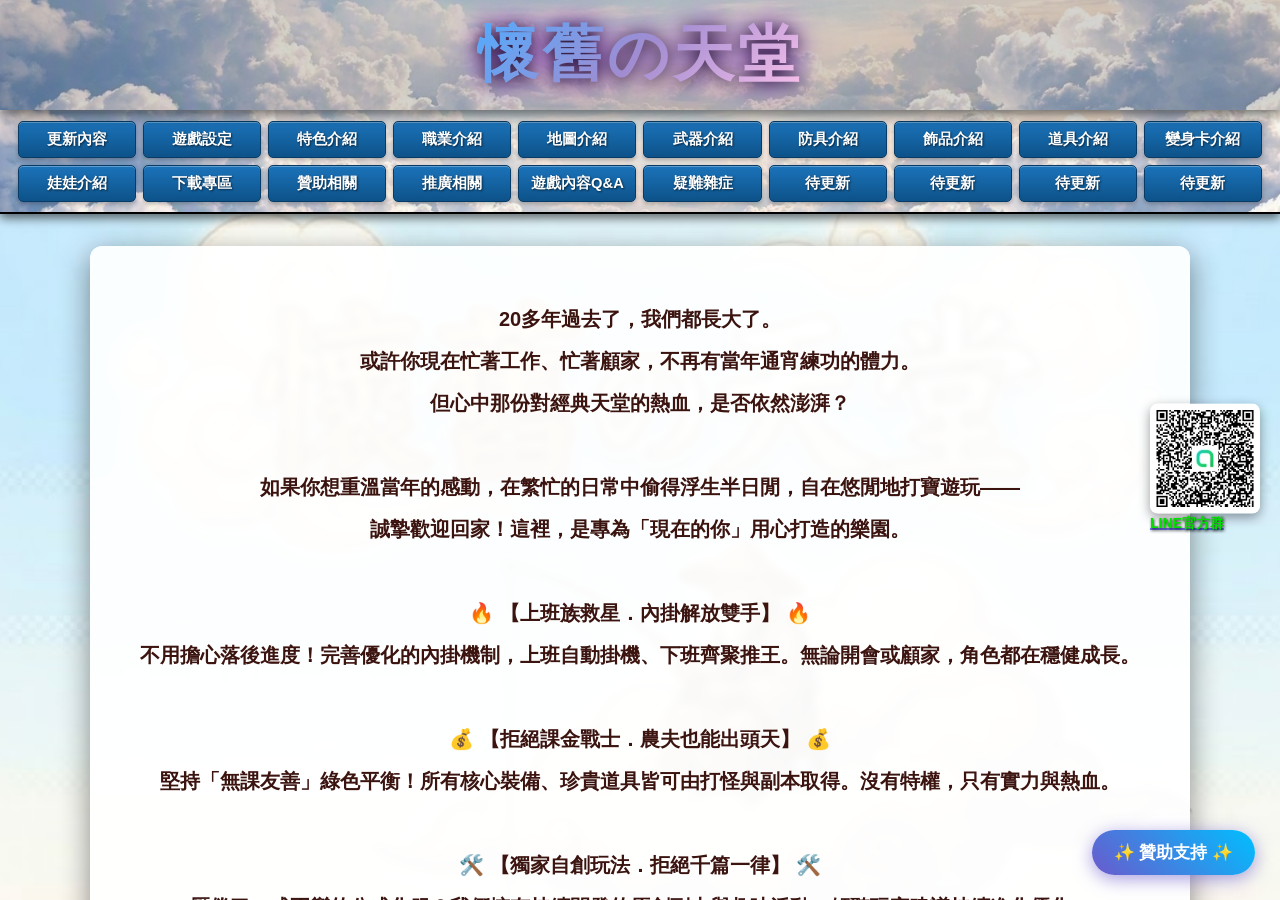
==== index.html @ 58642cce "UPDATE" ====
<!DOCTYPE html>
<html lang="zh-Hant">
<head>
  <meta charset="UTF-8">
  <meta name="viewport" content="width=device-width, initial-scale=1.0">
  <meta property="og:title" content="懷舊の天堂｜資料查詢專區" />
  <meta property="og:description" content="重溫天堂經典感動！探索最新設定、職業數值、特色副本與完整活動指南。" />
  <meta property="og:image" content="https://nicetw3951.github.io/MemoriesLineage-site/Image/Title.jpg" />
  <meta property="og:url" content="https://nicetw3951.github.io/MemoriesLineage-site/" />
  <meta property="og:type" content="website" />
  <title>懷舊の天堂｜官方資料查詢專區</title>
  
  <style>
    /* ==================== 全域基礎重置 ==================== */
    *, *::before, *::after {
      box-sizing: border-box;
      margin: 0;
      padding: 0;
    }

    :root {
      --primary-blue: #1b73ba;
      --primary-blue-dark: #0d5289;
      --accent-purple: #6f42c1;
      --accent-gold: #ffcc00;
      --accent-red: #d90429;
      --bg-dark: #121316;
      --card-bg: rgba(255, 255, 255, 0.92);
      --font-main: -apple-system, BlinkMacSystemFont, "Microsoft JhengHei", "Segoe UI", Roboto, sans-serif;
    }

    body, html {
      height: 100%;
      font-family: var(--font-main);
      background-color: var(--bg-dark);
      display: flex;
      flex-direction: column;
      overflow: hidden; /* 防止整頁出現雙重滾動條 */
      color: #2b2b2b;
    }

    /* ==================== 頂部品牌橫幅 (Brand Banner) ==================== */
    .brand-bar {
      position: relative;
      width: 100%;
      min-height: 110px;
      padding: 10px 0;
      display: flex;
      justify-content: center;
      align-items: center;
      background-color: #000;
      box-shadow: 0 3px 15px rgba(0, 0, 0, 0.7);
      flex-shrink: 0;
      z-index: 1000;
      overflow: hidden;
    }

    .brand-bar::before {
      content: '';
      position: absolute;
      top: 0;
      left: 0;
      width: 100%;
      height: 100%;
      background-image: url('Image/banner.jpg');
      background-repeat: no-repeat;
      background-size: cover;
      background-position: center;
      z-index: -1;
      opacity: 0.85;
    }

    .company-name {
      font-family: "Georgia", "Times New Roman", serif;
      font-size: clamp(2.2rem, 5vw, 3.8rem);
      font-weight: 800;
      letter-spacing: 4px;
      text-transform: uppercase;
      background: linear-gradient(135deg, #4facfe 0%, #a18cd1 50%, #fbc2eb 100%);
      -webkit-background-clip: text;
      -webkit-text-fill-color: transparent;
      filter: drop-shadow(0 2px 8px rgba(0, 0, 0, 0.8)) drop-shadow(0 0 15px rgba(138, 43, 226, 0.8));
      text-align: center;
      margin: 0 10px;
    }

    /* ==================== 頂部導航按鈕列 (Header Nav) ==================== */
    .header-nav {
      display: grid;
      grid-template-columns: repeat(10, 1fr);
      gap: 7px;
      padding: 10px 18px;
      background-color: #000;
      background-image: url('Image/banner.jpg');
      background-repeat: repeat-x;
      background-position: center;
      background-size: cover;
      border-top: 1px solid rgba(255, 255, 255, 0.15);
      border-bottom: 2px solid #000;
      box-shadow: inset 0 1px 0 rgba(255, 255, 255, 0.1), 0 4px 10px rgba(0, 0, 0, 0.6);
      z-index: 90;
      flex-shrink: 0;
    }

    .header-nav button {
      width: 100%;
      padding: 8px 4px;
      font-size: 0.92rem;
      font-weight: 700;
      cursor: pointer;
      white-space: nowrap;
      background: linear-gradient(180deg, #1b73ba 0%, #0d5289 100%);
      color: #ffffff;
      border: 1px solid #083c66;
      border-radius: 5px;
      box-shadow: 0 2px 4px rgba(0, 0, 0, 0.25), inset 0 1px 0 rgba(255, 255, 255, 0.3);
      text-shadow: 1px 1px 2px rgba(0, 0, 0, 0.6);
      transition: all 0.2s ease;
      outline: none;
    }

    .header-nav button:hover {
      background: linear-gradient(180deg, #258cdb 0%, #1063a5 100%);
      border-color: #1a78c2;
      box-shadow: 0 0 8px rgba(37, 140, 219, 0.7), inset 0 1px 0 rgba(255, 255, 255, 0.5);
      transform: translateY(-1px);
    }

    .header-nav button.active {
      background: linear-gradient(180deg, #2e9bf5 0%, #1063a5 100%);
      border-color: #ffd700;
      box-shadow: 0 0 10px rgba(255, 215, 0, 0.75), inset 0 1px 0 rgba(255, 255, 255, 0.6);
      color: #fffffa;
      transform: translateY(-1px);
    }

    /* ==================== 主要內容展示區 (Content Area) ==================== */
    .content {
      flex: 1;
      overflow-y: auto;
      padding: 2rem 1.5rem 6rem 1.5rem;
      background-color: #16171b;
      background-image: url('Image/background.jpg');
      background-size: cover;
      background-attachment: fixed;
      background-position: center 100px;
      background-repeat: no-repeat;
      -webkit-overflow-scrolling: touch;
    }

    .content-box {
      max-width: 1100px;
      margin: 0 auto;
      background-color: var(--card-bg);
      backdrop-filter: blur(4px);
      border-radius: 12px;
      padding: 28px 32px;
      box-shadow: 0 8px 30px rgba(0, 0, 0, 0.45);
      line-height: 1.85;
      animation: contentFadeIn 0.3s ease;
    }

    @keyframes contentFadeIn {
      from { opacity: 0; transform: translateY(8px); }
      to { opacity: 1; transform: translateY(0); }
    }

    /* 各種文字層級與醒目標記 */
    .title-main {
      font-size: 1.25rem;
      font-weight: 700;
      color: #3b1410;
      text-align: center;
      margin: 1.5rem 0;
      line-height: 2.1;
    }

    .h2-purple {
      font-size: 1.6rem;
      color: var(--accent-purple);
      font-weight: bold;
      text-align: center;
      padding: 0.5rem 0;
    }

    .h2-red {
      font-size: 1.4rem;
      color: var(--accent-red);
      font-weight: bold;
      text-align: left;
      padding: 0.8rem 0 0.3rem 0;
    }

    .h2-blue {
      font-size: 1.25rem;
      color: #0056b3;
      font-weight: bold;
      text-align: left;
      padding: 0.6rem 0 0.2rem 0;
    }

    .h2-green {
      font-size: 1.2rem;
      color: #198754;
      font-weight: bold;
      text-align: left;
      padding: 0.5rem 0;
    }

    .h2-block {
      font-size: 1.2rem;
      color: #d9534f;
      font-weight: bold;
      text-align: left;
      padding: 0.5rem 0;
    }

    .data-block {
      font-size: 1.15rem;
      color: #333;
      text-align: left;
      padding: 0.5rem 0;
      line-height: 1.75;
    }

    .text-gold {
      font-size: 2rem;
      font-weight: bold;
      color: #ffcc00;
      text-align: center;
      padding: 1rem 0;
      text-shadow: 2px 2px 0 #000;
    }

    .subtitle-red {
      font-size: 1.8rem;
      font-weight: bold;
      color: #cc0000;
      text-align: center;
      margin-bottom: 1.5rem;
      text-shadow: -2px -2px 0 #fff, 2px -2px 0 #fff, -2px 2px 0 #fff, 2px 2px 0 #fff;
    }

    .alert {
      color: #28a745;
      font-size: 28px;
      font-weight: bold;
      animation: blink 1.2s infinite;
      text-align: center;
    }

    @keyframes blink {
      0%, 100% { opacity: 1; }
      50% { opacity: 0.25; }
    }

    .rune-table-container {
      width: 100%;
      overflow-x: auto;
      margin: 12px 0;
    }

    /* 各類動作按鈕 */
    .download-btn {
      background-color: #28a745;
      color: #ffffff;
      border: none;
      padding: 9px 18px;
      margin: 6px 6px 6px 0;
      font-size: 0.95rem;
      font-weight: 600;
      border-radius: 6px;
      cursor: pointer;
      display: inline-block;
      text-decoration: none;
      box-shadow: 0 2px 6px rgba(40, 167, 69, 0.35);
      transition: all 0.2s ease;
    }
    .download-btn:hover {
      background-color: #218838;
      box-shadow: 0 4px 10px rgba(40, 167, 69, 0.5);
      transform: translateY(-2px);
    }

    .download-btn-red {
      background-color: #dc3545;
      color: #ffffff;
      border: none;
      padding: 9px 18px;
      margin: 6px 6px 6px 0;
      font-size: 0.95rem;
      font-weight: 600;
      border-radius: 6px;
      cursor: pointer;
      transition: all 0.2s ease;
    }
    .download-btn-red:hover {
      background-color: #c82333;
      transform: translateY(-2px);
    }

    .download-btn-orange {
      background-color: #fd7e14;
      color: #ffffff;
      border: none;
      padding: 9px 18px;
      margin: 6px 6px 6px 0;
      font-size: 0.95rem;
      font-weight: 600;
      border-radius: 6px;
      cursor: pointer;
      transition: all 0.2s ease;
    }
    .download-btn-orange:hover {
      background-color: #e96b00;
      transform: translateY(-2px);
    }

    .download-btn-purple {
      background-color: #6f42c1;
      color: #ffffff;
      border: none;
      padding: 9px 18px;
      margin: 6px 6px 6px 0;
      font-size: 0.95rem;
      font-weight: 600;
      border-radius: 6px;
      cursor: pointer;
      transition: all 0.2s ease;
    }
    .download-btn-purple:hover {
      background-color: #5a32a3;
      transform: translateY(-2px);
    }

    /* ==================== 浮動入口 (LINE社群與贊助) ==================== */
    .Show-Site {
      position: fixed;
      top: 52%;
      right: 20px;
      transform: translateY(-50%);
      z-index: 990;
      display: flex;
      flex-direction: column;
      align-items: center;
      cursor: pointer;
      transition: transform 0.2s ease;
    }
    .Show-Site:hover {
      transform: translateY(-50%) scale(1.05);
    }
    .Show-Site img {
      width: 110px;
      height: auto;
      display: block;
      border-radius: 8px;
      box-shadow: 0 4px 12px rgba(0, 0, 0, 0.4);
    }
    .site-text {
      margin-top: 6px;
      color: #00e000;
      font-size: 14px;
      font-weight: 800;
      text-shadow: 1px 1px 3px rgba(0, 0, 0, 0.9);
      white-space: nowrap;
    }

    .donate-box {
      position: fixed;
      bottom: 25px;
      right: 25px;
      z-index: 990;
    }
    .donate-btn {
      background: linear-gradient(45deg, #6a5acd, #00bfff);
      color: white;
      font-size: 17px;
      font-weight: bold;
      padding: 11px 22px;
      border: none;
      border-radius: 30px;
      cursor: pointer;
      box-shadow: 0 4px 18px rgba(106, 90, 205, 0.6);
      transition: all 0.3s ease;
    }
    .donate-btn:hover {
      box-shadow: 0 6px 25px rgba(0, 191, 255, 0.9);
      transform: scale(1.06);
    }

    /* ==================== 彈窗樣式 (優化防阻擋) ==================== */
    .modal, .info-modal {
      display: none;
      position: fixed;
      z-index: 2500;
      left: 0;
      top: 0;
      width: 100%;
      height: 100%;
      background-color: rgba(0, 0, 0, 0.75);
      backdrop-filter: blur(3px);
    }
    .modal-content {
      background: #ffffff;
      margin: 12vh auto;
      padding: 28px;
      border-radius: 12px;
      width: 330px;
      text-align: center;
      position: relative;
      box-shadow: 0 10px 30px rgba(0, 0, 0, 0.5);
      animation: modalFadeIn 0.25s ease;
    }
    .info-modal-wrapper {
      position: relative;
      background: #ffffff;
      margin: 4vh auto;
      width: 90%;
      max-width: 920px;
      max-height: 90vh;
      border-radius: 12px;
      overflow: hidden;
      display: flex;
      flex-direction: column;
      box-shadow: 0 10px 35px rgba(0, 0, 0, 0.6);
      animation: modalFadeIn 0.25s ease;
    }
    .close, .info-modal-close-btn {
      position: absolute;
      top: 10px;
      right: 15px;
      font-size: 28px;
      font-weight: bold;
      color: #666;
      cursor: pointer;
      border-radius: 50%;
      width: 36px;
      height: 36px;
      line-height: 32px;
      text-align: center;
      z-index: 10;
      transition: all 0.2s ease;
    }
    .info-modal-close-btn {
      background: rgba(255, 255, 255, 0.85);
    }
    .close:hover, .info-modal-close-btn:hover {
      color: #000;
      background: #e5e5e5;
    }
    .info-modal-body {
      padding: 24px;
      overflow-y: auto;
      max-height: calc(90vh - 40px);
      -webkit-overflow-scrolling: touch;
      color: #333;
    }
    .faq-modal-iframe {
      width: 100%;
      height: calc(88vh - 40px);
      border: none;
      display: block;
    }
    .qrcode {
      width: 200px;
      margin-top: 15px;
      border-radius: 6px;
    }

    @keyframes modalFadeIn {
      from { opacity: 0; transform: translateY(-15px); }
      to { opacity: 1; transform: translateY(0); }
    }

    /* 活動彈窗專用模組化樣式 (完全隔離，防止污染全域) */
    .modal-article {
      line-height: 1.7;
      font-size: 14.5px;
      color: #2b2b2b;
    }
    .modal-article h2 {
      text-align: center;
      color: #c92a2a;
      font-size: 22px;
      margin-bottom: 18px;
      border-bottom: 2px solid #ff6b6b;
      padding-bottom: 10px;
      letter-spacing: 1px;
    }
    .modal-article h3 {
      color: #0b4f8a;
      margin-top: 20px;
      margin-bottom: 10px;
      border-left: 5px solid #0b4f8a;
      padding-left: 10px;
      font-size: 16px;
    }
    .modal-section {
      background: #f8f9fa;
      border: 1px solid #e9ecef;
      border-radius: 8px;
      padding: 14px 16px;
      margin-bottom: 14px;
      border-left: 5px solid #1971c2;
    }
    .modal-section.pvp { border-left-color: #e03131; }
    .modal-section.boss { border-left-color: #f08c00; }
    .modal-section.notice { border-left-color: #0ca678; }
    .modal-sec-title {
      font-size: 15px;
      font-weight: bold;
      color: #212529;
      margin-bottom: 8px;
      display: flex;
      align-items: center;
      gap: 8px;
    }
    .modal-tag {
      font-size: 12px;
      padding: 2px 8px;
      border-radius: 4px;
      font-weight: 500;
    }
    .modal-tag-blue { background: #e7f5ff; color: #1971c2; border: 1px solid #a5d8ff; }
    .modal-tag-red { background: #fff5f5; color: #e03131; border: 1px solid #ffc9c9; }
    .modal-tag-gold { background: #fff9db; color: #e67700; border: 1px solid #ffec99; }
    .modal-warn-box {
      background: #fff5f5;
      border: 1px dashed #ffa8a8;
      border-radius: 6px;
      padding: 10px 14px;
      margin-top: 10px;
      font-size: 13.5px;
      color: #c92a2a;
      line-height: 1.6;
    }
    .modal-obj-box {
      background-color: #f7f9fa;
      border: 1px solid #dbe2e8;
      border-radius: 6px;
      padding: 14px 16px;
      margin: 12px 0;
    }
    .modal-tag-grid {
      display: grid;
      grid-template-columns: repeat(auto-fill, minmax(130px, 1fr));
      gap: 6px;
      margin-top: 8px;
    }
    .modal-tag-badge {
      display: inline-flex;
      align-items: center;
      justify-content: center;
      background: #eef4fa;
      border: 1px solid #b8d4ee;
      color: #0b4f8a;
      border-radius: 4px;
      padding: 4px 8px;
      font-size: 13px;
      font-weight: bold;
    }

    /* 手機與平板專用響應式 (<= 768px) */
    @media (max-width: 768px) {
      .brand-bar {
        min-height: 70px;
        height: 9vh;
      }
      .company-name {
        font-size: 1.75rem;
        padding: 0.2rem 1rem;
      }
      .header-nav {
        grid-template-columns: repeat(4, 1fr);
        gap: 6px;
        padding: 8px 10px;
      }
      .header-nav button {
        padding: 6px 2px;
        font-size: 0.78rem;
        letter-spacing: -0.5px;
      }
      .content {
        padding: 1rem 0.8rem 5rem 0.8rem;
      }
      .content-box {
        padding: 18px 16px;
      }
      .Show-Site {
        top: auto;
        bottom: 75px;
        right: 15px;
        transform: none;
      }
      .Show-Site:hover {
        transform: none;
      }
      .Show-Site img {
        width: 52px;
      }
      .site-text {
        font-size: 12px;
      }
      .donate-box {
        bottom: 18px;
        right: 15px;
      }
      .donate-btn {
        font-size: 14px;
        padding: 8px 16px;
      }
      .info-modal-wrapper {
        width: 95%;
        margin: 3vh auto;
        max-height: 94vh;
      }
      .info-modal-body {
        padding: 16px;
      }
      .modal-tag-grid {
        grid-template-columns: repeat(2, 1fr);
      }
    }
  </style>

  <script>
    const List = [
      "更新內容", "遊戲設定", "特色介紹", "職業介紹", "地圖介紹",
      "武器介紹", "防具介紹", "飾品介紹", "道具介紹", "變身卡介紹",
      "娃娃介紹", "下載專區", "贊助相關", "推廣相關", "遊戲內容Q&A",
	  "疑難雜症", "待更新", "待更新", "待更新", "待更新"
    ];
    const API_URL = "https://script.google.com/macros/s/AKfycbw9mAM_Br8ZlFn5CWL0E9Q3JSkHilINtl0R9-B-G_ipeGrUuoxVP0JWSwJ6X1b6oiXT/exec";
    
    let commentInterval = null;
    let currentQuestionId = null;

    // 防 XSS 跳脫函式
    function escapeHtml(str) {
      if (!str) return "";
      return String(str)
        .replace(/&/g, "&amp;")
        .replace(/</g, "&lt;")
        .replace(/>/g, "&gt;")
        .replace(/"/g, "&quot;")
        .replace(/'/g, "&#039;");
    }

    const DATA = [
      // 0: 更新內容
      `
      <span class="h2-green"></span>
      <span class="h2-red">《 公告 》點擊查看</span><br>
      <button class="download-btn" onclick="openBountySheriffDesc()">※江湖懸賞活動※</button>
      <button class="download-btn" onclick="openBossSkillDesc()">※BOSS多重施法說明※</button>
      <button class="download-btn" onclick="openCastleWar()">※周六八點奇岩攻城戰※</button>
      <button class="download-btn" onclick="openSurvivalEvent()">※每日九點大逃殺※</button>
      <button class="download-btn" onclick="openAcademyBattle()">※每日九點二十分學院戰場※</button>
      <button class="download-btn" onclick="open9clock40event()">※每日九點四十分寶藏地宮※</button>
      <button class="download-btn" onclick="open10clockevent()">※每日十點無限大賽※</button>
      <button class="download-btn" onclick="openTimeClockevent()">※每日定時獎勵怪出沒※</button>
      <button class="download-btn" onclick="openClanComeIn()">※AT團申請※</button><BR><BR>
      
	  
	  <span class="h2-blue">★★ 2026/11/15 更新內容 ★★</span><br>
      <span class="data-block">新增單人挑戰Boss，並設有排行榜，每周日結算，各職業前三名領取獎勵<BR>
	  每日只能進場一次，並且需要支付報名費，Boss與野王相同<BR>
      </span><BR>
	  <span class="h2-blue">★★ 2026/11/12 更新內容 ★★</span><br>
      <span class="data-block">學院戰場修正計分板，貢獻分進度顯示錯誤問題，追加顯示弱勢與敵方學院分<BR>
	  學院弱勢改為只看學院總積分，落後分達標即啟動，雙方平手改為不懲罰扣分<BR>
	  擊殺小怪獲取的貢獻分，最多獲取到貢獻分達標，新增弱勢狀態額外+1貢獻分<BR>
      克隆實驗室鑰匙延長有效時間 6H -> 8H<BR>
      </span><BR>
      <span class="h2-blue">★★ 2026/11/10 更新內容 ★★</span><br>
      <span class="data-block">學院戰場新增記分板顯示，並減少對話窗的戰場廣播<BR>
      修正幻術師技能幻覺：化身重登後會遺忘的問題<BR>
      修正死亡復活後，偶發會有看不見的問題<BR>
      </span><BR>
      <span class="h2-blue">★★ 2026/11/08 更新內容 ★★</span><br>
      <span class="data-block">學院戰場修正，有神聖Buff狀態，攻擊守護塔與據點首領，不會附加血量百分比<BR>
      學院戰場新舊版本重點提醒：活耀度達標評定改為貢獻分達標，對話窗會顯示進度百分比<BR>
      三大爭奪點、擊殺玩家、怪物，皆可獲取貢獻分<BR>
      玩家死亡不再被奪取積分，獲取九大評比項目第一(每人限制一項)，可獲取學院幣<BR>
      戰場內一般頻道只有隊友可看見，隊友不在畫面中仍會顯示在對話窗<BR>
      結算時學院總積分較低為輸方，勝方將奪取輸方20%總積分來分配<BR>
      修正傳送容易判定失敗問題<BR>
      </span><BR>
      <span class="h2-blue">★★ 2026/11/06 更新內容 ★★</span><br>
      <span class="data-block">學院戰場2.0全新改版上線，詳細資訊可至上方查看，以下簡單介紹<BR>
      個人積分與學院硬幣獲取方式調整，活耀判定改為貢獻分決定，小怪調整主動攻擊<BR>
      新增【奪劍護送】、【守塔爭奪】、【據點爭奪】等搶分機制，結算獲勝學院將奪取對方學院20%積分<BR>
      學院硬幣改為九大項目排名第一的玩家可獲取。<BR>
      修復隱身角色無法正常看到其他角色移動問題<BR>
      屍魂塔副本新增計時器於左上方<BR>
      強化城堡守護者之塔強度<BR>
      </span><BR>
      <span class="h2-blue">★★ 2026/11/03 更新內容 ★★</span><br>
      <span class="data-block">穿雲箭調整畫面裡有其他血盟玩家也可使用<BR>
      </span><BR>
      <span class="h2-blue">★★ 2026/10/23 更新內容 ★★</span><br>
      <span class="data-block">殺人搶錢正式更名江湖懸賞活動，並新增掛機死亡可設定自動復活，詳情可至上方公告查看<BR>
      殺人不會下地獄，掛機死亡仍有死亡懲罰，謹慎選擇是否設定自動復活<BR>
      主城等級排行榜更換為江湖公佈欄，可查詢江湖相關資訊<BR>
      修復部分技能卡機率不符預期問題<BR>
      調整變形魔杖隨機變身的造型，不再有會脫掉裝備<BR>
      </span><BR>
      <span class="h2-blue">★★ 2026/10/19 更新內容 ★★</span><br>
      <span class="data-block">調整偵測網路延遲與防外掛機制<BR>
      修復祝福武防卷點+0~+2裝備，會機率跳+1~+3，點+3~+4裝備，會機率跳+1~+2<BR>
      </span><BR>
      <span class="h2-blue">★★ 2026/10/18 更新內容 ★★</span><br>
      <span class="data-block">修正學院戰場問題，並恢復被攻擊會有受傷動作<BR>
      </span><BR>
      <span class="h2-blue">★★ 2026/10/15 更新內容 ★★</span><br>
      <span class="data-block">修復三段加速器偶爾無法正常加速問題，並且可正常解除緩速狀態<BR>
      </span><BR>
      <span class="h2-blue">★★ 2026/10/13 更新內容 ★★</span><br>
      <span class="data-block">調整隊伍穿雲箭，原設定範圍內有其他血盟成員，一律禁止使用->新增排除隊友是其他血盟成員則不影響<BR>
      </span><BR>
      <span class="h2-blue">★★ 2026/10/11 更新內容 ★★</span><br>
      <span class="data-block">修正學院戰場死亡會出現玩家真實ID問題<BR>
      學院戰場地圖調整嚴格偵測外掛，包含施法無動作、打完收刀等影響平衡的功能<BR>
      學院管理員新增可查看活動戰績表功能<BR>
      </span><BR>
      <span class="h2-blue">★★ 2026/10/10 更新內容 ★★</span><br>
      <span class="data-block">無限大戰的最終BOSS部分過強調降，降低攻擊與施法頻率，調整多重施法模式並於公告新增多重施法說明，方便玩家討伐<BR>
      </span><BR>
      <span class="h2-blue">★★ 2026/10/08 更新內容 ★★</span><br>
      <span class="data-block">學院戰場新增偵測防洗分機制，嚴重情況會有懲罰，勿取巧謀取自身利益<BR>
      學院戰場調整擊殺積分小於50分玩家，不給予學院硬幣獎勵<BR>
      學院戰場調整擊殺積分大於100分玩家，隨機一位助攻者給予1枚硬幣(若無助攻則給予擊殺者)，所有助攻者額外給予1積分，以及學院積分2積分<BR>
      學院警衛調整為2位，並增強傷害，強化重生區的保護<BR>
      學院召喚的BOSS-暗黑刀神Jr，限制不能離開出生點太遠<BR>
      </span><BR>
      <span class="h2-blue">★★ 2026/10/07 更新內容 ★★</span><br>
      <span class="data-block">中秋節活動道具回收，感謝各位參與<BR>
      學院戰場測試調整，戰場玩家受到傷害不會有受傷動作，減少假性加速問題<BR>
      學院戰場死亡被搶積分調整最多被搶20分，降低戰死的代價<BR>
      消耗品商人新增背包整理道具<BR>
      修正屍魂塔四王容易斷線問題、修正怪物會定格不能攻擊問題<BR>
      調整網路防護機制減少斷線問題<BR>
      </span><BR>
      <span class="h2-blue">★★ 2026/10/06 更新內容 ★★</span><br>
      <span class="data-block">修正穿雲箭玩家無法重疊問題<BR>
      學院管理員商店新增屬性點與天賦點<BR>
      </span><BR>
      <span class="h2-blue">★★ 2026/10/05 更新內容 ★★</span><br>
      <span class="data-block">BOSS追蹤術調整為可與BOSS重疊<BR>
      修復BOSS偶發無掉落物問題<BR>
      若有怪物在定格狀態無法攻擊，可在WHO頁面或對話欄輸入解錯位，可刷新怪物與角色的錯位現象<BR>
      </span><BR>
      <span class="h2-blue">★★ 2026/10/04 更新內容 ★★</span><br>
      <span class="data-block">學院戰場新增禁止使用復活<BR>
      技能卡功能調整，玩家攻擊玩家的情況(PVP)，裝備遠距武器的玩家，所有技能卡觸發機率減半，對怪物則不影響<BR>
      </span><BR>
      <span class="h2-blue">★★ 2026/09/27 更新內容 ★★</span><br>
      <span class="data-block">屍魂塔第四關BOSS調整不會二段變身，避免閃退斷線問題<BR>
      修正裝備插卡的減傷效果，使用戰鬥力探測器查詢會正確顯示<BR>
      </span><BR>
      <span class="h2-blue">★★ 2026/09/25 更新內容 ★★</span><br>
      <span class="data-block">修復高寵運作問題，高寵傷害調高50%->60%<BR>
      高寵新增幫自身與主人自動解除木乃伊的詛咒，未學習聖潔之光會改用聖潔之光卷軸<BR>
      調整BOSS道館進場前，會先自動解除高寵狀態，入場後可再度設定高寵狀態<BR>
      修復夢幻之島內掛會穿牆亂走問題<br>
      </span><BR>
      <span class="h2-blue">★★ 2026/09/24 更新內容 ★★</span><br>
      <span class="data-block">無限大戰最終BOSS新增掉落物，☆☆☆爆氣祕法材料<BR>
      新增☆☆☆爆氣祕法製作於多功能製作NPC，幸運草可提高機率，並於展示區展示功能<BR>
      新增高寵系統(測試版)，9/28重啟後消失，可於元寶一般商人購買<BR>
      可設定一位高寵玩家跟隨，協助補血、放狀態與普攻打怪，高寵傷害會下降<BR>
      啟用高寵會消耗掛機時數，詳細說明於啟動視窗內顯示<BR>
      </span><BR>
      <span class="h2-blue">★★ 2026/09/22 更新內容 ★★</span><br>
      <span class="data-block">無限大戰月中樵夫．吳剛調高魔消命中率<BR>
      減少掉寶、強化、合成、開箱的廣播數量，避免廣播過於雜亂<BR>
      </span><BR>
      <span class="h2-blue">★★ 2026/09/20 更新內容 ★★</span><br>
      <span class="data-block">調整學院戰場販賣的魔力藥水恢復量提升150->200<BR>
      學院戰場玩家的助攻學院積分額外+1<BR>
      新增可查詢額外天賦點數的NPC，位於成就NPC旁<BR>
      無限大戰更換最終BOSS-月中樵夫．吳剛<BR>
      </span><BR>
      <span class="h2-blue">★★ 2026/09/16 更新內容 ★★</span><br>
      <span class="data-block">修復妖精傷害穿透天賦與娃娃穿透效果不會並存問題<BR>
      </span><BR>
      <span class="h2-blue">★★ 2026/09/13 更新內容 ★★</span><br>
      <span class="data-block">屍魂塔關閉內掛，避免玩家使用內掛穿牆影響公平性<BR>
      新增遊戲內技能卡名稱，顯示插入洞後出現的[單字]<BR>
      </span><BR>
      <span class="h2-blue">★★ 2026/09/12 更新內容 ★★</span><br>
      <span class="data-block">騎士天賦：神聖壁壘-改為必定觸發，正面3方向傷害每點降低3%<BR>
      騎士天賦：聖法之盾-改為滿級後，即使魔力為0仍可降低25%傷害，開啟時會有特效顯示<BR>
      衝擊之暈秒數下修3~6秒->3~5秒<BR>
      王族天賦：榮耀治癒-下修每點8%->4%，暴君血脈-開啟時會有特效顯示<BR>
      妖精天賦：精通能量-鋼鐵防護調整為觸發絕對防護傷害降為零，傷害穿透-近戰機率上調每點+2.5%<BR>
      黑妖天賦：背刺襲擊-傷害上調每點傷害10%->15%，劇毒強化-中毒傷害額外附加自身力量<BR>
      龍騎士天賦：強之護鎧-減傷上調每點降低1.5%->2%<BR>
      幻術天賦：痛苦化身-機率上調每點3%->5%，衝擊封印-機率上調每點1%->1.5%<BR>
      </span><BR>
      <span class="h2-blue">★★ 2026/09/08 更新內容 ★★</span><br>
      <span class="data-block">WHO頁面-個人選項，新增學院戰場特效開關<BR>
      優化畫面資訊過多時，會造成延遲的影響<BR>
      </span><BR>
      <span class="h2-blue">★★ 2026/08/28 更新內容 ★★</span><br>
      <span class="data-block">新增登入遊戲時，身上金幣大於10億，會自動轉換成金條，避免金幣數量超過上限消失<BR></span><BR>
      <span class="h2-blue">★★ 2026/08/24 更新內容 ★★</span><br>
      <span class="data-block">惡棍地痞調整為只能對他使用普攻才能造成傷害<BR>
      修正中元節成就提升內容，文字敘述錯誤問題<BR></span><BR>
      <span class="h2-blue">★★ 2026/08/22 更新內容 ★★</span><br>
      <span class="data-block">元寶商人新增深淵通行證【七天】<BR>
      </span><BR>
      <span class="h2-blue">★★ 2026/08/19 更新內容 ★★</span><br>
      <span class="data-block">調整小瑪莉下注大於等於30，即可加速開獎<BR>
      修復部分技能自身施放與技能卡有共用CD的狀況<BR>
      防具介紹頁面新增附魔光圈新圖案<BR>
      </span><BR>
      <span class="h2-blue">★★ 2026/08/17 更新內容 ★★</span><br>
      <span class="data-block">修正製作與重置附魔光圈寶盒的錯誤問題<BR>
      </span><BR>
      <span class="h2-blue">★★ 2026/08/16 更新內容 ★★</span><br>
      <span class="data-block">小瑪莉新增下注大於等於50注，則加快開獎速度<BR>
      </span><BR>
      <span class="h2-blue">★★ 2026/08/15 更新內容 ★★</span><br>
      <span class="data-block">調整部分技能CD過低的問題<BR>
      調整對話窗不再顯示穿透訊息，改為雷擊特效詮釋<BR>
      修正幻術師穿透雷擊特效顯示的問題<BR>
      </span><BR>
      <span class="h2-blue">★★ 2026/08/14 更新內容 ★★</span><br>
      <span class="data-block">陰曹地府怪物復活時間縮短25%，普通地圖怪物增加50%<BR>
      商店魔法結晶體調整為販賣一組15個，方便大量購買的玩家<BR>
      學院管理員販賣新增個人BUFF勳章，功能與WHO頁面相同，僅方便快捷鍵使用<BR>
      調整穿透效果，改為雷擊特效<BR>
      </span><BR>
      <details><summary><span class="h2-blue">以前更新內容-點擊展開</span></summary><br>
      <span class="h2-blue">★★ 2026/08/13 更新內容 ★★</span><br>
      <span class="data-block">中元節活動鬼門開8/13至9/10鬼門關，NPC、集字幣、陰間銀幣將於9/14重啟後回收<BR>
      每天可至副本區-陰曹地府傳送口，限量擊殺500隻怪物，每擊殺數量怪物會召喚BOSS，地圖只會有一隻BOSS<BR>
      分普通與深淵難度，普通怪物不主動，深淵怪物主動且強度高，掉落率則提高兩倍<BR>
      進入深淵需購買元寶商人的深淵通行證才可進入，重啟後會消失，普通區可使用隊伍穿雲箭，深淵區則禁止使用穿雲箭<BR>
      主城廣場新增中元節活動NPC，可購買活動道具與製作道具。<BR>
      王族天賦調整-暴君血脈滿級傷害下降80%->70%，幻術觸發魔法穿透(職業+娃娃)也可穿透聖結界<BR>
      法師攜帶娃娃觸發魔法穿透可穿透聖結界，天賦致命一擊僅對玩家可穿透聖結界<BR>
      奪命之雷命中率調整等級(大於70%/等於60%/小於40%)，破壞盔甲命中率調整等級(大於70%/等於60%/小於40%)<BR>
      學院戰場普攻限制單下最大傷害5000，破軍Buff真傷仍可額外疊加<BR>
      </span><BR>
      <span class="h2-blue">★★ 2026/08/11 更新內容 ★★</span><br>
      <span class="data-block">神廟雙蛇新增掉落道具，八大長老令牌，以及爆氣秘法殘頁上、下<BR>
      </span><BR>
      <span class="h2-blue">★★ 2026/08/08 更新內容 ★★</span><br>
      <span class="data-block">修正妖精三重矢的延遲錯誤，原設定0.1秒實際仍為1秒延遲，調整為0.5秒延遲<BR>
      修正光環會有殘留問題<BR>
      小瑪莉重新調整機率，並公開各水果機率，所有小水果與續轉10.1%，蘋果5.4%，橘子4.7%，檸檬3.3%，香蕉2.5%，半瓜1.4%，西瓜1%，小BAR0.8%，大BAR0.4%<BR>
      </span><BR>
      <span class="h2-blue">★★ 2026/08/07 更新內容 ★★</span><br>
      <span class="data-block">感謝各位對伺服器的支持，臨時加辦父親節活動8/7-8/9維修後結束，【全地圖】怪物4%機率掉落父親的錢袋<BR>
      加速偵測機制調整，當異常次數達標的玩家，將會被系統自動鎖帳號30天，若有被誤鎖的可來客服處理<BR>
      新增戰鬥力偵測器可以查看木頭人的屬性面板，若有需要增加不同能力的木頭人，可在LINE群提出<BR>
      </span><BR>
      <span class="h2-blue">★★ 2026/08/05 更新內容 ★★</span><br>
      <span class="data-block">木頭人調整顯示傷害相關資料，更換一個不同的木頭人，高防禦高血量提供測試<BR>
      部分玩家反應有人開加速的狀況，調整偵測機制若抓到異常數據，將會限制登入，勿以身試法<BR>
      </span><BR>
      <span class="h2-blue">★★ 2026/08/03 更新內容 ★★</span><br>
      <span class="data-block">無限大戰每波間隔統一調整為2分鐘，活動至十點三十分，怪物仍未擊殺則自動回收<BR>
      學院戰場主要為活人參與的活動，將修正為無活躍判定，則無法獲取任何積分，減少因掛機造成雙方戰力的影響<BR>
      大逃殺活動傳送調整為兩個地圖位置，傳送師與活動NPC為兩個不同的入口點，減少無法走出人群問題<BR>
      </span><BR>
      <span class="h2-blue">★★ 2026/08/02 更新內容 ★★</span><br>
      <span class="data-block">學院戰場教官修正死亡問題<BR>
      大逃殺活動結束後，調整離開傳送點，避免在主城卡位<BR>
      調整掛機時無法使用爆氣<BR>
      </span><BR>
      <span class="h2-blue">★★ 2026/07/31 更新內容 ★★</span><br>
      <span class="data-block">王族天賦-暴君血脈，使用遠距武器傷害降3成(80%->56%)<BR>
      噬靈附魔石調整，機率上升15%->(15+Lv)%、吸魔量上升Lv*2->Lv*4<BR>
      水屬性卷軸調整觸發機率與回魔量上升，請至道具介紹查看<BR>
      修復錯誤：王族暴君血脈滿級打人傷害未修正80%，學院戰場純BUFF未新增25%補正命中率<BR>
      </span><BR>
      <span class="h2-blue">★★ 2026/07/30 更新內容 ★★</span><br>
      <span class="data-block">反擊屏障機率下降60%->35% 武器傷害下降15倍->6倍，三重矢傷害+10%<BR>
      王族天賦-暴君血脈滿級受到傷害下降40%->35%<BR>
      屠宰者附加力量值*弱點[1.5倍，2倍，3倍]的隨機傷害(三刀都附加)<BR>
      白金娃娃觸發穿透會顯示特效與穿透訊息<BR>
      </span><BR>
      <span class="h2-blue">★★ 2026/07/29 更新內容 ★★</span><br>
      <span class="data-block">反擊屏障機率上升30%->60% 武器傷害上升4倍->15倍，三重矢技能CD下降0.2->0.1<BR>
      學院戰場調整小怪戰利品直接給玩家，小BOSS與大BOSS仍掉落在地上<BR>
      </span><BR>
      <span class="h2-blue">★★ 2026/07/28 更新內容 ★★</span><br>
      <span class="data-block">學院戰場新增投票機制，廣播開始前5分鐘，於學院管理員開放投票，點選模式投入票箱，1.原學院入場 2.隨機分學院(個人) 3.隨機分學院(組隊)<BR>
      每人只有一票，可重新投票以最後一次為準，活動開始從票箱挑出最高1、2名，再從中抽出模式，無人投票則隨機三選一<BR>
      學院戰場調整更容易觸發弱勢判定，新增結算時即使無活耀也可獲取個人積分<BR>
      長時間無參與戰鬥，活耀判定會自動取消，需要重新觸發活耀判定，擊殺1200召喚的暗黑刀神Jr，改在中央廣場周邊(避免出在雙方區域)<BR>
      職業調整妖精三重矢新增0.2秒CD時間(技能卡無CD)，妖精天賦精通能量滿級機率上修10%->15%<BR>
      王族天賦-暴君血脈滿級傷害下降100%->80%，受到傷害上升30%->40%<BR>
      調整白金變身卡：赫發斯特斯、格拉狄翁穿脫不中斷攻擊<BR>
      調整無限大戰最終BOSS新行為模式同時降低攻擊頻率，新增被打無動作、多重施法、距離增傷等機制<BR>
      </span><BR>
      <span class="h2-blue">★★ 2026/07/26 更新內容 ★★</span><br>
      <span class="data-block">調整無限大戰最終BOSS攻擊模式<BR>
      </span><BR>
      <span class="h2-blue">★★ 2026/07/24 更新內容 ★★</span><br>
      <span class="data-block">新增4種白金娃娃，於娃娃卡合成商人製作/重置，可至展示區查看娃娃能力<BR>
      元寶強化商人新增雙屬性裝備分解槌、BOSS附魔徽章分解槌<BR>
      修正WHO頁面裡，傳送/穿雲箭開關訊息顯示錯誤問題<BR>
      新增並更換無限大戰最終BOSS<BR>
      </span><BR>
      <span class="h2-blue">★★ 2026/07/22 更新內容 ★★</span><br>
      <span class="data-block">學院戰場調整弱勢啟動會維持1分鐘，新增弱勢第2階段，學院積分與殺人數落差太大時啟動，擊殺怪物獲取積分再提高<BR>
      弱勢第2階段，破軍學院：賦予高增傷、高機率無視禦守BUFF打出原始傷害，禦守學院：高機率絕對防禦與反彈傷害<BR>
      雙方學院BUFF狀態皆會提升命中率，提升方式重新調整->無弱勢：+25%，弱勢Lv1：+50%，弱勢Lv2：+75%<BR>
      </span><BR>
      <span class="h2-blue">★★ 2026/07/21 更新內容 ★★</span><br>
      <span class="data-block">學院戰場新增組隊入場機制，組隊會一起入場，並分配到相同學院<BR>
      修復活動地圖內傳送造成的卡點問題<BR>
      </span><BR>
      <span class="h2-blue">★★ 2026/07/20 更新內容 ★★</span><br>
      <span class="data-block">學院戰場新增助攻機制：目標陣亡前15秒內，曾對其造成傷害者，助攻數+1(擊殺者不計算)，4助攻=1擊殺。<BR>
      學院戰場結算時擊殺獎勵積分，調整為總積分30%->40%，全學員均分調整為總獎勵70%->60%。<BR>
      黑妖職業強化，新增每一轉生，雙刀爆擊率額外+1%<BR>
      </span><BR>
      <span class="h2-blue">★★ 2026/07/19 更新內容 ★★</span><br>
      <span class="data-block">學院戰場新增掉落物擁有者，有10秒的優先時間，時間過後則所有人都可撿取<BR>
      學院戰場小弟金幣數量略為調降，擊殺玩家搶奪積分調整為20%，弱勢學院打小弟額外提高1點個人積分。<BR>
      學院戰場調整每擊殺30->50個小弟，會召喚一個大大<BR>
      </span><BR>
      <span class="h2-blue">★★ 2026/07/18 更新內容 ★★</span><br>
      <span class="data-block">學院戰場調整，進場時改為隨機均分學院人數，戰場BUFF以分配的學院賦予能力，禦守弱勢新增50%未命中修正<BR>
      學院戰場調整戰利品掉落於地面，需要手動撿取，沒有優先權任何人都可以撿取，小弟金幣數量調升。<BR>
      學院戰場新增每擊殺30個小弟，會召喚一個大大，擊殺1200個，在戰場某處會召喚暗黑刀神Jr<BR>
      學院戰場新增掉落道家九秘典籍、道家九秘法寶，可製作九字真言技能卡，除小弟以外皆會掉落，學院硬幣也可購買<BR>
      製作區-技能卡製作，新增九字真言製作盒，可至展示區看卡片能力<BR>
      </span><BR>
      <span class="h2-blue">★★ 2026/07/17 更新內容 ★★</span><br>
      <span class="data-block">學院戰場新增在場內時，會隨機更換光圈與爆氣顏色，僅更改外觀不影響能力<BR>
      調整玩家死亡時倒地仍維持變身外觀<BR>
      </span><BR>
      <span class="h2-blue">★★ 2026/07/14 更新內容 ★★</span><br>
      <span class="data-block">修復爆氣系統造成的異常問題<BR>
      學院戰場警衛新增商店，販賣魔力藥水與戰場玉米<BR>
      新增元寶變卷商人，販賣白金變卷<BR>
      </span><BR>
      <span class="h2-blue">★★ 2026/07/12 更新內容 ★★</span><br>
      <span class="data-block">新增Boss挑戰2館(元寶)，請詳細閱讀入場收費及說明，1館無任何變更，僅提供入場說明<BR>
      新增金幣-變卷商人販賣白金變卷，變卷擁有跑速與攻速，沒有變身卡的裝備能力<BR>
      下載專區提供LinhelperZ的設定檔，可在沒有變身時，自動使用白金變卷<BR>
      </span><BR>
      <span class="h2-blue">★★ 2026/07/10 更新內容 ★★</span><br>
      <span class="data-block">修正學院戰場上方BOSS平台安全區改為戰鬥區域<BR>
      學院戰場大BOSS新增魔法消除負面技能，另出現大BOSS時，多一個明顯廣播訊息<BR>
      /WHO頁面個人設定，新增強化廣播選項，所有廣播改分對話框與橫幅兩種<BR>
      傳送師新增召喚塔2區<BR>
      </span><BR>
      <span class="h2-blue">★★ 2026/07/08 更新內容 ★★</span><br>
      <span class="data-block">學院戰場上方BOSS平台安全區改為戰鬥區域(仍顯示安全區後續修正)<BR>
      修復玩家傷害會異常提升的問題<BR>
      </span><BR>
      <span class="h2-blue">★★ 2026/07/07 更新內容 ★★</span><br>
      <span class="data-block">端午活動已落幕，全數回收祭品：銀粽子，感謝各位玩家參與<BR>
      小瑪莉NPC回歸到商店區，移除端午限定商人<BR>
      小瑪莉商店新增金粽子LV1與粽子強化卷軸<BR>
      </span><BR>
      <span class="h2-blue">★★ 2026/07/05 更新內容 ★★</span><br>
      <span class="data-block">學院戰場的教官活動範圍小幅增加<BR>
      墓穴墳場怪物量增加30%，怪物復活時間縮短20%<BR>
      克隆實驗室開放技能卡4區與3區環境相同<BR>
      </span><BR>
      <span class="h2-blue">★★ 2026/07/04 更新內容 ★★</span><br>
      <span class="data-block">修復學院戰場教官攻擊特效導致斷線問題<BR>
      學院戰場小怪不主動，但同伴被打會反擊，大小BOOS為主動<BR>
      拍賣場調整脛甲改為防具分類<BR>
      修復禦守學院部分能力未提升問題<BR>
      元寶一般商品新增販賣轉學證書<BR>
      </span><BR>
      <span class="h2-blue">★★ 2026/07/03 更新內容 ★★</span><br>
      <span class="data-block">學院戰場復活點附近，新增各學院守護NPC，且無法離開重生點太遠<BR>
      學院戰場暗黑刀神JR調整，不會離開上方出生點太遠<BR>
      修復學院商店無法購買問題，修復戰場10元寶個人狀態遺漏問題<BR>
      優化玩家動作與怪物動作延遲、怪物AI邏輯，以及角色BUFF狀態時序同步調整<BR>
      </span><BR>
      <span class="h2-blue">★★ 2026/07/02 更新內容 ★★</span><br>
      <span class="data-block">學院戰場正式上線，新增全新裝備脛甲，在戰場內打怪獲取，學院管理員新增學院商店<BR>
      脛甲屬於一般裝備類，安定值0，可使用防卷強化+12，可上祝福、品階，不可擴孔<BR>
      脛甲獲取時附有獵紋α、β、γ屬性，屬性詳細請查看防具介紹，消耗品商店販賣獵紋分解錘，可將無用的脛甲分解<BR>
      學院戰場怪物調整金幣掉落量，小怪低機率掉落β且不會掉落γ、小BOSS中機率掉落β，極低機率掉落γ，大BOSS不會掉落α，50%機率β、γ<BR>
      擊殺玩家且有掠奪到積分，額外給予學院硬幣，可用於購買學院商店物品<BR>
      大BOSS調整為積分制，積分達5000可獲取學院硬幣<BR>
      製作區-功能性道具，新增獵魂數值隨機卷軸<BR>
      </span><BR>
      <span class="data-block">修正學院戰場不能入場問題，修正學院不在活動期間，不能更換學院的問題<BR>
      修正召喚怪會攻擊主人的問題<BR>
      </span><BR>
      <span class="h2-blue">★★ 2026/06/30 更新內容 ★★</span><br>
      <span class="data-block">活動時間調整，學院戰場調整為每日21:20-21:40，寶藏地宮調整為21:40-22:00<BR>
      學院戰場內容調整，當我方學院積分落後或與敵方平手時，滿足以下任一條件即會「啟動弱勢判定」<BR>
      1.人數弱勢：敵方人數達3人(含)以上，且我方人數低於敵方的60%(例：我方1人/敵方3人)<BR>
      2.戰況弱勢：雙方總擊殺數達10人以上，且我方擊殺數低於敵方的70%(例：我方4殺/敵方6殺)<BR>
      獲得弱勢判定後，會將學院BUFF強化(無須3人團隊也可獲得)，並且擊殺怪物額外獲取學院積分+1，「解除弱勢判定」當戰況發生以下任一改變，將立刻取消弱勢BUFF<BR>
      1.絕對反超：我方積分超越對方，或是擊殺數超越對方<BR>
      2.戰況回穩：我方場內人數追近至敵方的75%以上(60%->75%)，且擊殺數追近至敵方的85%以上(70%->85%)<BR>
      3.人數過少：敵方場內人數流失至不足3人<BR>
      弱勢學院BUFF說明，破軍：附加真實傷害加倍(150->300、三重矢50->100)，並且未命中變更為命中機率加倍(25%->50%)，禦守：觸發絕對防禦機率加倍(15%->30%)<BR>
      場內野怪調整，小怪出生點50%在中央廣場出沒，50%在地圖各處(含中央廣場)，小BOSS廣播通知出沒點，50%在中央廣場，50%在地圖各處(含中央廣場)<BR>
      新增學院戰場活動期間，禁止退出學院，新增玩家積分低於30不會被搶奪<BR>
      學院戰場封測版，積分仍會保留，※請注意※轉換陣營積分會歸零<BR>
      </span><BR>
      <span class="h2-blue">★★ 2026/06/29 更新內容 ★★</span><br>
      <span class="data-block">新增學院戰場地圖內無法使用戰鬥力探測器<BR>
      大逃殺活動地圖，娃娃將暫時變更為經驗公主(能力不變)，避免卡位<BR>
      </span><BR>
      <span class="h2-blue">★★ 2026/06/28 更新內容 ★★</span><br>
      <span class="data-block">今日發放小瑪莉回溯補償包，重啟前申請恢復的物品，若為全新物品於線上NPC領取，原有裝備則直接恢復屬性<BR>
      今日2359前還可申請恢復物品(回溯期間正常獲取的物品)，若已領取補償包並且打開者，則視同放棄恢復物品資格，恢復若有問題的通知客服處理<BR>
      學院戰場修復負面BUFF無法命中問題，神聖BUFF範圍人數判定改為10格(接近整個畫面)，城主王冠進場後會隱藏不再顯示<BR>
      學院戰場進場後娃娃外觀更換為經驗公主(能力不變)，用於隱藏娃娃並且不會擋路。<BR>
      </span><BR>
      <span class="h2-blue">★★ 2026/06/27 更新內容 ★★</span><br>
      <span class="data-block">學院戰場活動調整，活動時間調整為20分鐘，活躍時間調整為10分鐘。<BR>
      破軍學院傳入點與復活點改為地圖左側，禦守學院傳入點與復活點改為地圖右側<BR>
      禦守學院神聖BUFF效果，觸發絕對防禦的反擊傷害調整，從原承受傷害50%傷害->100%傷害<BR>
      剛復活的玩家不會馬上被列入可主動攻擊的劍圖示<BR>
      小BOSS強度微幅調降，新增神聖BUFF狀態對小BOSS有效果，效果為普攻附加小BOSS最大生命值的5%固定傷害<BR>
      </span><BR>
      <span class="h2-blue">★★ 2026/06/26 更新內容 ★★</span><br>
      <span class="data-block">學院戰場封測今日開始，活動時間每天22:30-23:00廣播進場，由傳送師傳送，請先點選學院管理員加入學院。<BR>
      封測階段學院戰場的怪物僅掉落金幣，內容依照數據做調整，調整內容會公布於活動內頁，正式版上線後將會掉落全新裝備<BR>
      調整明顯化物品欄已裝備的圖示外框<BR>
      </span><BR>
      <span class="h2-blue">★★ 2026/06/25 更新內容 ★★</span><br>
      <span class="data-block">消耗品商店販賣的肉更換為烤薄餅，吃一個就滿飽食度<BR>
      大逃殺秘境怪物數量提升<BR>
      優化內掛尋怪模式並修復禮貌模式功能<BR>
      </span><BR>
      <span class="h2-blue">★★ 2026/06/24 更新內容 ★★</span><br>
      <span class="data-block">大逃殺-分隊廝殺，敵對互看對方為紫名，可直接攻擊不須按CTRL或開啟PK按鈕<BR>
      聖結界調整可幫同隊友施放，同血盟不同隊不可施放<BR>
      已修復更名卡道具，元寶一般商店開始販售<BR>
      </span><BR>
      <span class="h2-blue">★★ 2026/06/22 更新內容 ★★</span><br>
      <span class="data-block">調整傷害顯示可顯示MISS以及顯示到萬位數字，取消超過萬位數字會造成的特效圖<BR>
      修正掉寶/開箱廣播設定值無法儲存問題<BR>
      BOSS火焰之影第二階段、墮落移除會將玩家變身的魔法<BR>
      修正部分怪物未設定擊殺增加血盟能量<BR>
      </span><BR>
      <span class="h2-blue">★★ 2026/06/20 更新內容 ★★</span><br>
      <span class="data-block">大逃殺活動-分隊廝殺模式規則調整，僅調整當平手的情況<BR>
      兩隊總人數剛好或大於100人，當活動時間到仍未分出勝負，則計算雙方存活人數，存活較多的為勝方<BR>
      並且敗方存活數低於敗方總人數15%，改為有分出勝負(原為不分勝負)<BR>
      端午節限定商人新增販賣物品-金粽子Lv1<BR>
      WHO頁面開關選單，新增廣播分類-掉寶/開箱廣播可獨立開關<BR>
      </span><BR>
      <span class="h2-blue">★★ 2026/06/18 更新內容 ★★</span><br>
      <span class="data-block">調整瞬間移動卷軸的延遲，導致容易卡點問題<BR>
      </span><BR>
      <span class="h2-blue">★★ 2026/06/14 更新內容 ★★</span><br>
      <span class="data-block">調整白金變身卡，赫發斯特斯、格拉狄翁可穿脫中斷三重矢延遲，其餘改為不中斷攻擊<BR>
      調整汨羅江·屈原呼喚出來3小時後消失<BR>
      </span><BR>
      <span class="h2-blue">★★ 2026/06/13 更新內容 ★★</span><br>
      <span class="data-block">端午地圖BOSS汨羅江·屈原強度調降並更換圖檔，呼喚出來30分鐘後消失<BR>
      汨羅江·屈原新增掉落金粽子Lv.1<BR>
      端午地圖調整可使用穿雲箭<BR>
      金粽子等級調整，最後一階為Lv.Max<BR>
      </span><BR>
      <span class="h2-blue">★★ 2026/06/12 更新內容 ★★</span><br>
      <span class="data-block">端午節活動上線，活動至7/5重啟後關閉<BR>
      開放克隆實驗室-耳環2區，怪物數量與1區相同<BR>
      職業調整-幻術師奇古獸普攻穿透機率上調至30%<BR>
      修復80級死亡騎士內掛速度異常問題<BR>
      修正已開啟離線商店的角色，再次登入同帳號的其他角色，會先將離線商店登出，不會被系統鎖定登入<BR>
      </span><BR>
      <span class="h2-blue">★★ 2026/06/10 更新內容 ★★</span><br>
      <span class="data-block">修復/WHO 玩家名稱 查詢功能<BR>
      更名卡會造成倉庫問題，暫時關閉販售，後續修復後重新開賣<BR>
      </span><BR>
      <span class="h2-blue">★★ 2026/06/09 更新內容 ★★</span><br>
      <span class="data-block">調整擊殺小怪不會造成BOSS累積傷害重置問題<BR>
      戰鬥力探測器新增顯示對方職業與血盟<BR>
      新增/WHO 玩家名稱，等同使用戰鬥力探測器查詢玩家<BR>
      </span><BR>
      <span class="h2-blue">★★ 2026/06/08 更新內容 ★★</span><br>
      <span class="data-block">拍賣場修正會顯示祝福物品<BR>
      拍賣場調整整組販賣顯示名稱，再次強調上架與購買的道具如有多個均為一整組<BR>
      調整裝備附魔顯示LV等級<BR>
      修復四龍器官箱異常問題<BR>
      修正成就系統紫色娃娃：惡魔提升素質的文字錯誤<BR>
      </span><BR>
      <span class="h2-blue">★★ 2026/06/06 更新內容 ★★</span><br>
      <span class="data-block">內掛功能追加禮貌模式<BR>
      無限大戰更換最終BOSS<BR>
      調整城堡將於攻城日當天重啟後回收，攻城獎勵調整為每人500懷舊幣與3百萬天幣，線上血盟成員自動發放<BR>
      煉金術士兌換魔法材料改為批量兌換並收取手續費<BR>
      新增裝備點爆贖回NPC，在元寶商人附近<BR>
      調整線上血盟人數達6人以上並且上傳盟徽，經驗加成+20%、金幣+10%<BR>
      </span><BR>
      <span class="h2-blue">★★ 2026/06/03 更新內容 ★★</span><br>
      <span class="data-block">掛機與怪物行為模式優化<BR>
      掛機裝備若被脫下，會先自動裝備上次的武器，成功會繼續運行，失敗則停止掛機<BR>
      </span><BR>
      <span class="h2-blue">★★ 2026/06/02 更新內容 ★★</span><br>
      <span class="data-block">九點大逃殺活動，新增左右木頭人旁，出現大逃殺報名NPC，分散人員壅擠狀況<BR>
      進入大逃殺活動後，寵物與召喚物會回收，避免造成主城壅擠<BR>
      開放AT團申請物資<BR>
      </span><BR>
      <span class="h2-blue">★★ 2026/05/31 更新內容 ★★</span><br>
      <span class="data-block">新增WHO頁面的個人開關設定、自動練功設定會自動儲存<BR>
      </span><BR>
      <span class="h2-blue">★★ 2026/05/29 更新內容 ★★</span><br>
      <span class="data-block">更換新主城，寵物與召喚怪可進入新主城，傳送師新增主城路標傳送點<BR>
      大逃殺報名改為傳送師進入，九點半活動傳送陣改在左右傳送師附近出現<BR>
      弱勢職業天賦調強，包含騎士、黑妖、龍騎士、幻術師，可至職業介紹查看<BR>
      惡棍地痞強度調整為新手也能擊殺，並改在說話之島或海賊島出現，掛機中與冰雪暴無法攻擊惡棍地痞<BR>
      職業天賦NPC對話窗，新增職業天賦說明<BR>
      修正自動掛機開始/關閉按鈕經常失靈問題<BR>
      優化光圈與爆氣特效<BR>
      </span><BR>
      <span class="h2-blue">★★ 2026/05/24 更新內容 ★★</span><br>
      <span class="data-block">屍魂塔開放使用掛機方便清怪，請勿放置掛機過久導致卡點順移，造成關卡無法正常請自行承擔<BR>
      屍魂塔BOSS傷害調降，掛機遇到屍魂塔BOSS不會順移<BR>
      火焰之影變身後怨念石，已自動更換為高階怨念袋<BR>
      </span><BR>
      <span class="h2-blue">★★ 2026/05/21 更新內容 ★★</span><br>
      <span class="data-block">調整測試玩家物理與魔法減免計算方式，將玩家整體防禦提升<BR>
      高階怨念袋含兩隻火焰之影(變身前與變身後)，修正只會抽到變身前，已有的變身後的怨念石，之後會自動更換為高階怨念袋<BR>
      修正拍賣場裝備可以看到插卡的卡片資訊<BR>
      </span><BR>
      <span class="h2-blue">★★ 2026/05/18 更新內容 ★★</span><br>
      <span class="data-block">修復血盟旗子招募異常問題<BR>
      </span><BR>
      <span class="h2-blue">★★ 2026/05/17 更新內容 ★★</span><br>
      <span class="data-block">小瑪莉商人販賣商品新增龍的血液<BR>
      </span><BR>
      <span class="h2-blue">★★ 2026/05/16 更新內容 ★★</span><br>
      <span class="data-block">懷舊幣商人販賣商品新增中階怨念袋<BR>
      移除NPC火焰之影的軍師，獲取的效果目前無用且會導致誤選<BR>
      </span><BR>
      <span class="h2-blue">★★ 2026/05/14 更新內容 ★★</span><br>
      <span class="data-block">修正插入防具的debuff技能卡，攻擊者是玩家時，未正確觸發debuff的問題<BR>
      </span><BR>
      <span class="h2-blue">★★ 2026/05/07 更新內容 ★★</span><br>
      <span class="data-block">生存商店的轉生屬性點調整為可以交易<BR>
      重新調整大逃殺活動傳送位置會產生偏移，避免擋路<BR>
      弱化墓穴墳場的墓穴魔蛛，並移除魔封、補血反向與召喚軍師等技能，降低狩獵難度<BR>
      </span><BR>
      <span class="h2-blue">★★ 2026/04/30 更新內容 ★★</span><br>
      <span class="data-block">修正生存活動-分隊廝殺未正確發放積分問題，另補償今日的生存活動積分額外增加30分，不正當手段離開活動地圖無法獲取<BR>
      調整大逃殺活動魔法屏障沒有任何效果(無法減傷與抵擋負面魔法)、分隊廝殺模式，負面魔法可對敵人施放<BR>
      賽狗場相關NPC修正文字錯誤，調整大戶廣播改為同一隻下注50張以上<BR>
      賽狗場縮短每場準備時間<BR>
      </span><BR>
      <span class="h2-blue">★★ 2026/04/29 更新內容 ★★</span><br>
      <span class="data-block">賽狗場為提高下注金額改用賽狗場代幣下注，透過NPC天幣與代幣兌換，無手續費<BR>
      賽狗場單次下注每10張賽狗票，可額外獲得1點賽狗場紅利(可交易)，用於購買紅利商店<BR>
      傳送師新增奇岩賽狗場傳送點<BR>
      </span><BR>
      <span class="h2-blue">★★ 2026/04/28 更新內容 ★★</span><br>
      <span class="data-block">完善賽狗場博弈機制，可查看預估勝率，賠率會隨下注額變動，下注超過100萬會廣播有大戶下注<BR>
      </span><BR>
      <span class="h2-blue">★★ 2026/04/27 更新內容 ★★</span><br>
      <span class="data-block">大逃殺活動，不是因為死亡而提前離場，僅能獲取參賽積分<BR>
      墓穴墳場開放隊伍穿雲箭，每日擊殺達標也可被穿雲進場，再次擊殺怪物後，仍會被傳送出場<BR>
      克隆實驗室開放技能卡3區，與1區、2區相比，怪物數量為2倍，購買費用較高<BR>
      武防擴孔區，怪物數量增加30%、復活時間縮短30%<BR>
      調整騎士與龍騎士對怪物造成的物理傷害提升10%<BR>
      </span><BR>
      <span class="h2-blue">★★ 2026/04/25 更新內容 ★★</span><br>
      <span class="data-block">調整BOSS挑戰館的廣播、倒數，挑戰開始後場內無存活的玩家，將無法再次進場<BR>
      </span><BR>
      <span class="h2-blue">★★ 2026/04/24 更新內容 ★★</span><br>
      <span class="data-block">推廣獎勵暫時關閉，新增惡棍地痞固定時間隨機地圖出沒，未擊殺會存在到重啟才會消失<BR>
      每日早晚 3、6、9、12點，【公告】海賊島或說話之島隨機出沒惡棍地痞100隻<BR>
      晚上7、8、10、11點，【公告】隨機地圖出沒惡棍地痞100隻<BR>
      會掉落遺留的袋子，可獲取懷舊幣、元寶與裝備強化類卷軸，在出沒地圖內還有惡棍地痞則會有廣播<BR>
      元寶商店販賣變更ID道具，一天限購一次，不可交易。<BR>
      </span><BR>
      <span class="h2-blue">★★ 2026/04/23 更新內容 ★★</span><br>
      <span class="data-block">大逃殺BOSS生存模式調整，BOSS冰雪暴傷害微降，其餘魔法傷害微升，新增BOSS會施放聖結界<BR>
      討伐獎勵傷害達1萬獲得歷練寶冊(綁)，擊殺獲得高階怨念袋，當第一隻BOSS死亡，觸發進階模式會出現兩隻BOSS<BR>
      倖存者與戰神雙手劍，提高昏迷命中<BR>
      消耗品商店新增返生藥水，發生背包已滿未領取到可以補買<BR>
      新增BOSS挑戰館開場廣播<BR>
      墓穴魔蛛的獠牙提高掉落率<BR>
      修正戰神武器吸血問題<BR>
      </span><BR>
      <span class="h2-blue">★★ 2026/04/20 更新內容 ★★</span><br>
      <span class="data-block">功能性製作新增-職業天賦書(挑戰)<BR>
      提升奇古獸傷害，目標魔抗越高，提升幅度越多<BR>
      </span><BR>
      <span class="h2-blue">★★ 2026/04/18 更新內容 ★★</span><br>
      <span class="data-block">新增寶藏地宮每擊殺10隻好棒棒，與最後10隻好棒棒時，會顯示剩餘數量訊息<BR>
      修正職業天賦書的正確圖案<BR>
      </span><BR>
      <span class="h2-blue">★★ 2026/04/17 更新內容 ★★</span><br>
      <span class="data-block">爆氣秘法新增能力：機率抵擋BOSS的範圍負面魔法，數值可至展示區查看<BR>
      生存商店、小瑪莉商店、製作區-功能性道具，新增職業天賦書，每個編號一個角色只能使用一次，道具可以交易<BR>
      修正幻術師天賦-痛苦化身，血量50%以上也會觸發減傷。<BR>
      </span><BR>
      <span class="h2-blue">★★ 2026/04/14 更新內容 ★★</span><br>
      <span class="data-block">屍魂塔副本新增時間提醒，每過1分鐘顯示訊息，通關與失敗會顯示花費的時間。<BR>
      增加地底湖伊萊克頓數量。<BR>
      </span><BR>
      <span class="h2-blue">★★ 2026/04/12 更新內容 ★★</span><br>
      <span class="data-block">清明節活動魂珠商人、道具魂珠、冤魂煉化甕進行回收。<BR>
      清明節活動結束墓穴墳場將恢復原始狀態。<BR>
      優化BOSS雷達功能，可提供BOSS的方向與距離<BR>
      小瑪莉商人新增販賣BOSS怨念<BR>
      </span><BR>
      <span class="h2-blue">★★ 2026/04/11 更新內容 ★★</span><br>
      <span class="data-block">修正BOSS挑戰館，死亡或離開挑戰房後，不再會被傳到主城<BR>
      血盟成員登出後，會記錄時間於血盟備註<BR>
      </span><BR>
      <span class="h2-blue">★★ 2026/04/10 更新內容 ★★</span><br>
      <span class="data-block">無限大戰BOSS調整，一至十波皆有低中高階BOSS，各分布於邊角<BR>
      調整大逃殺活動傳送位置會有小偏移，以避免擋路<BR>
      修正怪物搜尋目標會卡住問題<BR>
      調整爆氣補充水製作材料與效果<BR>
      調整台灣啤酒的製作材料<BR>
      調整道祖稱號的顏色<BR>
      修正修仙系統少顯示魔攻數據<BR>
      </span><BR>
      <span class="h2-blue">★★ 2026/04/08 更新內容 ★★</span><br>
      <span class="data-block">修正龍皇-安塔瑞斯魔防設置錯誤( 9->20 )<BR>
      減少墓穴地圖累積冤魂數的廣播<BR>
      修正屍魂塔通關後的傳送，最後倒數10秒未顯示問題<BR>
      </span><BR>
      <span class="h2-blue">★★ 2026/04/05 更新內容 ★★</span><br>
      <span class="data-block">官網特色介紹，新增修仙系統能力表<BR>
      遊戲內展示區，新增紋樣道具於功能性NPC展示<BR>
      魂珠商人更改至主城內<BR>
      </span><BR>
      <span class="h2-blue">★★ 2026/04/03 更新內容 ★★</span><br>
      <span class="data-block">新地圖墓穴墳場登場，可獲取紋樣技能相關道具，可至展示區功能性npc查看<BR>
      紋樣相關製作放置於功能性製作NPC。紋樣各技能強化上限為20次<BR>
      到達上限需透過降魂丹清除次數，才可再次強化，紋樣技能開啟於消耗品商人購買。<BR>
      墓穴墳場每日限制擊殺1000隻怪物，到達後會被傳送出去且不可再進入，每日重啟後重置。<BR>
      墓穴擊殺怪物會產生冤魂，到達數量會出現BOSS墓穴魔蛛(比無線大戰墓穴魔蛛弱且掉落物不同)<BR>
      當地圖上有一隻墓穴魔蛛存活，將不累積冤魂數(冤魂煉化甕仍可轉化為魂珠)。<BR>
      無線大戰BOSS墓穴魔蛛降低強度。<BR>
      </span><BR>
      <span class="h2-blue">★★ 2026/04/02 更新內容 ★★</span><br>
      <span class="data-block">無限大戰BOSS墓穴魔蛛重新定位傷害模式。<BR>
      戰神武器調整安定值為0。<BR>
      </span><BR>
      <span class="h2-blue">★★ 2026/03/30 更新內容 ★★</span><br>
      <span class="data-block">無限大戰BOSS墓穴魔蛛強度調降。<BR>
      屍魂塔上周排名獎勵，在屍魂塔排行榜對話窗上方可點選領取。<BR>
      庫庫爾坎寶箱修正為可堆疊<BR>
      </span><BR>
      <span class="h2-blue">★★ 2026/03/29 更新內容 ★★</span><br>
      <span class="data-block">無限大戰最後一波更換為新BOSS墓穴魔蛛且獎勵豐富。<BR>
      元寶-一般商店，新增單屬性裝備傳送門的傳送卷軸(限時)。<BR>
      兌換底比斯的龜裂之核NPC，改為可批量製作<BR>
      </span><BR>
      <span class="h2-blue">★★ 2026/03/28 更新內容 ★★</span><br>
      <span class="data-block">傳送師移除大逃殺傳送功能，改由專屬報名NPC於活動時間前5分鐘，出現在主城稻草人下方。<BR>
      修正怪物的範圍魔法也會傷害到自己的錯誤。<BR>
      </span><BR>
      <span class="h2-blue">★★ 2026/03/26 更新內容 ★★</span><br>
      <span class="data-block">屍魂塔排名獎勵開放，每周日維修後結算，各職業完成通關且排名前三名者，皆可領取獎勵<BR>
      第一名:金幣2億、第二名:金幣1億、第三名:金幣5千萬，領取期限為下次結算日前，每周結算後會清除紀錄。<BR>
      新增大逃殺活動專屬NPC，活動進入時間NPC會出現在主城木頭人下方，原傳送師仍可傳送，視情況決定未來是否關閉傳送。<BR>
      新增克隆實驗所-技能卡2區。<BR>
      修正who頁面關閉特效無作用問題。<BR>
      修正噬血附魔無作用問題。<BR>
      修正部分金色娃娃觸發魔法會造成當機，重新調整技能配置。<BR>
      </span><BR>
      <span class="h2-blue">★★ 2026/03/25 更新內容 ★★</span><br>
      <span class="data-block">新增十字軍與德古拉密道怪物擊殺獲得威望值。<BR>
      </span><BR>
      <span class="h2-blue">★★ 2026/03/19 更新內容 ★★</span><br>
      <span class="data-block">修正屍魂塔個人最佳成績記錄錯誤問題。<BR>
      暗影神殿3F與武防擴孔區的怪物數量提高30%。<BR>
      克隆實驗所的怪物數量提高50%、復活時間縮短30%。<BR>
      </span><BR>
      <span class="h2-blue">★★ 2026/03/17 更新內容 ★★</span><br>
      <span class="data-block">元寶商人新增屍魂塔起點卷軸，可以瞬間回到入口，只能在屍魂塔內使用。<BR>
      修正大逃生BOSS生存模式，第二支BOSS未觸發問題，當觸發第二支BOSS出現，額外生存人數積分上限提高至30分，未觸發則無額外積分。<BR>
      </span><BR>
      <span class="h2-blue">★★ 2026/03/15 更新內容 ★★</span><br>
      <span class="data-block">封印屍魂水晶調整消失時間為20H。<BR>
      </span><BR>
      <span class="h2-blue">★★ 2026/03/14 更新內容 ★★</span><br>
      <span class="data-block">每日任務怪物狩獵數量整體減少30%。<BR>
      魔法防禦上限為500，超過不會降低魔法傷害。<BR>
      修正封印的屍魂水晶消失時間為24H。<BR>
      </span><BR>
      <span class="h2-blue">★★ 2026/03/13 更新內容 ★★</span><br>
      <span class="data-block">屍魂塔開放，於主城右方可進入屍魂塔空間，NPC對話獲取屍魂藍色水晶，支付金額後可進入挑戰，挑戰時間30分鐘<BR>
      怪物會掉落屍魂幣，只能在副本內購物，離開屍魂副本屍魂幣會回收，購買的商品不會回收屍魂灰色水晶24H會自動消失，消失後才可以再次領取藍色水晶進入挑戰<BR>
      屍魂塔有排行榜，未來新增排名結算領取獎勵，副本房間只有10間，若都有人在挑戰需等候。<BR>
      調整大逃殺活動內容，分隊廝殺模式，可協助隊友施放BUFF，範圍魔法不會傷害到對友，但可傷害到敵對<BR>
      BOSS生存模式調整結算獎勵，有一人存活到最後，參與的倖存者皆獲取大獎+30分，且每存活一人額外+1分，額外上限+20分<BR>
      吉爾塔斯調整強度，並新增爆氣祕法殘頁(上)、(下)，可升級爆氣密法。<BR>
      新增武器防具附魔石，詳細介紹可至道具介紹頁面查看。<BR>
      </span><BR>
      <span class="h2-blue">★★ 2026/03/11 更新內容 ★★</span><br>
      <span class="data-block">修正克隆實驗所-項鍊與耳環地圖互換問題。<BR>
      克隆實驗所地圖若不離開，可在裡面待到重啟才會傳回主城<BR>
      修正WHO頁面-個人控制開關裡，出現特效開關的切換選項。<BR>
      </span><BR>
      <span class="h2-blue">★★ 2026/03/10 更新內容 ★★</span><br>
      <span class="data-block">新增主城禁止施放冰雪暴，以免造成LAG。<BR>
      小瑪莉新增商品：天賦屬性點D、E、F，克隆實驗所鑰匙：底比斯、項鍊、耳環、技能卡地圖怪物，鑰匙6小時後消失，期間可自由進出，每日限購一個-貪婪的神符(1H)。<BR>
      新增WHO頁面-個人控制開關裡，特效開關、廣播開關。<BR>
      單屬性裝備製作材料取消發光的晶塵，降低製作單屬性裝備的成本。<BR>
      官網新增遊戲內容Q&A，不定期整理玩家的問答，也可在這詢問及回覆。<BR>
      </span><BR>
      <span class="h2-blue">★★ 2026/03/09 更新內容 ★★</span><br>
      <span class="data-block">更換無限大戰最後一波為高階BOSS。<BR>
      部分地圖已人滿為患，近期將加開地圖分散人群。<BR>
      預告更新，屍魂塔副本即將推出。<BR>
      </span><BR>
      <span class="h2-blue">★★ 2026/03/08 更新內容 ★★</span><br>
      <span class="data-block">新年活動地圖已結束，未來仍會持續舉辦活動，感謝玩家支持。<BR>
      無限大戰的獎勵蛋糕怪，因獵取方式容易偏向某些職業，故在這部分將移除，改為好棒棒加開一圖。<BR>
      無限大戰為吸引新手也前來參與活動，調整掉落物品分配為平均分配，戰利品數量足夠會以平分方式，其餘戰利品數量不足則以順序分配，仇恨大者優先獲取。<BR>
      鑒於新手BOSS資源短缺，難以與老手搶王，懷舊幣新增初階怨念袋，可前往怨念場召換BOSS。<BR>
      地圖名稱因更新疏漏變為亂碼，於重啟後修正。<BR>
      </span><BR>
      <span class="h2-blue">★★ 2026/03/05 更新內容 ★★</span><br>
      <span class="data-block">調整大逃殺-BOSS生存模式，第六分鐘起若生存人數在參加人數一半以上，會追加第二隻BOSS，同時生存積分加倍累積。<BR>
      因永久藥水與普通藥水名稱相似，導致輔助喝水讀取錯誤問題，故修改永久藥水名稱，請玩家記得更換輔助名稱的設定。<BR>
      再次修正BOSS空身問題。<BR>
      </span><BR>
      <span class="h2-blue">★★ 2026/03/03 更新內容 ★★</span><br>
      <span class="data-block">因玩家人數上升，已召喚寵物暫時限制進入主城，在主城內召喚則不限制<BR>
      金色娃娃:龍皇賦予的靈魂昇華，改為狀態消失後會再次施放<BR>
      </span><BR>
      <span class="h2-blue">★★ 2026/03/02 更新內容 ★★</span><br>
      <span class="data-block">調整掉落物設計，不再有空身王，寵物與召喚物會影響分寶，導致道具被刪除，改為發生此狀況會掉落在地上<BR>
      怪物衝暈機制修正，怪物被衝暈結束後，會有3秒抗性，期間無法再次被衝暈<BR>
      </span><BR>
      <span class="h2-blue">★★ 2026/02/28 更新內容 ★★</span><br>
      <span class="data-block">修正每日任務異常的問題<BR>
      WHO頁面新增介面重設<BR>
      </span><BR>
      <span class="h2-blue">★★ 2026/02/27 更新內容 ★★</span><br>
      <span class="data-block">大逃殺改為隨機模式，(一)分隊廝殺、(二)終極BOSS生存<BR>
      召喚場新增白騎士、德古拉，高階隨機袋抽取為殘魂，指定購買為本體，強度不同掉寶也不同<BR>
      目前每日任務放棄非當前任務有機率遇到打怪問題，重登後對話窗會顯示當前任務，此問題近期會修正<BR>
      攻城盤踞BOSS調整為本體的白騎士、德古拉各一隻<BR>
      新年活動進入最後一周，屆時將會做調整與更新，感謝玩家支持。<BR>
      </span><BR>
      <span class="h2-blue">★★ 2026/02/23 更新內容 ★★</span><br>
      <span class="data-block">修正低階技能卡箱未放置屬性防禦問題<BR>
      </span><BR>
      <span class="h2-blue">★★ 2026/02/22 更新內容 ★★</span><br>
      <span class="data-block">修正技能卡(木乃伊的詛咒)對boss不再有效<BR>
      每日任務若放棄不是當前的任務,有機率出現異常,若要查看當前任務,可以重登後對話窗會顯示<BR>
      </span><BR>
      <span class="h2-blue">★★ 2026/02/21 更新內容 ★★</span><br>
      <span class="data-block">修正紅包袋無法放入快捷欄位<BR>
      調整攻城期間入侵的BOSS群<BR>
      </span><BR>
      <span class="h2-blue">★★ 2026/02/20 更新內容 ★★</span><br>
      <span class="data-block">大逃殺分隊廝殺模式，看得到隊友血條，可以直覺區分隊友，若有組隊會受到影響，也可由ID後方判斷隊伍<BR>
      大逃殺每分鐘會隨機傳送，當下人數多的隊伍會降下隨機詛咒<BR>
      修正妖森、木頭人等NPC消失問題<BR>
      修正寵物項圈已召喚中不可再次召喚，避免寵物裝備消失問題<BR>
      在主城會延遲的，可進入系統設定，關閉NPC名稱顯示可改善<BR>
      </span><BR>
      <span class="h2-blue">★★ 2026/02/19 更新內容 ★★</span><br>
      <span class="data-block">大逃殺模式更換，調整為分隊廝殺模式<BR>
      準備期仍可在生存秘境狩獵打寶，將於開始前一分鐘廣播準備進入戰鬥會場<BR>
      進場後隨機分隊，10分鐘內廝殺至敵對全滅才算獲勝，進場分隊後可看見隊友血量，玩家ID後方會顯示隊伍<BR>
      積分計算為獲勝方全體積分+30，戰敗方參與積分+3<BR>
      獲勝方敵對每擊殺1人，全體積分+1，戰敗方每擊殺1人，全體積分+2<BR>
      擊殺積分上限+30，同IP擊殺不列入計算，擊殺隊友不列入計算。<BR>
      若無獲勝方，所有人發參與積分+5<BR>
      </span><BR>
      <span class="h2-blue">★★ 2026/02/17 更新內容 ★★</span><br>
      <span class="data-block">重新調整內掛召喚方式，每分鐘偵測當沒有召喚物時執行召喚<BR>
      新增元寶販賣復活卷軸(內掛用)，當內掛設定寵物治療開啟，則可自動復活寵物<br>
      WHO頁面新增領回寵物盔甲功能，當玩家滿背包寵物裝備無法回歸時，會儲存在這。<BR>
      </span><BR>
      <span class="h2-blue">★★ 2026/02/15 更新內容 ★★</span><br>
      <span class="data-block">修正傷害型技能卡插在防具不會觸發問題<BR>
      修正大逃殺生存BOSS異常問題<br>
      </span><BR>
      <span class="h2-blue">★★ 2026/02/14 更新內容 ★★</span><br>
      <span class="data-block">新春福袋內容物：紅包、洗煉卷、低中高階卡箱、5%武防捲、6階飾品盒、7階飾品盒、光圈符文礦石<BR>
      新增光圈符文圖案於防具介紹內展示<br>
      修正紅包1萬元無法開啟問題。<BR>
      無限大戰地圖開放使用掛機，方便玩家爭搶獎勵蛋糕怪。<BR>
      </span><BR>
      <span class="h2-blue">★★ 2026/02/12 更新內容 ★★</span><br>
      <span class="data-block">大逃殺活動-BOSS追擊生存戰，調整秘境寶藏王每擊殺100隻守護者後出現<BR>
      展示區新增倖存者徽章與賭神的榮耀<BR>
      </span><BR>
      <span class="h2-blue">★★ 2026/02/08 更新內容 ★★</span><br>
      <span class="data-block">大逃殺活動更換模式：BOSS追擊生存戰，<br>
      第一關仍是生存秘境，新增生存秘境擊殺150隻守護者後，會隨機地點召喚秘境屠夫(寶藏王)<BR>
      第二關BOSS生存，召喚強力BOSS追擊玩家，入場即得3積分，每存活1分鐘獲得2積分<BR>
      當出現唯一倖存者並持續存活1分鐘，可獲得額外大獎30積分。<BR>
      </span><BR>
      <span class="h2-blue">★★ 2026/02/02 更新內容 ★★</span><br>
      <span class="data-block">大逃殺活動的生存秘境怪物數量增加，撕殺時間調整為10分鐘，陷阱數量微幅增加<BR>
      屠宰者天賦附加傷害調整為怪物當前血量隨機1%~3%<BR>
      修正三重矢天賦純普攻也會觸發問題，附加傷害調整為怪物當前血量隨機1%~3%<BR>
      </span><BR>
      <span class="h2-blue">★★ 2026/01/30 更新內容 ★★</span><br>
      <span class="data-block">今日大逃殺活動試辦，會參考活動情況做修正與調整<BR>
      暗影神殿3F怪物數量小幅提升<BR>
      </span><BR>
      <span class="h2-blue">★★ 2026/01/29 更新內容 ★★</span><br>
      <span class="data-block">即將推出大逃殺活動，體驗天堂打架的樂趣，並且獲取積分<BR>
      大逃殺獲取的積分，可用來購買物品。<BR>
      血盟升級需求調整，狩獵怪物將獲取血盟能量，用以提升血盟等級<BR>
      </span><BR>
      <span class="h2-blue">★★ 2026/01/26 更新內容 ★★</span><br>
      <span class="data-block">在限時的單屬性裝備材料區，新增對應的BOSS，殘魂白騎士、殘魂德古拉<BR>
      移除八大長老族群特性，小怪遭受攻擊八大長老不再幫忙<BR>
      </span><BR>
      <span class="h2-blue">★★ 2026/01/25 更新內容 ★★</span><br>
      <span class="data-block">每日無限大賽最終BOSS調整，單數日弗拉德．德古拉，雙數日白騎士．匈雅提<BR>
      由於高階BOSS傷害增強，調整飾品區BOSS不再主動，讓玩家可以輕鬆內掛<BR>
      新增BOSS徽章附魔、中階徽章合成，可至BOSS徽章展示區、中階徽章展示區查看<BR>
      功能性展示區新增爆氣祕法資料可查看<BR>
      </span><BR>
      <span class="h2-blue">★★ 2026/01/24 更新內容 ★★</span><br>
      <span class="data-block">新增爆氣祕法、爆氣補充水，可至製作區功能性道具查看<BR>
      修正拍賣場顯示錯位問題<BR>
      修正寵物召喚笛無數量限制問題<BR>
      </span><BR>
      <span class="h2-blue">★★ 2026/01/22 更新內容 ★★</span><br>
      <span class="data-block">促進玩家間交易，元寶拍賣場將不收手續費，請大家多多利用<BR>
      修正寵物貓與高等貓的寒冷戰慄不會吸血的問題<BR>
      修正藍變斗篷男騎拿弓無法移動問題<BR>
      修正BOSS辛克萊會導致閃退問題<BR>
      </span><BR>
      <span class="h2-blue">★★ 2026/01/21 更新內容 ★★</span><br>
      <span class="data-block">新增另一項推廣獎勵FB社團分享，詳細請至推廣相關查看<BR>
      新增飾品加工NPC，可將最低階5個相同屬性的飾品，製作該類型的冰晶保護石<BR>
      再由NPC升階飾品，強化失敗飾品不會消失，但會退回到最低階<BR>
      修正妖精魅力61->60即可以召喚特殊強力精靈<BR>
      </span><BR>
      <span class="h2-blue">★★ 2026/01/19 更新內容 ★★</span><br>
      <span class="data-block">掛機新增寵物補血量設定<BR>
      掛機新增妖精也可自動召喚強力精靈(召喚開啟即可)<BR>
      掛機召喚說明-會有30分鐘CD時間才會再次召喚(登出後重計)，時間內召喚物死亡不會自動召喚<BR>
      掛機前請解除召喚，讓掛機自動召喚才不會有時序對不上的問題。<BR>
      </span><BR>
      <span class="h2-blue">★★ 2026/01/17 更新內容 ★★</span><br>
      <span class="h2-block">新增贊助方案 1.新手基礎禮包100元 2.新手高階禮包1000元</span><BR>
      <span class="h2-green">新手基礎禮包：</span><BR>
      <span class="data-block">+7新手商店武器製作圖紙(自選)、經驗娃娃LV4、VIP4、海音戰場徽章(第四階段)、傲慢的祝福水晶LV4、<BR>
      白娃娃30箱、白變身卡30箱、300%經驗藥水10瓶、天幣500萬、1000元寶</span><BR>
      <span class="h2-green">新手高階禮包：</span><BR>
      <span class="data-block">+8新手商店武器製作圖紙(自選)、經驗娃娃LV10、VIP9、精墓戰場徽章(滿階)、傲慢的祝福水晶LV9、名譽貨幣(永久)<BR>
      巧克力蛋糕(永久)、白娃娃300箱、白變身卡300箱、300%經驗藥水100瓶、天幣1億、1萬元寶<BR>
      <BR>飾品套裝效果補上說明，請至飾品介紹查看<BR>
      無限大戰增加每關BOSS數量，最後一關更換新BOSS白騎士·匈雅提<br>
      </span><BR>
      <span class="h2-blue">★★ 2026/01/14 更新內容 ★★</span><br>
      <span class="data-block">啟用伺服器分流2，解決因異常連線造成短時間無法登入的問題，兩個入口都是相同的伺服器<BR>
      修正寵物或召喚獸擊殺低階BOSS無法出現傳送陣問題<BR>
      降低軍隊徽章的重量<BR>
      </span><BR>
      <span class="h2-blue">★★ 2026/01/13 更新內容 ★★</span><br>
      <span class="data-block">新增低階BOSS擊殺後，出現四種傳送陣維持2分鐘，可前往新地圖蒐集屬性裝備材料<BR>
      新增屬性裝備製作，可至展示區觀看素質<BR>
      新增完美拆卡魔法石，100%取回技能卡<BR>
      修正玩家衝暈狀態無法造成物理傷害<BR>
      </span><BR>
      <span class="h2-blue">★★ 2026/01/11 更新內容 ★★</span><br>
      <span class="data-block">調高寵物裝備的能力<br>
      無限大戰最後一波BOSS更換為中階BOSS:賽尼斯</span><BR>
      <span class="h2-blue">★★ 2026/01/09 更新內容 ★★</span><br>
      <span class="data-block">調高賞金地宮金幣數量，新增元寶販售與代幣相同的地宮鑰匙<br>
      開放寵物裝備製作，可至展示區觀看數據<br>
      新增紫娃娃與紫變身卡重抽機制，請至各NPC處查看
      </span><BR>
      <span class="h2-blue">★★ 2026/01/06 更新內容 ★★</span><br>
      <span class="data-block">修正騎士衝暈錯誤的問題。<BR>
      火窟與黃昏山脈開放記憶座標<br>
      修正武器傷害過低會有不揮刀的問題</span><BR>
      <span class="h2-blue">★★ 2026/01/05 更新內容 ★★</span><br>
      <span class="data-block">修正騎士衝暈機率未套用計算問題。<BR>
      騎士神聖壁壘天賦微調，每提升一點+3%機率格檔50%所有傷害。<br>
      修正瑪依奴BOSS無法使用穿雲箭問題。<BR>
      新增展示NPC功能性道具，若玩家有想放入展示區的物品，可告知管理者新增。</span><BR>
      <span class="h2-blue">★★ 2026/01/04 更新內容 ★★</span><br>
      <span class="data-block">聖誕活動已結束，聖誕老人將於三天後消失。<BR>
      修正BOSS重生表未顯示所有BOSS問題。<br>
      微調毀滅巨劍吸血機制，100%吸血，吸血量為50%的武器傷害值，同時扣除對方血量<BR>
      微調武器-奇古獸，普攻有5%機率無視對方魔防。</span><BR>
      <span class="h2-blue">★★ 2026/01/01 更新內容 ★★</span><br>
      <span class="data-block">今日更新，中階BOSS變動，調整攻擊模式與掉落率提高<BR>
      新增中階勳章道具，可至展示區觀看<BR>
      傳送師卷軸新增龍之谷5F、象牙塔6F，方便解任務傳送</span><BR>
      <span class="h2-blue">★★ 2025/12/31 更新內容 ★★</span><br>
      <span class="data-block">新增賞金地宮，純金幣地圖，由代幣商人購買鑰匙進入</span><BR>
      <span class="h2-blue">★★ 2025/12/29 更新內容 ★★</span><br>
      <span class="data-block">贊助方案新增&lt;50元&gt;每周寶箱、&lt;100元&gt;每月寶箱<BR>
      詳細資訊請至贊助相關查看</span><BR>
      <span class="h2-blue">★★ 2025/12/28 更新內容 ★★</span><br>
      <span class="data-block">為凸顯本服技能卡特色，重新調整技能卡掉落率與升階需求。<BR>
      因玩家強度提升，調整無限大戰每波改為BOSS<BR>
      修正白色變身卡女妖無法裝備弓箭問題</span><BR>
      <span class="h2-blue">★★ 2025/12/26 更新內容 ★★</span><br>
      <span class="data-block">煉金術士增加製作魔法卷軸中級治癒術。<BR>
      聖誕活動地圖更改為可以內掛<BR>
      新增巨大聖誕麋鹿出現在說話之島<BR>
      新增經驗區(0轉)，限制0轉才能進入，後進玩家可加速升級至1轉。
      </span><BR>
      <span class="h2-blue">★★ 2025/12/25 更新內容 ★★</span><br>
      <span class="data-block">煉金術士增加製作魔法卷軸聖潔之光與高級治癒術。<BR>
      </span><BR>
      <span class="h2-blue">★★ 2025/12/24 更新內容 ★★</span><br>
      <span class="data-block">修正幻術師變身卡異常問題。
      </span><BR>
      <span class="h2-blue">★★ 2025/12/15 更新內容 ★★</span><br>
      <span class="h2-red">開放推廣獎勵<br>
      <span class="data-block">於推廣相關頁面查看推廣獎勵與方式。</span><BR>
      <span class="h2-blue">★★ 2025/12/13 更新內容 ★★</span><br>
      <span class="h2-red">寵物強化<br>
      <span class="data-block">寵物攜帶數量為(角色魅力+隱藏魅力)/6，攜帶寵物數量最多5隻<BR>寵物等級上限70等且能力提升，進化後寵物強度翻倍。</span><BR>
      <span class="h2-blue">★★ 2025/12/12 更新內容 ★★</span><br>
      <span class="h2-red">開服衝等活動<br>
      <span class="data-block">系統自動發放，各職業前5名首次到達90等獎勵500元寶，全職業前10名首次到達99等獎勵1000元寶(已額滿)</span><BR>
      <span class="h2-green">部分錯誤修正<br>
      <span class="data-block">古老皮盔甲修正為仿正服使用職業，部分古老裝備開放其他職業使用，可於展示區查看。<BR>
      魔法娃娃強化藥水，公主機率誤植，強化機率為50%<BR>
      傲慢強化水晶卷軸，補上文字說明<BR>
      </span></details><BR>
      `,
    
      // 1: 遊戲設定
      `<span class="h2-red">伺服器有內掛系統可24H掛機，打寶練功不落後<BR>輸入帳號密碼首次登入會自動建立帳號<br>每日17:00重啟伺服器<br>所有道具皆可從遊戲中獲得<BR>
      50等開始會有能力點，到99等共計49點<BR>
      升級配點單屬性上限至25，萬能藥單屬性可提升上限至35點(萬能藥使用無上限)，回憶蠟燭可配置上限至35點<BR>
      首次99等系統贈送回憶蠟燭(使用回憶蠟燭後會自動完美洗血洗魔，轉生後不可使用)，可在轉生前配置自己的喜好，體質、精神越高，升級給予的生命、魔力越高</span><BR>
      <br><span class="h2-blue">轉生:十轉<br>轉生後保留當前15%生命與魔力<BR>經驗:2000倍<br>金幣:5倍<br>道具2倍<br>負重5倍<br>衝裝機率提高10%<br>IP上限3開<BR>每週五重啟後經驗提升100%，持續到週日17:00重啟後結束</span><BR>`,

      // 2: 特色介紹
      `<details style="cursor: pointer;">
        <summary style="list-style: none; text-align: left; outline: none;"><span class="h2-red">
          ▼ 修仙系統-點擊收合/展開</span>
        </summary>
        <span class="data-block">
          <div style="overflow-x: auto; margin-top: 15px; border: 2px solid #666; max-height: 600px;">
            <table style="width: 100%; border-collapse: collapse; color: #fff; background: rgba(0,0,0,0.85); font-size: 16px; text-align: left; white-space: nowrap;">
              <thead style="position: sticky; top: 0; background: #222; z-index: 1;">
                <tr style="background: #222; color: #ffffff;">
                  <th style="padding: 10px 15px; border: 1px solid #555;">階級</th>
                  <th style="padding: 10px 15px; border: 1px solid #555;">歷練範圍</th>
                  <th style="padding: 10px 15px; border: 1px solid #555;">HP / MP</th>
                  <th style="padding: 10px 15px; border: 1px solid #555;">近、遠傷害、魔攻/近、遠命中</th>
                  <th style="padding: 10px 15px; border: 1px solid #555;">全能力</th>
                  <th style="padding: 10px 15px; border: 1px solid #555;">魔防</th>
                  <th style="padding: 10px 15px; border: 1px solid #555;">減傷(物/魔)</th>
                </tr>
              </thead>
              <tbody>
                <tr><td style="padding:8px 15px; border:1px solid #444;">[凡人]</td><td style="padding:8px 15px; border:1px solid #444;">0 - 8千</td><td style="padding:8px 15px; border:1px solid #444;">50 / 50</td><td style="padding:8px 15px; border:1px solid #444;">1 / 0</td><td style="padding:8px 15px; border:1px solid #444;">1</td><td style="padding:8px 15px; border:1px solid #444;">1</td><td style="padding:8px 15px; border:1px solid #444;">1 / 1</td></tr>
                <tr><td style="padding:8px 15px; border:1px solid #444;">[武者]</td><td style="padding:8px 15px; border:1px solid #444;">8千 - 1.6萬</td><td style="padding:8px 15px; border:1px solid #444;">70 / 70</td><td style="padding:8px 15px; border:1px solid #444;">1 / 1</td><td style="padding:8px 15px; border:1px solid #444;">1</td><td style="padding:8px 15px; border:1px solid #444;">2</td><td style="padding:8px 15px; border:1px solid #444;">2 / 2</td></tr>
                <tr><td style="padding:8px 15px; border:1px solid #444;">[武師]</td><td style="padding:8px 15px; border:1px solid #444;">1.6萬 - 3.2萬</td><td style="padding:8px 15px; border:1px solid #444;">80 / 80</td><td style="padding:8px 15px; border:1px solid #444;">2 / 1</td><td style="padding:8px 15px; border:1px solid #444;">1</td><td style="padding:8px 15px; border:1px solid #444;">3</td><td style="padding:8px 15px; border:1px solid #444;">2 / 3</td></tr>
                <tr><td style="padding:8px 15px; border:1px solid #444;">[宗師]</td><td style="padding:8px 15px; border:1px solid #444;">3.2萬 - 6.4萬</td><td style="padding:8px 15px; border:1px solid #444;">100 / 100</td><td style="padding:8px 15px; border:1px solid #444;">2 / 2</td><td style="padding:8px 15px; border:1px solid #444;">2</td><td style="padding:8px 15px; border:1px solid #444;">4</td><td style="padding:8px 15px; border:1px solid #444;">3 / 4</td></tr>
                <tr><td style="padding:8px 15px; border:1px solid #444;">[煉氣]</td><td style="padding:8px 15px; border:1px solid #444;">6.4萬 - 12.8萬</td><td style="padding:8px 15px; border:1px solid #444;">150 / 125</td><td style="padding:8px 15px; border:1px solid #444;">3 / 2</td><td style="padding:8px 15px; border:1px solid #444;">2</td><td style="padding:8px 15px; border:1px solid #444;">5</td><td style="padding:8px 15px; border:1px solid #444;">3 / 5</td></tr>
                <tr><td style="padding:8px 15px; border:1px solid #444;">[築基]</td><td style="padding:8px 15px; border:1px solid #444;">12.8萬 - 25.6萬</td><td style="padding:8px 15px; border:1px solid #444;">180 / 150</td><td style="padding:8px 15px; border:1px solid #444;">3 / 3</td><td style="padding:8px 15px; border:1px solid #444;">2</td><td style="padding:8px 15px; border:1px solid #444;">6</td><td style="padding:8px 15px; border:1px solid #444;">4 / 6</td></tr>
                <tr><td style="padding:8px 15px; border:1px solid #444;">[結丹]</td><td style="padding:8px 15px; border:1px solid #444;">25.6萬 - 51.2萬</td><td style="padding:8px 15px; border:1px solid #444;">250 / 175</td><td style="padding:8px 15px; border:1px solid #444;">4 / 3</td><td style="padding:8px 15px; border:1px solid #444;">3</td><td style="padding:8px 15px; border:1px solid #444;">7</td><td style="padding:8px 15px; border:1px solid #444;">5 / 7</td></tr>
                <tr><td style="padding:8px 15px; border:1px solid #444;">[元嬰]</td><td style="padding:8px 15px; border:1px solid #444;">51.2萬 - 100萬</td><td style="padding:8px 15px; border:1px solid #444;">300 / 200</td><td style="padding:8px 15px; border:1px solid #444;">5 / 4</td><td style="padding:8px 15px; border:1px solid #444;">3</td><td style="padding:8px 15px; border:1px solid #444;">8</td><td style="padding:8px 15px; border:1px solid #444;">6 / 8</td></tr>
                <tr><td style="padding:8px 15px; border:1px solid #444;">[化神]</td><td style="padding:8px 15px; border:1px solid #444;">100萬 - 150萬</td><td style="padding:8px 15px; border:1px solid #444;">400 / 250</td><td style="padding:8px 15px; border:1px solid #444;">6 / 4</td><td style="padding:8px 15px; border:1px solid #444;">3</td><td style="padding:8px 15px; border:1px solid #444;">9</td><td style="padding:8px 15px; border:1px solid #444;">7 / 9</td></tr>
                <tr><td style="padding:8px 15px; border:1px solid #444;">[煉虛]</td><td style="padding:8px 15px; border:1px solid #444;">150萬 - 200萬</td><td style="padding:8px 15px; border:1px solid #444;">500 / 300</td><td style="padding:8px 15px; border:1px solid #444;">7 / 5</td><td style="padding:8px 15px; border:1px solid #444;">4</td><td style="padding:8px 15px; border:1px solid #444;">10</td><td style="padding:8px 15px; border:1px solid #444;">8 / 10</td></tr>
                <tr><td style="padding:8px 15px; border:1px solid #444;">[合體]</td><td style="padding:8px 15px; border:1px solid #444;">200萬 - 250萬</td><td style="padding:8px 15px; border:1px solid #444;">600 / 350</td><td style="padding:8px 15px; border:1px solid #444;">8 / 5</td><td style="padding:8px 15px; border:1px solid #444;">4</td><td style="padding:8px 15px; border:1px solid #444;">11</td><td style="padding:8px 15px; border:1px solid #444;">9 / 12</td></tr>
                <tr><td style="padding:8px 15px; border:1px solid #444;">[大乘]</td><td style="padding:8px 15px; border:1px solid #444;">250萬 - 300萬</td><td style="padding:8px 15px; border:1px solid #444;">700 / 400</td><td style="padding:8px 15px; border:1px solid #444;">9 / 6</td><td style="padding:8px 15px; border:1px solid #444;">5</td><td style="padding:8px 15px; border:1px solid #444;">12</td><td style="padding:8px 15px; border:1px solid #444;">10 / 14</td></tr>
                <tr><td style="padding:8px 15px; border:1px solid #444;">[渡劫]</td><td style="padding:8px 15px; border:1px solid #444;">300萬 - 400萬</td><td style="padding:8px 15px; border:1px solid #444;">800 / 450</td><td style="padding:8px 15px; border:1px solid #444;">10 / 6</td><td style="padding:8px 15px; border:1px solid #444;">5</td><td style="padding:8px 15px; border:1px solid #444;">13</td><td style="padding:8px 15px; border:1px solid #444;">11 / 16</td></tr>
                <tr><td style="padding:8px 15px; border:1px solid #444;">[真仙]</td><td style="padding:8px 15px; border:1px solid #444;">400萬 - 600萬</td><td style="padding:8px 15px; border:1px solid #444;">1000 / 550</td><td style="padding:8px 15px; border:1px solid #444;">11 / 7</td><td style="padding:8px 15px; border:1px solid #444;">6</td><td style="padding:8px 15px; border:1px solid #444;">14</td><td style="padding:8px 15px; border:1px solid #444;">12 / 18</td></tr>
                <tr><td style="padding:8px 15px; border:1px solid #444;">[金仙]</td><td style="padding:8px 15px; border:1px solid #444;">600萬 - 800萬</td><td style="padding:8px 15px; border:1px solid #444;">1200 / 650</td><td style="padding:8px 15px; border:1px solid #444;">12 / 7</td><td style="padding:8px 15px; border:1px solid #444;">7</td><td style="padding:8px 15px; border:1px solid #444;">15</td><td style="padding:8px 15px; border:1px solid #444;">14 / 20</td></tr>
                <tr><td style="padding:8px 15px; border:1px solid #444;">[太乙真仙]</td><td style="padding:8px 15px; border:1px solid #444;">800萬 - 1000萬</td><td style="padding:8px 15px; border:1px solid #444;">1400 / 750</td><td style="padding:8px 15px; border:1px solid #444;">13 / 8</td><td style="padding:8px 15px; border:1px solid #444;">8</td><td style="padding:8px 15px; border:1px solid #444;">16</td><td style="padding:8px 15px; border:1px solid #444;">16 / 22</td></tr>
                <tr><td style="padding:8px 15px; border:1px solid #444;">[太乙金仙]</td><td style="padding:8px 15px; border:1px solid #444;">1000萬 - 1200萬</td><td style="padding:8px 15px; border:1px solid #444;">1600 / 850</td><td style="padding:8px 15px; border:1px solid #444;">15 / 10</td><td style="padding:8px 15px; border:1px solid #444;">9</td><td style="padding:8px 15px; border:1px solid #444;">18</td><td style="padding:8px 15px; border:1px solid #444;">18 / 25</td></tr>
                <tr><td style="padding:8px 15px; border:1px solid #444;">[大羅真仙]</td><td style="padding:8px 15px; border:1px solid #444;">1200萬 - 1500萬</td><td style="padding:8px 15px; border:1px solid #444;">1800 / 950</td><td style="padding:8px 15px; border:1px solid #444;">17 / 12</td><td style="padding:8px 15px; border:1px solid #444;">10</td><td style="padding:8px 15px; border:1px solid #444;">20</td><td style="padding:8px 15px; border:1px solid #444;">20 / 28</td></tr>
                <tr><td style="padding:8px 15px; border:1px solid #444;">[大羅金仙]</td><td style="padding:8px 15px; border:1px solid #444;">1500萬 - 2000萬</td><td style="padding:8px 15px; border:1px solid #444;">2100 / 1100</td><td style="padding:8px 15px; border:1px solid #444;">19 / 14</td><td style="padding:8px 15px; border:1px solid #444;">11</td><td style="padding:8px 15px; border:1px solid #444;">22</td><td style="padding:8px 15px; border:1px solid #444;">22 / 31</td></tr>
                <tr style="background: rgba(255,215,0,0.15);">
                  <td style="padding:8px 15px; border:1px solid #444;">[道祖]</td><td style="padding:8px 15px; border:1px solid #444;">2000萬以上</td><td style="padding:8px 15px; border:1px solid #444;">2500 / 1300</td><td style="padding:8px 15px; border:1px solid #444;">21 / 16</td><td style="padding:8px 15px; border:1px solid #444;">12</td><td style="padding:8px 15px; border:1px solid #444;">24</td><td style="padding:8px 15px; border:1px solid #444;">24 / 35</td>
                </tr>
              </tbody>
            </table>
          </div>
        </span>
      </details>
      <span class="data-block">擊殺怪物獲取歷練值，提升自身修仙階級，獲取額外能力提升<BR>
      每次死亡減少1000點歷練值，達金仙階段後，每次死亡額外減少0.1%歷練值</span><BR>
      <span class="h2-red">強化寵物<br>
      <span class="data-block">提升血量與傷害，寵物等級最高70等，開放食用進化果實，進化後機體大提升</span><BR>
      <span class="h2-red">物品查詢系統<br>
      <span class="data-block">在/who頁面裡，可以查詢物品掉落資料</span><BR>
      <span class="h2-red">戰鬥力探測器<br>
      <span class="data-block">可使用戰鬥力探測器，看到玩家的數值與裝備，公開透明一覽無遺</span><BR>
      <span class="h2-red">裝備品階</span><br>
      <span class="data-block">獲取洗煉武防品階卷軸，可變更武防品階</span><BR>
      <span class="h2-red">成就系統</span><br>
      <span class="data-block">解鎖成就取得能力提升</span><BR>
      <span class="h2-red">裝備插卡系統</span><br>
      <span class="data-block">獲取能力卡或技能卡，插入裝備後賦予卡片效果</span><BR>
      <span class="h2-red">轉生能力點</span><br>
      <span class="data-block">轉生後可獲得3點，選擇提升能力值</span><BR>
      <span class="h2-red">休息系統<br>
      <span class="data-block">角色待在安全區域，可累積經驗祝福</span><BR>
      <span class="h2-red">狩獵任務</span><br>
      <span class="data-block">每日重置，完成任務獎勵：元寶*50、懷舊代幣*50、金幣15萬</span><BR>
      <span class="h2-red">無限大戰</span><br>
      <span class="data-block">每日晚間10點，從傳送師進入，參與打怪搶寶活動</span><BR>
      <span class="h2-red">攻城活動</span><br>
      <span class="data-block">開放奇岩城攻城戰，每週六20:00-21:00，攻城開始會有BOSS入侵，攻城結束城堡所屬血盟的在線人員，系統會自動發放獎勵</span><BR>
      <span class="h2-red">小瑪莉機台</span><br>
      <span class="data-block">兌換代幣遊玩，獲勝可得彩票兌換商品。</span><BR>
      <span class="h2-red">拍賣場系統</span><br>
      <span class="data-block">可將物品上架拍賣場，交易貨幣為元寶</span><BR>
      <span class="h2-red">藏寶地宮</span><br>
      <span class="data-block">每日21:40-22:00主城會出現空間法陣，可前往藏寶地宮殺怪奪寶。</span><BR>
      <span class="h2-red">展示區</span><br>
      <span class="data-block">新增的物品皆會有展示商人可查看素質。</span><BR>
      <span class="h2-red">離線商店</span><br>
      <span class="data-block">開立商店後離線，依然會持續掛賣，且不會占用IP上限數量。</span><BR>
      <span class="h2-red">過安定武防加成</span><br>
      <span class="data-block">每過1安定值，額外提升數值。</span><BR>
      <span class="h2-red">道具技能卡</span><br>
      <span class="data-block">多種技能，提高遊戲樂趣</span><BR>
      <span class="h2-red">道館挑戰(天幣館/元寶館)</span><br>
      <span class="data-block">可多人挑戰，每場10位BOSS，天幣館開場後需等三十分鐘才能下一場，元寶館無等待時間</span><BR>
      <span class="h2-red">裝備祝福系統</span><br>
      <span class="data-block">可將裝備祝福，額外提升能力。</span><BR>
      <span class="h2-red">符石系統</span><br>
      <span class="data-block">符石以龍之血液補充能量，裝備即可提升能力。</span><BR>`,

      // 3: 職業介紹
      `<span style="color:red; font-size:1.3rem; font-weight:bold;">◎王族簡介◎</span><br>
      <span class="data-block">基礎生命上限：3500<BR>
      <span style="color:#CC0088">※可創立血盟攻城宣戰，升級血盟可強化盟友能力</span><br>
      <span style="color:#CC0088">※王族傷害提升30%</span><BR>
      <BR><span style="color:red; font-size:1.2rem; font-weight:bold;">◎王族天賦◎</span><br>
      <span style="color:#28a745; font-weight:bold;">【金剛護體】</span><br>
      被攻擊時有機率[無敵]1秒，每加1點發動率增加1%。<br>
      <span style="color:#28a745; font-weight:bold;">【暴君血脈】</span><br>
      日光術作為(啟動/關閉)，開啟時有特效顯示。<br>
      開啟後增加傷害，同時增加受到的傷害<br>
      每加1點傷害附加7%，受到的傷害提高3.5%。<br>
      持遠距武器附加傷害降低30%<BR>
      <span style="color:#28a745; font-weight:bold;">【屬性專精】</span><br>
      增加武器屬性卷軸發動率，每加1點發動率增加2%<br>
      <span style="color:#28a745; font-weight:bold;">【榮耀治癒】</span><br>
      每加1點道具與技能的補血量提高+4%,<br></span>
      ------------------------------------------<BR>
      <BR><span style="color:red; font-size:1.3rem; font-weight:bold;">◎騎士簡介◎</span><br>
      <span class="data-block">基礎生命上限：3800<BR>
      <span style="color:#CC0088">※反擊屏障機率35%、傷害武器值*6，遠攻也能觸發</span><br>
      <span style="color:#CC0088">※騎士傷害提升10%</span><BR>
      <br><span style="color:red; font-size:1.2rem; font-weight:bold;">◎騎士天賦◎</span><br>
      <span style="color:#28a745; font-weight:bold;">【魔武專精】</span><br>
      增加武器的魔法傷害，每加1點魔法武器傷害增加8%。<br>
      <span style="color:#28a745; font-weight:bold;">【聖法之盾】</span><br>
      日光束作為(啟動/關閉)<br>
      以魔力吸收25%傷害，每1級魔力吸收0.2點傷害，滿級時魔力即使為0，仍可減免25%傷害，開啟時有特效顯示。<br>
      <span style="color:#28a745; font-weight:bold;">【狂暴致命】</span><br>
      普攻機率造成1.5倍傷害，自身血量越低倍率越高，50%血量達上限3倍，每加1點發動率+2%。<br>
      計算公式=最大血量/當前血量×1.5倍<br>
      <span style="color:#28a745; font-weight:bold;">【神聖壁壘】</span><br>
      面對正前方三個面向的攻擊，每加1點所有傷害降低3%。<br></span>
      ------------------------------------------<BR>
      <BR><span style="color:red; font-size:1.3rem; font-weight:bold;">◎妖精簡介◎</span><br>
      <span class="data-block">基礎生命上限：3000<BR>
      <span style="color:#CC0088">※強化強力屬性精靈</span><br>
      <br><span style="color:red; font-size:1.2rem; font-weight:bold;">◎妖精天賦◎</span><br>
      <span style="color:#28a745; font-weight:bold;">【射擊之箭】</span><br>
      三重矢機率附加目標當前生命3%的隨機傷害(上限3千)，最少造成技能點*10傷害，每加1點發動率增加1%。<br>
      <span style="color:#28a745; font-weight:bold;">【神聖祝福】</span><br>
      恢復類法術效果增加、魂體回魔增加，每加1點補血效果增加5%、回魔量+3滴。<br>
      <span style="color:#28a745; font-weight:bold;">【精通能量】</span><br>
      鋼鐵防護狀態下機率觸發絕對防護傷害降為0。<br>
      烈焰之魂狀態下機率爆擊近戰普攻3倍傷害。<br>
      生命的祝福施放機率給予3倍治癒量。<br>
      暴風神射狀態下機率爆擊遠距普攻1.5倍傷害。<br>
      每加1點發動率+1.5%。<br>
      <span style="color:#28a745; font-weight:bold;">【傷害穿透】</span><br>
      機率造成無視物理防禦(穿透聖界)，近戰每加1點發動率加2.5%，遠距每加1點發動率加2%。<br></span>
      ------------------------------------------<BR>
      <BR><span style="color:red; font-size:1.3rem; font-weight:bold;">◎法師簡介◎</span><br>
      <span class="data-block">基礎生命上限：2900<BR>
      <span style="color:#CC0088">※究光機率紫爆傷害加倍</span><br>
      <br><span style="color:red; font-size:1.2rem; font-weight:bold;">◎法師天賦◎</span><br>
      <span style="color:#28a745; font-weight:bold;">【致命一擊】</span><br>
      施放傷害魔法有機率無視對方抗魔(對玩家穿透聖界)，每加1點發動率+2%。<br>
      <span style="color:#28a745; font-weight:bold;">【意志集中】</span><br>
      法術命中率提升，每加1點命中率+1%。<br>
      <span style="color:#28a745; font-weight:bold;">【力量爆發】</span><br>
      日光術作為(啟動/關閉)<br>
      開啟後每秒增加耗魔與物理傷害，<br>
      每加1點每秒扣魔10滴、傷害增加15%。<br>
      <span style="color:#28a745; font-weight:bold;">【魔擊累積】</span><br>
      兩秒內持續施放相同魔法增加傷害(最高疊加至4層)，每加1點每層傷害*1%。<br>
      <span style="color:#28a745; font-weight:bold;">【召喚強化】</span><br>
      黑豹平均強度每加1點整體提升約8%，10級進化武裝黑豹最多可召喚兩隻，同時解鎖終極召喚<br></span>
      ------------------------------------------<BR>
      <BR><span style="color:red; font-size:1.3rem; font-weight:bold;">◎黑妖簡介◎</span><br>
      <span class="data-block">基礎生命上限：3200<BR>
      <span style="color:#CC0088">※每轉生一次，雙刀爆擊率額外+1%</span><br>
      <br><span style="color:red; font-size:1.2rem; font-weight:bold;">◎黑妖天賦◎</span><br>
      <span style="color:#28a745; font-weight:bold;">【背刺襲擊】</span><br>
      在目標敵人後三個面向攻擊，會造成加成傷害，每加1點增加15%傷害。<br>
      <span style="color:#28a745; font-weight:bold;">【劇毒強化】</span><br>
      強化附加劇毒，每加1點每秒中毒傷害增加25滴+自身力量。<br>
      <span style="color:#28a745; font-weight:bold;">【神之跳躍】</span><br>
      有機率閃避所有物理傷害，每加1點閃避機率增加1.5%。<br>
      <span style="color:#28a745; font-weight:bold;">【刀劍之影】</span><br>
      日光術作為(啟動/關閉)<br>
      每下攻擊扣技能點魔力，並造成無視防禦(技能點*15%力量)傷害(穿透聖界)。<br></span>
      ------------------------------------------<BR>
      <BR><span style="color:red; font-size:1.3rem; font-weight:bold;">◎龍騎士簡介◎</span><br>
      <span class="data-block">基礎生命上限：3500<BR>
      <span style="color:#CC0088">※弱點曝光同時提高普攻傷害</span><br>
      <span style="color:#CC0088">※屠宰者附加力量值*弱點[1.5倍、2倍、3倍]的隨機傷害(三刀都附加)</span><br>
      <span style="color:#CC0088">※龍騎士傷害提升10%</span><BR>
      <br><span style="color:red; font-size:1.2rem; font-weight:bold;">◎龍騎士天賦◎</span><br>
      <span style="color:#28a745; font-weight:bold;">【屠宰擊殺】</span><br>
      屠宰者附加目標當前生命3%的隨機傷害(上限4千)，最少造成技能點*10傷害，每加1點發動機率增加2%。<br>
      <span style="color:#28a745; font-weight:bold;">【乾坤挪移】</span><br>
      將目前傷害100%轉為自身吸血，每加1點發動機率增加2%。<br>
      <span style="color:#28a745; font-weight:bold;">【強之護鎧】</span><br>
      強化自身減傷，每加1點受到的所有傷害減免2%。<br>
      <span style="color:#28a745; font-weight:bold;">【嗜殺血脈】</span><br>
      每加1點普攻提高2%傷害，目標血量越低傷害越高，50%血量達上限技能點x4%傷害<br>
      計算公式=最大血量/當前血量×技能點x2%<BR></span>
      ------------------------------------------<BR>
      <BR><span style="color:red; font-size:1.3rem; font-weight:bold;">◎幻術師簡介◎</span><br>
      <span class="data-block">基礎生命上限：3100<BR>
      <span style="color:#CC0088">※奇古獸普攻30%機率無視魔防(穿透聖界)</span><br>
      <br><span style="color:red; font-size:1.2rem; font-weight:bold;">◎幻術師天賦◎</span><br>
      <span style="color:#28a745; font-weight:bold;">【心靈爆破】</span><br>
      增加心靈破壞的傷害，每加1點傷害與耗魔附加20%智力。<br>
      <span style="color:#28a745; font-weight:bold;">【毀壞之身】</span><br>
      增加骷髏毀壞命中率，每加1點機率增加2%。<br>
      <span style="color:#28a745; font-weight:bold;">【痛苦化身】</span><br>
      自身血量越少減免傷害越高，每加1點機率+5%。<br>
      (減免算法:最大血量/目前血量*100，最多減免1000)<br>
      <span style="color:#28a745; font-weight:bold;">【衝擊封印】</span><br>
      攻擊有機率讓對方無法攻擊2秒，每加1點機率增加1.5%。</span>`,

      // 4: 地圖介紹
      `<br><span class="h2-red">BOSS召喚塔</span><br>
      <span class="data-block">獲取BOSS怨念，可前往召喚BOSS，召喚的BOSS掉寶率提升50%</span><br>
      <br><span class="h2-red">武防擴孔區</span><br>
      <span class="data-block">獲取擴孔道具，可插入BOSS卡或技能卡</span><br>
      <br><span class="h2-red">德古拉/十字軍密道(單屬性材料區)</span><br>
      <span class="data-block">擊殺低階BOSS機率打開傳送門</span><br>
      <br><span class="h2-red">寶藏地宮</span><br>
      <span class="data-block">每日21:40-22:00主城出現傳送陣，限量一百隻藏寶怪前往獵殺</span><br>
      <br><span class="h2-red">賞金地宮</span><br>
      <span class="data-block">懷舊幣或元寶購買鑰匙，輕鬆殺怪獲取金幣，可隨時進出地圖，限時1小時</span><br>
      <br><span class="h2-red">墓穴墳場</span><br>
      <span class="data-block">由傳送師進入，限定擊殺1000隻後將會傳出無法再進入，可蒐集紋樣相關材料</span><br>
      <br><span class="h2-red">屍魂塔單人副本(10間副本房，超過人數需等待)</span><br>
      <span class="data-block">每周結算排名可領取獎賞，可賺取屍魂幣與地圖內商人購買物品</span><br>
      <br><span class="h2-red">學院戰場</span><br>
      <span class="data-block">每日21:15投票決定活動模式，21:20-21:40由傳送師進入，賺取學院積分</span><br>
      <br><span class="h2-red">大逃殺活動地圖</span><br>
      <span class="data-block">每日21:00於傳送師或大逃殺報名NPC進場，賺取生存活動券，區分兩種模式：<BR>
      1.分組廝殺模式：玩家隨機分隊廝殺<br>
      2.BOSS生存模式：躲過BOSS的追殺，存活到最後</span><br>`,

      // 5: 武器介紹
      `<span class="h2-red">遺忘之島-古代的武器</span><br>
      <span class="data-block">兌換NPC主城可見。</span><BR>
      <br><span class="h2-red">暗黑武器</span><br>
      <span class="data-block">兌換NPC主城可見。</span><BR>
      <BR><span class="h2-red">底比斯武器</span><br>
      <span class="data-block">兌換NPC主城可見。</span><BR>
      <br><span class="h2-red">特殊武器</span><br>
      <span class="data-block">攻擊附帶魔法的武器，兌換NPC主城可見。</span><BR>
      <br><span class="h2-red">倖存者武器</span><br>
      <span class="data-block">攻擊附帶強力魔法，於大逃殺活動獲取積分後與商人購買。</span><BR>
      <br><span class="h2-red">戰神武器</span><br>
      <span class="data-block">武器傷害大幅提升，攻擊附帶強力魔法，傷害來源主屬性，兌換NPC主城可見。</span><BR>`,

      // 6: 防具介紹
      `<span class="h2-red">遺忘之島-古代的防具</span><br>
      <span class="data-block">兌換NPC主城可見。</span><BR>
      <BR><span class="h2-red">各類王裝</span><br>
      <span class="data-block">仿正服素質與掉落。</span><BR>
      <br><span class="h2-red">龍麟盔甲</span><br>
      <span class="data-block">兌換NPC主城可見。</span><BR>
      <br><span class="h2-red">屬性內衣</span><br>
      <span class="data-block">元寶或代幣可購買。</span><BR>
      <br><span class="h2-red">臂甲</span><br>
      <span class="data-block">元寶或代幣可購買。</span><BR>
      <br><span class="h2-red">單屬性頭、手、鞋、斗</span><br>
      <span class="data-block">狩獵低階BOSS可開啟傳送門，或透過元寶購買傳送捲，蒐集材料製作。</span><BR>
      <br><span class="h2-red">雙屬性頭、手、鞋、斗</span><br>
      <span class="data-block">+8單屬性裝備，並狩獵BOSS德古拉、白騎士獲取雙屬性製作秘笈即可製作。</span><BR>
      <br><span class="h2-red">脛甲</span><br>
      <span class="data-block">破軍脛甲：防禦-3，魔法命中+5，PVP傷害+5，每強化+1，PVP傷害+1<BR>
      禦守脛甲：防禦-3，魔法命中+5，PVP物理減免+5，每強化+1，PVP物理減免+1<BR>
      獵紋α、β、γ屬性，對應單、雙、三屬性附加，屬性分類如下<BR>
      數值+60~300：血量、魔量。數值+2~10：魔法減免。數值+1~5：物理減免、藥水回復量、回血量、回魔量。<BR>
      數值+1~+3：傷害(近、遠都有效)、命中(近、遠都有效)、力、敏、智、魔攻、防禦、抗魔。</span><BR>
      
      <br><span class="h2-red">光圈符文圖案介紹</span><br>
      <span class="data-block">基礎光圈符文-透過小瑪莉NPC使用彩票兌換。</span><BR>
      <div class="rune-table-container">
        <table>
          <tr>
            <td><img src="Image/C1.jpg" alt="光圈符文(輪)" width="110"><br><span class="data-block">光圈符文(輪)</span></td>
            <td><img src="Image/C2.jpg" alt="光圈符文(焰)" width="110"><br><span class="data-block">光圈符文(焰)</span></td>
            <td><img src="Image/C3.jpg" alt="光圈符文(霜)" width="110"><br><span class="data-block">光圈符文(霜)</span></td>
            <td><img src="Image/C4.jpg" alt="光圈符文(曜)" width="110"><br><span class="data-block">光圈符文(曜)</span></td>
            <td><img src="Image/C5.jpg" alt="光圈符文(幻)" width="110"><br><span class="data-block">光圈符文(幻)</span></td>
          </tr>
        </table>
      </div>
      <BR>
      <span class="data-block">附魔光圈符文</span><BR>
      <div class="rune-table-container">
        <table>
          <tr>
            <td><img src="Image/C6.jpg" alt="光圈符文(惡)" width="110"><br><span class="data-block">光圈符文(惡)</span></td>
            <td><img src="Image/C7.jpg" alt="光圈符文(雨)" width="110"><br><span class="data-block">光圈符文(雨)</span></td>
          </tr>
        </table>
      </div>`,

      // 7: 飾品介紹
      `<span class="h2-red">耳環+項鍊+戒指可組套裝效果<BR>耳環+腰帶+戒指可組套裝效果<BR>
      需八階以上才可啟動套裝效果(三樣需同階)</span><br>
      <details><summary><span class="h2-green">▼ 八階攻擊套裝效果-點擊展開</span></summary>
        <span class="h2-blue">八階攻擊套裝(力量)</span><br>
        <span class="data-block">力量+1、近傷+3、近命+3、防禦-1、減傷+1、魔法傷害+3、魔法減傷+6、血量+100、魔量+50、回血+2、回魔+5、抗魔+5、四屬防禦+5</span><BR>
        <span class="h2-blue">八階攻擊套裝(敏捷)</span><br>
        <span class="data-block">敏捷+1、遠傷+3、遠命+3、防禦-1、減傷+1、魔法傷害+3、魔法減傷+6、血量+75、魔量+75、回血+3、回魔+3、抗魔+5、四屬防禦+5</span><BR>
        <span class="h2-blue">八階魔法套裝(魔法)</span><br>
        <span class="data-block">智力+1、魔攻+5，近傷+1、近命+1、防禦-1、減傷+1、魔法傷害+3、魔法減傷+6、血量+50、魔量+100、回血+2、回魔+5、抗魔+5、四屬防禦+5</span><BR>
      </details><BR>
      <details><summary><span class="h2-green">▼ 八階防禦套裝效果-點擊展開</span></summary>
        <span class="h2-blue">八階防禦套裝(力量)</span><br>
        <span class="data-block">力量+1、防禦-1、減傷+5、魔法傷害+2、魔法減傷+20、血量+150、魔量+50、回血+5、回魔+2、抗魔+5、四屬防禦+5</span><BR>
        <span class="h2-blue">八階防禦套裝(敏捷)</span><br>
        <span class="data-block">敏捷+1、防禦-1、減傷+5、魔法傷害+2、魔法減傷+20、血量+100、魔量+100、回血+3、回魔+3、抗魔+5、四屬防禦+5</span><BR>
        <span class="h2-blue">八階防禦套裝(智力)</span><br>
        <span class="data-block">智力+1、防禦-1、減傷+5、魔法傷害+2、魔法減傷+20、血量+50、魔量+150、回血+2、回魔+5、抗魔+5、四屬防禦+5</span><BR>
        <span class="h2-blue">八階防禦套裝(魅力)</span><br>
        <span class="data-block">魅力+1、防禦-1、減傷+5、魔法傷害+2、魔法減傷+20、血量+100、魔量+100、回血+3、回魔+3、抗魔+5、四屬防禦+5</span><BR>
      </details><BR>
      <details><summary><span class="h2-green">▼ 九階攻擊套裝效果-點擊展開</span></summary>
        <span class="h2-blue">九階攻擊套裝(力量)</span><br>
        <span class="data-block">力量+3、近傷+5、近命+5、防禦-2、減傷+3、魔法傷害+6、魔法減傷+12、血量+200、魔量+100、回血+8、回魔+4、抗魔+10、四屬防禦+10</span><BR>
        <span class="h2-blue">九階攻擊套裝(敏捷)</span><br>
        <span class="data-block">敏捷+3、遠傷+5、遠命+5、防禦-2、減傷+3、魔法傷害+6、魔法減傷+12、血量+150、魔量+150、回血+6、回魔+6、抗魔+10、四屬防禦+10</span><BR>
        <span class="h2-blue">九階魔法套裝(魔法)</span><br>
        <span class="data-block">智力+3、魔攻+5，近傷+2、近命+2、防禦-2、減傷+3、魔法傷害+6、魔法減傷+12、血量+100、魔量+200、回血+4、回魔+8、抗魔+10、四屬防禦+10</span><BR>
      </details><BR>
      <details><summary><span class="h2-green">▼ 九階防禦套裝效果-點擊展開</span></summary>
        <span class="h2-blue">九階防禦套裝(力量)</span><br>
        <span class="data-block">力量+3、防禦-3、減傷+10、魔法傷害+4、魔法減傷+50、血量+300、魔量+100、回血+10、回魔+5、抗魔+10、四屬防禦+10</span><BR>
        <span class="h2-blue">九階防禦套裝(敏捷)</span><br>
        <span class="data-block">敏捷+3、防禦-3、減傷+10、魔法傷害+4、魔法減傷+50、血量+200、魔量+200、回血+7、回魔+7、抗魔+10、四屬防禦+10</span><BR>
        <span class="h2-blue">九階防禦套裝(智力)</span><br>
        <span class="data-block">智力+3、防禦-3、減傷+10、魔法傷害+4、魔法減傷+50、血量+100、魔量+300、回血+5、回魔+10、抗魔+10、四屬防禦+10</span><BR>
        <span class="h2-blue">九階防禦套裝(魅力)</span><br>
        <span class="data-block">魅力+3、防禦-3、減傷+10、魔法傷害+4、魔法減傷+50、血量+200、魔量+200、回血+7、回魔+7、抗魔+10、四屬防禦+10</span><BR>
      </details><BR>
      <br><span class="h2-red">永恆耳環</span><span class="h2-green">(掉落地點：暗影神殿3F)</span><br>
      <span class="data-block">黑光永恆耳環(攻擊)<BR>紫光永恆耳環(魔法)<BR>藍光永恆耳環(防禦)<BR>紅光永恆耳環(防禦)</span><BR>
      <BR><span class="h2-red">永恆項鍊</span><span class="h2-green">(掉落地點：魔族神殿)</span><br>
      <span class="data-block">力量永恆項鍊(攻擊)<BR>敏捷永恆項鍊(攻擊)<BR>智力永恆項鍊(魔法)</span><BR>
      <BR><span class="h2-red">永恆戒指</span><span class="h2-green">(掉落地點：八大長老室)</span><br>
      <span class="data-block">攻擊永恆戒指(攻擊)<BR>魔法永恆戒指(魔法)<BR>防禦永恆戒指(防禦)</span><BR>
      <BR><span class="h2-red">光之殷海薩腰帶</span><span class="h2-green">(掉落地點：古代巨人之墓)</span><br>
      <span class="data-block">光之殷海薩力量腰帶(防禦)<BR>光之殷海薩敏捷腰帶(防禦)<BR>光之殷海薩智力腰帶(防禦)<BR>光之殷海薩魅力腰帶(防禦)</span><BR>`,

      // 8: 道具介紹
      `<span class="h2-red">永久藥水</span><br>
      <span class="data-block">可狩獵獲取藥水提煉劑紅->橙->白->啤酒，提高喝水恢復量，升級消耗金幣量會增加，商店有永久紅水可購買</span><br>
      <br><span class="h2-red">永久加速類道具</span><br>
      <span class="data-block">名譽貨幣、巧克力蛋糕狩獵購買皆可獲得，可製作三段加速藥水，</span><br>
      <br><span class="h2-red">地區徽章</span><br>
      <span class="data-block">在各區域狩獵可獲取證明，可與NPC製作或升級</span><br>
      <br><span class="h2-red">BOSS徽章</span><br>
      <span class="data-block">狩獵BOSS取得BOSS證明，可與NPC製作與升級，與高階BOSS材料可再升級</span><br>
      <br><span class="h2-red">傲慢的祝福水晶</span><br>
      <span class="data-block">前往傲慢之塔狩獵怪物，獲取水晶與強化卷軸</span><br>
      <br><span class="h2-red">聖誕鈴鐺</span><br>
      <span class="data-block">聖誕節活動裝備道具，現於元寶商人處可購買</span><br>
      <br><span class="h2-red">中階BOSS證明</span><br>
      <span class="data-block">中階BOSS狩獵獲取製作，可再與高階BOSS材料升級</span><br>
      <br><span class="h2-red">倖存者徽章</span><br>
      <span class="data-block">大逃殺活動獲取積分，用積分與商人購買</span><br>
      <br><span class="h2-red">萬能藥製作</span><br>
      <span class="data-block">夢幻之島蒐集純白萬能藥可以製作</span><br>
      <br><span class="h2-red">紋樣系統</span><br>
      <span class="data-block">紋樣系統道具可在消耗品商人處購買，可於功能性製作NPC製作相關丹藥</span><br>
      <br><span class="h2-red">商店交易貨幣</span><br>
      <span class="data-block">開設商店專用交易貨幣1:1000金幣，可以更好的交易高單價商品</span><br>
      <br><span class="h2-red">武器附魔石(LV1-LV10)</span><br>
      <span class="h2-blue">※噬血※(近戰武器恢復生命為2倍，法杖除外，遠距武器機率減半)</span><br>
      <span class="data-block">(50+Lv*5)%機率攻擊隨機恢復1~(20+Lv*3)點生命值，附魔成功率為10%，失敗保持原樣<br></span>
      <span class="h2-blue">※噬靈※</span><br>
      <span class="data-block">(15+Lv)%機率攻擊奪取(LV*3)點魔力值，附魔成功率為10%，失敗保持原樣<br>
      <br><span class="h2-red">裝備附魔石(LV1-LV5)</span><br>
      <span class="h2-blue">※盔甲減傷附魔卷軸※</span><br>
      <span class="data-block">受到物理傷害(Lv*5)%機率降低(LV*5)%物理傷害，附魔成功率為10%，失敗保持原樣<br></span>
      <span class="h2-blue">※靴子閃避附魔卷軸※</span><br>
      <span class="data-block">受到物理傷害(Lv*2)%機率迴避傷害，附魔成功率為10%，失敗保持原樣<br></span>
      <span class="h2-blue">※斗篷魔減附魔卷軸※</span><br>
      <span class="data-block">受到魔法傷害(Lv*5)%機率降低(LV*5)%魔法傷害，附魔成功率為10%，失敗保持原樣<br></span>

      <br><span class="h2-red">四屬性武器卷軸</span><br>
      <span class="h2-blue">※火屬性※</span><br>
      <span class="data-block">
        Lv1.火之：攻擊6%機率造成1.2倍傷害<br>
        Lv2.烈焰：攻擊7%機率造成1.4倍傷害<br>
        Lv3.火靈：攻擊8%機率造成1.6倍傷害<br>
        Lv4.赤炎：攻擊9%機率造成1.8倍傷害<br>
        Lv5.火魂：攻擊10%機率造成2.0倍傷害</span><br>
      <span class="h2-blue">※地屬性※</span><br>
      <span class="data-block">Lv1.地之：攻擊5%機率造成定身效果0.3秒<br>
        Lv2.崩裂：攻擊5%機率造成定身效果0.6秒<br>
        Lv3.地靈：攻擊5%機率造成定身效果0.9秒<br>
        Lv4.地裂：攻擊5%機率造成定身效果1.2秒<br>
        Lv5.地魂：攻擊5%機率造成定身效果1.5秒</span><br>
      <span class="h2-blue">※風屬性※</span><br>
      <span class="data-block">Lv1.風之：攻擊30%機率造成2x2範圍的40點傷害<br>
        Lv2.暴風：攻擊35%機率造成2x2範圍的60點傷害<br>
        Lv3.風靈：攻擊40%機率造成3x3範圍的80點傷害<br>
        Lv4.蒼嵐：攻擊45%機率造成3x3範圍的100點傷害<br>
        Lv5.風魂：攻擊50%機率造成4x4範圍的120點傷害</span><br>
      <span class="h2-blue">※水屬性※</span><br>
      <span class="data-block">Lv1.水之：攻擊12%機率回復12點魔力<br>
        Lv2.海嘯：攻擊14%機率回復14點魔力<br>
        Lv3.水靈：攻擊16%機率回復16點魔力<br>
        Lv4.霜凍：攻擊18%機率回復18點魔力<br>
        Lv5.水魂：攻擊20%機率回復20點魔力</span><br>
      <br><span class="h2-red">洗鍊武防品階卷軸</span><br>
      <span class="h2-blue">※廢品※</span><br>
      <span class="data-block">武器:傷害-2、命中-2、魔攻-2、力敏智-2、生命魔力-50<br>
      防具:力敏智-1、抗魔-2、減免-2、生命魔力-40、回血魔-2、藥水量-1%</span><br>
      <span class="h2-blue">※下品※</span><br>
      <span class="data-block">武器:生命魔力+20<br>防具:生命魔力+10</span><br>
      <span class="h2-blue">※上品※</span><br>
      <span class="data-block">武器:傷害+1、命中+1、生命魔力+50<br>防具:減免+1、生命魔力+30</span><br>
      <span class="h2-blue">※黃階※</span><br>
      <span class="data-block">武器:傷害+2、命中+2、魔攻+1、力敏智+1、生命魔力+80<br>防具:抗魔+1、減免+2、生命魔力+50、回血魔+1</span><br>
      <span class="h2-blue">※玄階※</span><br>
      <span class="data-block">武器:傷害+3、命中+3、魔攻+2、力敏智+2、魅力+1、生命魔力+120<br>防具:力敏智+1、抗魔+1、減免+3、生命魔力+75、回血魔+2、藥水量+1%</span><br>
      <span class="h2-blue">※地階※</span><br>
      <span class="data-block">武器:傷害+4、命中+4、魔攻+3、力敏智+3、魅力+2、生命魔力+180<br>防具:力敏智+1、魅力+1、抗魔+2、減免+4、生命魔力+100、回血魔+3、藥水量+2%</span><br>
      <span class="h2-blue">※天階※</span><br>
      <span class="data-block">武器:傷害+5、命中+5、魔攻+4、力敏智+4、魅力+3、生命魔力+250<br>防具:力敏智+2、魅力+1、抗魔+3、減免+5、生命魔力+125、回血魔+4、藥水量+3%</span><br>
      <br><span class="h2-red">技能卡介紹(裝備遠距武器觸發機率減半)</span><br>
      <span class="data-block">獲取低階技能卡箱(技能卡無CD):無限大戰、藏寶地宮、武防擴孔區<br>
      狩獵獲取技能卡箱，主城NPC可升階與重製技能卡箱<BR>武器插孔攻擊+1%觸發技能(相同卡片僅能插一張)<br>
      防具插孔被攻擊+1%觸發技能(相同部位相同卡片僅能插一張)</span><br>
      <span class="h2-blue">※低階技能卡※</span><br>
      <span class="data-block">[光]箭、[初]級治癒術、[寒]冷戰慄、[專]注、[尖]刺盔甲、屬性防[禦]、幻覺：[歐]吉、[弱]化術<BR>
      [淨]化精神、[疾]病術、覺醒：[安]塔瑞斯、[附]加劇毒、魔法[防]禦</span><br>
      <span class="h2-blue">※中階技能卡※</span><br>
      <span class="data-block">[壞]物術、吸血鬼之[吻]、[堅]固防護、[增]幅防禦、[大]地防護、幻覺：巫[妖]、[暗]影閃避<BR>
      水之[元]氣、水之防[護]、[洞]察、[中]級治癒術、[火]焰武器、燃燒的火[球]、[毒]性抵抗、[狂]暴術<BR>
      生命之[泉]、[緩]速術、[耐]力、致命身[軀]、[魔]力奪取、幻覺：[鑽]石高崙、冰[錐]、龍之護[鎧]</span><br>
      <span class="h2-blue">※高階技能卡※</span><br>
      <span class="data-block">冰[雪]暴、[屬]性之火、[燃]燒鬥志、暴風神[射]、木乃伊的詛[咒]、[污]濁之水、風之[枷]鎖<BR>
      火風[暴]、烈炎[武]器、[烈]炎術、魔法消[除]、藥水[霜]化術、衝擊之[暈]、[鋼]鐵防護、[鏡]像<BR>
      [閃]避提升、[高]級治癒術、[雙]重破壞、雷[霆]風暴、骷[髏]毀壞、[奪]命之雷、魔法[相]消術</span><br>
      <span class="h2-blue">※頂階技能卡※</span><br>
      <span class="data-block">[三]重矢、[反]擊屏障、[屠]宰者、[流]星雨、烈焰之[魂]、生命的[祝]福、[破]壞盔甲<BR>
      [究]極光裂術、[精]準射擊、[聖]結界、[全]部治癒術</span><br>
      <span class="h2-blue">※九字真言技能卡(2%機率)※</span><br>
      <span class="data-block">[臨]屠宰者、[兵]三重矢、[鬥]烈焰之魂、[者]究極光裂術、[皆]流星雨、[陣]聖結界、[列]破壞盔甲、[前]精準射擊、[行]反擊屏障</span><br>
      `,

      // 9: 變身卡介紹
      `<span style="color:#28a745; font-size:1.2rem; font-weight:bold;">┌由抽獎盒抽取變身卡，於變身卡NPC合成升階┐</span><BR>
      <br><span style="color:gray; font-weight:bold;">白色變身卡：</span><br>
      <span class="data-block">公主、女騎士、女妖精、男法師、男黑妖、龍騎士、女幻術</span><br>
      <br><span style="color:green; font-weight:bold;">綠色變身卡：</span><br>
      <span class="data-block">特羅斯、佐佐木小次郎、宮本武藏、屠龍者、趙雲、葉小釵、黑炎死騎</span><br>
      <br><span style="color:blue; font-weight:bold;">藍色變身卡：</span><br>
      <span class="data-block">女槍手、男槍手、斗篷女騎、斗篷男騎、白金死騎、呂布</span><br>
      <br><span style="color:red; font-weight:bold;">紅色變身卡：</span><br>
      <span class="data-block">公主、女騎士、女妖精、男法師、男黑妖、龍騎士、女幻術</span><br>
      <br><span style="color:purple; font-weight:bold;">紫色變身卡：</span><br>
      <span class="data-block">特羅斯、佐佐木小次郎、宮本武藏、屠龍者、趙雲、葉小釵、黑炎死騎</span><br>
      <br><span style="color:#d4af37; font-weight:bold;">金色變身卡：</span><br>
      <span class="data-block">女槍手、男槍手、斗篷女騎、斗篷男騎、白金死騎、呂布</span><br>
      <br><span style="color:#008b8b; font-weight:bold;">白金變身卡：(跑速、攻速、施法小幅提升)</span><br>
      <span class="data-block">吉爾塔斯、白金巴風特、赫發斯特斯、炙焰死騎、鋼鐵阿頓、神聖劍士、齊天大聖、格拉狄翁</span><br>`,

      // 10: 娃娃介紹
      `<span style="color:#28a745; font-size:1.2rem; font-weight:bold;">┌購買取得經驗娃娃，升級使用娃娃升級藥水┐</span><br>
      <BR><span style="color:gray; font-weight:bold;">經驗娃娃：</span><br>
      <span class="data-block">經驗公主LV1-LV10</span><br>
      <BR><BR>
      <span style="color:#28a745; font-size:1.2rem; font-weight:bold;">┌由抽獎盒抽取娃娃，於娃娃NPC合成升階┐</span><br>
      <br><span style="color:gray; font-weight:bold;">白色娃娃：</span><br>
      <span class="data-block">奎斯坦修、希爾黛斯、木偶、肥肥、蛇女、野狼寶寶、雪怪、高侖</span><br>
      <br><span style="color:green; font-weight:bold;">綠色娃娃：</span><br>
      <span class="data-block">小思克巴、長老、亞力安、聖誕雪人、美人魚、熔岩高崙</span><br>
      <br><span style="color:blue; font-weight:bold;">藍色娃娃：</span><br>
      <span class="data-block">巨人、黑長者、思克巴女皇、飛龍、食人妖精王、鑽石高崙</span><br>
      <br><span style="color:red; font-weight:bold;">紅色娃娃：</span><br>
      <span class="data-block">巫妖、獨眼巨人、騎士范德、幻象眼魔</span><br>
      <br><span style="color:purple; font-weight:bold;">紫色娃娃：</span><br>
      <span class="data-block">惡魔、死亡騎士、木乃伊王、艾莉絲</span><br>
      <br><span style="color:#d4af37; font-weight:bold;">金色娃娃：</span><br>
      <span class="data-block">寶寶-林德拜爾、寶寶-巴拉卡斯、寶寶-安塔瑞斯、寶寶-法利昂<BR>
      金色娃娃可使用娃娃升級藥水，升級至幼年、成年、龍王、龍皇共五個等級</span><br>
      <br><span style="color:#008b8b; font-weight:bold;">白金娃娃：</span><br>
      <span class="data-block">三藏法師、齊天大聖、天蓬元帥、金身羅漢</span><BR>`,

      // 11: 下載專區
      `<span class="h2-red">遊戲主程式</span><BR>
      <button class="download-btn" onclick="window.open('https://drive.google.com/file/d/1uzeRXypn8RQYPO_itLMyHx8eopogIZQj/view?usp=sharing','_blank')">載點1 (Google Drive)</button>
      <button class="download-btn" onclick="window.open('https://u.pcloud.link/publink/show?code=XZ3qQC5Z0YPW83X9lRpUhepP4lpM45TYbVN7','_blank')">載點2 (pCloud)</button>
      <button class="download-btn" onclick="window.open('https://u.pcloud.link/publink/show?code=XZx68A5ZTc40Yjqxb3zy200U98myh7tRV0eX','_blank')">載點3 (備用)</button>
      <br><br>
      <span class="data-block">
        下載後解壓縮，解壓縮密碼：<strong style="color:red;">12345</strong>，執行 Login.exe 更新完成即可登入<br>
        如有問題可先至疑難雜症查看常見問題解決方式，仍無法解決可聯繫客服協助處理。
      </span>
      <br><br>
      <span class="h2-red">LinhelperZ (輔助程式設定檔)</span><BR>
      <a href="Share/LinHelperZ.txt" download="LinHelperZ.txt" class="download-btn">載點下載</a>
      <BR><br>
      <span class="data-block">
        下載後放入天堂主程式覆蓋舊檔，角色離開遊戲再次登入，輔助頁面會出現變卷選項。<br>
      </span>`,

      // 12: 贊助相關
      `<button class="download-btn" onclick="openDisclaimer()">※※免責聲明※※</button><BR><BR>
      <span class="h2-red">開服需要成本，小小贊助即可，用以維護伺服器<BR>
      請聯繫LINE客服提供贊助方式<BR>
      只接受小額贊助，感謝大家支持。​​<BR>
      請玩家確認是出自於個人意願贊助伺服器，贊助後無法退費。</span><BR><br>
      <span class="h2-blue">LINE管理員：@774twnfm<BR>
      或按右下 Donate 按鈕掃描 QR 碼</span><BR><BR>
      <span class="h2-purple">贊助方案選擇如下：<BR>
      1.元寶比值1:50。 2.每周寶箱50元。 3.每月寶箱100元。 4.新手基礎禮包100元。 5.新手高階禮包1000元。 6.萬能藥販售</span><BR>
      <BR><span class="h2-green">新手基礎禮包100元 (內容物皆可轉移)：</span><BR>
      <span class="data-block">+7新手商店武器製作圖紙(自選)、經驗娃娃LV4、VIP4、海音戰場徽章(第四階段)、傲慢的祝福水晶LV4、<BR>
      白娃娃30箱、白變身卡30箱、天幣500萬、1000元寶</span><BR>
      <BR><span class="h2-green">新手高階禮包1000元 (內容物皆可轉移)：</span><BR>
      <span class="data-block">+8新手商店武器製作圖紙(自選)、經驗娃娃LV10、VIP9、精墓戰場徽章(滿階)、傲慢的祝福水晶LV9、<BR>
      名譽貨幣(永久)、巧克力蛋糕(永久)、白娃娃300箱、白變身卡300箱、天幣1億、1萬元寶</span><BR>
      <BR><span class="h2-green">50元贊助方案-每周寶箱 (每個角色身上只能有一個，無法領取第二個，不可轉移)：</span><BR>
      <span class="data-block">寶箱可以開啟7次，每次開啟需等待20小時，才可再次開啟<BR>
      單次開啟獲得500元寶、100萬天幣，總共3500元寶、700萬天幣</span><BR>
      <BR><span class="h2-green">100元贊助方案-每月寶箱 (每個角色身上只能有一個，無法領取第二個，不可轉移)：</span><BR>
      <span class="data-block">寶箱可以開啟30次，每次開啟需等待20小時，才可再次開啟<BR>
      單次開啟獲得400元寶、100萬天幣，總共12000元寶、3000萬天幣</span><BR>
      <BR><span class="h2-green">萬能藥販售 (能力最高35點，不限制使用瓶數，可轉移)：</span><BR>
      <span class="data-block">單筆購買一瓶每瓶5元，十瓶以上每瓶4元，體質、精神隨時可使用，其餘能力須1轉後使用</span><BR>`,
	  // 13: 推廣相關
	  `<span class="h2-red">籌備中<BR>`
	  ,
      // 14: 留言板
      "__ONLINE_COMMENT__",

      // 15: 疑難雜症
      "疑難雜症",
      "待更新","待更新","待更新","待更新"
    ];

    // ================= 頁面初始化與導航互動 =================
    window.addEventListener("DOMContentLoaded", () => {
      const headerNav = document.getElementById("headerNav");
      List.forEach((name, i) => {
        const btn = document.createElement("button");
        btn.innerText = name;
        btn.onclick = () => showData(i, btn);
        headerNav.appendChild(btn);
      });
    });

    function showData(index, btnElem) {
      const title = List[index];
      const text = DATA[index];
      const content = document.getElementById('content');

      document.querySelectorAll(".header-nav button").forEach(b => b.classList.remove("active"));
      if (btnElem) btnElem.classList.add("active");

      if (commentInterval) {
        clearInterval(commentInterval);
        commentInterval = null;
      }

      if (title === "疑難雜症") {
        openFaqModal();
        return;
      }

      if (title === "待更新") {
        alert(text);
        return;
      }

      if (text === "__ONLINE_COMMENT__") {
        content.innerHTML = `
          <div class="content-box">
            <h2 class="h2-purple">遊戲內容Q&A 問答板 (提問 / 回覆)</h2>
            <div style="margin-top:15px;">
              <input id="visitorName" placeholder="暱稱 (玩家)" style="width:250px; max-width:100%; padding:8px; margin-bottom:8px; border:1px solid #ccc; border-radius:4px;"><br>
              <textarea id="questionInput" style="width:100%; max-width:550px; height:60px; padding:8px; border:1px solid #ccc; border-radius:4px; resize:none;" placeholder="請輸入你的問題"></textarea><br>
              <button class="download-btn" onclick="sendQuestion()">發佈問題</button>
            </div>
            
            <div style="margin-top:20px; border-top:1px dashed #ccc; padding-top:15px;">
              <input id="answerName" placeholder="暱稱 (玩家)" style="width:250px; max-width:100%; padding:8px; margin-bottom:8px; border:1px solid #ccc; border-radius:4px;"><br>
              <textarea id="answerInput" style="width:100%; max-width:550px; height:60px; padding:8px; border:1px solid #ccc; border-radius:4px; resize:none;" placeholder="請輸入你的回答"></textarea><br>
              <button class="download-btn" onclick="sendAnswer()">發佈回答</button>
            </div>

            <div id="qaList" style="margin-top:25px;">載入問答紀錄中...</div>
          </div>
        `;
        loadQA();
        commentInterval = setInterval(loadQA, 10000);
        return;
      }

      content.innerHTML = `
        <div class="content-box">
          <div class="h2-purple" style="border-bottom:2px solid #ddd; padding-bottom:8px; margin-bottom:15px;">${title}</div>
          <div style="margin-top: 1rem;">${text}</div>
        </div>
      `;
    }

    function getVisitorID() {
      let id = localStorage.getItem("visitor_id");
      if (!id || !id.includes("訪客")) {
        id = "訪客" + Math.random().toString(36).substring(2, 7);
        localStorage.setItem("visitor_id", id);
      }
      return id;
    }

    async function sendQuestion() {
      const visitor = document.getElementById("visitorName").value.trim() || getVisitorID();
      const question = document.getElementById("questionInput").value.trim();
      if (!question) return alert("請輸入問題");

      await fetch(API_URL, {
        method: "POST",
        body: JSON.stringify({ visitor, question })
      });
      document.getElementById("questionInput").value = "";
      loadQA();
    }

    function prepareAnswer(qid) {
      currentQuestionId = qid;
      alert("你正在回答問題 ID: " + qid);
    }

    async function sendAnswer() {
      if (!currentQuestionId) return alert("請先點選下方【回答這個問題】按鈕選擇問題");
      const answerer = document.getElementById("answerName").value.trim() || "玩家";
      const answer = document.getElementById("answerInput").value.trim();
      if (!answer) return alert("請輸入回答");

      await fetch(API_URL, {
        method: "POST",
        body: JSON.stringify({ answerer, answer, questionId: currentQuestionId })
      });
      document.getElementById("answerInput").value = "";
      loadQA();
    }

    async function loadQA() {
      try {
        const res = await fetch(API_URL);
        const data = await res.json();
        const qaList = document.getElementById("qaList");
        if (!qaList) return;

        data.sort((a, b) => new Date(b.time) - new Date(a.time));

        qaList.innerHTML = data.map(item => {
          const answersHtml = (item.answers && item.answers.length > 0)
            ? item.answers.map(a => {
                let displayName = escapeHtml(a.answerer);
                let displayColor = "#333";
                if (a.answerer === "<懷舊GM>") {
                  displayName = "GM";
                  displayColor = "red";
                } else if (a.answerer === "GM") {
                  displayName = "玩家";
                }

                return `
                  <div style="margin-left:20px; margin-top:6px; padding:6px; background:#f5f5f5; border-radius:4px;">
                    <b>${displayName} 回覆：</b>
                    <span style="color:${displayColor};">${escapeHtml(a.answer)}</span>
                    <small style="margin-left:10px; color:#888;">${new Date(a.time).toLocaleString()}</small>
                  </div>
                `;
              }).join("")
            : `<div style="margin-left:20px; margin-top:5px; color:#999;"><i>尚未有人回覆</i></div>`;

          return `
            <div style="padding:12px; border-bottom:1px solid #eee; margin-bottom:8px;">
              <small style="color:#888;">${new Date(item.time).toLocaleString()}</small>
              <b style="color:#0056b3;"> ${escapeHtml(item.visitor)}</b> 問：<br>
              <div style="margin: 6px 0 6px 15px; color:#222; font-weight:500;">${escapeHtml(item.question)}</div>
              ${answersHtml}
              <div style="margin-top:8px;">
                <button class="download-btn" style="padding:4px 10px; font-size:0.85rem;" onclick="prepareAnswer('${escapeHtml(item.id)}')">回答這個問題</button>
              </div>
            </div>
          `;
        }).join("");
      } catch(err) {
        console.log("讀取Q&A失敗:", err);
      }
    }

    // ================= 彈窗與遮罩控制函式 (防阻擋) =================
    function openCustomModal(html) {
      const modal = document.getElementById("infoModal");
      const body = document.getElementById("infoModalBody");
      if (!modal || !body) return;
      body.innerHTML = html;
      modal.style.display = "block";
    }

    function closeCustomModal() {
      const modal = document.getElementById("infoModal");
      if (modal) modal.style.display = "none";
    }

    function openFaqModal() {
      const modal = document.getElementById("faqModal");
      if (modal) modal.style.display = "block";
    }

    function closeFaqModal() {
      const modal = document.getElementById("faqModal");
      if (modal) modal.style.display = "none";
    }

    function handleModalClick(e, modalId) {
      if (e.target.id === modalId) {
        document.getElementById(modalId).style.display = "none";
      }
    }

    // 各活動彈跳視窗呼叫
    function openClanComeIn() {
      openCustomModal(`
        <div class="modal-article">
          <h2 style="color:red; text-align:center;">※※ AT團申請 ※※</h2>
          <p>1. 人數至少5人加入LINE群組，並創立好血盟，AT成員需加入血盟。</p>
          <p>2. 留言血盟名稱與標註GM、AT成員在社群的名子，查核血盟與LINE群組後，依照人數發放禮包。</p>
          <p>3. 一個LINE帳號只可領取一份AT團禮包，一個角色只能開啟一個AT禮包，角色超過七轉無法開啟禮包。</p>
          <p>4. 人數若有增加，可再次申請，核對人數後會補發差額的禮包。EX 上次申請10人、這次申請12人，補發2包禮包</p>
          <p>5. 禮包內容物: +8新手武器製作圖紙、AT新手護身符(3日綁)、金幣*5百萬、懷舊代幣(綁)*250、巧克力蛋糕(綁定)*100、名譽貨幣(綁定)*100、經驗藥水200%(綁)*100</p>
          <p>AT新手護身符(3日)效果: 血量+300、魔量+200、經驗+20%、回血+10、回魔、魔防、物減、魔減都+5、力、敏、智、近傷、近命、遠傷、遠命、魔攻都+2、防禦-2</p>
          <div style="text-align:center; margin-top:20px;">
            <button class="download-btn" onclick="closeCustomModal()">關閉視窗</button>
          </div>
        </div>
      `);
    }

    function openCastleWar() {
      openCustomModal(`
        <div class="modal-article">
          <h2 style="color:red; text-align:center;">※※ 奇岩攻城戰(每週六重啟收回城堡) ※※</h2>
          <p>1. 每周六晚間8點-9點為攻城戰時間，需擁有盟徽的血盟盟主，在無變身狀態，才可以對城堡宣戰。</p>
          <p>2. 破壞守護者之塔，塔底會有王冠(按右鍵挑選重疊物件)，盟主無變身且空手狀態攻擊王冠即可佔領城堡。</p>
          <p>3. 攻城期間可互相不斷佔領城堡，直至攻城時間結束，由最後佔領城堡的血盟攻下城堡。</p>
          <p>4. 攻下城堡的血盟線上成員，自動發放攻城獎勵(懷舊幣500、天幣300萬)，並獲得城堡附加能力。</p>
          <p>5. 攻城剛開始會有大量BOSS駐守城堡內，若未擊殺攻城結束後會自行離去。</p>
          <div style="text-align:center; margin-top:20px;">
            <button class="download-btn" onclick="closeCustomModal()">關閉視窗</button>
          </div>
        </div>
      `);
    }

    function openBossSkillDesc() {
      openCustomModal(`
        <div class="modal-article">
          <h2 style="color: #d9534f; text-align: center; margin-bottom: 20px;">※※ 【BOSS多重施法說明】 ※※</h2>
          
          <p><b>1. 【蓄力與引爆特性】</b><br>
          首領施法時會進入蓄力無敵狀態，同時出現特效與文字，蓄力完成後鎖定範圍內所有目標腳下引爆。每個目標皆會向外擴散 <b>5×5 格（半徑 2 格）</b> 範圍魔法傷害，站位相近時會互相波及。</p>
          
          <p><b>2. 【團隊抱團保護（上限約 3 倍）】</b><br>
          身旁 2 格內有隊友且<span style="color: #0275d8; font-weight: bold;">保持正常站位（未與首領重疊）</span>時，視為抱團分攤狀態。不論被身旁隊友波及多少次，每人自身承受的<b>總傷害上限強制封頂約 3 倍左右</b>，可大幅降低減員風險。</p>
          
          <p><b>3. 【孤身風箏懲罰（最高約 5 倍）】</b><br>
          若身旁沒有任何隊友，視為孤軍作戰。離首領越遠傷害倍增越嚴重，最高可承受高達 <span style="color: #d9534f; font-weight: bold;">5 倍左右</span> 的毀滅性重擊，切勿嘗試單人遠程拉打！</p>
          
          <p><b>4. 【重疊BOSS連帶懲罰（謹慎評估）】</b><br>
          若有玩家<span style="color: #c9302c; font-weight: bold;">與首領座標完全重疊（0 格）</span>，將<b>解除保護上限(每一位傷害上升10~20%)</b>！<br>
          ⚠️ <b>連帶危害</b>：重疊者腳下的爆炸<b>不會被限制</b>，同時波及身旁所有隊友！重疊踩點的人數越多，加總傷害會越高，請斟酌是否重疊BOSS！</p>
          
          <p><b>5. 【戰術結論】</b><br>
          蓄力時自身防禦手段上好上滿，全體近戰應於首領身旁1~2格，越近越好<b>集中抱團</b>輸出；遠程可進圈抱團或遠離傷害範圍</p>
          
          <div style="text-align: center; margin-top: 25px;">
            <button class="download-btn" onclick="closeCustomModal()">關閉視窗</button>
          </div>
        </div>
      `);
    }

    function openBountySheriffDesc() {
      openCustomModal(`
        <div class="modal-article">
          <h2 style="color: #c9302c; text-align: center; margin-bottom: 20px; letter-spacing: 1px;">⚔️【江湖通緝令】懸賞捕快與殺人奪寶活動說明 ⚔️</h2>
          <p><span style="color: #c9302c; font-weight: bold;"><b>※在戰鬥區域擊殺不會觸發江湖規則※</b></span><br>
			<br>
          <p><b>1. 【擊殺奪寶與惡名通緝】</b><br>
          凡達到指定等級以上之戰鬥，擊殺對手時將發動<b>奪寶機制</b>掠奪對方身上200萬~10%的<span style="color: #c9302c; font-weight: bold;">金幣</span>。<br>
          掠奪之金幣採取分流機制：<span style="color: #0275d8; font-weight: bold;">50% 直接納入殺手背包</span>，其餘 <span style="color: #c9302c; font-weight: bold;">50% 自動存入自身懸賞池</span>，同時進行全服江湖公告！</p>

          <p><b>2. 【正義捕快・緝凶賞金規則】</b><br>
          任何人只要討伐帶有懸賞金的通緝犯，即可化身捕快領取賞金<br>
		  一樣會觸發擊殺奪寶，掠奪他身上的金幣，但同時也會變為紅人與通緝犯<br>
          - <b>懸賞金 ≤ 500 萬</b>：擊殺後<b>全額領走</b>！<br>
          - <b>懸賞金 &gt; 500 萬</b>：每次擊殺領取其<b>總懸賞金之 50%</b>（保底最少領取 500 萬）！<br>
          💰 <b>貼心防溢位機制</b>：扣除衙門5%稅金後發放。實領金額達 <b>1 億以上自動兌換為【金條(一億)】</b>。</p>

          <p><b>3. 【每週三結算・躲過一週領取賞金】</b><br>
          每逢<b>週三例行維護</b>進行全服懸賞大結算。<br>
          通緝犯若憑藉過人實力生存、未被捕快領走身上賞金，剩餘懸賞金，將全額轉入待領取池！<BR>
		  可至村莊【江湖公佈欄】點選「<b>【懸賞結算】領取剩餘懸賞金</b>」將所有未被領走之賣命錢領回背包！<br>
		  各項生涯擊殺與死亡戰績永久保存。</p>

          <p><span style="color: #c9302c; font-weight: bold;"><b>4. 【掛機受害保障】</b></span><br>
          為保障安心掛機環境，掛機選項裡新增自動復活，保障玩家的掛機可以掛好掛滿<BR>
		  並且玩家於內掛狀態遭其他玩家或其寵物/召喚物擊殺，復活後會獲取以下保護：<br>
          - <b>基礎保護</b>：自動獲得 <span style="color: #2e6da4; font-weight: bold;">2 小時掛機防護罩</span>。<br>
          - <b>雙倍延長</b>：若背包攜帶<b>專用保護延長道具</b>，將自動消耗 1 個並<b>延長為 4 小時</b>雙倍保護！<br>
          ⚠️ <b>保護效果</b>：處於保護狀態且開啟內掛時，<b>完全免疫所有玩家之普通物理攻擊與魔法技能傷害</b>離線後失效。</p>

          <p><b>5. 【懸賞公佈欄・三大風雲榜】</b><br>
          各大村莊公佈欄提供即時戰況查閱：<br>
          - <span style="color: #c9302c; font-weight: bold;">【通緝榜】</span>：展示全服殺人數最多、懸賞金最高之十大通緝惡徒。<br>
          - <span style="color: #0275d8; font-weight: bold;">【捕快榜】</span>：展示擊殺通緝犯次數最多、領取總賞金最高之十大神捕。<br>
          - <span style="color: #8a6d3b; font-weight: bold;">【受害榜】</span>：記錄受搶奪次數與被奪金幣最多之名冊，知恥而後勇！</p>
          <br>
          <div style="text-align: center; margin-top: 30px;">
            <button class="download-btn" onclick="closeCustomModal()">關閉視窗</button>
          </div>
        </div>
      `);
    }

    function openSurvivalEvent() {
      openCustomModal(`
        <div class="modal-article">
          <h2>※※ 九點大逃殺活動指南 ※※</h2>

          <!-- 階段一 -->
          <div class="modal-section">
            <div class="modal-sec-title">
              <span>【第一階段】秘境狩獵與打寶區</span>
              <span class="modal-tag modal-tag-blue">開戰前 5 分鐘準備</span>
            </div>
            <ul style="padding-left: 20px;">
              <li>每晚活動開啟時，全服廣播後可透過<strong>傳送師</strong>或<strong>活動 NPC</strong> 傳送進場。</li>
              <li><strong>隱藏寶藏 BOSS</strong>：打寶區內全體擊殺<strong>每滿 100 隻怪物</strong>，立即召喚隱藏寶藏王降臨，擊倒可掉落豐富稀有道具！</li>
              <li>準備時間倒數結束後，全員將自動傳送至第二階段大逃殺戰場。</li>
            </ul>
          </div>

          <!-- 階段二：分隊廝殺 -->
          <div class="modal-section pvp">
            <div class="modal-sec-title">
              <span>【第二階段模式 A】紅藍分隊廝殺戰</span>
              <span class="modal-tag modal-tag-red">陣營血戰</span>
            </div>
            <ul style="padding-left: 20px;">
              <li><strong>隨機陣營</strong>：全員隨機分配為【紅隊】與【藍隊】，敵對顯示紫名，同隊可見血條。</li>
              <li><strong>神之詛咒（天罰平衡）</strong>：每分鐘統計雙方人數，<strong>人數較多佔優勢的一方</strong>全員將受到神之詛咒（隨機賦予負面狀態並強制隨機瞬移）！</li>
              <li><strong>連殺與榮譽</strong>：戰場即時公告擊殺王頭銜與擊殺人數（同隊及同 IP 互刷不計分）。</li>
              <li><strong>勝負結算機制</strong>：
                <ul style="padding-left: 18px; list-style-type: circle; margin-top: 4px;">
                  <li><strong>勝方</strong>：獲得勝場大獎 + 團隊擊殺積分（最高上限 30 分）。</li>
                  <li><strong>敗方</strong>：獲得保底 3 分 + <strong>團隊擊殺分 2 倍加碼</strong>（最高上限 30 分）。</li>
                  <li><strong>激烈平局</strong>：雙方同歸於盡或戰況激烈平手，全員發放「英勇奮戰大獎（大獎之一半）」。</li>
                </ul>
              </li>
            </ul>
          </div>

          <!-- 階段二：BOSS 生存 -->
          <div class="modal-section boss">
            <div class="modal-sec-title">
              <span>【第二階段模式 B】終極 BOSS 生存戰</span>
              <span class="modal-tag modal-tag-gold">極限生存</span>
            </div>
            <ul style="padding-left: 20px;">
              <li><strong>終極王者降臨</strong>：戰場內刷新滅世生存 BOSS，傷害極高，考驗全員走位與生存能力！</li>
              <li><strong>仇恨疲乏</strong>：BOSS 追擊同一名目標<strong>超過 10 秒</strong>會失去耐心，強制重置仇恨尋找新獵物。</li>
              <li><strong>空間扭曲突襲（每30秒）</strong>：每半分鐘 BOSS 怒吼扭曲空間，全員隨機施加負面詛咒並強制瞬移。</li>
              <li><strong>絕望增援挑戰</strong>：開戰 5 分鐘後，若存活人數 ≥ 30 人且存活率高於 50%，將額外召喚第二隻甚至第三隻復仇 BOSS 增援！</li>
              <li><strong>生存結算</strong>：時間結束時<strong>只要有人存活全體即獲勝</strong>，全員發放大獎；若撐過增援 BOSS 考驗，每存活 1 人全體額外多得 +1 積分（最高加碼 30 分）。全滅則發放 10 積分安慰獎。</li>
            </ul>
          </div>

          <!-- 注意事項 -->
          <div class="modal-section notice">
            <div class="modal-sec-title">
              <span>【重要規則】生存積分與防逃機制</span>
            </div>
            <ul style="padding-left: 20px;">
              <li>活動獲取之<strong>生存積分券</strong>可至村莊「生存積分商店」購買專屬商品。</li>
            </ul>
            <div class="modal-warn-box">
              ⚠️ <strong>防逃跑懲處</strong>：必須<strong>戰鬥至最後結算</strong>或<strong>在場內合法戰死</strong>方可領取正常獎勵。<br>
              若非戰死狀態提前回村、離場或順移脫離，視為逃兵，<strong>取消大獎與擊殺加乘，僅能獲得 3 點保底積分！</strong>
            </div>
          </div>

          <div style="text-align: center; margin-top: 20px;">
            <button class="download-btn" onclick="closeCustomModal()">關閉視窗</button>
          </div>
        </div>
      `);
    }

    function open9clock40event() {
      openCustomModal(`
        <div class="modal-article">
          <h2 style="color:red; text-align:center;">※※ 九點半寶藏地宮 ※※</h2>
          <p>1. 每晚九點四十分，主城廣播某處出現兩個傳送陣(不同區域)，繳納100萬進場奪寶。</p>
          <p>2. 地圖內有寶藏怪物擊殺後獲取稀有道具，地圖內不可使用內掛。</p>
          <p>3. 剩餘怪物數量會在地圖內廣播通知，總數一百隻怪物，死亡後不再復活。</p>
          <div style="text-align:center; margin-top:20px;">
            <button class="download-btn" onclick="closeCustomModal()">關閉視窗</button>
          </div>
        </div>
      `);
    }

    function open10clockevent() {
      openCustomModal(`
        <div class="modal-article">
          <h2 style="color:red; text-align:center;">※※ 十點無限大戰 ※※</h2>
          <p>1. 每晚10點-10點半可由傳送師進場，前十波會召喚低中高階BOSS，最後一波為最終BOSS。</p>
          <p>2. 初中高階BOSS分布在上右下方，最後一波則在中間，可依據自身能力討伐。</p>
          <p>3. 場內戰利品採平均分配制，造成傷害即可分配，餘數則依傷害排名順序分配。</p>
          <p>4. 場內可自由進出並且死亡無任何懲罰。</p>
          <div style="text-align:center; margin-top:20px;">
            <button class="download-btn" onclick="closeCustomModal()">關閉視窗</button>
          </div>
        </div>
      `);
    }

    function openTimeClockevent() {
      openCustomModal(`
        <div class="modal-article">
          <h2 style="color:red; text-align:center;">※※ 定時獎勵怪出沒 ※※</h2>
          <p>1. 每日早晚3、6、9、12點，會廣播50隻惡棍地痞在說話之島或海賊島出沒。</p>
          <p>2. 擊殺可獲取懷舊幣、元寶、與稀有道具，此為獎勵新手可輕易擊殺，未擊殺的惡棍地痞不會消失。</p>
          <p>3. 特別注意：內掛不會攻擊他、冰雪暴也無法傷害他。</p>
          <div style="text-align:center; margin-top:20px;">
            <button class="download-btn" onclick="closeCustomModal()">關閉視窗</button>
          </div>
        </div>
      `);
    }

    function openAcademyBattle() {
      openCustomModal(`
        <div class="modal-article">
          <h2 style="color: #b30000; text-align: center; border-bottom: 2px solid #b30000; padding-bottom: 12px; margin: 0 0 20px 0;">⚔️『學院戰場 2.0』活動完整指南 ⚔️</h2>

          <h3>【一、 學院陣營與模式投票】</h3>
          <ul style="padding-left: 20px;">
            <li><b>學院選擇</b>：請至主城尋找「學院管理員」選擇加入 <span style="color:#b30000; font-weight:bold;">破軍學院</span> 或 <span style="color:#0b4f8a; font-weight:bold;">禦守學院</span>。可免費退學（學院積分歸零），亦可透過元寶商人購買「轉學證明」保留積分轉學。</li>
            <li><b>活動進程</b>：每日活動開放前 5 分鐘進行全服廣播並開啟「戰場模式投票」，活動正式開啟後戰鬥時間為 20 分鐘，時間截止時地圖內所有玩家將自動傳送回主城並進行最終結算。</li>
            <li><b>分隊模式投票</b>：玩家可於管理員處投下期望的模式（1: 原學院分隊、2: 個人全隨機分隊、3: 組隊隨機分隊）。開門時系統將由<b>前兩高票依比例抽籤決定</b>，避免單一陣營惡意灌票（抽中個人隨機模式時，進場將自動退出隊伍各自為戰）。</li>
          </ul>

          <h3>【二、 進場規則、身分匿名與貢獻度達標】</h3>
          <ul style="padding-left: 20px;">
            <li><b>入場與陣營基地</b>：活動開始後由傳送師進場，地圖左側為破軍傳入與復活點，右側為禦守傳入與復活點。雙方陣營基地配置守護教官，將主動擊退入侵的敵方玩家；剛復活之玩家享有保護機制，不會立即顯示主動攻擊劍圖示。</li>
            <li><b>外觀匿名與戰術溝通</b>：進場後所有玩家角色名稱將強制匿名，魔法娃娃統一變更為經驗公主外觀（能力完全保留），並隱藏城主王冠。戰場內全面禁止順移、召喚寵物，且<b>戰場內禁止使用大喊頻道</b>，請直接使用一般頻道與同陣營戰友溝通。</li>
            <li><span style="color:#b30000; font-weight:bold;">【學院貢獻度達標與在線資格】（核心重點）</span>：
              <ul style="padding-left: 18px;">
                <li>學員在戰場中的各項行動（擊殺/助攻玩家、擊殺怪物、爭奪據點、奪劍護送、摧毀/佔領守護塔）皆會持續累積<b>「學院貢獻分」</b>。戰場內有個人記分板，可隨時查看獲取分數。</li>
                <li>活動結束結算時，<b>個人學院貢獻分達標且「保持在線」</b>的活躍學員，方享有學院總積分分紅資格並可參與「榮譽稱號王」評選（<span style="color:#b30000; font-weight:bold;">貢獻度未達標或結算時處於離線狀態者，皆無法獲得任何結算獎勵、分紅與稱號</span>）。</li>
              </ul>
            </li>
          </ul>

          <h3>【三、 戰場三大核心戰略爭奪】</h3>
          <div class="modal-obj-box">
            <p><b>🏰【中央守護者之塔】（戰略防守與積分泉源）</b></p>
            <ul style="padding-left: 20px;">
              <li>守護塔坐落於戰場中央廣場，初始為中立狀態，可由任一陣營攻打摧毀以奪取佔領權。</li>
              <li><b>防護機制</b>：守護之塔受到遠距傷害<b>減半</b>，並享有單次傷害上限防護；佔領方同陣營成員無法攻擊己方守護塔，對己方守護塔可施放治癒術，單次補血量有上限僅微量補血。</li>
              <li><b>佔領與防禦收益</b>：佔領陣營每 5 秒自動獲得 <span style="color:#b30000; font-weight:bold;">學院總積分 +7 分</span>；在守護塔周圍 8 格範圍內的玩家每 5 秒獲得 <span style="color:#b30000; font-weight:bold;">學院貢獻分 +2 分</span>（設有個人動態累積上限，積極參與擊殺與助攻可持續擴充上限）。</li>
              <li><b>摧毀與重生</b>：推倒守護塔將進行全場廣播並計入最後一擊者個人「推塔數」，守護塔於 5 秒後將重生成為擊破陣營的所屬塔！</li>
            </ul>
          </div>

          <div class="modal-obj-box">
            <p><b>⚔️【賢者之劍奪劍護送】（兵家必爭積分神器）</b></p>
            <ul style="padding-left: 20px;">
              <li>戰場<b>上方平台</b>將降臨神聖神器「賢者之劍」，全場勇士皆可拾取。拾取後持劍者將散發沉重枷鎖。</li>
              <li><b>持劍負面挑戰</b>：持劍者身負巨力，每 5 秒將承受藥水霜化術、魔法封印（並有 60% 機率觸發骷髏破壞造成暈眩）效果，極度考驗走位與團隊護駕！</li>
              <li><b>持劍與護送收益</b>：持劍者每 5 秒獲得 <span style="color:#b30000; font-weight:bold;">貢獻分 +5、學院總積分 +5</span>；在持劍者畫面範圍內的同陣營護送戰友，每 5 秒亦可獲得 <span style="color:#b30000; font-weight:bold;">貢獻分 +3</span>（護送貢獻同樣設有個人動態累積上限，參與擊殺與助攻可持續擴充上限）！</li>
              <li><b>成功護送基地</b>：將賢者之劍一路護送回己方陣營基地（復活點周邊 4 格內），賢者之劍將化為強大能量回收，所屬學院立即獲得 <span style="color:#b30000; font-weight:bold;">學院總積分 +250 分</span>，持劍者獲得 <span style="color:#b30000; font-weight:bold;">貢獻分 +50 與奪劍次數 +1</span>！賢者之劍將於 1 分鐘後再次於上方平台重現。</li>
              <li><b>斬殺與重置</b>：持劍者陣亡或離線時劍會掉落於地面，斬殺持劍者可獲得 <span style="color:#b30000; font-weight:bold;">貢獻分 +20 與學院總積分 +20</span>；掉落於地面超過 30 秒未被拾取，將自動回歸上方平台。</li>
            </ul>
          </div>

          <div class="modal-obj-box">
            <p><b>🚩【據點首領突襲】（強效Buff逆轉戰局）</b></p>
            <ul style="padding-left: 20px;">
              <li>位於戰場下方據點，由據點首領與其隨從部隊駐守，首領死亡後每隔 2 分鐘重新降臨。</li>
              <li>最後一擊擊殺首領者獲得 <span style="color:#b30000; font-weight:bold;">貢獻分 +30、據點首領擊殺數 +1</span>，參與攻擊之同陣營助攻隊友獲得 <span style="color:#b30000; font-weight:bold;">貢獻分 +10</span>；所屬學院獲得 <span style="color:#b30000; font-weight:bold;">學院總積分 +150（若最後一擊者處於神聖光環下高達 +300 分）</span>！</li>
              <li>成功擊殺據點首領之陣營全體成員，立即享有<b>【全體弱勢 BUFF 提升一階（持續 2 分鐘）】</b>的強大戰力加成！</li>
            </ul>
          </div>

          <h3>【四、 學院神聖 BUFF、弱勢逆轉與傷害上限】</h3>
          <ul style="padding-left: 20px;">
            <li><b>戰場傷害保護</b>：戰場全圖受神聖結界保護，單次攻擊傷害設有上限防護。</li>
            <li><b>神聖 BUFF 啟動</b>：戰場內 10 格範圍內集結 3 名同陣營戰友（或持有專屬學院道具增益），每 5 秒自動觸發 10 秒神聖光環（同陣營可互相施放聖結界、生命的祝福、體力回復術）：
              <ul style="padding-left: 18px;">
                <li><span style="color:#0b4f8a; font-weight:bold;">禦守學院神聖 BUFF</span>：承受普攻單次傷害上限不超過自身最大 HP 10%（最低不低於 1,000）；受到普攻時有 15% 機率完全免傷並 100% 反彈該傷害；普攻命中失敗時有 25% 強制修正為命中。</li>
                <li><span style="color:#b30000; font-weight:bold;">破軍學院神聖 BUFF</span>：普攻每下附加 150 點真實傷害（三重矢每箭附加 50 點真實傷害）；命中失敗有 25% 強制修正為命中；攻擊帶有禦守 BUFF 之目標時，有 15% 機率無視其防護打出原始傷害。</li>
                <li><b>怪物增傷效果</b>：兩種神聖 BUFF 攻擊小怪皆附加其最大 HP 10% 固定傷害，攻擊小 BOSS 附加最大 HP 5% 固定傷害。</li>
              </ul>
            </li>
            <li><b>逆轉弱勢增益（無需集結自動常駐）</b>：
              <ul style="padding-left: 18px;">
                <li>當戰局開打後，學院積分落後達 300 分時啟動「<b>弱勢一階</b>」（神聖效果翻倍為 2 倍，神聖光環下擊殺小怪學院積分額外 +1）。</li>
                <li>當積分落後達 500 分，或「弱勢一階」持續達 7 分鐘時，升級為「<b>弱勢二階</b>」（神聖效果翻倍為 3 倍，神聖光環下擊殺小怪學院積分額外 +2，且 <b>PVP 擊殺敵方玩家個人積分額外 +2</b>）。啟動後至少鎖定維持 1 分鐘以上。</li>
              </ul>
            </li>
          </ul>

          <h3>【五、 首領召喚與怪物獵殺積分】</h3>
          <ul style="padding-left: 20px;">
            <li><b>戰場小怪</b>：擊殺獲得個人貢獻分 +1（處於神聖 BUFF 時學院總積分額外 +2，若享有弱勢一/二階再額外 +1/+2，個人貢獻分額外+1）。全場累計擊殺小怪每達 50 隻將召喚小 BOSS「大大」前來復仇；累計達 1200 隻將於【中央廣場】召喚戰場霸主「暗黑刀神Jr」。</li>
            <li><b>戰場首領</b>：
              <ul style="padding-left: 18px;">
                <li>小 BOSS（大大）：每次發生 PVP 擊殺或累計殺怪時現身。擊殺個人積分 +1、貢獻分 +5、學院總積分 +5（神聖 BUFF 下為 +10）。</li>
                <li>大 BOSS（暗黑刀神Jr）：全場玩家死亡累計達 50 人（現身於上方平台）或殺怪達 1200 隻（現身於中央廣場）時降臨。擊殺個人積分 +50、貢獻分 +100、學院總積分 +150（神聖 BUFF 下高達 +300），參與攻擊之同陣營助攻隊友貢獻分 +30！</li>
                <li>怪物會掉落破軍/禦守脛甲(α、β、γ)，小怪不會掉落γ，數據可於防具介紹查看，另除小怪外皆有機率掉落道教九秘典籍與法寶，物品掉落享有 10 秒拾取優先權。</li>
              </ul>
            </li>
          </ul>

          <h3>【六、 PVP 對決、勝負掠奪分紅與九大榮譽稱號王】</h3>
          <ul style="padding-left: 20px;">
            <li><b>PVP 擊殺與助攻</b>：
              <ul style="padding-left: 18px;">
                <li>擊殺敵對玩家：個人積分 +3（若己方處於<b>弱勢二階</b>則為 <span style="color:#b30000; font-weight:bold;">+5</span>）、貢獻分 +20、學院總積分 +10（弱勢二階為 +15），並立刻召喚一隻小 BOSS「大大」加入戰局！</li>
                <li>助攻獎勵（目標陣亡前 15 秒內造成傷害）：個人積分 +1、貢獻分 +10、學院總積分 +2。</li>
              </ul>
            </li>
            <li><b>陣營勝負掠奪與結算分配機制</b>：
              <ul style="padding-left: 18px;">
                <li><span style="color:#b30000; font-weight:bold;">【勝方掠奪 20% 分紅池】</span>：結算時學院總積分較高之獲勝陣營，將直接<b>掠奪敗方陣營 20% 的總積分分紅池</b>納為己有（敗方僅剩 80% 分紅池)！</li>
                <li><b>60% 基礎分紅池</b>：由所屬學院所有在線達標學員，依個人<b>「貢獻分比例」</b>公平瓜分。</li>
                <li><b>40% 擊殺分紅池</b>：由所屬學院在線達標學員，依個人<b>「有效擊殺貢獻比（擊殺數 + 0.25 × 助攻數）」</b>進行額外戰鬥分紅。</li>
                <li>結算所得之總積分（個人戰鬥積分 + 學院基礎分紅 + 擊殺助攻分紅）將直接轉入角色之學院位階總分。</li>
              </ul>
            </li>
            <li><b>👑【各陣營九大榮譽稱號王評選】</b>：
              <p>活動結算時，雙方陣營將依下列優先順序各自獨立評選在線達標學員（每人限得一項稱號，數值需大於 0；同分時依序比較貢獻分與個人積分），榮獲稱號者將額外獲得<b>【學院硬幣 x 5】</b>，並於戰績榜顯示專屬代表符號：</p>
              <div class="modal-tag-grid">
                <span class="modal-tag-badge">★ 擊殺王</span>
                <span class="modal-tag-badge">▲ 助攻王</span>
                <span class="modal-tag-badge">※ 積分王</span>
                <span class="modal-tag-badge">☆ 貢獻王</span>
                <span class="modal-tag-badge">● 打野王</span>
                <span class="modal-tag-badge">■ 據點王</span>
                <span class="modal-tag-badge">◆ 奪劍王</span>
                <span class="modal-tag-badge">◎ 推塔王</span>
                <span class="modal-tag-badge">▼ 奉獻王(死亡數)</span>
              </div>
            </li>
          </ul>

          <div class="modal-warn-box" style="margin-top:20px; border-style:solid; border-width:1.5px;">
            <h3 style="color:#b30000; margin-top:0; border-left:none; padding-left:0;">🛡️【重要規章：戰場風紀與防弊監控機制】</h3>
            <p>戰場全面啟用<b>多維度動態行為監控系統</b>（針對同 IP 異常互殺、短時間連續餵分、多次死亡卻毫無實質作戰與貢獻等破壞競技平衡之行為進行全時段自動分析）：</p>
            <ul style="padding-left: 20px;">
              <li>系統以玩家<b>全方位戰場實質貢獻度</b>為評估依據，若判定對抗行為異常、短時間重複擊殺同一目標或缺乏實質作戰貢獻，將<b>即時自動攔截並中斷計分</b>，該次擊殺不予發放任何積分、貢獻分與戰績。</li>
              <li>系統配備<b>階梯式警示與嚴懲機制</b>：初期異常（第 1~2 次）將予以系統警報提示；若經警告仍持續違規（第 3~4 次），系統將<b>每次直接扣除個人戰場積分 30 點上繳學院，並通報全場</b>。</li>
              <li><b>嚴重累犯者（累計達 5 次警告）</b>：系統將<b>強制驅逐出場、列入當場次黑名單禁止再次進場（含組隊跟隨）、沒收全額戰場積分平分給雙方學院、全伺服器公告懲戒，並直接重罰扣除角色本體學院總積分 100 點</b>！請各位勇士遵守公平競技原則，切勿投機取巧。</li>
            </ul>
          </div>

          <div style="text-align: center; margin-top: 25px;">
            <button class="download-btn" onclick="closeCustomModal()">關閉視窗</button>
          </div>
        </div>
      `);
    }

    function openDisclaimer() {
      openCustomModal(`
        <div class="modal-article">
          <h2 style="color:red; text-align:center;">※※ 免責聲明 ※※</h2>
          <h3 style="color:#b8860b; text-align:center; border:none; padding:0;">【私下交易免責與電磁紀錄聲明】</h3>
          <p>本伺服器絕對不干涉、不鼓勵且不保障玩家間的任何私下交易行為（包含但不限於帳號買賣、虛寶與現實金錢之交易）。</p>
          <p>玩家進行私下交易需自行承擔受騙、詐欺等一切衍生風險。若因私下交易產生任何糾紛，一概不介入處理，並且有權拒絕提供伺服器電磁紀錄、資料庫日誌或連線IP供玩家查詢或比對。請玩家務必提高警覺，謹慎交易。</p>
          <div style="text-align:center; margin-top:20px;">
            <button class="download-btn" onclick="closeCustomModal()">關閉視窗</button>
          </div>
        </div>
      `);
    }
  </script>
</head>
<body>

  <!-- 最上方：品牌標題橫幅 -->
  <header class="brand-bar">
    <div class="company-name">懷舊の天堂</div>
  </header>

  <!-- 中間：分類導航按鈕列 -->
  <nav class="header-nav" id="headerNav"></nav>

  <!-- 下方：主內容展示區 -->
  <main class="content" id="content">
    <div class="content-box">
      <div class="title-main">
        20多年過去了，我們都長大了。<br>
        或許你現在忙著工作、忙著顧家，不再有當年通宵練功的體力。<br>
        但心中那份對經典天堂的熱血，是否依然澎湃？<br><br>
        如果你想重溫當年的感動，在繁忙的日常中偷得浮生半日閒，自在悠閒地打寶遊玩——<br>
        誠摯歡迎回家！這裡，是專為「現在的你」用心打造的樂園。<br><br>
        🔥 【上班族救星．內掛解放雙手】 🔥<br>
        不用擔心落後進度！完善優化的內掛機制，上班自動掛機、下班齊聚推王。無論開會或顧家，角色都在穩健成長。<br><br>
        💰 【拒絕課金戰士．農夫也能出頭天】 💰<br>
        堅持「無課友善」綠色平衡！所有核心裝備、珍貴道具皆可由打怪與副本取得。沒有特權，只有實力與熱血。<br><br>
        🛠️ 【獨家自創玩法．拒絕千篇一律】 🛠️<br>
        厭倦了一成不變的公式化服？我們擁有持續開發的原創副本與趣味活動，傾聽玩家建議持續進化優化。<br><br>
        🤝 【細水長流．承諾長久穩定營運】 🤝<br>
        不求炒短線牟利，只願凝聚一群志同道合的老朋友。GM 隨時陪伴在側，傾聽建言、持續維護，打造長久陪伴的家。
      </div>
    </div>
  </main>

  <!-- LINE 群浮動入口 -->
  <aside class="Show-Site">
    <a href="https://line.me/ti/g2/QD5OdsA9fhKU8b_jSm0zY1Q8vqQow2ViCS16kQ?utm_source=invitation&utm_medium=link_copy&utm_campaign=default" target="_blank" rel="noopener">
      <img src="Image/LineGroup.jpg" alt="LINE 群 QR Code" class="promo-btn" title="加入官方LINE群">
      <span class="site-text">LINE官方群</span>
    </a>
  </aside>

  <!-- 右下角贊助入口 -->
  <aside class="donate-box">
    <button class="donate-btn" onclick="document.getElementById('donateModal').style.display='block'">
      ✨ 贊助支持 ✨
    </button>
  </aside>

  <!-- 通用內容 Modal 彈跳視窗 -->
  <div id="infoModal" class="info-modal" onclick="handleModalClick(event, 'infoModal')">
    <div class="info-modal-wrapper">
      <span class="info-modal-close-btn" onclick="closeCustomModal()">&times;</span>
      <div id="infoModalBody" class="info-modal-body"></div>
    </div>
  </div>

  <!-- 疑難雜症 F&Q Modal 彈跳視窗 -->
  <div id="faqModal" class="info-modal" onclick="handleModalClick(event, 'faqModal')">
    <div class="info-modal-wrapper" style="max-width: 960px; height: 88vh;">
      <span class="info-modal-close-btn" onclick="closeFaqModal()">&times;</span>
      <iframe src="F&Q.html" class="faq-modal-iframe"></iframe>
    </div>
  </div>

  <!-- 贊助 Modal 彈跳視窗 -->
  <div id="donateModal" class="modal" onclick="handleModalClick(event, 'donateModal')">
    <div class="modal-content">
      <span class="close" onclick="document.getElementById('donateModal').style.display='none'">&times;</span>
      <h3 style="color:#333; margin-bottom:10px;">贊助開發與營運</h3>
      <p style="color:#666; font-size:14px; line-height:1.5;">掃描下方 QR Code 加入官方客服帳號<br><b style="color:#0078D4;">@774twnfm</b></p>
      <img src="Image/LineDonate.jpg" alt="LINE Pay QR Code" class="qrcode">
    </div>
  </div>

</body>
</html>
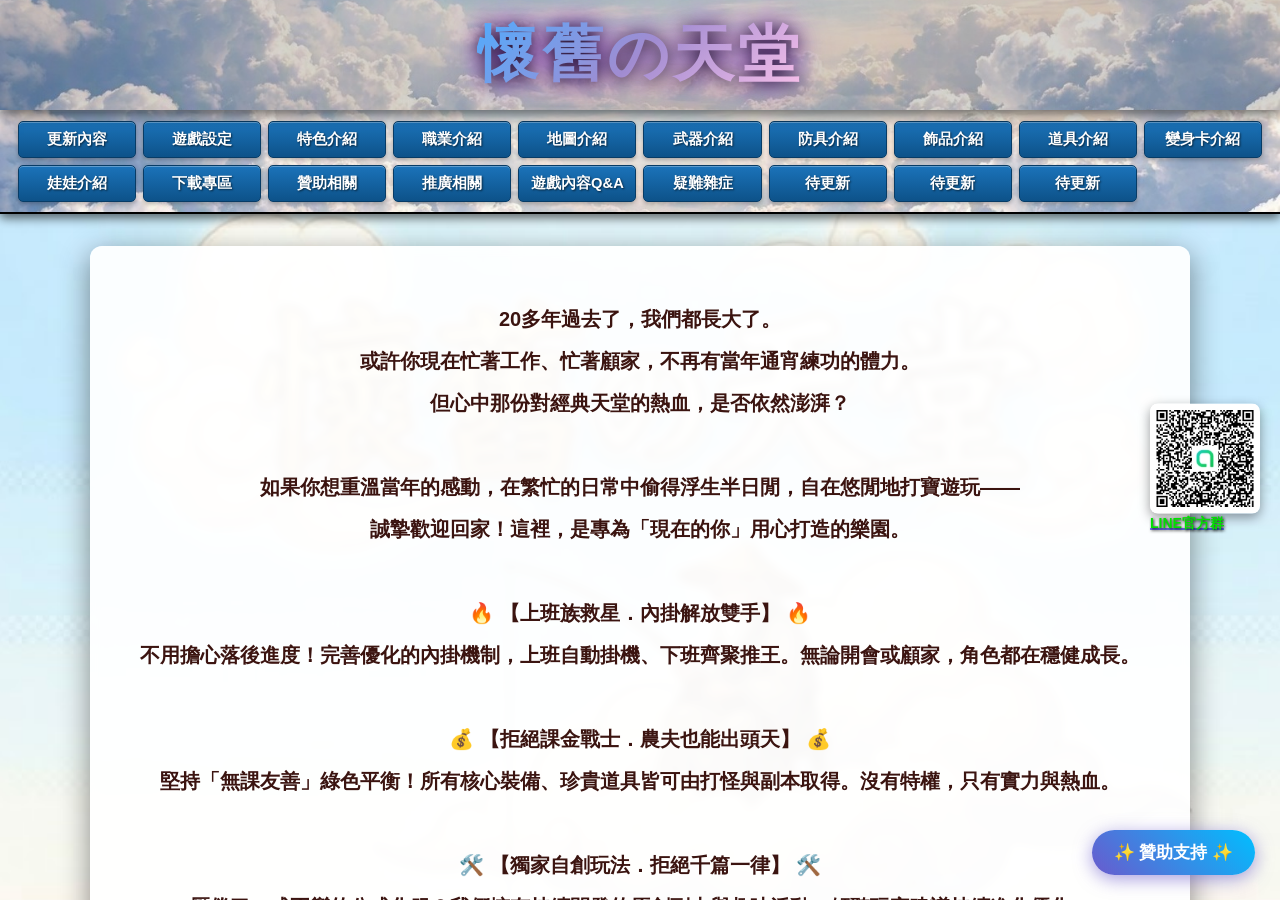
==== commit b489f019: "Refactor index.html into css/js modules and add server 1/2 support" ====
--- a/index.html
+++ b/index.html
@@ -10,2610 +10,11 @@
   <meta property="og:type" content="website" />
   <title>懷舊の天堂｜官方資料查詢專區</title>
   
-  <style>
-    /* ==================== 全域基礎重置 ==================== */
-    *, *::before, *::after {
-      box-sizing: border-box;
-      margin: 0;
-      padding: 0;
-    }
-
-    :root {
-      --primary-blue: #1b73ba;
-      --primary-blue-dark: #0d5289;
-      --accent-purple: #6f42c1;
-      --accent-gold: #ffcc00;
-      --accent-red: #d90429;
-      --bg-dark: #121316;
-      --card-bg: rgba(255, 255, 255, 0.92);
-      --font-main: -apple-system, BlinkMacSystemFont, "Microsoft JhengHei", "Segoe UI", Roboto, sans-serif;
-    }
-
-    body, html {
-      height: 100%;
-      font-family: var(--font-main);
-      background-color: var(--bg-dark);
-      display: flex;
-      flex-direction: column;
-      overflow: hidden; /* 防止整頁出現雙重滾動條 */
-      color: #2b2b2b;
-    }
-
-    /* ==================== 頂部品牌橫幅 (Brand Banner) ==================== */
-    .brand-bar {
-      position: relative;
-      width: 100%;
-      min-height: 110px;
-      padding: 10px 0;
-      display: flex;
-      justify-content: center;
-      align-items: center;
-      background-color: #000;
-      box-shadow: 0 3px 15px rgba(0, 0, 0, 0.7);
-      flex-shrink: 0;
-      z-index: 1000;
-      overflow: hidden;
-    }
-
-    .brand-bar::before {
-      content: '';
-      position: absolute;
-      top: 0;
-      left: 0;
-      width: 100%;
-      height: 100%;
-      background-image: url('Image/banner.jpg');
-      background-repeat: no-repeat;
-      background-size: cover;
-      background-position: center;
-      z-index: -1;
-      opacity: 0.85;
-    }
-
-    .company-name {
-      font-family: "Georgia", "Times New Roman", serif;
-      font-size: clamp(2.2rem, 5vw, 3.8rem);
-      font-weight: 800;
-      letter-spacing: 4px;
-      text-transform: uppercase;
-      background: linear-gradient(135deg, #4facfe 0%, #a18cd1 50%, #fbc2eb 100%);
-      -webkit-background-clip: text;
-      -webkit-text-fill-color: transparent;
-      filter: drop-shadow(0 2px 8px rgba(0, 0, 0, 0.8)) drop-shadow(0 0 15px rgba(138, 43, 226, 0.8));
-      text-align: center;
-      margin: 0 10px;
-    }
-
-    /* ==================== 頂部導航按鈕列 (Header Nav) ==================== */
-    .header-nav {
-      display: grid;
-      grid-template-columns: repeat(10, 1fr);
-      gap: 7px;
-      padding: 10px 18px;
-      background-color: #000;
-      background-image: url('Image/banner.jpg');
-      background-repeat: repeat-x;
-      background-position: center;
-      background-size: cover;
-      border-top: 1px solid rgba(255, 255, 255, 0.15);
-      border-bottom: 2px solid #000;
-      box-shadow: inset 0 1px 0 rgba(255, 255, 255, 0.1), 0 4px 10px rgba(0, 0, 0, 0.6);
-      z-index: 90;
-      flex-shrink: 0;
-    }
-
-    .header-nav button {
-      width: 100%;
-      padding: 8px 4px;
-      font-size: 0.92rem;
-      font-weight: 700;
-      cursor: pointer;
-      white-space: nowrap;
-      background: linear-gradient(180deg, #1b73ba 0%, #0d5289 100%);
-      color: #ffffff;
-      border: 1px solid #083c66;
-      border-radius: 5px;
-      box-shadow: 0 2px 4px rgba(0, 0, 0, 0.25), inset 0 1px 0 rgba(255, 255, 255, 0.3);
-      text-shadow: 1px 1px 2px rgba(0, 0, 0, 0.6);
-      transition: all 0.2s ease;
-      outline: none;
-    }
-
-    .header-nav button:hover {
-      background: linear-gradient(180deg, #258cdb 0%, #1063a5 100%);
-      border-color: #1a78c2;
-      box-shadow: 0 0 8px rgba(37, 140, 219, 0.7), inset 0 1px 0 rgba(255, 255, 255, 0.5);
-      transform: translateY(-1px);
-    }
-
-    .header-nav button.active {
-      background: linear-gradient(180deg, #2e9bf5 0%, #1063a5 100%);
-      border-color: #ffd700;
-      box-shadow: 0 0 10px rgba(255, 215, 0, 0.75), inset 0 1px 0 rgba(255, 255, 255, 0.6);
-      color: #fffffa;
-      transform: translateY(-1px);
-    }
-
-    /* ==================== 主要內容展示區 (Content Area) ==================== */
-    .content {
-      flex: 1;
-      overflow-y: auto;
-      padding: 2rem 1.5rem 6rem 1.5rem;
-      background-color: #16171b;
-      background-image: url('Image/background.jpg');
-      background-size: cover;
-      background-attachment: fixed;
-      background-position: center 100px;
-      background-repeat: no-repeat;
-      -webkit-overflow-scrolling: touch;
-    }
-
-    .content-box {
-      max-width: 1100px;
-      margin: 0 auto;
-      background-color: var(--card-bg);
-      backdrop-filter: blur(4px);
-      border-radius: 12px;
-      padding: 28px 32px;
-      box-shadow: 0 8px 30px rgba(0, 0, 0, 0.45);
-      line-height: 1.85;
-      animation: contentFadeIn 0.3s ease;
-    }
-
-    @keyframes contentFadeIn {
-      from { opacity: 0; transform: translateY(8px); }
-      to { opacity: 1; transform: translateY(0); }
-    }
-
-    /* 各種文字層級與醒目標記 */
-    .title-main {
-      font-size: 1.25rem;
-      font-weight: 700;
-      color: #3b1410;
-      text-align: center;
-      margin: 1.5rem 0;
-      line-height: 2.1;
-    }
-
-    .h2-purple {
-      font-size: 1.6rem;
-      color: var(--accent-purple);
-      font-weight: bold;
-      text-align: center;
-      padding: 0.5rem 0;
-    }
-
-    .h2-red {
-      font-size: 1.4rem;
-      color: var(--accent-red);
-      font-weight: bold;
-      text-align: left;
-      padding: 0.8rem 0 0.3rem 0;
-    }
-
-    .h2-blue {
-      font-size: 1.25rem;
-      color: #0056b3;
-      font-weight: bold;
-      text-align: left;
-      padding: 0.6rem 0 0.2rem 0;
-    }
-
-    .h2-green {
-      font-size: 1.2rem;
-      color: #198754;
-      font-weight: bold;
-      text-align: left;
-      padding: 0.5rem 0;
-    }
-
-    .h2-block {
-      font-size: 1.2rem;
-      color: #d9534f;
-      font-weight: bold;
-      text-align: left;
-      padding: 0.5rem 0;
-    }
-
-    .data-block {
-      font-size: 1.15rem;
-      color: #333;
-      text-align: left;
-      padding: 0.5rem 0;
-      line-height: 1.75;
-    }
-
-    .text-gold {
-      font-size: 2rem;
-      font-weight: bold;
-      color: #ffcc00;
-      text-align: center;
-      padding: 1rem 0;
-      text-shadow: 2px 2px 0 #000;
-    }
-
-    .subtitle-red {
-      font-size: 1.8rem;
-      font-weight: bold;
-      color: #cc0000;
-      text-align: center;
-      margin-bottom: 1.5rem;
-      text-shadow: -2px -2px 0 #fff, 2px -2px 0 #fff, -2px 2px 0 #fff, 2px 2px 0 #fff;
-    }
-
-    .alert {
-      color: #28a745;
-      font-size: 28px;
-      font-weight: bold;
-      animation: blink 1.2s infinite;
-      text-align: center;
-    }
-
-    @keyframes blink {
-      0%, 100% { opacity: 1; }
-      50% { opacity: 0.25; }
-    }
-
-    .rune-table-container {
-      width: 100%;
-      overflow-x: auto;
-      margin: 12px 0;
-    }
-
-    /* 各類動作按鈕 */
-    .download-btn {
-      background-color: #28a745;
-      color: #ffffff;
-      border: none;
-      padding: 9px 18px;
-      margin: 6px 6px 6px 0;
-      font-size: 0.95rem;
-      font-weight: 600;
-      border-radius: 6px;
-      cursor: pointer;
-      display: inline-block;
-      text-decoration: none;
-      box-shadow: 0 2px 6px rgba(40, 167, 69, 0.35);
-      transition: all 0.2s ease;
-    }
-    .download-btn:hover {
-      background-color: #218838;
-      box-shadow: 0 4px 10px rgba(40, 167, 69, 0.5);
-      transform: translateY(-2px);
-    }
-
-    .download-btn-red {
-      background-color: #dc3545;
-      color: #ffffff;
-      border: none;
-      padding: 9px 18px;
-      margin: 6px 6px 6px 0;
-      font-size: 0.95rem;
-      font-weight: 600;
-      border-radius: 6px;
-      cursor: pointer;
-      transition: all 0.2s ease;
-    }
-    .download-btn-red:hover {
-      background-color: #c82333;
-      transform: translateY(-2px);
-    }
-
-    .download-btn-orange {
-      background-color: #fd7e14;
-      color: #ffffff;
-      border: none;
-      padding: 9px 18px;
-      margin: 6px 6px 6px 0;
-      font-size: 0.95rem;
-      font-weight: 600;
-      border-radius: 6px;
-      cursor: pointer;
-      transition: all 0.2s ease;
-    }
-    .download-btn-orange:hover {
-      background-color: #e96b00;
-      transform: translateY(-2px);
-    }
-
-    .download-btn-purple {
-      background-color: #6f42c1;
-      color: #ffffff;
-      border: none;
-      padding: 9px 18px;
-      margin: 6px 6px 6px 0;
-      font-size: 0.95rem;
-      font-weight: 600;
-      border-radius: 6px;
-      cursor: pointer;
-      transition: all 0.2s ease;
-    }
-    .download-btn-purple:hover {
-      background-color: #5a32a3;
-      transform: translateY(-2px);
-    }
-
-    /* ==================== 浮動入口 (LINE社群與贊助) ==================== */
-    .Show-Site {
-      position: fixed;
-      top: 52%;
-      right: 20px;
-      transform: translateY(-50%);
-      z-index: 990;
-      display: flex;
-      flex-direction: column;
-      align-items: center;
-      cursor: pointer;
-      transition: transform 0.2s ease;
-    }
-    .Show-Site:hover {
-      transform: translateY(-50%) scale(1.05);
-    }
-    .Show-Site img {
-      width: 110px;
-      height: auto;
-      display: block;
-      border-radius: 8px;
-      box-shadow: 0 4px 12px rgba(0, 0, 0, 0.4);
-    }
-    .site-text {
-      margin-top: 6px;
-      color: #00e000;
-      font-size: 14px;
-      font-weight: 800;
-      text-shadow: 1px 1px 3px rgba(0, 0, 0, 0.9);
-      white-space: nowrap;
-    }
-
-    .donate-box {
-      position: fixed;
-      bottom: 25px;
-      right: 25px;
-      z-index: 990;
-    }
-    .donate-btn {
-      background: linear-gradient(45deg, #6a5acd, #00bfff);
-      color: white;
-      font-size: 17px;
-      font-weight: bold;
-      padding: 11px 22px;
-      border: none;
-      border-radius: 30px;
-      cursor: pointer;
-      box-shadow: 0 4px 18px rgba(106, 90, 205, 0.6);
-      transition: all 0.3s ease;
-    }
-    .donate-btn:hover {
-      box-shadow: 0 6px 25px rgba(0, 191, 255, 0.9);
-      transform: scale(1.06);
-    }
-
-    /* ==================== 彈窗樣式 (優化防阻擋) ==================== */
-    .modal, .info-modal {
-      display: none;
-      position: fixed;
-      z-index: 2500;
-      left: 0;
-      top: 0;
-      width: 100%;
-      height: 100%;
-      background-color: rgba(0, 0, 0, 0.75);
-      backdrop-filter: blur(3px);
-    }
-    .modal-content {
-      background: #ffffff;
-      margin: 12vh auto;
-      padding: 28px;
-      border-radius: 12px;
-      width: 330px;
-      text-align: center;
-      position: relative;
-      box-shadow: 0 10px 30px rgba(0, 0, 0, 0.5);
-      animation: modalFadeIn 0.25s ease;
-    }
-    .info-modal-wrapper {
-      position: relative;
-      background: #ffffff;
-      margin: 4vh auto;
-      width: 90%;
-      max-width: 920px;
-      max-height: 90vh;
-      border-radius: 12px;
-      overflow: hidden;
-      display: flex;
-      flex-direction: column;
-      box-shadow: 0 10px 35px rgba(0, 0, 0, 0.6);
-      animation: modalFadeIn 0.25s ease;
-    }
-    .close, .info-modal-close-btn {
-      position: absolute;
-      top: 10px;
-      right: 15px;
-      font-size: 28px;
-      font-weight: bold;
-      color: #666;
-      cursor: pointer;
-      border-radius: 50%;
-      width: 36px;
-      height: 36px;
-      line-height: 32px;
-      text-align: center;
-      z-index: 10;
-      transition: all 0.2s ease;
-    }
-    .info-modal-close-btn {
-      background: rgba(255, 255, 255, 0.85);
-    }
-    .close:hover, .info-modal-close-btn:hover {
-      color: #000;
-      background: #e5e5e5;
-    }
-    .info-modal-body {
-      padding: 24px;
-      overflow-y: auto;
-      max-height: calc(90vh - 40px);
-      -webkit-overflow-scrolling: touch;
-      color: #333;
-    }
-    .faq-modal-iframe {
-      width: 100%;
-      height: calc(88vh - 40px);
-      border: none;
-      display: block;
-    }
-    .qrcode {
-      width: 200px;
-      margin-top: 15px;
-      border-radius: 6px;
-    }
-
-    @keyframes modalFadeIn {
-      from { opacity: 0; transform: translateY(-15px); }
-      to { opacity: 1; transform: translateY(0); }
-    }
-
-    /* 活動彈窗專用模組化樣式 (完全隔離，防止污染全域) */
-    .modal-article {
-      line-height: 1.7;
-      font-size: 14.5px;
-      color: #2b2b2b;
-    }
-    .modal-article h2 {
-      text-align: center;
-      color: #c92a2a;
-      font-size: 22px;
-      margin-bottom: 18px;
-      border-bottom: 2px solid #ff6b6b;
-      padding-bottom: 10px;
-      letter-spacing: 1px;
-    }
-    .modal-article h3 {
-      color: #0b4f8a;
-      margin-top: 20px;
-      margin-bottom: 10px;
-      border-left: 5px solid #0b4f8a;
-      padding-left: 10px;
-      font-size: 16px;
-    }
-    .modal-section {
-      background: #f8f9fa;
-      border: 1px solid #e9ecef;
-      border-radius: 8px;
-      padding: 14px 16px;
-      margin-bottom: 14px;
-      border-left: 5px solid #1971c2;
-    }
-    .modal-section.pvp { border-left-color: #e03131; }
-    .modal-section.boss { border-left-color: #f08c00; }
-    .modal-section.notice { border-left-color: #0ca678; }
-    .modal-sec-title {
-      font-size: 15px;
-      font-weight: bold;
-      color: #212529;
-      margin-bottom: 8px;
-      display: flex;
-      align-items: center;
-      gap: 8px;
-    }
-    .modal-tag {
-      font-size: 12px;
-      padding: 2px 8px;
-      border-radius: 4px;
-      font-weight: 500;
-    }
-    .modal-tag-blue { background: #e7f5ff; color: #1971c2; border: 1px solid #a5d8ff; }
-    .modal-tag-red { background: #fff5f5; color: #e03131; border: 1px solid #ffc9c9; }
-    .modal-tag-gold { background: #fff9db; color: #e67700; border: 1px solid #ffec99; }
-    .modal-warn-box {
-      background: #fff5f5;
-      border: 1px dashed #ffa8a8;
-      border-radius: 6px;
-      padding: 10px 14px;
-      margin-top: 10px;
-      font-size: 13.5px;
-      color: #c92a2a;
-      line-height: 1.6;
-    }
-    .modal-obj-box {
-      background-color: #f7f9fa;
-      border: 1px solid #dbe2e8;
-      border-radius: 6px;
-      padding: 14px 16px;
-      margin: 12px 0;
-    }
-    .modal-tag-grid {
-      display: grid;
-      grid-template-columns: repeat(auto-fill, minmax(130px, 1fr));
-      gap: 6px;
-      margin-top: 8px;
-    }
-    .modal-tag-badge {
-      display: inline-flex;
-      align-items: center;
-      justify-content: center;
-      background: #eef4fa;
-      border: 1px solid #b8d4ee;
-      color: #0b4f8a;
-      border-radius: 4px;
-      padding: 4px 8px;
-      font-size: 13px;
-      font-weight: bold;
-    }
-
-    /* 手機與平板專用響應式 (<= 768px) */
-    @media (max-width: 768px) {
-      .brand-bar {
-        min-height: 70px;
-        height: 9vh;
-      }
-      .company-name {
-        font-size: 1.75rem;
-        padding: 0.2rem 1rem;
-      }
-      .header-nav {
-        grid-template-columns: repeat(4, 1fr);
-        gap: 6px;
-        padding: 8px 10px;
-      }
-      .header-nav button {
-        padding: 6px 2px;
-        font-size: 0.78rem;
-        letter-spacing: -0.5px;
-      }
-      .content {
-        padding: 1rem 0.8rem 5rem 0.8rem;
-      }
-      .content-box {
-        padding: 18px 16px;
-      }
-      .Show-Site {
-        top: auto;
-        bottom: 75px;
-        right: 15px;
-        transform: none;
-      }
-      .Show-Site:hover {
-        transform: none;
-      }
-      .Show-Site img {
-        width: 52px;
-      }
-      .site-text {
-        font-size: 12px;
-      }
-      .donate-box {
-        bottom: 18px;
-        right: 15px;
-      }
-      .donate-btn {
-        font-size: 14px;
-        padding: 8px 16px;
-      }
-      .info-modal-wrapper {
-        width: 95%;
-        margin: 3vh auto;
-        max-height: 94vh;
-      }
-      .info-modal-body {
-        padding: 16px;
-      }
-      .modal-tag-grid {
-        grid-template-columns: repeat(2, 1fr);
-      }
-    }
-  </style>
-
-  <script>
-    const List = [
-      "更新內容", "遊戲設定", "特色介紹", "職業介紹", "地圖介紹",
-      "武器介紹", "防具介紹", "飾品介紹", "道具介紹", "變身卡介紹",
-      "娃娃介紹", "下載專區", "贊助相關", "推廣相關", "遊戲內容Q&A",
-	  "疑難雜症", "待更新", "待更新", "待更新", "待更新"
-    ];
-    const API_URL = "https://script.google.com/macros/s/AKfycbw9mAM_Br8ZlFn5CWL0E9Q3JSkHilINtl0R9-B-G_ipeGrUuoxVP0JWSwJ6X1b6oiXT/exec";
-    
-    let commentInterval = null;
-    let currentQuestionId = null;
-
-    // 防 XSS 跳脫函式
-    function escapeHtml(str) {
-      if (!str) return "";
-      return String(str)
-        .replace(/&/g, "&amp;")
-        .replace(/</g, "&lt;")
-        .replace(/>/g, "&gt;")
-        .replace(/"/g, "&quot;")
-        .replace(/'/g, "&#039;");
-    }
-
-    const DATA = [
-      // 0: 更新內容
-      `
-      <span class="h2-green"></span>
-      <span class="h2-red">《 公告 》點擊查看</span><br>
-      <button class="download-btn" onclick="openBountySheriffDesc()">※江湖懸賞活動※</button>
-      <button class="download-btn" onclick="openBossSkillDesc()">※BOSS多重施法說明※</button>
-      <button class="download-btn" onclick="openCastleWar()">※周六八點奇岩攻城戰※</button>
-      <button class="download-btn" onclick="openSurvivalEvent()">※每日九點大逃殺※</button>
-      <button class="download-btn" onclick="openAcademyBattle()">※每日九點二十分學院戰場※</button>
-      <button class="download-btn" onclick="open9clock40event()">※每日九點四十分寶藏地宮※</button>
-      <button class="download-btn" onclick="open10clockevent()">※每日十點無限大賽※</button>
-      <button class="download-btn" onclick="openTimeClockevent()">※每日定時獎勵怪出沒※</button>
-      <button class="download-btn" onclick="openClanComeIn()">※AT團申請※</button><BR><BR>
-      
-	  
-	  <span class="h2-blue">★★ 2026/11/15 更新內容 ★★</span><br>
-      <span class="data-block">新增單人挑戰Boss，並設有排行榜，每周日結算，各職業前三名領取獎勵<BR>
-	  每日只能進場一次，並且需要支付報名費，Boss與野王相同<BR>
-      </span><BR>
-	  <span class="h2-blue">★★ 2026/11/12 更新內容 ★★</span><br>
-      <span class="data-block">學院戰場修正計分板，貢獻分進度顯示錯誤問題，追加顯示弱勢與敵方學院分<BR>
-	  學院弱勢改為只看學院總積分，落後分達標即啟動，雙方平手改為不懲罰扣分<BR>
-	  擊殺小怪獲取的貢獻分，最多獲取到貢獻分達標，新增弱勢狀態額外+1貢獻分<BR>
-      克隆實驗室鑰匙延長有效時間 6H -> 8H<BR>
-      </span><BR>
-      <span class="h2-blue">★★ 2026/11/10 更新內容 ★★</span><br>
-      <span class="data-block">學院戰場新增記分板顯示，並減少對話窗的戰場廣播<BR>
-      修正幻術師技能幻覺：化身重登後會遺忘的問題<BR>
-      修正死亡復活後，偶發會有看不見的問題<BR>
-      </span><BR>
-      <span class="h2-blue">★★ 2026/11/08 更新內容 ★★</span><br>
-      <span class="data-block">學院戰場修正，有神聖Buff狀態，攻擊守護塔與據點首領，不會附加血量百分比<BR>
-      學院戰場新舊版本重點提醒：活耀度達標評定改為貢獻分達標，對話窗會顯示進度百分比<BR>
-      三大爭奪點、擊殺玩家、怪物，皆可獲取貢獻分<BR>
-      玩家死亡不再被奪取積分，獲取九大評比項目第一(每人限制一項)，可獲取學院幣<BR>
-      戰場內一般頻道只有隊友可看見，隊友不在畫面中仍會顯示在對話窗<BR>
-      結算時學院總積分較低為輸方，勝方將奪取輸方20%總積分來分配<BR>
-      修正傳送容易判定失敗問題<BR>
-      </span><BR>
-      <span class="h2-blue">★★ 2026/11/06 更新內容 ★★</span><br>
-      <span class="data-block">學院戰場2.0全新改版上線，詳細資訊可至上方查看，以下簡單介紹<BR>
-      個人積分與學院硬幣獲取方式調整，活耀判定改為貢獻分決定，小怪調整主動攻擊<BR>
-      新增【奪劍護送】、【守塔爭奪】、【據點爭奪】等搶分機制，結算獲勝學院將奪取對方學院20%積分<BR>
-      學院硬幣改為九大項目排名第一的玩家可獲取。<BR>
-      修復隱身角色無法正常看到其他角色移動問題<BR>
-      屍魂塔副本新增計時器於左上方<BR>
-      強化城堡守護者之塔強度<BR>
-      </span><BR>
-      <span class="h2-blue">★★ 2026/11/03 更新內容 ★★</span><br>
-      <span class="data-block">穿雲箭調整畫面裡有其他血盟玩家也可使用<BR>
-      </span><BR>
-      <span class="h2-blue">★★ 2026/10/23 更新內容 ★★</span><br>
-      <span class="data-block">殺人搶錢正式更名江湖懸賞活動，並新增掛機死亡可設定自動復活，詳情可至上方公告查看<BR>
-      殺人不會下地獄，掛機死亡仍有死亡懲罰，謹慎選擇是否設定自動復活<BR>
-      主城等級排行榜更換為江湖公佈欄，可查詢江湖相關資訊<BR>
-      修復部分技能卡機率不符預期問題<BR>
-      調整變形魔杖隨機變身的造型，不再有會脫掉裝備<BR>
-      </span><BR>
-      <span class="h2-blue">★★ 2026/10/19 更新內容 ★★</span><br>
-      <span class="data-block">調整偵測網路延遲與防外掛機制<BR>
-      修復祝福武防卷點+0~+2裝備，會機率跳+1~+3，點+3~+4裝備，會機率跳+1~+2<BR>
-      </span><BR>
-      <span class="h2-blue">★★ 2026/10/18 更新內容 ★★</span><br>
-      <span class="data-block">修正學院戰場問題，並恢復被攻擊會有受傷動作<BR>
-      </span><BR>
-      <span class="h2-blue">★★ 2026/10/15 更新內容 ★★</span><br>
-      <span class="data-block">修復三段加速器偶爾無法正常加速問題，並且可正常解除緩速狀態<BR>
-      </span><BR>
-      <span class="h2-blue">★★ 2026/10/13 更新內容 ★★</span><br>
-      <span class="data-block">調整隊伍穿雲箭，原設定範圍內有其他血盟成員，一律禁止使用->新增排除隊友是其他血盟成員則不影響<BR>
-      </span><BR>
-      <span class="h2-blue">★★ 2026/10/11 更新內容 ★★</span><br>
-      <span class="data-block">修正學院戰場死亡會出現玩家真實ID問題<BR>
-      學院戰場地圖調整嚴格偵測外掛，包含施法無動作、打完收刀等影響平衡的功能<BR>
-      學院管理員新增可查看活動戰績表功能<BR>
-      </span><BR>
-      <span class="h2-blue">★★ 2026/10/10 更新內容 ★★</span><br>
-      <span class="data-block">無限大戰的最終BOSS部分過強調降，降低攻擊與施法頻率，調整多重施法模式並於公告新增多重施法說明，方便玩家討伐<BR>
-      </span><BR>
-      <span class="h2-blue">★★ 2026/10/08 更新內容 ★★</span><br>
-      <span class="data-block">學院戰場新增偵測防洗分機制，嚴重情況會有懲罰，勿取巧謀取自身利益<BR>
-      學院戰場調整擊殺積分小於50分玩家，不給予學院硬幣獎勵<BR>
-      學院戰場調整擊殺積分大於100分玩家，隨機一位助攻者給予1枚硬幣(若無助攻則給予擊殺者)，所有助攻者額外給予1積分，以及學院積分2積分<BR>
-      學院警衛調整為2位，並增強傷害，強化重生區的保護<BR>
-      學院召喚的BOSS-暗黑刀神Jr，限制不能離開出生點太遠<BR>
-      </span><BR>
-      <span class="h2-blue">★★ 2026/10/07 更新內容 ★★</span><br>
-      <span class="data-block">中秋節活動道具回收，感謝各位參與<BR>
-      學院戰場測試調整，戰場玩家受到傷害不會有受傷動作，減少假性加速問題<BR>
-      學院戰場死亡被搶積分調整最多被搶20分，降低戰死的代價<BR>
-      消耗品商人新增背包整理道具<BR>
-      修正屍魂塔四王容易斷線問題、修正怪物會定格不能攻擊問題<BR>
-      調整網路防護機制減少斷線問題<BR>
-      </span><BR>
-      <span class="h2-blue">★★ 2026/10/06 更新內容 ★★</span><br>
-      <span class="data-block">修正穿雲箭玩家無法重疊問題<BR>
-      學院管理員商店新增屬性點與天賦點<BR>
-      </span><BR>
-      <span class="h2-blue">★★ 2026/10/05 更新內容 ★★</span><br>
-      <span class="data-block">BOSS追蹤術調整為可與BOSS重疊<BR>
-      修復BOSS偶發無掉落物問題<BR>
-      若有怪物在定格狀態無法攻擊，可在WHO頁面或對話欄輸入解錯位，可刷新怪物與角色的錯位現象<BR>
-      </span><BR>
-      <span class="h2-blue">★★ 2026/10/04 更新內容 ★★</span><br>
-      <span class="data-block">學院戰場新增禁止使用復活<BR>
-      技能卡功能調整，玩家攻擊玩家的情況(PVP)，裝備遠距武器的玩家，所有技能卡觸發機率減半，對怪物則不影響<BR>
-      </span><BR>
-      <span class="h2-blue">★★ 2026/09/27 更新內容 ★★</span><br>
-      <span class="data-block">屍魂塔第四關BOSS調整不會二段變身，避免閃退斷線問題<BR>
-      修正裝備插卡的減傷效果，使用戰鬥力探測器查詢會正確顯示<BR>
-      </span><BR>
-      <span class="h2-blue">★★ 2026/09/25 更新內容 ★★</span><br>
-      <span class="data-block">修復高寵運作問題，高寵傷害調高50%->60%<BR>
-      高寵新增幫自身與主人自動解除木乃伊的詛咒，未學習聖潔之光會改用聖潔之光卷軸<BR>
-      調整BOSS道館進場前，會先自動解除高寵狀態，入場後可再度設定高寵狀態<BR>
-      修復夢幻之島內掛會穿牆亂走問題<br>
-      </span><BR>
-      <span class="h2-blue">★★ 2026/09/24 更新內容 ★★</span><br>
-      <span class="data-block">無限大戰最終BOSS新增掉落物，☆☆☆爆氣祕法材料<BR>
-      新增☆☆☆爆氣祕法製作於多功能製作NPC，幸運草可提高機率，並於展示區展示功能<BR>
-      新增高寵系統(測試版)，9/28重啟後消失，可於元寶一般商人購買<BR>
-      可設定一位高寵玩家跟隨，協助補血、放狀態與普攻打怪，高寵傷害會下降<BR>
-      啟用高寵會消耗掛機時數，詳細說明於啟動視窗內顯示<BR>
-      </span><BR>
-      <span class="h2-blue">★★ 2026/09/22 更新內容 ★★</span><br>
-      <span class="data-block">無限大戰月中樵夫．吳剛調高魔消命中率<BR>
-      減少掉寶、強化、合成、開箱的廣播數量，避免廣播過於雜亂<BR>
-      </span><BR>
-      <span class="h2-blue">★★ 2026/09/20 更新內容 ★★</span><br>
-      <span class="data-block">調整學院戰場販賣的魔力藥水恢復量提升150->200<BR>
-      學院戰場玩家的助攻學院積分額外+1<BR>
-      新增可查詢額外天賦點數的NPC，位於成就NPC旁<BR>
-      無限大戰更換最終BOSS-月中樵夫．吳剛<BR>
-      </span><BR>
-      <span class="h2-blue">★★ 2026/09/16 更新內容 ★★</span><br>
-      <span class="data-block">修復妖精傷害穿透天賦與娃娃穿透效果不會並存問題<BR>
-      </span><BR>
-      <span class="h2-blue">★★ 2026/09/13 更新內容 ★★</span><br>
-      <span class="data-block">屍魂塔關閉內掛，避免玩家使用內掛穿牆影響公平性<BR>
-      新增遊戲內技能卡名稱，顯示插入洞後出現的[單字]<BR>
-      </span><BR>
-      <span class="h2-blue">★★ 2026/09/12 更新內容 ★★</span><br>
-      <span class="data-block">騎士天賦：神聖壁壘-改為必定觸發，正面3方向傷害每點降低3%<BR>
-      騎士天賦：聖法之盾-改為滿級後，即使魔力為0仍可降低25%傷害，開啟時會有特效顯示<BR>
-      衝擊之暈秒數下修3~6秒->3~5秒<BR>
-      王族天賦：榮耀治癒-下修每點8%->4%，暴君血脈-開啟時會有特效顯示<BR>
-      妖精天賦：精通能量-鋼鐵防護調整為觸發絕對防護傷害降為零，傷害穿透-近戰機率上調每點+2.5%<BR>
-      黑妖天賦：背刺襲擊-傷害上調每點傷害10%->15%，劇毒強化-中毒傷害額外附加自身力量<BR>
-      龍騎士天賦：強之護鎧-減傷上調每點降低1.5%->2%<BR>
-      幻術天賦：痛苦化身-機率上調每點3%->5%，衝擊封印-機率上調每點1%->1.5%<BR>
-      </span><BR>
-      <span class="h2-blue">★★ 2026/09/08 更新內容 ★★</span><br>
-      <span class="data-block">WHO頁面-個人選項，新增學院戰場特效開關<BR>
-      優化畫面資訊過多時，會造成延遲的影響<BR>
-      </span><BR>
-      <span class="h2-blue">★★ 2026/08/28 更新內容 ★★</span><br>
-      <span class="data-block">新增登入遊戲時，身上金幣大於10億，會自動轉換成金條，避免金幣數量超過上限消失<BR></span><BR>
-      <span class="h2-blue">★★ 2026/08/24 更新內容 ★★</span><br>
-      <span class="data-block">惡棍地痞調整為只能對他使用普攻才能造成傷害<BR>
-      修正中元節成就提升內容，文字敘述錯誤問題<BR></span><BR>
-      <span class="h2-blue">★★ 2026/08/22 更新內容 ★★</span><br>
-      <span class="data-block">元寶商人新增深淵通行證【七天】<BR>
-      </span><BR>
-      <span class="h2-blue">★★ 2026/08/19 更新內容 ★★</span><br>
-      <span class="data-block">調整小瑪莉下注大於等於30，即可加速開獎<BR>
-      修復部分技能自身施放與技能卡有共用CD的狀況<BR>
-      防具介紹頁面新增附魔光圈新圖案<BR>
-      </span><BR>
-      <span class="h2-blue">★★ 2026/08/17 更新內容 ★★</span><br>
-      <span class="data-block">修正製作與重置附魔光圈寶盒的錯誤問題<BR>
-      </span><BR>
-      <span class="h2-blue">★★ 2026/08/16 更新內容 ★★</span><br>
-      <span class="data-block">小瑪莉新增下注大於等於50注，則加快開獎速度<BR>
-      </span><BR>
-      <span class="h2-blue">★★ 2026/08/15 更新內容 ★★</span><br>
-      <span class="data-block">調整部分技能CD過低的問題<BR>
-      調整對話窗不再顯示穿透訊息，改為雷擊特效詮釋<BR>
-      修正幻術師穿透雷擊特效顯示的問題<BR>
-      </span><BR>
-      <span class="h2-blue">★★ 2026/08/14 更新內容 ★★</span><br>
-      <span class="data-block">陰曹地府怪物復活時間縮短25%，普通地圖怪物增加50%<BR>
-      商店魔法結晶體調整為販賣一組15個，方便大量購買的玩家<BR>
-      學院管理員販賣新增個人BUFF勳章，功能與WHO頁面相同，僅方便快捷鍵使用<BR>
-      調整穿透效果，改為雷擊特效<BR>
-      </span><BR>
-      <details><summary><span class="h2-blue">以前更新內容-點擊展開</span></summary><br>
-      <span class="h2-blue">★★ 2026/08/13 更新內容 ★★</span><br>
-      <span class="data-block">中元節活動鬼門開8/13至9/10鬼門關，NPC、集字幣、陰間銀幣將於9/14重啟後回收<BR>
-      每天可至副本區-陰曹地府傳送口，限量擊殺500隻怪物，每擊殺數量怪物會召喚BOSS，地圖只會有一隻BOSS<BR>
-      分普通與深淵難度，普通怪物不主動，深淵怪物主動且強度高，掉落率則提高兩倍<BR>
-      進入深淵需購買元寶商人的深淵通行證才可進入，重啟後會消失，普通區可使用隊伍穿雲箭，深淵區則禁止使用穿雲箭<BR>
-      主城廣場新增中元節活動NPC，可購買活動道具與製作道具。<BR>
-      王族天賦調整-暴君血脈滿級傷害下降80%->70%，幻術觸發魔法穿透(職業+娃娃)也可穿透聖結界<BR>
-      法師攜帶娃娃觸發魔法穿透可穿透聖結界，天賦致命一擊僅對玩家可穿透聖結界<BR>
-      奪命之雷命中率調整等級(大於70%/等於60%/小於40%)，破壞盔甲命中率調整等級(大於70%/等於60%/小於40%)<BR>
-      學院戰場普攻限制單下最大傷害5000，破軍Buff真傷仍可額外疊加<BR>
-      </span><BR>
-      <span class="h2-blue">★★ 2026/08/11 更新內容 ★★</span><br>
-      <span class="data-block">神廟雙蛇新增掉落道具，八大長老令牌，以及爆氣秘法殘頁上、下<BR>
-      </span><BR>
-      <span class="h2-blue">★★ 2026/08/08 更新內容 ★★</span><br>
-      <span class="data-block">修正妖精三重矢的延遲錯誤，原設定0.1秒實際仍為1秒延遲，調整為0.5秒延遲<BR>
-      修正光環會有殘留問題<BR>
-      小瑪莉重新調整機率，並公開各水果機率，所有小水果與續轉10.1%，蘋果5.4%，橘子4.7%，檸檬3.3%，香蕉2.5%，半瓜1.4%，西瓜1%，小BAR0.8%，大BAR0.4%<BR>
-      </span><BR>
-      <span class="h2-blue">★★ 2026/08/07 更新內容 ★★</span><br>
-      <span class="data-block">感謝各位對伺服器的支持，臨時加辦父親節活動8/7-8/9維修後結束，【全地圖】怪物4%機率掉落父親的錢袋<BR>
-      加速偵測機制調整，當異常次數達標的玩家，將會被系統自動鎖帳號30天，若有被誤鎖的可來客服處理<BR>
-      新增戰鬥力偵測器可以查看木頭人的屬性面板，若有需要增加不同能力的木頭人，可在LINE群提出<BR>
-      </span><BR>
-      <span class="h2-blue">★★ 2026/08/05 更新內容 ★★</span><br>
-      <span class="data-block">木頭人調整顯示傷害相關資料，更換一個不同的木頭人，高防禦高血量提供測試<BR>
-      部分玩家反應有人開加速的狀況，調整偵測機制若抓到異常數據，將會限制登入，勿以身試法<BR>
-      </span><BR>
-      <span class="h2-blue">★★ 2026/08/03 更新內容 ★★</span><br>
-      <span class="data-block">無限大戰每波間隔統一調整為2分鐘，活動至十點三十分，怪物仍未擊殺則自動回收<BR>
-      學院戰場主要為活人參與的活動，將修正為無活躍判定，則無法獲取任何積分，減少因掛機造成雙方戰力的影響<BR>
-      大逃殺活動傳送調整為兩個地圖位置，傳送師與活動NPC為兩個不同的入口點，減少無法走出人群問題<BR>
-      </span><BR>
-      <span class="h2-blue">★★ 2026/08/02 更新內容 ★★</span><br>
-      <span class="data-block">學院戰場教官修正死亡問題<BR>
-      大逃殺活動結束後，調整離開傳送點，避免在主城卡位<BR>
-      調整掛機時無法使用爆氣<BR>
-      </span><BR>
-      <span class="h2-blue">★★ 2026/07/31 更新內容 ★★</span><br>
-      <span class="data-block">王族天賦-暴君血脈，使用遠距武器傷害降3成(80%->56%)<BR>
-      噬靈附魔石調整，機率上升15%->(15+Lv)%、吸魔量上升Lv*2->Lv*4<BR>
-      水屬性卷軸調整觸發機率與回魔量上升，請至道具介紹查看<BR>
-      修復錯誤：王族暴君血脈滿級打人傷害未修正80%，學院戰場純BUFF未新增25%補正命中率<BR>
-      </span><BR>
-      <span class="h2-blue">★★ 2026/07/30 更新內容 ★★</span><br>
-      <span class="data-block">反擊屏障機率下降60%->35% 武器傷害下降15倍->6倍，三重矢傷害+10%<BR>
-      王族天賦-暴君血脈滿級受到傷害下降40%->35%<BR>
-      屠宰者附加力量值*弱點[1.5倍，2倍，3倍]的隨機傷害(三刀都附加)<BR>
-      白金娃娃觸發穿透會顯示特效與穿透訊息<BR>
-      </span><BR>
-      <span class="h2-blue">★★ 2026/07/29 更新內容 ★★</span><br>
-      <span class="data-block">反擊屏障機率上升30%->60% 武器傷害上升4倍->15倍，三重矢技能CD下降0.2->0.1<BR>
-      學院戰場調整小怪戰利品直接給玩家，小BOSS與大BOSS仍掉落在地上<BR>
-      </span><BR>
-      <span class="h2-blue">★★ 2026/07/28 更新內容 ★★</span><br>
-      <span class="data-block">學院戰場新增投票機制，廣播開始前5分鐘，於學院管理員開放投票，點選模式投入票箱，1.原學院入場 2.隨機分學院(個人) 3.隨機分學院(組隊)<BR>
-      每人只有一票，可重新投票以最後一次為準，活動開始從票箱挑出最高1、2名，再從中抽出模式，無人投票則隨機三選一<BR>
-      學院戰場調整更容易觸發弱勢判定，新增結算時即使無活耀也可獲取個人積分<BR>
-      長時間無參與戰鬥，活耀判定會自動取消，需要重新觸發活耀判定，擊殺1200召喚的暗黑刀神Jr，改在中央廣場周邊(避免出在雙方區域)<BR>
-      職業調整妖精三重矢新增0.2秒CD時間(技能卡無CD)，妖精天賦精通能量滿級機率上修10%->15%<BR>
-      王族天賦-暴君血脈滿級傷害下降100%->80%，受到傷害上升30%->40%<BR>
-      調整白金變身卡：赫發斯特斯、格拉狄翁穿脫不中斷攻擊<BR>
-      調整無限大戰最終BOSS新行為模式同時降低攻擊頻率，新增被打無動作、多重施法、距離增傷等機制<BR>
-      </span><BR>
-      <span class="h2-blue">★★ 2026/07/26 更新內容 ★★</span><br>
-      <span class="data-block">調整無限大戰最終BOSS攻擊模式<BR>
-      </span><BR>
-      <span class="h2-blue">★★ 2026/07/24 更新內容 ★★</span><br>
-      <span class="data-block">新增4種白金娃娃，於娃娃卡合成商人製作/重置，可至展示區查看娃娃能力<BR>
-      元寶強化商人新增雙屬性裝備分解槌、BOSS附魔徽章分解槌<BR>
-      修正WHO頁面裡，傳送/穿雲箭開關訊息顯示錯誤問題<BR>
-      新增並更換無限大戰最終BOSS<BR>
-      </span><BR>
-      <span class="h2-blue">★★ 2026/07/22 更新內容 ★★</span><br>
-      <span class="data-block">學院戰場調整弱勢啟動會維持1分鐘，新增弱勢第2階段，學院積分與殺人數落差太大時啟動，擊殺怪物獲取積分再提高<BR>
-      弱勢第2階段，破軍學院：賦予高增傷、高機率無視禦守BUFF打出原始傷害，禦守學院：高機率絕對防禦與反彈傷害<BR>
-      雙方學院BUFF狀態皆會提升命中率，提升方式重新調整->無弱勢：+25%，弱勢Lv1：+50%，弱勢Lv2：+75%<BR>
-      </span><BR>
-      <span class="h2-blue">★★ 2026/07/21 更新內容 ★★</span><br>
-      <span class="data-block">學院戰場新增組隊入場機制，組隊會一起入場，並分配到相同學院<BR>
-      修復活動地圖內傳送造成的卡點問題<BR>
-      </span><BR>
-      <span class="h2-blue">★★ 2026/07/20 更新內容 ★★</span><br>
-      <span class="data-block">學院戰場新增助攻機制：目標陣亡前15秒內，曾對其造成傷害者，助攻數+1(擊殺者不計算)，4助攻=1擊殺。<BR>
-      學院戰場結算時擊殺獎勵積分，調整為總積分30%->40%，全學員均分調整為總獎勵70%->60%。<BR>
-      黑妖職業強化，新增每一轉生，雙刀爆擊率額外+1%<BR>
-      </span><BR>
-      <span class="h2-blue">★★ 2026/07/19 更新內容 ★★</span><br>
-      <span class="data-block">學院戰場新增掉落物擁有者，有10秒的優先時間，時間過後則所有人都可撿取<BR>
-      學院戰場小弟金幣數量略為調降，擊殺玩家搶奪積分調整為20%，弱勢學院打小弟額外提高1點個人積分。<BR>
-      學院戰場調整每擊殺30->50個小弟，會召喚一個大大<BR>
-      </span><BR>
-      <span class="h2-blue">★★ 2026/07/18 更新內容 ★★</span><br>
-      <span class="data-block">學院戰場調整，進場時改為隨機均分學院人數，戰場BUFF以分配的學院賦予能力，禦守弱勢新增50%未命中修正<BR>
-      學院戰場調整戰利品掉落於地面，需要手動撿取，沒有優先權任何人都可以撿取，小弟金幣數量調升。<BR>
-      學院戰場新增每擊殺30個小弟，會召喚一個大大，擊殺1200個，在戰場某處會召喚暗黑刀神Jr<BR>
-      學院戰場新增掉落道家九秘典籍、道家九秘法寶，可製作九字真言技能卡，除小弟以外皆會掉落，學院硬幣也可購買<BR>
-      製作區-技能卡製作，新增九字真言製作盒，可至展示區看卡片能力<BR>
-      </span><BR>
-      <span class="h2-blue">★★ 2026/07/17 更新內容 ★★</span><br>
-      <span class="data-block">學院戰場新增在場內時，會隨機更換光圈與爆氣顏色，僅更改外觀不影響能力<BR>
-      調整玩家死亡時倒地仍維持變身外觀<BR>
-      </span><BR>
-      <span class="h2-blue">★★ 2026/07/14 更新內容 ★★</span><br>
-      <span class="data-block">修復爆氣系統造成的異常問題<BR>
-      學院戰場警衛新增商店，販賣魔力藥水與戰場玉米<BR>
-      新增元寶變卷商人，販賣白金變卷<BR>
-      </span><BR>
-      <span class="h2-blue">★★ 2026/07/12 更新內容 ★★</span><br>
-      <span class="data-block">新增Boss挑戰2館(元寶)，請詳細閱讀入場收費及說明，1館無任何變更，僅提供入場說明<BR>
-      新增金幣-變卷商人販賣白金變卷，變卷擁有跑速與攻速，沒有變身卡的裝備能力<BR>
-      下載專區提供LinhelperZ的設定檔，可在沒有變身時，自動使用白金變卷<BR>
-      </span><BR>
-      <span class="h2-blue">★★ 2026/07/10 更新內容 ★★</span><br>
-      <span class="data-block">修正學院戰場上方BOSS平台安全區改為戰鬥區域<BR>
-      學院戰場大BOSS新增魔法消除負面技能，另出現大BOSS時，多一個明顯廣播訊息<BR>
-      /WHO頁面個人設定，新增強化廣播選項，所有廣播改分對話框與橫幅兩種<BR>
-      傳送師新增召喚塔2區<BR>
-      </span><BR>
-      <span class="h2-blue">★★ 2026/07/08 更新內容 ★★</span><br>
-      <span class="data-block">學院戰場上方BOSS平台安全區改為戰鬥區域(仍顯示安全區後續修正)<BR>
-      修復玩家傷害會異常提升的問題<BR>
-      </span><BR>
-      <span class="h2-blue">★★ 2026/07/07 更新內容 ★★</span><br>
-      <span class="data-block">端午活動已落幕，全數回收祭品：銀粽子，感謝各位玩家參與<BR>
-      小瑪莉NPC回歸到商店區，移除端午限定商人<BR>
-      小瑪莉商店新增金粽子LV1與粽子強化卷軸<BR>
-      </span><BR>
-      <span class="h2-blue">★★ 2026/07/05 更新內容 ★★</span><br>
-      <span class="data-block">學院戰場的教官活動範圍小幅增加<BR>
-      墓穴墳場怪物量增加30%，怪物復活時間縮短20%<BR>
-      克隆實驗室開放技能卡4區與3區環境相同<BR>
-      </span><BR>
-      <span class="h2-blue">★★ 2026/07/04 更新內容 ★★</span><br>
-      <span class="data-block">修復學院戰場教官攻擊特效導致斷線問題<BR>
-      學院戰場小怪不主動，但同伴被打會反擊，大小BOOS為主動<BR>
-      拍賣場調整脛甲改為防具分類<BR>
-      修復禦守學院部分能力未提升問題<BR>
-      元寶一般商品新增販賣轉學證書<BR>
-      </span><BR>
-      <span class="h2-blue">★★ 2026/07/03 更新內容 ★★</span><br>
-      <span class="data-block">學院戰場復活點附近，新增各學院守護NPC，且無法離開重生點太遠<BR>
-      學院戰場暗黑刀神JR調整，不會離開上方出生點太遠<BR>
-      修復學院商店無法購買問題，修復戰場10元寶個人狀態遺漏問題<BR>
-      優化玩家動作與怪物動作延遲、怪物AI邏輯，以及角色BUFF狀態時序同步調整<BR>
-      </span><BR>
-      <span class="h2-blue">★★ 2026/07/02 更新內容 ★★</span><br>
-      <span class="data-block">學院戰場正式上線，新增全新裝備脛甲，在戰場內打怪獲取，學院管理員新增學院商店<BR>
-      脛甲屬於一般裝備類，安定值0，可使用防卷強化+12，可上祝福、品階，不可擴孔<BR>
-      脛甲獲取時附有獵紋α、β、γ屬性，屬性詳細請查看防具介紹，消耗品商店販賣獵紋分解錘，可將無用的脛甲分解<BR>
-      學院戰場怪物調整金幣掉落量，小怪低機率掉落β且不會掉落γ、小BOSS中機率掉落β，極低機率掉落γ，大BOSS不會掉落α，50%機率β、γ<BR>
-      擊殺玩家且有掠奪到積分，額外給予學院硬幣，可用於購買學院商店物品<BR>
-      大BOSS調整為積分制，積分達5000可獲取學院硬幣<BR>
-      製作區-功能性道具，新增獵魂數值隨機卷軸<BR>
-      </span><BR>
-      <span class="data-block">修正學院戰場不能入場問題，修正學院不在活動期間，不能更換學院的問題<BR>
-      修正召喚怪會攻擊主人的問題<BR>
-      </span><BR>
-      <span class="h2-blue">★★ 2026/06/30 更新內容 ★★</span><br>
-      <span class="data-block">活動時間調整，學院戰場調整為每日21:20-21:40，寶藏地宮調整為21:40-22:00<BR>
-      學院戰場內容調整，當我方學院積分落後或與敵方平手時，滿足以下任一條件即會「啟動弱勢判定」<BR>
-      1.人數弱勢：敵方人數達3人(含)以上，且我方人數低於敵方的60%(例：我方1人/敵方3人)<BR>
-      2.戰況弱勢：雙方總擊殺數達10人以上，且我方擊殺數低於敵方的70%(例：我方4殺/敵方6殺)<BR>
-      獲得弱勢判定後，會將學院BUFF強化(無須3人團隊也可獲得)，並且擊殺怪物額外獲取學院積分+1，「解除弱勢判定」當戰況發生以下任一改變，將立刻取消弱勢BUFF<BR>
-      1.絕對反超：我方積分超越對方，或是擊殺數超越對方<BR>
-      2.戰況回穩：我方場內人數追近至敵方的75%以上(60%->75%)，且擊殺數追近至敵方的85%以上(70%->85%)<BR>
-      3.人數過少：敵方場內人數流失至不足3人<BR>
-      弱勢學院BUFF說明，破軍：附加真實傷害加倍(150->300、三重矢50->100)，並且未命中變更為命中機率加倍(25%->50%)，禦守：觸發絕對防禦機率加倍(15%->30%)<BR>
-      場內野怪調整，小怪出生點50%在中央廣場出沒，50%在地圖各處(含中央廣場)，小BOSS廣播通知出沒點，50%在中央廣場，50%在地圖各處(含中央廣場)<BR>
-      新增學院戰場活動期間，禁止退出學院，新增玩家積分低於30不會被搶奪<BR>
-      學院戰場封測版，積分仍會保留，※請注意※轉換陣營積分會歸零<BR>
-      </span><BR>
-      <span class="h2-blue">★★ 2026/06/29 更新內容 ★★</span><br>
-      <span class="data-block">新增學院戰場地圖內無法使用戰鬥力探測器<BR>
-      大逃殺活動地圖，娃娃將暫時變更為經驗公主(能力不變)，避免卡位<BR>
-      </span><BR>
-      <span class="h2-blue">★★ 2026/06/28 更新內容 ★★</span><br>
-      <span class="data-block">今日發放小瑪莉回溯補償包，重啟前申請恢復的物品，若為全新物品於線上NPC領取，原有裝備則直接恢復屬性<BR>
-      今日2359前還可申請恢復物品(回溯期間正常獲取的物品)，若已領取補償包並且打開者，則視同放棄恢復物品資格，恢復若有問題的通知客服處理<BR>
-      學院戰場修復負面BUFF無法命中問題，神聖BUFF範圍人數判定改為10格(接近整個畫面)，城主王冠進場後會隱藏不再顯示<BR>
-      學院戰場進場後娃娃外觀更換為經驗公主(能力不變)，用於隱藏娃娃並且不會擋路。<BR>
-      </span><BR>
-      <span class="h2-blue">★★ 2026/06/27 更新內容 ★★</span><br>
-      <span class="data-block">學院戰場活動調整，活動時間調整為20分鐘，活躍時間調整為10分鐘。<BR>
-      破軍學院傳入點與復活點改為地圖左側，禦守學院傳入點與復活點改為地圖右側<BR>
-      禦守學院神聖BUFF效果，觸發絕對防禦的反擊傷害調整，從原承受傷害50%傷害->100%傷害<BR>
-      剛復活的玩家不會馬上被列入可主動攻擊的劍圖示<BR>
-      小BOSS強度微幅調降，新增神聖BUFF狀態對小BOSS有效果，效果為普攻附加小BOSS最大生命值的5%固定傷害<BR>
-      </span><BR>
-      <span class="h2-blue">★★ 2026/06/26 更新內容 ★★</span><br>
-      <span class="data-block">學院戰場封測今日開始，活動時間每天22:30-23:00廣播進場，由傳送師傳送，請先點選學院管理員加入學院。<BR>
-      封測階段學院戰場的怪物僅掉落金幣，內容依照數據做調整，調整內容會公布於活動內頁，正式版上線後將會掉落全新裝備<BR>
-      調整明顯化物品欄已裝備的圖示外框<BR>
-      </span><BR>
-      <span class="h2-blue">★★ 2026/06/25 更新內容 ★★</span><br>
-      <span class="data-block">消耗品商店販賣的肉更換為烤薄餅，吃一個就滿飽食度<BR>
-      大逃殺秘境怪物數量提升<BR>
-      優化內掛尋怪模式並修復禮貌模式功能<BR>
-      </span><BR>
-      <span class="h2-blue">★★ 2026/06/24 更新內容 ★★</span><br>
-      <span class="data-block">大逃殺-分隊廝殺，敵對互看對方為紫名，可直接攻擊不須按CTRL或開啟PK按鈕<BR>
-      聖結界調整可幫同隊友施放，同血盟不同隊不可施放<BR>
-      已修復更名卡道具，元寶一般商店開始販售<BR>
-      </span><BR>
-      <span class="h2-blue">★★ 2026/06/22 更新內容 ★★</span><br>
-      <span class="data-block">調整傷害顯示可顯示MISS以及顯示到萬位數字，取消超過萬位數字會造成的特效圖<BR>
-      修正掉寶/開箱廣播設定值無法儲存問題<BR>
-      BOSS火焰之影第二階段、墮落移除會將玩家變身的魔法<BR>
-      修正部分怪物未設定擊殺增加血盟能量<BR>
-      </span><BR>
-      <span class="h2-blue">★★ 2026/06/20 更新內容 ★★</span><br>
-      <span class="data-block">大逃殺活動-分隊廝殺模式規則調整，僅調整當平手的情況<BR>
-      兩隊總人數剛好或大於100人，當活動時間到仍未分出勝負，則計算雙方存活人數，存活較多的為勝方<BR>
-      並且敗方存活數低於敗方總人數15%，改為有分出勝負(原為不分勝負)<BR>
-      端午節限定商人新增販賣物品-金粽子Lv1<BR>
-      WHO頁面開關選單，新增廣播分類-掉寶/開箱廣播可獨立開關<BR>
-      </span><BR>
-      <span class="h2-blue">★★ 2026/06/18 更新內容 ★★</span><br>
-      <span class="data-block">調整瞬間移動卷軸的延遲，導致容易卡點問題<BR>
-      </span><BR>
-      <span class="h2-blue">★★ 2026/06/14 更新內容 ★★</span><br>
-      <span class="data-block">調整白金變身卡，赫發斯特斯、格拉狄翁可穿脫中斷三重矢延遲，其餘改為不中斷攻擊<BR>
-      調整汨羅江·屈原呼喚出來3小時後消失<BR>
-      </span><BR>
-      <span class="h2-blue">★★ 2026/06/13 更新內容 ★★</span><br>
-      <span class="data-block">端午地圖BOSS汨羅江·屈原強度調降並更換圖檔，呼喚出來30分鐘後消失<BR>
-      汨羅江·屈原新增掉落金粽子Lv.1<BR>
-      端午地圖調整可使用穿雲箭<BR>
-      金粽子等級調整，最後一階為Lv.Max<BR>
-      </span><BR>
-      <span class="h2-blue">★★ 2026/06/12 更新內容 ★★</span><br>
-      <span class="data-block">端午節活動上線，活動至7/5重啟後關閉<BR>
-      開放克隆實驗室-耳環2區，怪物數量與1區相同<BR>
-      職業調整-幻術師奇古獸普攻穿透機率上調至30%<BR>
-      修復80級死亡騎士內掛速度異常問題<BR>
-      修正已開啟離線商店的角色，再次登入同帳號的其他角色，會先將離線商店登出，不會被系統鎖定登入<BR>
-      </span><BR>
-      <span class="h2-blue">★★ 2026/06/10 更新內容 ★★</span><br>
-      <span class="data-block">修復/WHO 玩家名稱 查詢功能<BR>
-      更名卡會造成倉庫問題，暫時關閉販售，後續修復後重新開賣<BR>
-      </span><BR>
-      <span class="h2-blue">★★ 2026/06/09 更新內容 ★★</span><br>
-      <span class="data-block">調整擊殺小怪不會造成BOSS累積傷害重置問題<BR>
-      戰鬥力探測器新增顯示對方職業與血盟<BR>
-      新增/WHO 玩家名稱，等同使用戰鬥力探測器查詢玩家<BR>
-      </span><BR>
-      <span class="h2-blue">★★ 2026/06/08 更新內容 ★★</span><br>
-      <span class="data-block">拍賣場修正會顯示祝福物品<BR>
-      拍賣場調整整組販賣顯示名稱，再次強調上架與購買的道具如有多個均為一整組<BR>
-      調整裝備附魔顯示LV等級<BR>
-      修復四龍器官箱異常問題<BR>
-      修正成就系統紫色娃娃：惡魔提升素質的文字錯誤<BR>
-      </span><BR>
-      <span class="h2-blue">★★ 2026/06/06 更新內容 ★★</span><br>
-      <span class="data-block">內掛功能追加禮貌模式<BR>
-      無限大戰更換最終BOSS<BR>
-      調整城堡將於攻城日當天重啟後回收，攻城獎勵調整為每人500懷舊幣與3百萬天幣，線上血盟成員自動發放<BR>
-      煉金術士兌換魔法材料改為批量兌換並收取手續費<BR>
-      新增裝備點爆贖回NPC，在元寶商人附近<BR>
-      調整線上血盟人數達6人以上並且上傳盟徽，經驗加成+20%、金幣+10%<BR>
-      </span><BR>
-      <span class="h2-blue">★★ 2026/06/03 更新內容 ★★</span><br>
-      <span class="data-block">掛機與怪物行為模式優化<BR>
-      掛機裝備若被脫下，會先自動裝備上次的武器，成功會繼續運行，失敗則停止掛機<BR>
-      </span><BR>
-      <span class="h2-blue">★★ 2026/06/02 更新內容 ★★</span><br>
-      <span class="data-block">九點大逃殺活動，新增左右木頭人旁，出現大逃殺報名NPC，分散人員壅擠狀況<BR>
-      進入大逃殺活動後，寵物與召喚物會回收，避免造成主城壅擠<BR>
-      開放AT團申請物資<BR>
-      </span><BR>
-      <span class="h2-blue">★★ 2026/05/31 更新內容 ★★</span><br>
-      <span class="data-block">新增WHO頁面的個人開關設定、自動練功設定會自動儲存<BR>
-      </span><BR>
-      <span class="h2-blue">★★ 2026/05/29 更新內容 ★★</span><br>
-      <span class="data-block">更換新主城，寵物與召喚怪可進入新主城，傳送師新增主城路標傳送點<BR>
-      大逃殺報名改為傳送師進入，九點半活動傳送陣改在左右傳送師附近出現<BR>
-      弱勢職業天賦調強，包含騎士、黑妖、龍騎士、幻術師，可至職業介紹查看<BR>
-      惡棍地痞強度調整為新手也能擊殺，並改在說話之島或海賊島出現，掛機中與冰雪暴無法攻擊惡棍地痞<BR>
-      職業天賦NPC對話窗，新增職業天賦說明<BR>
-      修正自動掛機開始/關閉按鈕經常失靈問題<BR>
-      優化光圈與爆氣特效<BR>
-      </span><BR>
-      <span class="h2-blue">★★ 2026/05/24 更新內容 ★★</span><br>
-      <span class="data-block">屍魂塔開放使用掛機方便清怪，請勿放置掛機過久導致卡點順移，造成關卡無法正常請自行承擔<BR>
-      屍魂塔BOSS傷害調降，掛機遇到屍魂塔BOSS不會順移<BR>
-      火焰之影變身後怨念石，已自動更換為高階怨念袋<BR>
-      </span><BR>
-      <span class="h2-blue">★★ 2026/05/21 更新內容 ★★</span><br>
-      <span class="data-block">調整測試玩家物理與魔法減免計算方式，將玩家整體防禦提升<BR>
-      高階怨念袋含兩隻火焰之影(變身前與變身後)，修正只會抽到變身前，已有的變身後的怨念石，之後會自動更換為高階怨念袋<BR>
-      修正拍賣場裝備可以看到插卡的卡片資訊<BR>
-      </span><BR>
-      <span class="h2-blue">★★ 2026/05/18 更新內容 ★★</span><br>
-      <span class="data-block">修復血盟旗子招募異常問題<BR>
-      </span><BR>
-      <span class="h2-blue">★★ 2026/05/17 更新內容 ★★</span><br>
-      <span class="data-block">小瑪莉商人販賣商品新增龍的血液<BR>
-      </span><BR>
-      <span class="h2-blue">★★ 2026/05/16 更新內容 ★★</span><br>
-      <span class="data-block">懷舊幣商人販賣商品新增中階怨念袋<BR>
-      移除NPC火焰之影的軍師，獲取的效果目前無用且會導致誤選<BR>
-      </span><BR>
-      <span class="h2-blue">★★ 2026/05/14 更新內容 ★★</span><br>
-      <span class="data-block">修正插入防具的debuff技能卡，攻擊者是玩家時，未正確觸發debuff的問題<BR>
-      </span><BR>
-      <span class="h2-blue">★★ 2026/05/07 更新內容 ★★</span><br>
-      <span class="data-block">生存商店的轉生屬性點調整為可以交易<BR>
-      重新調整大逃殺活動傳送位置會產生偏移，避免擋路<BR>
-      弱化墓穴墳場的墓穴魔蛛，並移除魔封、補血反向與召喚軍師等技能，降低狩獵難度<BR>
-      </span><BR>
-      <span class="h2-blue">★★ 2026/04/30 更新內容 ★★</span><br>
-      <span class="data-block">修正生存活動-分隊廝殺未正確發放積分問題，另補償今日的生存活動積分額外增加30分，不正當手段離開活動地圖無法獲取<BR>
-      調整大逃殺活動魔法屏障沒有任何效果(無法減傷與抵擋負面魔法)、分隊廝殺模式，負面魔法可對敵人施放<BR>
-      賽狗場相關NPC修正文字錯誤，調整大戶廣播改為同一隻下注50張以上<BR>
-      賽狗場縮短每場準備時間<BR>
-      </span><BR>
-      <span class="h2-blue">★★ 2026/04/29 更新內容 ★★</span><br>
-      <span class="data-block">賽狗場為提高下注金額改用賽狗場代幣下注，透過NPC天幣與代幣兌換，無手續費<BR>
-      賽狗場單次下注每10張賽狗票，可額外獲得1點賽狗場紅利(可交易)，用於購買紅利商店<BR>
-      傳送師新增奇岩賽狗場傳送點<BR>
-      </span><BR>
-      <span class="h2-blue">★★ 2026/04/28 更新內容 ★★</span><br>
-      <span class="data-block">完善賽狗場博弈機制，可查看預估勝率，賠率會隨下注額變動，下注超過100萬會廣播有大戶下注<BR>
-      </span><BR>
-      <span class="h2-blue">★★ 2026/04/27 更新內容 ★★</span><br>
-      <span class="data-block">大逃殺活動，不是因為死亡而提前離場，僅能獲取參賽積分<BR>
-      墓穴墳場開放隊伍穿雲箭，每日擊殺達標也可被穿雲進場，再次擊殺怪物後，仍會被傳送出場<BR>
-      克隆實驗室開放技能卡3區，與1區、2區相比，怪物數量為2倍，購買費用較高<BR>
-      武防擴孔區，怪物數量增加30%、復活時間縮短30%<BR>
-      調整騎士與龍騎士對怪物造成的物理傷害提升10%<BR>
-      </span><BR>
-      <span class="h2-blue">★★ 2026/04/25 更新內容 ★★</span><br>
-      <span class="data-block">調整BOSS挑戰館的廣播、倒數，挑戰開始後場內無存活的玩家，將無法再次進場<BR>
-      </span><BR>
-      <span class="h2-blue">★★ 2026/04/24 更新內容 ★★</span><br>
-      <span class="data-block">推廣獎勵暫時關閉，新增惡棍地痞固定時間隨機地圖出沒，未擊殺會存在到重啟才會消失<BR>
-      每日早晚 3、6、9、12點，【公告】海賊島或說話之島隨機出沒惡棍地痞100隻<BR>
-      晚上7、8、10、11點，【公告】隨機地圖出沒惡棍地痞100隻<BR>
-      會掉落遺留的袋子，可獲取懷舊幣、元寶與裝備強化類卷軸，在出沒地圖內還有惡棍地痞則會有廣播<BR>
-      元寶商店販賣變更ID道具，一天限購一次，不可交易。<BR>
-      </span><BR>
-      <span class="h2-blue">★★ 2026/04/23 更新內容 ★★</span><br>
-      <span class="data-block">大逃殺BOSS生存模式調整，BOSS冰雪暴傷害微降，其餘魔法傷害微升，新增BOSS會施放聖結界<BR>
-      討伐獎勵傷害達1萬獲得歷練寶冊(綁)，擊殺獲得高階怨念袋，當第一隻BOSS死亡，觸發進階模式會出現兩隻BOSS<BR>
-      倖存者與戰神雙手劍，提高昏迷命中<BR>
-      消耗品商店新增返生藥水，發生背包已滿未領取到可以補買<BR>
-      新增BOSS挑戰館開場廣播<BR>
-      墓穴魔蛛的獠牙提高掉落率<BR>
-      修正戰神武器吸血問題<BR>
-      </span><BR>
-      <span class="h2-blue">★★ 2026/04/20 更新內容 ★★</span><br>
-      <span class="data-block">功能性製作新增-職業天賦書(挑戰)<BR>
-      提升奇古獸傷害，目標魔抗越高，提升幅度越多<BR>
-      </span><BR>
-      <span class="h2-blue">★★ 2026/04/18 更新內容 ★★</span><br>
-      <span class="data-block">新增寶藏地宮每擊殺10隻好棒棒，與最後10隻好棒棒時，會顯示剩餘數量訊息<BR>
-      修正職業天賦書的正確圖案<BR>
-      </span><BR>
-      <span class="h2-blue">★★ 2026/04/17 更新內容 ★★</span><br>
-      <span class="data-block">爆氣秘法新增能力：機率抵擋BOSS的範圍負面魔法，數值可至展示區查看<BR>
-      生存商店、小瑪莉商店、製作區-功能性道具，新增職業天賦書，每個編號一個角色只能使用一次，道具可以交易<BR>
-      修正幻術師天賦-痛苦化身，血量50%以上也會觸發減傷。<BR>
-      </span><BR>
-      <span class="h2-blue">★★ 2026/04/14 更新內容 ★★</span><br>
-      <span class="data-block">屍魂塔副本新增時間提醒，每過1分鐘顯示訊息，通關與失敗會顯示花費的時間。<BR>
-      增加地底湖伊萊克頓數量。<BR>
-      </span><BR>
-      <span class="h2-blue">★★ 2026/04/12 更新內容 ★★</span><br>
-      <span class="data-block">清明節活動魂珠商人、道具魂珠、冤魂煉化甕進行回收。<BR>
-      清明節活動結束墓穴墳場將恢復原始狀態。<BR>
-      優化BOSS雷達功能，可提供BOSS的方向與距離<BR>
-      小瑪莉商人新增販賣BOSS怨念<BR>
-      </span><BR>
-      <span class="h2-blue">★★ 2026/04/11 更新內容 ★★</span><br>
-      <span class="data-block">修正BOSS挑戰館，死亡或離開挑戰房後，不再會被傳到主城<BR>
-      血盟成員登出後，會記錄時間於血盟備註<BR>
-      </span><BR>
-      <span class="h2-blue">★★ 2026/04/10 更新內容 ★★</span><br>
-      <span class="data-block">無限大戰BOSS調整，一至十波皆有低中高階BOSS，各分布於邊角<BR>
-      調整大逃殺活動傳送位置會有小偏移，以避免擋路<BR>
-      修正怪物搜尋目標會卡住問題<BR>
-      調整爆氣補充水製作材料與效果<BR>
-      調整台灣啤酒的製作材料<BR>
-      調整道祖稱號的顏色<BR>
-      修正修仙系統少顯示魔攻數據<BR>
-      </span><BR>
-      <span class="h2-blue">★★ 2026/04/08 更新內容 ★★</span><br>
-      <span class="data-block">修正龍皇-安塔瑞斯魔防設置錯誤( 9->20 )<BR>
-      減少墓穴地圖累積冤魂數的廣播<BR>
-      修正屍魂塔通關後的傳送，最後倒數10秒未顯示問題<BR>
-      </span><BR>
-      <span class="h2-blue">★★ 2026/04/05 更新內容 ★★</span><br>
-      <span class="data-block">官網特色介紹，新增修仙系統能力表<BR>
-      遊戲內展示區，新增紋樣道具於功能性NPC展示<BR>
-      魂珠商人更改至主城內<BR>
-      </span><BR>
-      <span class="h2-blue">★★ 2026/04/03 更新內容 ★★</span><br>
-      <span class="data-block">新地圖墓穴墳場登場，可獲取紋樣技能相關道具，可至展示區功能性npc查看<BR>
-      紋樣相關製作放置於功能性製作NPC。紋樣各技能強化上限為20次<BR>
-      到達上限需透過降魂丹清除次數，才可再次強化，紋樣技能開啟於消耗品商人購買。<BR>
-      墓穴墳場每日限制擊殺1000隻怪物，到達後會被傳送出去且不可再進入，每日重啟後重置。<BR>
-      墓穴擊殺怪物會產生冤魂，到達數量會出現BOSS墓穴魔蛛(比無線大戰墓穴魔蛛弱且掉落物不同)<BR>
-      當地圖上有一隻墓穴魔蛛存活，將不累積冤魂數(冤魂煉化甕仍可轉化為魂珠)。<BR>
-      無線大戰BOSS墓穴魔蛛降低強度。<BR>
-      </span><BR>
-      <span class="h2-blue">★★ 2026/04/02 更新內容 ★★</span><br>
-      <span class="data-block">無限大戰BOSS墓穴魔蛛重新定位傷害模式。<BR>
-      戰神武器調整安定值為0。<BR>
-      </span><BR>
-      <span class="h2-blue">★★ 2026/03/30 更新內容 ★★</span><br>
-      <span class="data-block">無限大戰BOSS墓穴魔蛛強度調降。<BR>
-      屍魂塔上周排名獎勵，在屍魂塔排行榜對話窗上方可點選領取。<BR>
-      庫庫爾坎寶箱修正為可堆疊<BR>
-      </span><BR>
-      <span class="h2-blue">★★ 2026/03/29 更新內容 ★★</span><br>
-      <span class="data-block">無限大戰最後一波更換為新BOSS墓穴魔蛛且獎勵豐富。<BR>
-      元寶-一般商店，新增單屬性裝備傳送門的傳送卷軸(限時)。<BR>
-      兌換底比斯的龜裂之核NPC，改為可批量製作<BR>
-      </span><BR>
-      <span class="h2-blue">★★ 2026/03/28 更新內容 ★★</span><br>
-      <span class="data-block">傳送師移除大逃殺傳送功能，改由專屬報名NPC於活動時間前5分鐘，出現在主城稻草人下方。<BR>
-      修正怪物的範圍魔法也會傷害到自己的錯誤。<BR>
-      </span><BR>
-      <span class="h2-blue">★★ 2026/03/26 更新內容 ★★</span><br>
-      <span class="data-block">屍魂塔排名獎勵開放，每周日維修後結算，各職業完成通關且排名前三名者，皆可領取獎勵<BR>
-      第一名:金幣2億、第二名:金幣1億、第三名:金幣5千萬，領取期限為下次結算日前，每周結算後會清除紀錄。<BR>
-      新增大逃殺活動專屬NPC，活動進入時間NPC會出現在主城木頭人下方，原傳送師仍可傳送，視情況決定未來是否關閉傳送。<BR>
-      新增克隆實驗所-技能卡2區。<BR>
-      修正who頁面關閉特效無作用問題。<BR>
-      修正噬血附魔無作用問題。<BR>
-      修正部分金色娃娃觸發魔法會造成當機，重新調整技能配置。<BR>
-      </span><BR>
-      <span class="h2-blue">★★ 2026/03/25 更新內容 ★★</span><br>
-      <span class="data-block">新增十字軍與德古拉密道怪物擊殺獲得威望值。<BR>
-      </span><BR>
-      <span class="h2-blue">★★ 2026/03/19 更新內容 ★★</span><br>
-      <span class="data-block">修正屍魂塔個人最佳成績記錄錯誤問題。<BR>
-      暗影神殿3F與武防擴孔區的怪物數量提高30%。<BR>
-      克隆實驗所的怪物數量提高50%、復活時間縮短30%。<BR>
-      </span><BR>
-      <span class="h2-blue">★★ 2026/03/17 更新內容 ★★</span><br>
-      <span class="data-block">元寶商人新增屍魂塔起點卷軸，可以瞬間回到入口，只能在屍魂塔內使用。<BR>
-      修正大逃生BOSS生存模式，第二支BOSS未觸發問題，當觸發第二支BOSS出現，額外生存人數積分上限提高至30分，未觸發則無額外積分。<BR>
-      </span><BR>
-      <span class="h2-blue">★★ 2026/03/15 更新內容 ★★</span><br>
-      <span class="data-block">封印屍魂水晶調整消失時間為20H。<BR>
-      </span><BR>
-      <span class="h2-blue">★★ 2026/03/14 更新內容 ★★</span><br>
-      <span class="data-block">每日任務怪物狩獵數量整體減少30%。<BR>
-      魔法防禦上限為500，超過不會降低魔法傷害。<BR>
-      修正封印的屍魂水晶消失時間為24H。<BR>
-      </span><BR>
-      <span class="h2-blue">★★ 2026/03/13 更新內容 ★★</span><br>
-      <span class="data-block">屍魂塔開放，於主城右方可進入屍魂塔空間，NPC對話獲取屍魂藍色水晶，支付金額後可進入挑戰，挑戰時間30分鐘<BR>
-      怪物會掉落屍魂幣，只能在副本內購物，離開屍魂副本屍魂幣會回收，購買的商品不會回收屍魂灰色水晶24H會自動消失，消失後才可以再次領取藍色水晶進入挑戰<BR>
-      屍魂塔有排行榜，未來新增排名結算領取獎勵，副本房間只有10間，若都有人在挑戰需等候。<BR>
-      調整大逃殺活動內容，分隊廝殺模式，可協助隊友施放BUFF，範圍魔法不會傷害到對友，但可傷害到敵對<BR>
-      BOSS生存模式調整結算獎勵，有一人存活到最後，參與的倖存者皆獲取大獎+30分，且每存活一人額外+1分，額外上限+20分<BR>
-      吉爾塔斯調整強度，並新增爆氣祕法殘頁(上)、(下)，可升級爆氣密法。<BR>
-      新增武器防具附魔石，詳細介紹可至道具介紹頁面查看。<BR>
-      </span><BR>
-      <span class="h2-blue">★★ 2026/03/11 更新內容 ★★</span><br>
-      <span class="data-block">修正克隆實驗所-項鍊與耳環地圖互換問題。<BR>
-      克隆實驗所地圖若不離開，可在裡面待到重啟才會傳回主城<BR>
-      修正WHO頁面-個人控制開關裡，出現特效開關的切換選項。<BR>
-      </span><BR>
-      <span class="h2-blue">★★ 2026/03/10 更新內容 ★★</span><br>
-      <span class="data-block">新增主城禁止施放冰雪暴，以免造成LAG。<BR>
-      小瑪莉新增商品：天賦屬性點D、E、F，克隆實驗所鑰匙：底比斯、項鍊、耳環、技能卡地圖怪物，鑰匙6小時後消失，期間可自由進出，每日限購一個-貪婪的神符(1H)。<BR>
-      新增WHO頁面-個人控制開關裡，特效開關、廣播開關。<BR>
-      單屬性裝備製作材料取消發光的晶塵，降低製作單屬性裝備的成本。<BR>
-      官網新增遊戲內容Q&A，不定期整理玩家的問答，也可在這詢問及回覆。<BR>
-      </span><BR>
-      <span class="h2-blue">★★ 2026/03/09 更新內容 ★★</span><br>
-      <span class="data-block">更換無限大戰最後一波為高階BOSS。<BR>
-      部分地圖已人滿為患，近期將加開地圖分散人群。<BR>
-      預告更新，屍魂塔副本即將推出。<BR>
-      </span><BR>
-      <span class="h2-blue">★★ 2026/03/08 更新內容 ★★</span><br>
-      <span class="data-block">新年活動地圖已結束，未來仍會持續舉辦活動，感謝玩家支持。<BR>
-      無限大戰的獎勵蛋糕怪，因獵取方式容易偏向某些職業，故在這部分將移除，改為好棒棒加開一圖。<BR>
-      無限大戰為吸引新手也前來參與活動，調整掉落物品分配為平均分配，戰利品數量足夠會以平分方式，其餘戰利品數量不足則以順序分配，仇恨大者優先獲取。<BR>
-      鑒於新手BOSS資源短缺，難以與老手搶王，懷舊幣新增初階怨念袋，可前往怨念場召換BOSS。<BR>
-      地圖名稱因更新疏漏變為亂碼，於重啟後修正。<BR>
-      </span><BR>
-      <span class="h2-blue">★★ 2026/03/05 更新內容 ★★</span><br>
-      <span class="data-block">調整大逃殺-BOSS生存模式，第六分鐘起若生存人數在參加人數一半以上，會追加第二隻BOSS，同時生存積分加倍累積。<BR>
-      因永久藥水與普通藥水名稱相似，導致輔助喝水讀取錯誤問題，故修改永久藥水名稱，請玩家記得更換輔助名稱的設定。<BR>
-      再次修正BOSS空身問題。<BR>
-      </span><BR>
-      <span class="h2-blue">★★ 2026/03/03 更新內容 ★★</span><br>
-      <span class="data-block">因玩家人數上升，已召喚寵物暫時限制進入主城，在主城內召喚則不限制<BR>
-      金色娃娃:龍皇賦予的靈魂昇華，改為狀態消失後會再次施放<BR>
-      </span><BR>
-      <span class="h2-blue">★★ 2026/03/02 更新內容 ★★</span><br>
-      <span class="data-block">調整掉落物設計，不再有空身王，寵物與召喚物會影響分寶，導致道具被刪除，改為發生此狀況會掉落在地上<BR>
-      怪物衝暈機制修正，怪物被衝暈結束後，會有3秒抗性，期間無法再次被衝暈<BR>
-      </span><BR>
-      <span class="h2-blue">★★ 2026/02/28 更新內容 ★★</span><br>
-      <span class="data-block">修正每日任務異常的問題<BR>
-      WHO頁面新增介面重設<BR>
-      </span><BR>
-      <span class="h2-blue">★★ 2026/02/27 更新內容 ★★</span><br>
-      <span class="data-block">大逃殺改為隨機模式，(一)分隊廝殺、(二)終極BOSS生存<BR>
-      召喚場新增白騎士、德古拉，高階隨機袋抽取為殘魂，指定購買為本體，強度不同掉寶也不同<BR>
-      目前每日任務放棄非當前任務有機率遇到打怪問題，重登後對話窗會顯示當前任務，此問題近期會修正<BR>
-      攻城盤踞BOSS調整為本體的白騎士、德古拉各一隻<BR>
-      新年活動進入最後一周，屆時將會做調整與更新，感謝玩家支持。<BR>
-      </span><BR>
-      <span class="h2-blue">★★ 2026/02/23 更新內容 ★★</span><br>
-      <span class="data-block">修正低階技能卡箱未放置屬性防禦問題<BR>
-      </span><BR>
-      <span class="h2-blue">★★ 2026/02/22 更新內容 ★★</span><br>
-      <span class="data-block">修正技能卡(木乃伊的詛咒)對boss不再有效<BR>
-      每日任務若放棄不是當前的任務,有機率出現異常,若要查看當前任務,可以重登後對話窗會顯示<BR>
-      </span><BR>
-      <span class="h2-blue">★★ 2026/02/21 更新內容 ★★</span><br>
-      <span class="data-block">修正紅包袋無法放入快捷欄位<BR>
-      調整攻城期間入侵的BOSS群<BR>
-      </span><BR>
-      <span class="h2-blue">★★ 2026/02/20 更新內容 ★★</span><br>
-      <span class="data-block">大逃殺分隊廝殺模式，看得到隊友血條，可以直覺區分隊友，若有組隊會受到影響，也可由ID後方判斷隊伍<BR>
-      大逃殺每分鐘會隨機傳送，當下人數多的隊伍會降下隨機詛咒<BR>
-      修正妖森、木頭人等NPC消失問題<BR>
-      修正寵物項圈已召喚中不可再次召喚，避免寵物裝備消失問題<BR>
-      在主城會延遲的，可進入系統設定，關閉NPC名稱顯示可改善<BR>
-      </span><BR>
-      <span class="h2-blue">★★ 2026/02/19 更新內容 ★★</span><br>
-      <span class="data-block">大逃殺模式更換，調整為分隊廝殺模式<BR>
-      準備期仍可在生存秘境狩獵打寶，將於開始前一分鐘廣播準備進入戰鬥會場<BR>
-      進場後隨機分隊，10分鐘內廝殺至敵對全滅才算獲勝，進場分隊後可看見隊友血量，玩家ID後方會顯示隊伍<BR>
-      積分計算為獲勝方全體積分+30，戰敗方參與積分+3<BR>
-      獲勝方敵對每擊殺1人，全體積分+1，戰敗方每擊殺1人，全體積分+2<BR>
-      擊殺積分上限+30，同IP擊殺不列入計算，擊殺隊友不列入計算。<BR>
-      若無獲勝方，所有人發參與積分+5<BR>
-      </span><BR>
-      <span class="h2-blue">★★ 2026/02/17 更新內容 ★★</span><br>
-      <span class="data-block">重新調整內掛召喚方式，每分鐘偵測當沒有召喚物時執行召喚<BR>
-      新增元寶販賣復活卷軸(內掛用)，當內掛設定寵物治療開啟，則可自動復活寵物<br>
-      WHO頁面新增領回寵物盔甲功能，當玩家滿背包寵物裝備無法回歸時，會儲存在這。<BR>
-      </span><BR>
-      <span class="h2-blue">★★ 2026/02/15 更新內容 ★★</span><br>
-      <span class="data-block">修正傷害型技能卡插在防具不會觸發問題<BR>
-      修正大逃殺生存BOSS異常問題<br>
-      </span><BR>
-      <span class="h2-blue">★★ 2026/02/14 更新內容 ★★</span><br>
-      <span class="data-block">新春福袋內容物：紅包、洗煉卷、低中高階卡箱、5%武防捲、6階飾品盒、7階飾品盒、光圈符文礦石<BR>
-      新增光圈符文圖案於防具介紹內展示<br>
-      修正紅包1萬元無法開啟問題。<BR>
-      無限大戰地圖開放使用掛機，方便玩家爭搶獎勵蛋糕怪。<BR>
-      </span><BR>
-      <span class="h2-blue">★★ 2026/02/12 更新內容 ★★</span><br>
-      <span class="data-block">大逃殺活動-BOSS追擊生存戰，調整秘境寶藏王每擊殺100隻守護者後出現<BR>
-      展示區新增倖存者徽章與賭神的榮耀<BR>
-      </span><BR>
-      <span class="h2-blue">★★ 2026/02/08 更新內容 ★★</span><br>
-      <span class="data-block">大逃殺活動更換模式：BOSS追擊生存戰，<br>
-      第一關仍是生存秘境，新增生存秘境擊殺150隻守護者後，會隨機地點召喚秘境屠夫(寶藏王)<BR>
-      第二關BOSS生存，召喚強力BOSS追擊玩家，入場即得3積分，每存活1分鐘獲得2積分<BR>
-      當出現唯一倖存者並持續存活1分鐘，可獲得額外大獎30積分。<BR>
-      </span><BR>
-      <span class="h2-blue">★★ 2026/02/02 更新內容 ★★</span><br>
-      <span class="data-block">大逃殺活動的生存秘境怪物數量增加，撕殺時間調整為10分鐘，陷阱數量微幅增加<BR>
-      屠宰者天賦附加傷害調整為怪物當前血量隨機1%~3%<BR>
-      修正三重矢天賦純普攻也會觸發問題，附加傷害調整為怪物當前血量隨機1%~3%<BR>
-      </span><BR>
-      <span class="h2-blue">★★ 2026/01/30 更新內容 ★★</span><br>
-      <span class="data-block">今日大逃殺活動試辦，會參考活動情況做修正與調整<BR>
-      暗影神殿3F怪物數量小幅提升<BR>
-      </span><BR>
-      <span class="h2-blue">★★ 2026/01/29 更新內容 ★★</span><br>
-      <span class="data-block">即將推出大逃殺活動，體驗天堂打架的樂趣，並且獲取積分<BR>
-      大逃殺獲取的積分，可用來購買物品。<BR>
-      血盟升級需求調整，狩獵怪物將獲取血盟能量，用以提升血盟等級<BR>
-      </span><BR>
-      <span class="h2-blue">★★ 2026/01/26 更新內容 ★★</span><br>
-      <span class="data-block">在限時的單屬性裝備材料區，新增對應的BOSS，殘魂白騎士、殘魂德古拉<BR>
-      移除八大長老族群特性，小怪遭受攻擊八大長老不再幫忙<BR>
-      </span><BR>
-      <span class="h2-blue">★★ 2026/01/25 更新內容 ★★</span><br>
-      <span class="data-block">每日無限大賽最終BOSS調整，單數日弗拉德．德古拉，雙數日白騎士．匈雅提<BR>
-      由於高階BOSS傷害增強，調整飾品區BOSS不再主動，讓玩家可以輕鬆內掛<BR>
-      新增BOSS徽章附魔、中階徽章合成，可至BOSS徽章展示區、中階徽章展示區查看<BR>
-      功能性展示區新增爆氣祕法資料可查看<BR>
-      </span><BR>
-      <span class="h2-blue">★★ 2026/01/24 更新內容 ★★</span><br>
-      <span class="data-block">新增爆氣祕法、爆氣補充水，可至製作區功能性道具查看<BR>
-      修正拍賣場顯示錯位問題<BR>
-      修正寵物召喚笛無數量限制問題<BR>
-      </span><BR>
-      <span class="h2-blue">★★ 2026/01/22 更新內容 ★★</span><br>
-      <span class="data-block">促進玩家間交易，元寶拍賣場將不收手續費，請大家多多利用<BR>
-      修正寵物貓與高等貓的寒冷戰慄不會吸血的問題<BR>
-      修正藍變斗篷男騎拿弓無法移動問題<BR>
-      修正BOSS辛克萊會導致閃退問題<BR>
-      </span><BR>
-      <span class="h2-blue">★★ 2026/01/21 更新內容 ★★</span><br>
-      <span class="data-block">新增另一項推廣獎勵FB社團分享，詳細請至推廣相關查看<BR>
-      新增飾品加工NPC，可將最低階5個相同屬性的飾品，製作該類型的冰晶保護石<BR>
-      再由NPC升階飾品，強化失敗飾品不會消失，但會退回到最低階<BR>
-      修正妖精魅力61->60即可以召喚特殊強力精靈<BR>
-      </span><BR>
-      <span class="h2-blue">★★ 2026/01/19 更新內容 ★★</span><br>
-      <span class="data-block">掛機新增寵物補血量設定<BR>
-      掛機新增妖精也可自動召喚強力精靈(召喚開啟即可)<BR>
-      掛機召喚說明-會有30分鐘CD時間才會再次召喚(登出後重計)，時間內召喚物死亡不會自動召喚<BR>
-      掛機前請解除召喚，讓掛機自動召喚才不會有時序對不上的問題。<BR>
-      </span><BR>
-      <span class="h2-blue">★★ 2026/01/17 更新內容 ★★</span><br>
-      <span class="h2-block">新增贊助方案 1.新手基礎禮包100元 2.新手高階禮包1000元</span><BR>
-      <span class="h2-green">新手基礎禮包：</span><BR>
-      <span class="data-block">+7新手商店武器製作圖紙(自選)、經驗娃娃LV4、VIP4、海音戰場徽章(第四階段)、傲慢的祝福水晶LV4、<BR>
-      白娃娃30箱、白變身卡30箱、300%經驗藥水10瓶、天幣500萬、1000元寶</span><BR>
-      <span class="h2-green">新手高階禮包：</span><BR>
-      <span class="data-block">+8新手商店武器製作圖紙(自選)、經驗娃娃LV10、VIP9、精墓戰場徽章(滿階)、傲慢的祝福水晶LV9、名譽貨幣(永久)<BR>
-      巧克力蛋糕(永久)、白娃娃300箱、白變身卡300箱、300%經驗藥水100瓶、天幣1億、1萬元寶<BR>
-      <BR>飾品套裝效果補上說明，請至飾品介紹查看<BR>
-      無限大戰增加每關BOSS數量，最後一關更換新BOSS白騎士·匈雅提<br>
-      </span><BR>
-      <span class="h2-blue">★★ 2026/01/14 更新內容 ★★</span><br>
-      <span class="data-block">啟用伺服器分流2，解決因異常連線造成短時間無法登入的問題，兩個入口都是相同的伺服器<BR>
-      修正寵物或召喚獸擊殺低階BOSS無法出現傳送陣問題<BR>
-      降低軍隊徽章的重量<BR>
-      </span><BR>
-      <span class="h2-blue">★★ 2026/01/13 更新內容 ★★</span><br>
-      <span class="data-block">新增低階BOSS擊殺後，出現四種傳送陣維持2分鐘，可前往新地圖蒐集屬性裝備材料<BR>
-      新增屬性裝備製作，可至展示區觀看素質<BR>
-      新增完美拆卡魔法石，100%取回技能卡<BR>
-      修正玩家衝暈狀態無法造成物理傷害<BR>
-      </span><BR>
-      <span class="h2-blue">★★ 2026/01/11 更新內容 ★★</span><br>
-      <span class="data-block">調高寵物裝備的能力<br>
-      無限大戰最後一波BOSS更換為中階BOSS:賽尼斯</span><BR>
-      <span class="h2-blue">★★ 2026/01/09 更新內容 ★★</span><br>
-      <span class="data-block">調高賞金地宮金幣數量，新增元寶販售與代幣相同的地宮鑰匙<br>
-      開放寵物裝備製作，可至展示區觀看數據<br>
-      新增紫娃娃與紫變身卡重抽機制，請至各NPC處查看
-      </span><BR>
-      <span class="h2-blue">★★ 2026/01/06 更新內容 ★★</span><br>
-      <span class="data-block">修正騎士衝暈錯誤的問題。<BR>
-      火窟與黃昏山脈開放記憶座標<br>
-      修正武器傷害過低會有不揮刀的問題</span><BR>
-      <span class="h2-blue">★★ 2026/01/05 更新內容 ★★</span><br>
-      <span class="data-block">修正騎士衝暈機率未套用計算問題。<BR>
-      騎士神聖壁壘天賦微調，每提升一點+3%機率格檔50%所有傷害。<br>
-      修正瑪依奴BOSS無法使用穿雲箭問題。<BR>
-      新增展示NPC功能性道具，若玩家有想放入展示區的物品，可告知管理者新增。</span><BR>
-      <span class="h2-blue">★★ 2026/01/04 更新內容 ★★</span><br>
-      <span class="data-block">聖誕活動已結束，聖誕老人將於三天後消失。<BR>
-      修正BOSS重生表未顯示所有BOSS問題。<br>
-      微調毀滅巨劍吸血機制，100%吸血，吸血量為50%的武器傷害值，同時扣除對方血量<BR>
-      微調武器-奇古獸，普攻有5%機率無視對方魔防。</span><BR>
-      <span class="h2-blue">★★ 2026/01/01 更新內容 ★★</span><br>
-      <span class="data-block">今日更新，中階BOSS變動，調整攻擊模式與掉落率提高<BR>
-      新增中階勳章道具，可至展示區觀看<BR>
-      傳送師卷軸新增龍之谷5F、象牙塔6F，方便解任務傳送</span><BR>
-      <span class="h2-blue">★★ 2025/12/31 更新內容 ★★</span><br>
-      <span class="data-block">新增賞金地宮，純金幣地圖，由代幣商人購買鑰匙進入</span><BR>
-      <span class="h2-blue">★★ 2025/12/29 更新內容 ★★</span><br>
-      <span class="data-block">贊助方案新增&lt;50元&gt;每周寶箱、&lt;100元&gt;每月寶箱<BR>
-      詳細資訊請至贊助相關查看</span><BR>
-      <span class="h2-blue">★★ 2025/12/28 更新內容 ★★</span><br>
-      <span class="data-block">為凸顯本服技能卡特色，重新調整技能卡掉落率與升階需求。<BR>
-      因玩家強度提升，調整無限大戰每波改為BOSS<BR>
-      修正白色變身卡女妖無法裝備弓箭問題</span><BR>
-      <span class="h2-blue">★★ 2025/12/26 更新內容 ★★</span><br>
-      <span class="data-block">煉金術士增加製作魔法卷軸中級治癒術。<BR>
-      聖誕活動地圖更改為可以內掛<BR>
-      新增巨大聖誕麋鹿出現在說話之島<BR>
-      新增經驗區(0轉)，限制0轉才能進入，後進玩家可加速升級至1轉。
-      </span><BR>
-      <span class="h2-blue">★★ 2025/12/25 更新內容 ★★</span><br>
-      <span class="data-block">煉金術士增加製作魔法卷軸聖潔之光與高級治癒術。<BR>
-      </span><BR>
-      <span class="h2-blue">★★ 2025/12/24 更新內容 ★★</span><br>
-      <span class="data-block">修正幻術師變身卡異常問題。
-      </span><BR>
-      <span class="h2-blue">★★ 2025/12/15 更新內容 ★★</span><br>
-      <span class="h2-red">開放推廣獎勵<br>
-      <span class="data-block">於推廣相關頁面查看推廣獎勵與方式。</span><BR>
-      <span class="h2-blue">★★ 2025/12/13 更新內容 ★★</span><br>
-      <span class="h2-red">寵物強化<br>
-      <span class="data-block">寵物攜帶數量為(角色魅力+隱藏魅力)/6，攜帶寵物數量最多5隻<BR>寵物等級上限70等且能力提升，進化後寵物強度翻倍。</span><BR>
-      <span class="h2-blue">★★ 2025/12/12 更新內容 ★★</span><br>
-      <span class="h2-red">開服衝等活動<br>
-      <span class="data-block">系統自動發放，各職業前5名首次到達90等獎勵500元寶，全職業前10名首次到達99等獎勵1000元寶(已額滿)</span><BR>
-      <span class="h2-green">部分錯誤修正<br>
-      <span class="data-block">古老皮盔甲修正為仿正服使用職業，部分古老裝備開放其他職業使用，可於展示區查看。<BR>
-      魔法娃娃強化藥水，公主機率誤植，強化機率為50%<BR>
-      傲慢強化水晶卷軸，補上文字說明<BR>
-      </span></details><BR>
-      `,
-    
-      // 1: 遊戲設定
-      `<span class="h2-red">伺服器有內掛系統可24H掛機，打寶練功不落後<BR>輸入帳號密碼首次登入會自動建立帳號<br>每日17:00重啟伺服器<br>所有道具皆可從遊戲中獲得<BR>
-      50等開始會有能力點，到99等共計49點<BR>
-      升級配點單屬性上限至25，萬能藥單屬性可提升上限至35點(萬能藥使用無上限)，回憶蠟燭可配置上限至35點<BR>
-      首次99等系統贈送回憶蠟燭(使用回憶蠟燭後會自動完美洗血洗魔，轉生後不可使用)，可在轉生前配置自己的喜好，體質、精神越高，升級給予的生命、魔力越高</span><BR>
-      <br><span class="h2-blue">轉生:十轉<br>轉生後保留當前15%生命與魔力<BR>經驗:2000倍<br>金幣:5倍<br>道具2倍<br>負重5倍<br>衝裝機率提高10%<br>IP上限3開<BR>每週五重啟後經驗提升100%，持續到週日17:00重啟後結束</span><BR>`,
-
-      // 2: 特色介紹
-      `<details style="cursor: pointer;">
-        <summary style="list-style: none; text-align: left; outline: none;"><span class="h2-red">
-          ▼ 修仙系統-點擊收合/展開</span>
-        </summary>
-        <span class="data-block">
-          <div style="overflow-x: auto; margin-top: 15px; border: 2px solid #666; max-height: 600px;">
-            <table style="width: 100%; border-collapse: collapse; color: #fff; background: rgba(0,0,0,0.85); font-size: 16px; text-align: left; white-space: nowrap;">
-              <thead style="position: sticky; top: 0; background: #222; z-index: 1;">
-                <tr style="background: #222; color: #ffffff;">
-                  <th style="padding: 10px 15px; border: 1px solid #555;">階級</th>
-                  <th style="padding: 10px 15px; border: 1px solid #555;">歷練範圍</th>
-                  <th style="padding: 10px 15px; border: 1px solid #555;">HP / MP</th>
-                  <th style="padding: 10px 15px; border: 1px solid #555;">近、遠傷害、魔攻/近、遠命中</th>
-                  <th style="padding: 10px 15px; border: 1px solid #555;">全能力</th>
-                  <th style="padding: 10px 15px; border: 1px solid #555;">魔防</th>
-                  <th style="padding: 10px 15px; border: 1px solid #555;">減傷(物/魔)</th>
-                </tr>
-              </thead>
-              <tbody>
-                <tr><td style="padding:8px 15px; border:1px solid #444;">[凡人]</td><td style="padding:8px 15px; border:1px solid #444;">0 - 8千</td><td style="padding:8px 15px; border:1px solid #444;">50 / 50</td><td style="padding:8px 15px; border:1px solid #444;">1 / 0</td><td style="padding:8px 15px; border:1px solid #444;">1</td><td style="padding:8px 15px; border:1px solid #444;">1</td><td style="padding:8px 15px; border:1px solid #444;">1 / 1</td></tr>
-                <tr><td style="padding:8px 15px; border:1px solid #444;">[武者]</td><td style="padding:8px 15px; border:1px solid #444;">8千 - 1.6萬</td><td style="padding:8px 15px; border:1px solid #444;">70 / 70</td><td style="padding:8px 15px; border:1px solid #444;">1 / 1</td><td style="padding:8px 15px; border:1px solid #444;">1</td><td style="padding:8px 15px; border:1px solid #444;">2</td><td style="padding:8px 15px; border:1px solid #444;">2 / 2</td></tr>
-                <tr><td style="padding:8px 15px; border:1px solid #444;">[武師]</td><td style="padding:8px 15px; border:1px solid #444;">1.6萬 - 3.2萬</td><td style="padding:8px 15px; border:1px solid #444;">80 / 80</td><td style="padding:8px 15px; border:1px solid #444;">2 / 1</td><td style="padding:8px 15px; border:1px solid #444;">1</td><td style="padding:8px 15px; border:1px solid #444;">3</td><td style="padding:8px 15px; border:1px solid #444;">2 / 3</td></tr>
-                <tr><td style="padding:8px 15px; border:1px solid #444;">[宗師]</td><td style="padding:8px 15px; border:1px solid #444;">3.2萬 - 6.4萬</td><td style="padding:8px 15px; border:1px solid #444;">100 / 100</td><td style="padding:8px 15px; border:1px solid #444;">2 / 2</td><td style="padding:8px 15px; border:1px solid #444;">2</td><td style="padding:8px 15px; border:1px solid #444;">4</td><td style="padding:8px 15px; border:1px solid #444;">3 / 4</td></tr>
-                <tr><td style="padding:8px 15px; border:1px solid #444;">[煉氣]</td><td style="padding:8px 15px; border:1px solid #444;">6.4萬 - 12.8萬</td><td style="padding:8px 15px; border:1px solid #444;">150 / 125</td><td style="padding:8px 15px; border:1px solid #444;">3 / 2</td><td style="padding:8px 15px; border:1px solid #444;">2</td><td style="padding:8px 15px; border:1px solid #444;">5</td><td style="padding:8px 15px; border:1px solid #444;">3 / 5</td></tr>
-                <tr><td style="padding:8px 15px; border:1px solid #444;">[築基]</td><td style="padding:8px 15px; border:1px solid #444;">12.8萬 - 25.6萬</td><td style="padding:8px 15px; border:1px solid #444;">180 / 150</td><td style="padding:8px 15px; border:1px solid #444;">3 / 3</td><td style="padding:8px 15px; border:1px solid #444;">2</td><td style="padding:8px 15px; border:1px solid #444;">6</td><td style="padding:8px 15px; border:1px solid #444;">4 / 6</td></tr>
-                <tr><td style="padding:8px 15px; border:1px solid #444;">[結丹]</td><td style="padding:8px 15px; border:1px solid #444;">25.6萬 - 51.2萬</td><td style="padding:8px 15px; border:1px solid #444;">250 / 175</td><td style="padding:8px 15px; border:1px solid #444;">4 / 3</td><td style="padding:8px 15px; border:1px solid #444;">3</td><td style="padding:8px 15px; border:1px solid #444;">7</td><td style="padding:8px 15px; border:1px solid #444;">5 / 7</td></tr>
-                <tr><td style="padding:8px 15px; border:1px solid #444;">[元嬰]</td><td style="padding:8px 15px; border:1px solid #444;">51.2萬 - 100萬</td><td style="padding:8px 15px; border:1px solid #444;">300 / 200</td><td style="padding:8px 15px; border:1px solid #444;">5 / 4</td><td style="padding:8px 15px; border:1px solid #444;">3</td><td style="padding:8px 15px; border:1px solid #444;">8</td><td style="padding:8px 15px; border:1px solid #444;">6 / 8</td></tr>
-                <tr><td style="padding:8px 15px; border:1px solid #444;">[化神]</td><td style="padding:8px 15px; border:1px solid #444;">100萬 - 150萬</td><td style="padding:8px 15px; border:1px solid #444;">400 / 250</td><td style="padding:8px 15px; border:1px solid #444;">6 / 4</td><td style="padding:8px 15px; border:1px solid #444;">3</td><td style="padding:8px 15px; border:1px solid #444;">9</td><td style="padding:8px 15px; border:1px solid #444;">7 / 9</td></tr>
-                <tr><td style="padding:8px 15px; border:1px solid #444;">[煉虛]</td><td style="padding:8px 15px; border:1px solid #444;">150萬 - 200萬</td><td style="padding:8px 15px; border:1px solid #444;">500 / 300</td><td style="padding:8px 15px; border:1px solid #444;">7 / 5</td><td style="padding:8px 15px; border:1px solid #444;">4</td><td style="padding:8px 15px; border:1px solid #444;">10</td><td style="padding:8px 15px; border:1px solid #444;">8 / 10</td></tr>
-                <tr><td style="padding:8px 15px; border:1px solid #444;">[合體]</td><td style="padding:8px 15px; border:1px solid #444;">200萬 - 250萬</td><td style="padding:8px 15px; border:1px solid #444;">600 / 350</td><td style="padding:8px 15px; border:1px solid #444;">8 / 5</td><td style="padding:8px 15px; border:1px solid #444;">4</td><td style="padding:8px 15px; border:1px solid #444;">11</td><td style="padding:8px 15px; border:1px solid #444;">9 / 12</td></tr>
-                <tr><td style="padding:8px 15px; border:1px solid #444;">[大乘]</td><td style="padding:8px 15px; border:1px solid #444;">250萬 - 300萬</td><td style="padding:8px 15px; border:1px solid #444;">700 / 400</td><td style="padding:8px 15px; border:1px solid #444;">9 / 6</td><td style="padding:8px 15px; border:1px solid #444;">5</td><td style="padding:8px 15px; border:1px solid #444;">12</td><td style="padding:8px 15px; border:1px solid #444;">10 / 14</td></tr>
-                <tr><td style="padding:8px 15px; border:1px solid #444;">[渡劫]</td><td style="padding:8px 15px; border:1px solid #444;">300萬 - 400萬</td><td style="padding:8px 15px; border:1px solid #444;">800 / 450</td><td style="padding:8px 15px; border:1px solid #444;">10 / 6</td><td style="padding:8px 15px; border:1px solid #444;">5</td><td style="padding:8px 15px; border:1px solid #444;">13</td><td style="padding:8px 15px; border:1px solid #444;">11 / 16</td></tr>
-                <tr><td style="padding:8px 15px; border:1px solid #444;">[真仙]</td><td style="padding:8px 15px; border:1px solid #444;">400萬 - 600萬</td><td style="padding:8px 15px; border:1px solid #444;">1000 / 550</td><td style="padding:8px 15px; border:1px solid #444;">11 / 7</td><td style="padding:8px 15px; border:1px solid #444;">6</td><td style="padding:8px 15px; border:1px solid #444;">14</td><td style="padding:8px 15px; border:1px solid #444;">12 / 18</td></tr>
-                <tr><td style="padding:8px 15px; border:1px solid #444;">[金仙]</td><td style="padding:8px 15px; border:1px solid #444;">600萬 - 800萬</td><td style="padding:8px 15px; border:1px solid #444;">1200 / 650</td><td style="padding:8px 15px; border:1px solid #444;">12 / 7</td><td style="padding:8px 15px; border:1px solid #444;">7</td><td style="padding:8px 15px; border:1px solid #444;">15</td><td style="padding:8px 15px; border:1px solid #444;">14 / 20</td></tr>
-                <tr><td style="padding:8px 15px; border:1px solid #444;">[太乙真仙]</td><td style="padding:8px 15px; border:1px solid #444;">800萬 - 1000萬</td><td style="padding:8px 15px; border:1px solid #444;">1400 / 750</td><td style="padding:8px 15px; border:1px solid #444;">13 / 8</td><td style="padding:8px 15px; border:1px solid #444;">8</td><td style="padding:8px 15px; border:1px solid #444;">16</td><td style="padding:8px 15px; border:1px solid #444;">16 / 22</td></tr>
-                <tr><td style="padding:8px 15px; border:1px solid #444;">[太乙金仙]</td><td style="padding:8px 15px; border:1px solid #444;">1000萬 - 1200萬</td><td style="padding:8px 15px; border:1px solid #444;">1600 / 850</td><td style="padding:8px 15px; border:1px solid #444;">15 / 10</td><td style="padding:8px 15px; border:1px solid #444;">9</td><td style="padding:8px 15px; border:1px solid #444;">18</td><td style="padding:8px 15px; border:1px solid #444;">18 / 25</td></tr>
-                <tr><td style="padding:8px 15px; border:1px solid #444;">[大羅真仙]</td><td style="padding:8px 15px; border:1px solid #444;">1200萬 - 1500萬</td><td style="padding:8px 15px; border:1px solid #444;">1800 / 950</td><td style="padding:8px 15px; border:1px solid #444;">17 / 12</td><td style="padding:8px 15px; border:1px solid #444;">10</td><td style="padding:8px 15px; border:1px solid #444;">20</td><td style="padding:8px 15px; border:1px solid #444;">20 / 28</td></tr>
-                <tr><td style="padding:8px 15px; border:1px solid #444;">[大羅金仙]</td><td style="padding:8px 15px; border:1px solid #444;">1500萬 - 2000萬</td><td style="padding:8px 15px; border:1px solid #444;">2100 / 1100</td><td style="padding:8px 15px; border:1px solid #444;">19 / 14</td><td style="padding:8px 15px; border:1px solid #444;">11</td><td style="padding:8px 15px; border:1px solid #444;">22</td><td style="padding:8px 15px; border:1px solid #444;">22 / 31</td></tr>
-                <tr style="background: rgba(255,215,0,0.15);">
-                  <td style="padding:8px 15px; border:1px solid #444;">[道祖]</td><td style="padding:8px 15px; border:1px solid #444;">2000萬以上</td><td style="padding:8px 15px; border:1px solid #444;">2500 / 1300</td><td style="padding:8px 15px; border:1px solid #444;">21 / 16</td><td style="padding:8px 15px; border:1px solid #444;">12</td><td style="padding:8px 15px; border:1px solid #444;">24</td><td style="padding:8px 15px; border:1px solid #444;">24 / 35</td>
-                </tr>
-              </tbody>
-            </table>
-          </div>
-        </span>
-      </details>
-      <span class="data-block">擊殺怪物獲取歷練值，提升自身修仙階級，獲取額外能力提升<BR>
-      每次死亡減少1000點歷練值，達金仙階段後，每次死亡額外減少0.1%歷練值</span><BR>
-      <span class="h2-red">強化寵物<br>
-      <span class="data-block">提升血量與傷害，寵物等級最高70等，開放食用進化果實，進化後機體大提升</span><BR>
-      <span class="h2-red">物品查詢系統<br>
-      <span class="data-block">在/who頁面裡，可以查詢物品掉落資料</span><BR>
-      <span class="h2-red">戰鬥力探測器<br>
-      <span class="data-block">可使用戰鬥力探測器，看到玩家的數值與裝備，公開透明一覽無遺</span><BR>
-      <span class="h2-red">裝備品階</span><br>
-      <span class="data-block">獲取洗煉武防品階卷軸，可變更武防品階</span><BR>
-      <span class="h2-red">成就系統</span><br>
-      <span class="data-block">解鎖成就取得能力提升</span><BR>
-      <span class="h2-red">裝備插卡系統</span><br>
-      <span class="data-block">獲取能力卡或技能卡，插入裝備後賦予卡片效果</span><BR>
-      <span class="h2-red">轉生能力點</span><br>
-      <span class="data-block">轉生後可獲得3點，選擇提升能力值</span><BR>
-      <span class="h2-red">休息系統<br>
-      <span class="data-block">角色待在安全區域，可累積經驗祝福</span><BR>
-      <span class="h2-red">狩獵任務</span><br>
-      <span class="data-block">每日重置，完成任務獎勵：元寶*50、懷舊代幣*50、金幣15萬</span><BR>
-      <span class="h2-red">無限大戰</span><br>
-      <span class="data-block">每日晚間10點，從傳送師進入，參與打怪搶寶活動</span><BR>
-      <span class="h2-red">攻城活動</span><br>
-      <span class="data-block">開放奇岩城攻城戰，每週六20:00-21:00，攻城開始會有BOSS入侵，攻城結束城堡所屬血盟的在線人員，系統會自動發放獎勵</span><BR>
-      <span class="h2-red">小瑪莉機台</span><br>
-      <span class="data-block">兌換代幣遊玩，獲勝可得彩票兌換商品。</span><BR>
-      <span class="h2-red">拍賣場系統</span><br>
-      <span class="data-block">可將物品上架拍賣場，交易貨幣為元寶</span><BR>
-      <span class="h2-red">藏寶地宮</span><br>
-      <span class="data-block">每日21:40-22:00主城會出現空間法陣，可前往藏寶地宮殺怪奪寶。</span><BR>
-      <span class="h2-red">展示區</span><br>
-      <span class="data-block">新增的物品皆會有展示商人可查看素質。</span><BR>
-      <span class="h2-red">離線商店</span><br>
-      <span class="data-block">開立商店後離線，依然會持續掛賣，且不會占用IP上限數量。</span><BR>
-      <span class="h2-red">過安定武防加成</span><br>
-      <span class="data-block">每過1安定值，額外提升數值。</span><BR>
-      <span class="h2-red">道具技能卡</span><br>
-      <span class="data-block">多種技能，提高遊戲樂趣</span><BR>
-      <span class="h2-red">道館挑戰(天幣館/元寶館)</span><br>
-      <span class="data-block">可多人挑戰，每場10位BOSS，天幣館開場後需等三十分鐘才能下一場，元寶館無等待時間</span><BR>
-      <span class="h2-red">裝備祝福系統</span><br>
-      <span class="data-block">可將裝備祝福，額外提升能力。</span><BR>
-      <span class="h2-red">符石系統</span><br>
-      <span class="data-block">符石以龍之血液補充能量，裝備即可提升能力。</span><BR>`,
-
-      // 3: 職業介紹
-      `<span style="color:red; font-size:1.3rem; font-weight:bold;">◎王族簡介◎</span><br>
-      <span class="data-block">基礎生命上限：3500<BR>
-      <span style="color:#CC0088">※可創立血盟攻城宣戰，升級血盟可強化盟友能力</span><br>
-      <span style="color:#CC0088">※王族傷害提升30%</span><BR>
-      <BR><span style="color:red; font-size:1.2rem; font-weight:bold;">◎王族天賦◎</span><br>
-      <span style="color:#28a745; font-weight:bold;">【金剛護體】</span><br>
-      被攻擊時有機率[無敵]1秒，每加1點發動率增加1%。<br>
-      <span style="color:#28a745; font-weight:bold;">【暴君血脈】</span><br>
-      日光術作為(啟動/關閉)，開啟時有特效顯示。<br>
-      開啟後增加傷害，同時增加受到的傷害<br>
-      每加1點傷害附加7%，受到的傷害提高3.5%。<br>
-      持遠距武器附加傷害降低30%<BR>
-      <span style="color:#28a745; font-weight:bold;">【屬性專精】</span><br>
-      增加武器屬性卷軸發動率，每加1點發動率增加2%<br>
-      <span style="color:#28a745; font-weight:bold;">【榮耀治癒】</span><br>
-      每加1點道具與技能的補血量提高+4%,<br></span>
-      ------------------------------------------<BR>
-      <BR><span style="color:red; font-size:1.3rem; font-weight:bold;">◎騎士簡介◎</span><br>
-      <span class="data-block">基礎生命上限：3800<BR>
-      <span style="color:#CC0088">※反擊屏障機率35%、傷害武器值*6，遠攻也能觸發</span><br>
-      <span style="color:#CC0088">※騎士傷害提升10%</span><BR>
-      <br><span style="color:red; font-size:1.2rem; font-weight:bold;">◎騎士天賦◎</span><br>
-      <span style="color:#28a745; font-weight:bold;">【魔武專精】</span><br>
-      增加武器的魔法傷害，每加1點魔法武器傷害增加8%。<br>
-      <span style="color:#28a745; font-weight:bold;">【聖法之盾】</span><br>
-      日光束作為(啟動/關閉)<br>
-      以魔力吸收25%傷害，每1級魔力吸收0.2點傷害，滿級時魔力即使為0，仍可減免25%傷害，開啟時有特效顯示。<br>
-      <span style="color:#28a745; font-weight:bold;">【狂暴致命】</span><br>
-      普攻機率造成1.5倍傷害，自身血量越低倍率越高，50%血量達上限3倍，每加1點發動率+2%。<br>
-      計算公式=最大血量/當前血量×1.5倍<br>
-      <span style="color:#28a745; font-weight:bold;">【神聖壁壘】</span><br>
-      面對正前方三個面向的攻擊，每加1點所有傷害降低3%。<br></span>
-      ------------------------------------------<BR>
-      <BR><span style="color:red; font-size:1.3rem; font-weight:bold;">◎妖精簡介◎</span><br>
-      <span class="data-block">基礎生命上限：3000<BR>
-      <span style="color:#CC0088">※強化強力屬性精靈</span><br>
-      <br><span style="color:red; font-size:1.2rem; font-weight:bold;">◎妖精天賦◎</span><br>
-      <span style="color:#28a745; font-weight:bold;">【射擊之箭】</span><br>
-      三重矢機率附加目標當前生命3%的隨機傷害(上限3千)，最少造成技能點*10傷害，每加1點發動率增加1%。<br>
-      <span style="color:#28a745; font-weight:bold;">【神聖祝福】</span><br>
-      恢復類法術效果增加、魂體回魔增加，每加1點補血效果增加5%、回魔量+3滴。<br>
-      <span style="color:#28a745; font-weight:bold;">【精通能量】</span><br>
-      鋼鐵防護狀態下機率觸發絕對防護傷害降為0。<br>
-      烈焰之魂狀態下機率爆擊近戰普攻3倍傷害。<br>
-      生命的祝福施放機率給予3倍治癒量。<br>
-      暴風神射狀態下機率爆擊遠距普攻1.5倍傷害。<br>
-      每加1點發動率+1.5%。<br>
-      <span style="color:#28a745; font-weight:bold;">【傷害穿透】</span><br>
-      機率造成無視物理防禦(穿透聖界)，近戰每加1點發動率加2.5%，遠距每加1點發動率加2%。<br></span>
-      ------------------------------------------<BR>
-      <BR><span style="color:red; font-size:1.3rem; font-weight:bold;">◎法師簡介◎</span><br>
-      <span class="data-block">基礎生命上限：2900<BR>
-      <span style="color:#CC0088">※究光機率紫爆傷害加倍</span><br>
-      <br><span style="color:red; font-size:1.2rem; font-weight:bold;">◎法師天賦◎</span><br>
-      <span style="color:#28a745; font-weight:bold;">【致命一擊】</span><br>
-      施放傷害魔法有機率無視對方抗魔(對玩家穿透聖界)，每加1點發動率+2%。<br>
-      <span style="color:#28a745; font-weight:bold;">【意志集中】</span><br>
-      法術命中率提升，每加1點命中率+1%。<br>
-      <span style="color:#28a745; font-weight:bold;">【力量爆發】</span><br>
-      日光術作為(啟動/關閉)<br>
-      開啟後每秒增加耗魔與物理傷害，<br>
-      每加1點每秒扣魔10滴、傷害增加15%。<br>
-      <span style="color:#28a745; font-weight:bold;">【魔擊累積】</span><br>
-      兩秒內持續施放相同魔法增加傷害(最高疊加至4層)，每加1點每層傷害*1%。<br>
-      <span style="color:#28a745; font-weight:bold;">【召喚強化】</span><br>
-      黑豹平均強度每加1點整體提升約8%，10級進化武裝黑豹最多可召喚兩隻，同時解鎖終極召喚<br></span>
-      ------------------------------------------<BR>
-      <BR><span style="color:red; font-size:1.3rem; font-weight:bold;">◎黑妖簡介◎</span><br>
-      <span class="data-block">基礎生命上限：3200<BR>
-      <span style="color:#CC0088">※每轉生一次，雙刀爆擊率額外+1%</span><br>
-      <br><span style="color:red; font-size:1.2rem; font-weight:bold;">◎黑妖天賦◎</span><br>
-      <span style="color:#28a745; font-weight:bold;">【背刺襲擊】</span><br>
-      在目標敵人後三個面向攻擊，會造成加成傷害，每加1點增加15%傷害。<br>
-      <span style="color:#28a745; font-weight:bold;">【劇毒強化】</span><br>
-      強化附加劇毒，每加1點每秒中毒傷害增加25滴+自身力量。<br>
-      <span style="color:#28a745; font-weight:bold;">【神之跳躍】</span><br>
-      有機率閃避所有物理傷害，每加1點閃避機率增加1.5%。<br>
-      <span style="color:#28a745; font-weight:bold;">【刀劍之影】</span><br>
-      日光術作為(啟動/關閉)<br>
-      每下攻擊扣技能點魔力，並造成無視防禦(技能點*15%力量)傷害(穿透聖界)。<br></span>
-      ------------------------------------------<BR>
-      <BR><span style="color:red; font-size:1.3rem; font-weight:bold;">◎龍騎士簡介◎</span><br>
-      <span class="data-block">基礎生命上限：3500<BR>
-      <span style="color:#CC0088">※弱點曝光同時提高普攻傷害</span><br>
-      <span style="color:#CC0088">※屠宰者附加力量值*弱點[1.5倍、2倍、3倍]的隨機傷害(三刀都附加)</span><br>
-      <span style="color:#CC0088">※龍騎士傷害提升10%</span><BR>
-      <br><span style="color:red; font-size:1.2rem; font-weight:bold;">◎龍騎士天賦◎</span><br>
-      <span style="color:#28a745; font-weight:bold;">【屠宰擊殺】</span><br>
-      屠宰者附加目標當前生命3%的隨機傷害(上限4千)，最少造成技能點*10傷害，每加1點發動機率增加2%。<br>
-      <span style="color:#28a745; font-weight:bold;">【乾坤挪移】</span><br>
-      將目前傷害100%轉為自身吸血，每加1點發動機率增加2%。<br>
-      <span style="color:#28a745; font-weight:bold;">【強之護鎧】</span><br>
-      強化自身減傷，每加1點受到的所有傷害減免2%。<br>
-      <span style="color:#28a745; font-weight:bold;">【嗜殺血脈】</span><br>
-      每加1點普攻提高2%傷害，目標血量越低傷害越高，50%血量達上限技能點x4%傷害<br>
-      計算公式=最大血量/當前血量×技能點x2%<BR></span>
-      ------------------------------------------<BR>
-      <BR><span style="color:red; font-size:1.3rem; font-weight:bold;">◎幻術師簡介◎</span><br>
-      <span class="data-block">基礎生命上限：3100<BR>
-      <span style="color:#CC0088">※奇古獸普攻30%機率無視魔防(穿透聖界)</span><br>
-      <br><span style="color:red; font-size:1.2rem; font-weight:bold;">◎幻術師天賦◎</span><br>
-      <span style="color:#28a745; font-weight:bold;">【心靈爆破】</span><br>
-      增加心靈破壞的傷害，每加1點傷害與耗魔附加20%智力。<br>
-      <span style="color:#28a745; font-weight:bold;">【毀壞之身】</span><br>
-      增加骷髏毀壞命中率，每加1點機率增加2%。<br>
-      <span style="color:#28a745; font-weight:bold;">【痛苦化身】</span><br>
-      自身血量越少減免傷害越高，每加1點機率+5%。<br>
-      (減免算法:最大血量/目前血量*100，最多減免1000)<br>
-      <span style="color:#28a745; font-weight:bold;">【衝擊封印】</span><br>
-      攻擊有機率讓對方無法攻擊2秒，每加1點機率增加1.5%。</span>`,
-
-      // 4: 地圖介紹
-      `<br><span class="h2-red">BOSS召喚塔</span><br>
-      <span class="data-block">獲取BOSS怨念，可前往召喚BOSS，召喚的BOSS掉寶率提升50%</span><br>
-      <br><span class="h2-red">武防擴孔區</span><br>
-      <span class="data-block">獲取擴孔道具，可插入BOSS卡或技能卡</span><br>
-      <br><span class="h2-red">德古拉/十字軍密道(單屬性材料區)</span><br>
-      <span class="data-block">擊殺低階BOSS機率打開傳送門</span><br>
-      <br><span class="h2-red">寶藏地宮</span><br>
-      <span class="data-block">每日21:40-22:00主城出現傳送陣，限量一百隻藏寶怪前往獵殺</span><br>
-      <br><span class="h2-red">賞金地宮</span><br>
-      <span class="data-block">懷舊幣或元寶購買鑰匙，輕鬆殺怪獲取金幣，可隨時進出地圖，限時1小時</span><br>
-      <br><span class="h2-red">墓穴墳場</span><br>
-      <span class="data-block">由傳送師進入，限定擊殺1000隻後將會傳出無法再進入，可蒐集紋樣相關材料</span><br>
-      <br><span class="h2-red">屍魂塔單人副本(10間副本房，超過人數需等待)</span><br>
-      <span class="data-block">每周結算排名可領取獎賞，可賺取屍魂幣與地圖內商人購買物品</span><br>
-      <br><span class="h2-red">學院戰場</span><br>
-      <span class="data-block">每日21:15投票決定活動模式，21:20-21:40由傳送師進入，賺取學院積分</span><br>
-      <br><span class="h2-red">大逃殺活動地圖</span><br>
-      <span class="data-block">每日21:00於傳送師或大逃殺報名NPC進場，賺取生存活動券，區分兩種模式：<BR>
-      1.分組廝殺模式：玩家隨機分隊廝殺<br>
-      2.BOSS生存模式：躲過BOSS的追殺，存活到最後</span><br>`,
-
-      // 5: 武器介紹
-      `<span class="h2-red">遺忘之島-古代的武器</span><br>
-      <span class="data-block">兌換NPC主城可見。</span><BR>
-      <br><span class="h2-red">暗黑武器</span><br>
-      <span class="data-block">兌換NPC主城可見。</span><BR>
-      <BR><span class="h2-red">底比斯武器</span><br>
-      <span class="data-block">兌換NPC主城可見。</span><BR>
-      <br><span class="h2-red">特殊武器</span><br>
-      <span class="data-block">攻擊附帶魔法的武器，兌換NPC主城可見。</span><BR>
-      <br><span class="h2-red">倖存者武器</span><br>
-      <span class="data-block">攻擊附帶強力魔法，於大逃殺活動獲取積分後與商人購買。</span><BR>
-      <br><span class="h2-red">戰神武器</span><br>
-      <span class="data-block">武器傷害大幅提升，攻擊附帶強力魔法，傷害來源主屬性，兌換NPC主城可見。</span><BR>`,
-
-      // 6: 防具介紹
-      `<span class="h2-red">遺忘之島-古代的防具</span><br>
-      <span class="data-block">兌換NPC主城可見。</span><BR>
-      <BR><span class="h2-red">各類王裝</span><br>
-      <span class="data-block">仿正服素質與掉落。</span><BR>
-      <br><span class="h2-red">龍麟盔甲</span><br>
-      <span class="data-block">兌換NPC主城可見。</span><BR>
-      <br><span class="h2-red">屬性內衣</span><br>
-      <span class="data-block">元寶或代幣可購買。</span><BR>
-      <br><span class="h2-red">臂甲</span><br>
-      <span class="data-block">元寶或代幣可購買。</span><BR>
-      <br><span class="h2-red">單屬性頭、手、鞋、斗</span><br>
-      <span class="data-block">狩獵低階BOSS可開啟傳送門，或透過元寶購買傳送捲，蒐集材料製作。</span><BR>
-      <br><span class="h2-red">雙屬性頭、手、鞋、斗</span><br>
-      <span class="data-block">+8單屬性裝備，並狩獵BOSS德古拉、白騎士獲取雙屬性製作秘笈即可製作。</span><BR>
-      <br><span class="h2-red">脛甲</span><br>
-      <span class="data-block">破軍脛甲：防禦-3，魔法命中+5，PVP傷害+5，每強化+1，PVP傷害+1<BR>
-      禦守脛甲：防禦-3，魔法命中+5，PVP物理減免+5，每強化+1，PVP物理減免+1<BR>
-      獵紋α、β、γ屬性，對應單、雙、三屬性附加，屬性分類如下<BR>
-      數值+60~300：血量、魔量。數值+2~10：魔法減免。數值+1~5：物理減免、藥水回復量、回血量、回魔量。<BR>
-      數值+1~+3：傷害(近、遠都有效)、命中(近、遠都有效)、力、敏、智、魔攻、防禦、抗魔。</span><BR>
-      
-      <br><span class="h2-red">光圈符文圖案介紹</span><br>
-      <span class="data-block">基礎光圈符文-透過小瑪莉NPC使用彩票兌換。</span><BR>
-      <div class="rune-table-container">
-        <table>
-          <tr>
-            <td><img src="Image/C1.jpg" alt="光圈符文(輪)" width="110"><br><span class="data-block">光圈符文(輪)</span></td>
-            <td><img src="Image/C2.jpg" alt="光圈符文(焰)" width="110"><br><span class="data-block">光圈符文(焰)</span></td>
-            <td><img src="Image/C3.jpg" alt="光圈符文(霜)" width="110"><br><span class="data-block">光圈符文(霜)</span></td>
-            <td><img src="Image/C4.jpg" alt="光圈符文(曜)" width="110"><br><span class="data-block">光圈符文(曜)</span></td>
-            <td><img src="Image/C5.jpg" alt="光圈符文(幻)" width="110"><br><span class="data-block">光圈符文(幻)</span></td>
-          </tr>
-        </table>
-      </div>
-      <BR>
-      <span class="data-block">附魔光圈符文</span><BR>
-      <div class="rune-table-container">
-        <table>
-          <tr>
-            <td><img src="Image/C6.jpg" alt="光圈符文(惡)" width="110"><br><span class="data-block">光圈符文(惡)</span></td>
-            <td><img src="Image/C7.jpg" alt="光圈符文(雨)" width="110"><br><span class="data-block">光圈符文(雨)</span></td>
-          </tr>
-        </table>
-      </div>`,
-
-      // 7: 飾品介紹
-      `<span class="h2-red">耳環+項鍊+戒指可組套裝效果<BR>耳環+腰帶+戒指可組套裝效果<BR>
-      需八階以上才可啟動套裝效果(三樣需同階)</span><br>
-      <details><summary><span class="h2-green">▼ 八階攻擊套裝效果-點擊展開</span></summary>
-        <span class="h2-blue">八階攻擊套裝(力量)</span><br>
-        <span class="data-block">力量+1、近傷+3、近命+3、防禦-1、減傷+1、魔法傷害+3、魔法減傷+6、血量+100、魔量+50、回血+2、回魔+5、抗魔+5、四屬防禦+5</span><BR>
-        <span class="h2-blue">八階攻擊套裝(敏捷)</span><br>
-        <span class="data-block">敏捷+1、遠傷+3、遠命+3、防禦-1、減傷+1、魔法傷害+3、魔法減傷+6、血量+75、魔量+75、回血+3、回魔+3、抗魔+5、四屬防禦+5</span><BR>
-        <span class="h2-blue">八階魔法套裝(魔法)</span><br>
-        <span class="data-block">智力+1、魔攻+5，近傷+1、近命+1、防禦-1、減傷+1、魔法傷害+3、魔法減傷+6、血量+50、魔量+100、回血+2、回魔+5、抗魔+5、四屬防禦+5</span><BR>
-      </details><BR>
-      <details><summary><span class="h2-green">▼ 八階防禦套裝效果-點擊展開</span></summary>
-        <span class="h2-blue">八階防禦套裝(力量)</span><br>
-        <span class="data-block">力量+1、防禦-1、減傷+5、魔法傷害+2、魔法減傷+20、血量+150、魔量+50、回血+5、回魔+2、抗魔+5、四屬防禦+5</span><BR>
-        <span class="h2-blue">八階防禦套裝(敏捷)</span><br>
-        <span class="data-block">敏捷+1、防禦-1、減傷+5、魔法傷害+2、魔法減傷+20、血量+100、魔量+100、回血+3、回魔+3、抗魔+5、四屬防禦+5</span><BR>
-        <span class="h2-blue">八階防禦套裝(智力)</span><br>
-        <span class="data-block">智力+1、防禦-1、減傷+5、魔法傷害+2、魔法減傷+20、血量+50、魔量+150、回血+2、回魔+5、抗魔+5、四屬防禦+5</span><BR>
-        <span class="h2-blue">八階防禦套裝(魅力)</span><br>
-        <span class="data-block">魅力+1、防禦-1、減傷+5、魔法傷害+2、魔法減傷+20、血量+100、魔量+100、回血+3、回魔+3、抗魔+5、四屬防禦+5</span><BR>
-      </details><BR>
-      <details><summary><span class="h2-green">▼ 九階攻擊套裝效果-點擊展開</span></summary>
-        <span class="h2-blue">九階攻擊套裝(力量)</span><br>
-        <span class="data-block">力量+3、近傷+5、近命+5、防禦-2、減傷+3、魔法傷害+6、魔法減傷+12、血量+200、魔量+100、回血+8、回魔+4、抗魔+10、四屬防禦+10</span><BR>
-        <span class="h2-blue">九階攻擊套裝(敏捷)</span><br>
-        <span class="data-block">敏捷+3、遠傷+5、遠命+5、防禦-2、減傷+3、魔法傷害+6、魔法減傷+12、血量+150、魔量+150、回血+6、回魔+6、抗魔+10、四屬防禦+10</span><BR>
-        <span class="h2-blue">九階魔法套裝(魔法)</span><br>
-        <span class="data-block">智力+3、魔攻+5，近傷+2、近命+2、防禦-2、減傷+3、魔法傷害+6、魔法減傷+12、血量+100、魔量+200、回血+4、回魔+8、抗魔+10、四屬防禦+10</span><BR>
-      </details><BR>
-      <details><summary><span class="h2-green">▼ 九階防禦套裝效果-點擊展開</span></summary>
-        <span class="h2-blue">九階防禦套裝(力量)</span><br>
-        <span class="data-block">力量+3、防禦-3、減傷+10、魔法傷害+4、魔法減傷+50、血量+300、魔量+100、回血+10、回魔+5、抗魔+10、四屬防禦+10</span><BR>
-        <span class="h2-blue">九階防禦套裝(敏捷)</span><br>
-        <span class="data-block">敏捷+3、防禦-3、減傷+10、魔法傷害+4、魔法減傷+50、血量+200、魔量+200、回血+7、回魔+7、抗魔+10、四屬防禦+10</span><BR>
-        <span class="h2-blue">九階防禦套裝(智力)</span><br>
-        <span class="data-block">智力+3、防禦-3、減傷+10、魔法傷害+4、魔法減傷+50、血量+100、魔量+300、回血+5、回魔+10、抗魔+10、四屬防禦+10</span><BR>
-        <span class="h2-blue">九階防禦套裝(魅力)</span><br>
-        <span class="data-block">魅力+3、防禦-3、減傷+10、魔法傷害+4、魔法減傷+50、血量+200、魔量+200、回血+7、回魔+7、抗魔+10、四屬防禦+10</span><BR>
-      </details><BR>
-      <br><span class="h2-red">永恆耳環</span><span class="h2-green">(掉落地點：暗影神殿3F)</span><br>
-      <span class="data-block">黑光永恆耳環(攻擊)<BR>紫光永恆耳環(魔法)<BR>藍光永恆耳環(防禦)<BR>紅光永恆耳環(防禦)</span><BR>
-      <BR><span class="h2-red">永恆項鍊</span><span class="h2-green">(掉落地點：魔族神殿)</span><br>
-      <span class="data-block">力量永恆項鍊(攻擊)<BR>敏捷永恆項鍊(攻擊)<BR>智力永恆項鍊(魔法)</span><BR>
-      <BR><span class="h2-red">永恆戒指</span><span class="h2-green">(掉落地點：八大長老室)</span><br>
-      <span class="data-block">攻擊永恆戒指(攻擊)<BR>魔法永恆戒指(魔法)<BR>防禦永恆戒指(防禦)</span><BR>
-      <BR><span class="h2-red">光之殷海薩腰帶</span><span class="h2-green">(掉落地點：古代巨人之墓)</span><br>
-      <span class="data-block">光之殷海薩力量腰帶(防禦)<BR>光之殷海薩敏捷腰帶(防禦)<BR>光之殷海薩智力腰帶(防禦)<BR>光之殷海薩魅力腰帶(防禦)</span><BR>`,
-
-      // 8: 道具介紹
-      `<span class="h2-red">永久藥水</span><br>
-      <span class="data-block">可狩獵獲取藥水提煉劑紅->橙->白->啤酒，提高喝水恢復量，升級消耗金幣量會增加，商店有永久紅水可購買</span><br>
-      <br><span class="h2-red">永久加速類道具</span><br>
-      <span class="data-block">名譽貨幣、巧克力蛋糕狩獵購買皆可獲得，可製作三段加速藥水，</span><br>
-      <br><span class="h2-red">地區徽章</span><br>
-      <span class="data-block">在各區域狩獵可獲取證明，可與NPC製作或升級</span><br>
-      <br><span class="h2-red">BOSS徽章</span><br>
-      <span class="data-block">狩獵BOSS取得BOSS證明，可與NPC製作與升級，與高階BOSS材料可再升級</span><br>
-      <br><span class="h2-red">傲慢的祝福水晶</span><br>
-      <span class="data-block">前往傲慢之塔狩獵怪物，獲取水晶與強化卷軸</span><br>
-      <br><span class="h2-red">聖誕鈴鐺</span><br>
-      <span class="data-block">聖誕節活動裝備道具，現於元寶商人處可購買</span><br>
-      <br><span class="h2-red">中階BOSS證明</span><br>
-      <span class="data-block">中階BOSS狩獵獲取製作，可再與高階BOSS材料升級</span><br>
-      <br><span class="h2-red">倖存者徽章</span><br>
-      <span class="data-block">大逃殺活動獲取積分，用積分與商人購買</span><br>
-      <br><span class="h2-red">萬能藥製作</span><br>
-      <span class="data-block">夢幻之島蒐集純白萬能藥可以製作</span><br>
-      <br><span class="h2-red">紋樣系統</span><br>
-      <span class="data-block">紋樣系統道具可在消耗品商人處購買，可於功能性製作NPC製作相關丹藥</span><br>
-      <br><span class="h2-red">商店交易貨幣</span><br>
-      <span class="data-block">開設商店專用交易貨幣1:1000金幣，可以更好的交易高單價商品</span><br>
-      <br><span class="h2-red">武器附魔石(LV1-LV10)</span><br>
-      <span class="h2-blue">※噬血※(近戰武器恢復生命為2倍，法杖除外，遠距武器機率減半)</span><br>
-      <span class="data-block">(50+Lv*5)%機率攻擊隨機恢復1~(20+Lv*3)點生命值，附魔成功率為10%，失敗保持原樣<br></span>
-      <span class="h2-blue">※噬靈※</span><br>
-      <span class="data-block">(15+Lv)%機率攻擊奪取(LV*3)點魔力值，附魔成功率為10%，失敗保持原樣<br>
-      <br><span class="h2-red">裝備附魔石(LV1-LV5)</span><br>
-      <span class="h2-blue">※盔甲減傷附魔卷軸※</span><br>
-      <span class="data-block">受到物理傷害(Lv*5)%機率降低(LV*5)%物理傷害，附魔成功率為10%，失敗保持原樣<br></span>
-      <span class="h2-blue">※靴子閃避附魔卷軸※</span><br>
-      <span class="data-block">受到物理傷害(Lv*2)%機率迴避傷害，附魔成功率為10%，失敗保持原樣<br></span>
-      <span class="h2-blue">※斗篷魔減附魔卷軸※</span><br>
-      <span class="data-block">受到魔法傷害(Lv*5)%機率降低(LV*5)%魔法傷害，附魔成功率為10%，失敗保持原樣<br></span>
-
-      <br><span class="h2-red">四屬性武器卷軸</span><br>
-      <span class="h2-blue">※火屬性※</span><br>
-      <span class="data-block">
-        Lv1.火之：攻擊6%機率造成1.2倍傷害<br>
-        Lv2.烈焰：攻擊7%機率造成1.4倍傷害<br>
-        Lv3.火靈：攻擊8%機率造成1.6倍傷害<br>
-        Lv4.赤炎：攻擊9%機率造成1.8倍傷害<br>
-        Lv5.火魂：攻擊10%機率造成2.0倍傷害</span><br>
-      <span class="h2-blue">※地屬性※</span><br>
-      <span class="data-block">Lv1.地之：攻擊5%機率造成定身效果0.3秒<br>
-        Lv2.崩裂：攻擊5%機率造成定身效果0.6秒<br>
-        Lv3.地靈：攻擊5%機率造成定身效果0.9秒<br>
-        Lv4.地裂：攻擊5%機率造成定身效果1.2秒<br>
-        Lv5.地魂：攻擊5%機率造成定身效果1.5秒</span><br>
-      <span class="h2-blue">※風屬性※</span><br>
-      <span class="data-block">Lv1.風之：攻擊30%機率造成2x2範圍的40點傷害<br>
-        Lv2.暴風：攻擊35%機率造成2x2範圍的60點傷害<br>
-        Lv3.風靈：攻擊40%機率造成3x3範圍的80點傷害<br>
-        Lv4.蒼嵐：攻擊45%機率造成3x3範圍的100點傷害<br>
-        Lv5.風魂：攻擊50%機率造成4x4範圍的120點傷害</span><br>
-      <span class="h2-blue">※水屬性※</span><br>
-      <span class="data-block">Lv1.水之：攻擊12%機率回復12點魔力<br>
-        Lv2.海嘯：攻擊14%機率回復14點魔力<br>
-        Lv3.水靈：攻擊16%機率回復16點魔力<br>
-        Lv4.霜凍：攻擊18%機率回復18點魔力<br>
-        Lv5.水魂：攻擊20%機率回復20點魔力</span><br>
-      <br><span class="h2-red">洗鍊武防品階卷軸</span><br>
-      <span class="h2-blue">※廢品※</span><br>
-      <span class="data-block">武器:傷害-2、命中-2、魔攻-2、力敏智-2、生命魔力-50<br>
-      防具:力敏智-1、抗魔-2、減免-2、生命魔力-40、回血魔-2、藥水量-1%</span><br>
-      <span class="h2-blue">※下品※</span><br>
-      <span class="data-block">武器:生命魔力+20<br>防具:生命魔力+10</span><br>
-      <span class="h2-blue">※上品※</span><br>
-      <span class="data-block">武器:傷害+1、命中+1、生命魔力+50<br>防具:減免+1、生命魔力+30</span><br>
-      <span class="h2-blue">※黃階※</span><br>
-      <span class="data-block">武器:傷害+2、命中+2、魔攻+1、力敏智+1、生命魔力+80<br>防具:抗魔+1、減免+2、生命魔力+50、回血魔+1</span><br>
-      <span class="h2-blue">※玄階※</span><br>
-      <span class="data-block">武器:傷害+3、命中+3、魔攻+2、力敏智+2、魅力+1、生命魔力+120<br>防具:力敏智+1、抗魔+1、減免+3、生命魔力+75、回血魔+2、藥水量+1%</span><br>
-      <span class="h2-blue">※地階※</span><br>
-      <span class="data-block">武器:傷害+4、命中+4、魔攻+3、力敏智+3、魅力+2、生命魔力+180<br>防具:力敏智+1、魅力+1、抗魔+2、減免+4、生命魔力+100、回血魔+3、藥水量+2%</span><br>
-      <span class="h2-blue">※天階※</span><br>
-      <span class="data-block">武器:傷害+5、命中+5、魔攻+4、力敏智+4、魅力+3、生命魔力+250<br>防具:力敏智+2、魅力+1、抗魔+3、減免+5、生命魔力+125、回血魔+4、藥水量+3%</span><br>
-      <br><span class="h2-red">技能卡介紹(裝備遠距武器觸發機率減半)</span><br>
-      <span class="data-block">獲取低階技能卡箱(技能卡無CD):無限大戰、藏寶地宮、武防擴孔區<br>
-      狩獵獲取技能卡箱，主城NPC可升階與重製技能卡箱<BR>武器插孔攻擊+1%觸發技能(相同卡片僅能插一張)<br>
-      防具插孔被攻擊+1%觸發技能(相同部位相同卡片僅能插一張)</span><br>
-      <span class="h2-blue">※低階技能卡※</span><br>
-      <span class="data-block">[光]箭、[初]級治癒術、[寒]冷戰慄、[專]注、[尖]刺盔甲、屬性防[禦]、幻覺：[歐]吉、[弱]化術<BR>
-      [淨]化精神、[疾]病術、覺醒：[安]塔瑞斯、[附]加劇毒、魔法[防]禦</span><br>
-      <span class="h2-blue">※中階技能卡※</span><br>
-      <span class="data-block">[壞]物術、吸血鬼之[吻]、[堅]固防護、[增]幅防禦、[大]地防護、幻覺：巫[妖]、[暗]影閃避<BR>
-      水之[元]氣、水之防[護]、[洞]察、[中]級治癒術、[火]焰武器、燃燒的火[球]、[毒]性抵抗、[狂]暴術<BR>
-      生命之[泉]、[緩]速術、[耐]力、致命身[軀]、[魔]力奪取、幻覺：[鑽]石高崙、冰[錐]、龍之護[鎧]</span><br>
-      <span class="h2-blue">※高階技能卡※</span><br>
-      <span class="data-block">冰[雪]暴、[屬]性之火、[燃]燒鬥志、暴風神[射]、木乃伊的詛[咒]、[污]濁之水、風之[枷]鎖<BR>
-      火風[暴]、烈炎[武]器、[烈]炎術、魔法消[除]、藥水[霜]化術、衝擊之[暈]、[鋼]鐵防護、[鏡]像<BR>
-      [閃]避提升、[高]級治癒術、[雙]重破壞、雷[霆]風暴、骷[髏]毀壞、[奪]命之雷、魔法[相]消術</span><br>
-      <span class="h2-blue">※頂階技能卡※</span><br>
-      <span class="data-block">[三]重矢、[反]擊屏障、[屠]宰者、[流]星雨、烈焰之[魂]、生命的[祝]福、[破]壞盔甲<BR>
-      [究]極光裂術、[精]準射擊、[聖]結界、[全]部治癒術</span><br>
-      <span class="h2-blue">※九字真言技能卡(2%機率)※</span><br>
-      <span class="data-block">[臨]屠宰者、[兵]三重矢、[鬥]烈焰之魂、[者]究極光裂術、[皆]流星雨、[陣]聖結界、[列]破壞盔甲、[前]精準射擊、[行]反擊屏障</span><br>
-      `,
-
-      // 9: 變身卡介紹
-      `<span style="color:#28a745; font-size:1.2rem; font-weight:bold;">┌由抽獎盒抽取變身卡，於變身卡NPC合成升階┐</span><BR>
-      <br><span style="color:gray; font-weight:bold;">白色變身卡：</span><br>
-      <span class="data-block">公主、女騎士、女妖精、男法師、男黑妖、龍騎士、女幻術</span><br>
-      <br><span style="color:green; font-weight:bold;">綠色變身卡：</span><br>
-      <span class="data-block">特羅斯、佐佐木小次郎、宮本武藏、屠龍者、趙雲、葉小釵、黑炎死騎</span><br>
-      <br><span style="color:blue; font-weight:bold;">藍色變身卡：</span><br>
-      <span class="data-block">女槍手、男槍手、斗篷女騎、斗篷男騎、白金死騎、呂布</span><br>
-      <br><span style="color:red; font-weight:bold;">紅色變身卡：</span><br>
-      <span class="data-block">公主、女騎士、女妖精、男法師、男黑妖、龍騎士、女幻術</span><br>
-      <br><span style="color:purple; font-weight:bold;">紫色變身卡：</span><br>
-      <span class="data-block">特羅斯、佐佐木小次郎、宮本武藏、屠龍者、趙雲、葉小釵、黑炎死騎</span><br>
-      <br><span style="color:#d4af37; font-weight:bold;">金色變身卡：</span><br>
-      <span class="data-block">女槍手、男槍手、斗篷女騎、斗篷男騎、白金死騎、呂布</span><br>
-      <br><span style="color:#008b8b; font-weight:bold;">白金變身卡：(跑速、攻速、施法小幅提升)</span><br>
-      <span class="data-block">吉爾塔斯、白金巴風特、赫發斯特斯、炙焰死騎、鋼鐵阿頓、神聖劍士、齊天大聖、格拉狄翁</span><br>`,
-
-      // 10: 娃娃介紹
-      `<span style="color:#28a745; font-size:1.2rem; font-weight:bold;">┌購買取得經驗娃娃，升級使用娃娃升級藥水┐</span><br>
-      <BR><span style="color:gray; font-weight:bold;">經驗娃娃：</span><br>
-      <span class="data-block">經驗公主LV1-LV10</span><br>
-      <BR><BR>
-      <span style="color:#28a745; font-size:1.2rem; font-weight:bold;">┌由抽獎盒抽取娃娃，於娃娃NPC合成升階┐</span><br>
-      <br><span style="color:gray; font-weight:bold;">白色娃娃：</span><br>
-      <span class="data-block">奎斯坦修、希爾黛斯、木偶、肥肥、蛇女、野狼寶寶、雪怪、高侖</span><br>
-      <br><span style="color:green; font-weight:bold;">綠色娃娃：</span><br>
-      <span class="data-block">小思克巴、長老、亞力安、聖誕雪人、美人魚、熔岩高崙</span><br>
-      <br><span style="color:blue; font-weight:bold;">藍色娃娃：</span><br>
-      <span class="data-block">巨人、黑長者、思克巴女皇、飛龍、食人妖精王、鑽石高崙</span><br>
-      <br><span style="color:red; font-weight:bold;">紅色娃娃：</span><br>
-      <span class="data-block">巫妖、獨眼巨人、騎士范德、幻象眼魔</span><br>
-      <br><span style="color:purple; font-weight:bold;">紫色娃娃：</span><br>
-      <span class="data-block">惡魔、死亡騎士、木乃伊王、艾莉絲</span><br>
-      <br><span style="color:#d4af37; font-weight:bold;">金色娃娃：</span><br>
-      <span class="data-block">寶寶-林德拜爾、寶寶-巴拉卡斯、寶寶-安塔瑞斯、寶寶-法利昂<BR>
-      金色娃娃可使用娃娃升級藥水，升級至幼年、成年、龍王、龍皇共五個等級</span><br>
-      <br><span style="color:#008b8b; font-weight:bold;">白金娃娃：</span><br>
-      <span class="data-block">三藏法師、齊天大聖、天蓬元帥、金身羅漢</span><BR>`,
-
-      // 11: 下載專區
-      `<span class="h2-red">遊戲主程式</span><BR>
-      <button class="download-btn" onclick="window.open('https://drive.google.com/file/d/1uzeRXypn8RQYPO_itLMyHx8eopogIZQj/view?usp=sharing','_blank')">載點1 (Google Drive)</button>
-      <button class="download-btn" onclick="window.open('https://u.pcloud.link/publink/show?code=XZ3qQC5Z0YPW83X9lRpUhepP4lpM45TYbVN7','_blank')">載點2 (pCloud)</button>
-      <button class="download-btn" onclick="window.open('https://u.pcloud.link/publink/show?code=XZx68A5ZTc40Yjqxb3zy200U98myh7tRV0eX','_blank')">載點3 (備用)</button>
-      <br><br>
-      <span class="data-block">
-        下載後解壓縮，解壓縮密碼：<strong style="color:red;">12345</strong>，執行 Login.exe 更新完成即可登入<br>
-        如有問題可先至疑難雜症查看常見問題解決方式，仍無法解決可聯繫客服協助處理。
-      </span>
-      <br><br>
-      <span class="h2-red">LinhelperZ (輔助程式設定檔)</span><BR>
-      <a href="Share/LinHelperZ.txt" download="LinHelperZ.txt" class="download-btn">載點下載</a>
-      <BR><br>
-      <span class="data-block">
-        下載後放入天堂主程式覆蓋舊檔，角色離開遊戲再次登入，輔助頁面會出現變卷選項。<br>
-      </span>`,
-
-      // 12: 贊助相關
-      `<button class="download-btn" onclick="openDisclaimer()">※※免責聲明※※</button><BR><BR>
-      <span class="h2-red">開服需要成本，小小贊助即可，用以維護伺服器<BR>
-      請聯繫LINE客服提供贊助方式<BR>
-      只接受小額贊助，感謝大家支持。​​<BR>
-      請玩家確認是出自於個人意願贊助伺服器，贊助後無法退費。</span><BR><br>
-      <span class="h2-blue">LINE管理員：@774twnfm<BR>
-      或按右下 Donate 按鈕掃描 QR 碼</span><BR><BR>
-      <span class="h2-purple">贊助方案選擇如下：<BR>
-      1.元寶比值1:50。 2.每周寶箱50元。 3.每月寶箱100元。 4.新手基礎禮包100元。 5.新手高階禮包1000元。 6.萬能藥販售</span><BR>
-      <BR><span class="h2-green">新手基礎禮包100元 (內容物皆可轉移)：</span><BR>
-      <span class="data-block">+7新手商店武器製作圖紙(自選)、經驗娃娃LV4、VIP4、海音戰場徽章(第四階段)、傲慢的祝福水晶LV4、<BR>
-      白娃娃30箱、白變身卡30箱、天幣500萬、1000元寶</span><BR>
-      <BR><span class="h2-green">新手高階禮包1000元 (內容物皆可轉移)：</span><BR>
-      <span class="data-block">+8新手商店武器製作圖紙(自選)、經驗娃娃LV10、VIP9、精墓戰場徽章(滿階)、傲慢的祝福水晶LV9、<BR>
-      名譽貨幣(永久)、巧克力蛋糕(永久)、白娃娃300箱、白變身卡300箱、天幣1億、1萬元寶</span><BR>
-      <BR><span class="h2-green">50元贊助方案-每周寶箱 (每個角色身上只能有一個，無法領取第二個，不可轉移)：</span><BR>
-      <span class="data-block">寶箱可以開啟7次，每次開啟需等待20小時，才可再次開啟<BR>
-      單次開啟獲得500元寶、100萬天幣，總共3500元寶、700萬天幣</span><BR>
-      <BR><span class="h2-green">100元贊助方案-每月寶箱 (每個角色身上只能有一個，無法領取第二個，不可轉移)：</span><BR>
-      <span class="data-block">寶箱可以開啟30次，每次開啟需等待20小時，才可再次開啟<BR>
-      單次開啟獲得400元寶、100萬天幣，總共12000元寶、3000萬天幣</span><BR>
-      <BR><span class="h2-green">萬能藥販售 (能力最高35點，不限制使用瓶數，可轉移)：</span><BR>
-      <span class="data-block">單筆購買一瓶每瓶5元，十瓶以上每瓶4元，體質、精神隨時可使用，其餘能力須1轉後使用</span><BR>`,
-	  // 13: 推廣相關
-	  `<span class="h2-red">籌備中<BR>`
-	  ,
-      // 14: 留言板
-      "__ONLINE_COMMENT__",
-
-      // 15: 疑難雜症
-      "疑難雜症",
-      "待更新","待更新","待更新","待更新"
-    ];
-
-    // ================= 頁面初始化與導航互動 =================
-    window.addEventListener("DOMContentLoaded", () => {
-      const headerNav = document.getElementById("headerNav");
-      List.forEach((name, i) => {
-        const btn = document.createElement("button");
-        btn.innerText = name;
-        btn.onclick = () => showData(i, btn);
-        headerNav.appendChild(btn);
-      });
-    });
-
-    function showData(index, btnElem) {
-      const title = List[index];
-      const text = DATA[index];
-      const content = document.getElementById('content');
-
-      document.querySelectorAll(".header-nav button").forEach(b => b.classList.remove("active"));
-      if (btnElem) btnElem.classList.add("active");
-
-      if (commentInterval) {
-        clearInterval(commentInterval);
-        commentInterval = null;
-      }
-
-      if (title === "疑難雜症") {
-        openFaqModal();
-        return;
-      }
-
-      if (title === "待更新") {
-        alert(text);
-        return;
-      }
-
-      if (text === "__ONLINE_COMMENT__") {
-        content.innerHTML = `
-          <div class="content-box">
-            <h2 class="h2-purple">遊戲內容Q&A 問答板 (提問 / 回覆)</h2>
-            <div style="margin-top:15px;">
-              <input id="visitorName" placeholder="暱稱 (玩家)" style="width:250px; max-width:100%; padding:8px; margin-bottom:8px; border:1px solid #ccc; border-radius:4px;"><br>
-              <textarea id="questionInput" style="width:100%; max-width:550px; height:60px; padding:8px; border:1px solid #ccc; border-radius:4px; resize:none;" placeholder="請輸入你的問題"></textarea><br>
-              <button class="download-btn" onclick="sendQuestion()">發佈問題</button>
-            </div>
-            
-            <div style="margin-top:20px; border-top:1px dashed #ccc; padding-top:15px;">
-              <input id="answerName" placeholder="暱稱 (玩家)" style="width:250px; max-width:100%; padding:8px; margin-bottom:8px; border:1px solid #ccc; border-radius:4px;"><br>
-              <textarea id="answerInput" style="width:100%; max-width:550px; height:60px; padding:8px; border:1px solid #ccc; border-radius:4px; resize:none;" placeholder="請輸入你的回答"></textarea><br>
-              <button class="download-btn" onclick="sendAnswer()">發佈回答</button>
-            </div>
-
-            <div id="qaList" style="margin-top:25px;">載入問答紀錄中...</div>
-          </div>
-        `;
-        loadQA();
-        commentInterval = setInterval(loadQA, 10000);
-        return;
-      }
-
-      content.innerHTML = `
-        <div class="content-box">
-          <div class="h2-purple" style="border-bottom:2px solid #ddd; padding-bottom:8px; margin-bottom:15px;">${title}</div>
-          <div style="margin-top: 1rem;">${text}</div>
-        </div>
-      `;
-    }
-
-    function getVisitorID() {
-      let id = localStorage.getItem("visitor_id");
-      if (!id || !id.includes("訪客")) {
-        id = "訪客" + Math.random().toString(36).substring(2, 7);
-        localStorage.setItem("visitor_id", id);
-      }
-      return id;
-    }
-
-    async function sendQuestion() {
-      const visitor = document.getElementById("visitorName").value.trim() || getVisitorID();
-      const question = document.getElementById("questionInput").value.trim();
-      if (!question) return alert("請輸入問題");
-
-      await fetch(API_URL, {
-        method: "POST",
-        body: JSON.stringify({ visitor, question })
-      });
-      document.getElementById("questionInput").value = "";
-      loadQA();
-    }
-
-    function prepareAnswer(qid) {
-      currentQuestionId = qid;
-      alert("你正在回答問題 ID: " + qid);
-    }
-
-    async function sendAnswer() {
-      if (!currentQuestionId) return alert("請先點選下方【回答這個問題】按鈕選擇問題");
-      const answerer = document.getElementById("answerName").value.trim() || "玩家";
-      const answer = document.getElementById("answerInput").value.trim();
-      if (!answer) return alert("請輸入回答");
-
-      await fetch(API_URL, {
-        method: "POST",
-        body: JSON.stringify({ answerer, answer, questionId: currentQuestionId })
-      });
-      document.getElementById("answerInput").value = "";
-      loadQA();
-    }
-
-    async function loadQA() {
-      try {
-        const res = await fetch(API_URL);
-        const data = await res.json();
-        const qaList = document.getElementById("qaList");
-        if (!qaList) return;
-
-        data.sort((a, b) => new Date(b.time) - new Date(a.time));
-
-        qaList.innerHTML = data.map(item => {
-          const answersHtml = (item.answers && item.answers.length > 0)
-            ? item.answers.map(a => {
-                let displayName = escapeHtml(a.answerer);
-                let displayColor = "#333";
-                if (a.answerer === "<懷舊GM>") {
-                  displayName = "GM";
-                  displayColor = "red";
-                } else if (a.answerer === "GM") {
-                  displayName = "玩家";
-                }
-
-                return `
-                  <div style="margin-left:20px; margin-top:6px; padding:6px; background:#f5f5f5; border-radius:4px;">
-                    <b>${displayName} 回覆：</b>
-                    <span style="color:${displayColor};">${escapeHtml(a.answer)}</span>
-                    <small style="margin-left:10px; color:#888;">${new Date(a.time).toLocaleString()}</small>
-                  </div>
-                `;
-              }).join("")
-            : `<div style="margin-left:20px; margin-top:5px; color:#999;"><i>尚未有人回覆</i></div>`;
-
-          return `
-            <div style="padding:12px; border-bottom:1px solid #eee; margin-bottom:8px;">
-              <small style="color:#888;">${new Date(item.time).toLocaleString()}</small>
-              <b style="color:#0056b3;"> ${escapeHtml(item.visitor)}</b> 問：<br>
-              <div style="margin: 6px 0 6px 15px; color:#222; font-weight:500;">${escapeHtml(item.question)}</div>
-              ${answersHtml}
-              <div style="margin-top:8px;">
-                <button class="download-btn" style="padding:4px 10px; font-size:0.85rem;" onclick="prepareAnswer('${escapeHtml(item.id)}')">回答這個問題</button>
-              </div>
-            </div>
-          `;
-        }).join("");
-      } catch(err) {
-        console.log("讀取Q&A失敗:", err);
-      }
-    }
-
-    // ================= 彈窗與遮罩控制函式 (防阻擋) =================
-    function openCustomModal(html) {
-      const modal = document.getElementById("infoModal");
-      const body = document.getElementById("infoModalBody");
-      if (!modal || !body) return;
-      body.innerHTML = html;
-      modal.style.display = "block";
-    }
-
-    function closeCustomModal() {
-      const modal = document.getElementById("infoModal");
-      if (modal) modal.style.display = "none";
-    }
-
-    function openFaqModal() {
-      const modal = document.getElementById("faqModal");
-      if (modal) modal.style.display = "block";
-    }
-
-    function closeFaqModal() {
-      const modal = document.getElementById("faqModal");
-      if (modal) modal.style.display = "none";
-    }
-
-    function handleModalClick(e, modalId) {
-      if (e.target.id === modalId) {
-        document.getElementById(modalId).style.display = "none";
-      }
-    }
-
-    // 各活動彈跳視窗呼叫
-    function openClanComeIn() {
-      openCustomModal(`
-        <div class="modal-article">
-          <h2 style="color:red; text-align:center;">※※ AT團申請 ※※</h2>
-          <p>1. 人數至少5人加入LINE群組，並創立好血盟，AT成員需加入血盟。</p>
-          <p>2. 留言血盟名稱與標註GM、AT成員在社群的名子，查核血盟與LINE群組後，依照人數發放禮包。</p>
-          <p>3. 一個LINE帳號只可領取一份AT團禮包，一個角色只能開啟一個AT禮包，角色超過七轉無法開啟禮包。</p>
-          <p>4. 人數若有增加，可再次申請，核對人數後會補發差額的禮包。EX 上次申請10人、這次申請12人，補發2包禮包</p>
-          <p>5. 禮包內容物: +8新手武器製作圖紙、AT新手護身符(3日綁)、金幣*5百萬、懷舊代幣(綁)*250、巧克力蛋糕(綁定)*100、名譽貨幣(綁定)*100、經驗藥水200%(綁)*100</p>
-          <p>AT新手護身符(3日)效果: 血量+300、魔量+200、經驗+20%、回血+10、回魔、魔防、物減、魔減都+5、力、敏、智、近傷、近命、遠傷、遠命、魔攻都+2、防禦-2</p>
-          <div style="text-align:center; margin-top:20px;">
-            <button class="download-btn" onclick="closeCustomModal()">關閉視窗</button>
-          </div>
-        </div>
-      `);
-    }
-
-    function openCastleWar() {
-      openCustomModal(`
-        <div class="modal-article">
-          <h2 style="color:red; text-align:center;">※※ 奇岩攻城戰(每週六重啟收回城堡) ※※</h2>
-          <p>1. 每周六晚間8點-9點為攻城戰時間，需擁有盟徽的血盟盟主，在無變身狀態，才可以對城堡宣戰。</p>
-          <p>2. 破壞守護者之塔，塔底會有王冠(按右鍵挑選重疊物件)，盟主無變身且空手狀態攻擊王冠即可佔領城堡。</p>
-          <p>3. 攻城期間可互相不斷佔領城堡，直至攻城時間結束，由最後佔領城堡的血盟攻下城堡。</p>
-          <p>4. 攻下城堡的血盟線上成員，自動發放攻城獎勵(懷舊幣500、天幣300萬)，並獲得城堡附加能力。</p>
-          <p>5. 攻城剛開始會有大量BOSS駐守城堡內，若未擊殺攻城結束後會自行離去。</p>
-          <div style="text-align:center; margin-top:20px;">
-            <button class="download-btn" onclick="closeCustomModal()">關閉視窗</button>
-          </div>
-        </div>
-      `);
-    }
-
-    function openBossSkillDesc() {
-      openCustomModal(`
-        <div class="modal-article">
-          <h2 style="color: #d9534f; text-align: center; margin-bottom: 20px;">※※ 【BOSS多重施法說明】 ※※</h2>
-          
-          <p><b>1. 【蓄力與引爆特性】</b><br>
-          首領施法時會進入蓄力無敵狀態，同時出現特效與文字，蓄力完成後鎖定範圍內所有目標腳下引爆。每個目標皆會向外擴散 <b>5×5 格（半徑 2 格）</b> 範圍魔法傷害，站位相近時會互相波及。</p>
-          
-          <p><b>2. 【團隊抱團保護（上限約 3 倍）】</b><br>
-          身旁 2 格內有隊友且<span style="color: #0275d8; font-weight: bold;">保持正常站位（未與首領重疊）</span>時，視為抱團分攤狀態。不論被身旁隊友波及多少次，每人自身承受的<b>總傷害上限強制封頂約 3 倍左右</b>，可大幅降低減員風險。</p>
-          
-          <p><b>3. 【孤身風箏懲罰（最高約 5 倍）】</b><br>
-          若身旁沒有任何隊友，視為孤軍作戰。離首領越遠傷害倍增越嚴重，最高可承受高達 <span style="color: #d9534f; font-weight: bold;">5 倍左右</span> 的毀滅性重擊，切勿嘗試單人遠程拉打！</p>
-          
-          <p><b>4. 【重疊BOSS連帶懲罰（謹慎評估）】</b><br>
-          若有玩家<span style="color: #c9302c; font-weight: bold;">與首領座標完全重疊（0 格）</span>，將<b>解除保護上限(每一位傷害上升10~20%)</b>！<br>
-          ⚠️ <b>連帶危害</b>：重疊者腳下的爆炸<b>不會被限制</b>，同時波及身旁所有隊友！重疊踩點的人數越多，加總傷害會越高，請斟酌是否重疊BOSS！</p>
-          
-          <p><b>5. 【戰術結論】</b><br>
-          蓄力時自身防禦手段上好上滿，全體近戰應於首領身旁1~2格，越近越好<b>集中抱團</b>輸出；遠程可進圈抱團或遠離傷害範圍</p>
-          
-          <div style="text-align: center; margin-top: 25px;">
-            <button class="download-btn" onclick="closeCustomModal()">關閉視窗</button>
-          </div>
-        </div>
-      `);
-    }
-
-    function openBountySheriffDesc() {
-      openCustomModal(`
-        <div class="modal-article">
-          <h2 style="color: #c9302c; text-align: center; margin-bottom: 20px; letter-spacing: 1px;">⚔️【江湖通緝令】懸賞捕快與殺人奪寶活動說明 ⚔️</h2>
-          <p><span style="color: #c9302c; font-weight: bold;"><b>※在戰鬥區域擊殺不會觸發江湖規則※</b></span><br>
-			<br>
-          <p><b>1. 【擊殺奪寶與惡名通緝】</b><br>
-          凡達到指定等級以上之戰鬥，擊殺對手時將發動<b>奪寶機制</b>掠奪對方身上200萬~10%的<span style="color: #c9302c; font-weight: bold;">金幣</span>。<br>
-          掠奪之金幣採取分流機制：<span style="color: #0275d8; font-weight: bold;">50% 直接納入殺手背包</span>，其餘 <span style="color: #c9302c; font-weight: bold;">50% 自動存入自身懸賞池</span>，同時進行全服江湖公告！</p>
-
-          <p><b>2. 【正義捕快・緝凶賞金規則】</b><br>
-          任何人只要討伐帶有懸賞金的通緝犯，即可化身捕快領取賞金<br>
-		  一樣會觸發擊殺奪寶，掠奪他身上的金幣，但同時也會變為紅人與通緝犯<br>
-          - <b>懸賞金 ≤ 500 萬</b>：擊殺後<b>全額領走</b>！<br>
-          - <b>懸賞金 &gt; 500 萬</b>：每次擊殺領取其<b>總懸賞金之 50%</b>（保底最少領取 500 萬）！<br>
-          💰 <b>貼心防溢位機制</b>：扣除衙門5%稅金後發放。實領金額達 <b>1 億以上自動兌換為【金條(一億)】</b>。</p>
-
-          <p><b>3. 【每週三結算・躲過一週領取賞金】</b><br>
-          每逢<b>週三例行維護</b>進行全服懸賞大結算。<br>
-          通緝犯若憑藉過人實力生存、未被捕快領走身上賞金，剩餘懸賞金，將全額轉入待領取池！<BR>
-		  可至村莊【江湖公佈欄】點選「<b>【懸賞結算】領取剩餘懸賞金</b>」將所有未被領走之賣命錢領回背包！<br>
-		  各項生涯擊殺與死亡戰績永久保存。</p>
-
-          <p><span style="color: #c9302c; font-weight: bold;"><b>4. 【掛機受害保障】</b></span><br>
-          為保障安心掛機環境，掛機選項裡新增自動復活，保障玩家的掛機可以掛好掛滿<BR>
-		  並且玩家於內掛狀態遭其他玩家或其寵物/召喚物擊殺，復活後會獲取以下保護：<br>
-          - <b>基礎保護</b>：自動獲得 <span style="color: #2e6da4; font-weight: bold;">2 小時掛機防護罩</span>。<br>
-          - <b>雙倍延長</b>：若背包攜帶<b>專用保護延長道具</b>，將自動消耗 1 個並<b>延長為 4 小時</b>雙倍保護！<br>
-          ⚠️ <b>保護效果</b>：處於保護狀態且開啟內掛時，<b>完全免疫所有玩家之普通物理攻擊與魔法技能傷害</b>離線後失效。</p>
-
-          <p><b>5. 【懸賞公佈欄・三大風雲榜】</b><br>
-          各大村莊公佈欄提供即時戰況查閱：<br>
-          - <span style="color: #c9302c; font-weight: bold;">【通緝榜】</span>：展示全服殺人數最多、懸賞金最高之十大通緝惡徒。<br>
-          - <span style="color: #0275d8; font-weight: bold;">【捕快榜】</span>：展示擊殺通緝犯次數最多、領取總賞金最高之十大神捕。<br>
-          - <span style="color: #8a6d3b; font-weight: bold;">【受害榜】</span>：記錄受搶奪次數與被奪金幣最多之名冊，知恥而後勇！</p>
-          <br>
-          <div style="text-align: center; margin-top: 30px;">
-            <button class="download-btn" onclick="closeCustomModal()">關閉視窗</button>
-          </div>
-        </div>
-      `);
-    }
-
-    function openSurvivalEvent() {
-      openCustomModal(`
-        <div class="modal-article">
-          <h2>※※ 九點大逃殺活動指南 ※※</h2>
-
-          <!-- 階段一 -->
-          <div class="modal-section">
-            <div class="modal-sec-title">
-              <span>【第一階段】秘境狩獵與打寶區</span>
-              <span class="modal-tag modal-tag-blue">開戰前 5 分鐘準備</span>
-            </div>
-            <ul style="padding-left: 20px;">
-              <li>每晚活動開啟時，全服廣播後可透過<strong>傳送師</strong>或<strong>活動 NPC</strong> 傳送進場。</li>
-              <li><strong>隱藏寶藏 BOSS</strong>：打寶區內全體擊殺<strong>每滿 100 隻怪物</strong>，立即召喚隱藏寶藏王降臨，擊倒可掉落豐富稀有道具！</li>
-              <li>準備時間倒數結束後，全員將自動傳送至第二階段大逃殺戰場。</li>
-            </ul>
-          </div>
-
-          <!-- 階段二：分隊廝殺 -->
-          <div class="modal-section pvp">
-            <div class="modal-sec-title">
-              <span>【第二階段模式 A】紅藍分隊廝殺戰</span>
-              <span class="modal-tag modal-tag-red">陣營血戰</span>
-            </div>
-            <ul style="padding-left: 20px;">
-              <li><strong>隨機陣營</strong>：全員隨機分配為【紅隊】與【藍隊】，敵對顯示紫名，同隊可見血條。</li>
-              <li><strong>神之詛咒（天罰平衡）</strong>：每分鐘統計雙方人數，<strong>人數較多佔優勢的一方</strong>全員將受到神之詛咒（隨機賦予負面狀態並強制隨機瞬移）！</li>
-              <li><strong>連殺與榮譽</strong>：戰場即時公告擊殺王頭銜與擊殺人數（同隊及同 IP 互刷不計分）。</li>
-              <li><strong>勝負結算機制</strong>：
-                <ul style="padding-left: 18px; list-style-type: circle; margin-top: 4px;">
-                  <li><strong>勝方</strong>：獲得勝場大獎 + 團隊擊殺積分（最高上限 30 分）。</li>
-                  <li><strong>敗方</strong>：獲得保底 3 分 + <strong>團隊擊殺分 2 倍加碼</strong>（最高上限 30 分）。</li>
-                  <li><strong>激烈平局</strong>：雙方同歸於盡或戰況激烈平手，全員發放「英勇奮戰大獎（大獎之一半）」。</li>
-                </ul>
-              </li>
-            </ul>
-          </div>
-
-          <!-- 階段二：BOSS 生存 -->
-          <div class="modal-section boss">
-            <div class="modal-sec-title">
-              <span>【第二階段模式 B】終極 BOSS 生存戰</span>
-              <span class="modal-tag modal-tag-gold">極限生存</span>
-            </div>
-            <ul style="padding-left: 20px;">
-              <li><strong>終極王者降臨</strong>：戰場內刷新滅世生存 BOSS，傷害極高，考驗全員走位與生存能力！</li>
-              <li><strong>仇恨疲乏</strong>：BOSS 追擊同一名目標<strong>超過 10 秒</strong>會失去耐心，強制重置仇恨尋找新獵物。</li>
-              <li><strong>空間扭曲突襲（每30秒）</strong>：每半分鐘 BOSS 怒吼扭曲空間，全員隨機施加負面詛咒並強制瞬移。</li>
-              <li><strong>絕望增援挑戰</strong>：開戰 5 分鐘後，若存活人數 ≥ 30 人且存活率高於 50%，將額外召喚第二隻甚至第三隻復仇 BOSS 增援！</li>
-              <li><strong>生存結算</strong>：時間結束時<strong>只要有人存活全體即獲勝</strong>，全員發放大獎；若撐過增援 BOSS 考驗，每存活 1 人全體額外多得 +1 積分（最高加碼 30 分）。全滅則發放 10 積分安慰獎。</li>
-            </ul>
-          </div>
-
-          <!-- 注意事項 -->
-          <div class="modal-section notice">
-            <div class="modal-sec-title">
-              <span>【重要規則】生存積分與防逃機制</span>
-            </div>
-            <ul style="padding-left: 20px;">
-              <li>活動獲取之<strong>生存積分券</strong>可至村莊「生存積分商店」購買專屬商品。</li>
-            </ul>
-            <div class="modal-warn-box">
-              ⚠️ <strong>防逃跑懲處</strong>：必須<strong>戰鬥至最後結算</strong>或<strong>在場內合法戰死</strong>方可領取正常獎勵。<br>
-              若非戰死狀態提前回村、離場或順移脫離，視為逃兵，<strong>取消大獎與擊殺加乘，僅能獲得 3 點保底積分！</strong>
-            </div>
-          </div>
-
-          <div style="text-align: center; margin-top: 20px;">
-            <button class="download-btn" onclick="closeCustomModal()">關閉視窗</button>
-          </div>
-        </div>
-      `);
-    }
-
-    function open9clock40event() {
-      openCustomModal(`
-        <div class="modal-article">
-          <h2 style="color:red; text-align:center;">※※ 九點半寶藏地宮 ※※</h2>
-          <p>1. 每晚九點四十分，主城廣播某處出現兩個傳送陣(不同區域)，繳納100萬進場奪寶。</p>
-          <p>2. 地圖內有寶藏怪物擊殺後獲取稀有道具，地圖內不可使用內掛。</p>
-          <p>3. 剩餘怪物數量會在地圖內廣播通知，總數一百隻怪物，死亡後不再復活。</p>
-          <div style="text-align:center; margin-top:20px;">
-            <button class="download-btn" onclick="closeCustomModal()">關閉視窗</button>
-          </div>
-        </div>
-      `);
-    }
-
-    function open10clockevent() {
-      openCustomModal(`
-        <div class="modal-article">
-          <h2 style="color:red; text-align:center;">※※ 十點無限大戰 ※※</h2>
-          <p>1. 每晚10點-10點半可由傳送師進場，前十波會召喚低中高階BOSS，最後一波為最終BOSS。</p>
-          <p>2. 初中高階BOSS分布在上右下方，最後一波則在中間，可依據自身能力討伐。</p>
-          <p>3. 場內戰利品採平均分配制，造成傷害即可分配，餘數則依傷害排名順序分配。</p>
-          <p>4. 場內可自由進出並且死亡無任何懲罰。</p>
-          <div style="text-align:center; margin-top:20px;">
-            <button class="download-btn" onclick="closeCustomModal()">關閉視窗</button>
-          </div>
-        </div>
-      `);
-    }
-
-    function openTimeClockevent() {
-      openCustomModal(`
-        <div class="modal-article">
-          <h2 style="color:red; text-align:center;">※※ 定時獎勵怪出沒 ※※</h2>
-          <p>1. 每日早晚3、6、9、12點，會廣播50隻惡棍地痞在說話之島或海賊島出沒。</p>
-          <p>2. 擊殺可獲取懷舊幣、元寶、與稀有道具，此為獎勵新手可輕易擊殺，未擊殺的惡棍地痞不會消失。</p>
-          <p>3. 特別注意：內掛不會攻擊他、冰雪暴也無法傷害他。</p>
-          <div style="text-align:center; margin-top:20px;">
-            <button class="download-btn" onclick="closeCustomModal()">關閉視窗</button>
-          </div>
-        </div>
-      `);
-    }
-
-    function openAcademyBattle() {
-      openCustomModal(`
-        <div class="modal-article">
-          <h2 style="color: #b30000; text-align: center; border-bottom: 2px solid #b30000; padding-bottom: 12px; margin: 0 0 20px 0;">⚔️『學院戰場 2.0』活動完整指南 ⚔️</h2>
-
-          <h3>【一、 學院陣營與模式投票】</h3>
-          <ul style="padding-left: 20px;">
-            <li><b>學院選擇</b>：請至主城尋找「學院管理員」選擇加入 <span style="color:#b30000; font-weight:bold;">破軍學院</span> 或 <span style="color:#0b4f8a; font-weight:bold;">禦守學院</span>。可免費退學（學院積分歸零），亦可透過元寶商人購買「轉學證明」保留積分轉學。</li>
-            <li><b>活動進程</b>：每日活動開放前 5 分鐘進行全服廣播並開啟「戰場模式投票」，活動正式開啟後戰鬥時間為 20 分鐘，時間截止時地圖內所有玩家將自動傳送回主城並進行最終結算。</li>
-            <li><b>分隊模式投票</b>：玩家可於管理員處投下期望的模式（1: 原學院分隊、2: 個人全隨機分隊、3: 組隊隨機分隊）。開門時系統將由<b>前兩高票依比例抽籤決定</b>，避免單一陣營惡意灌票（抽中個人隨機模式時，進場將自動退出隊伍各自為戰）。</li>
-          </ul>
-
-          <h3>【二、 進場規則、身分匿名與貢獻度達標】</h3>
-          <ul style="padding-left: 20px;">
-            <li><b>入場與陣營基地</b>：活動開始後由傳送師進場，地圖左側為破軍傳入與復活點，右側為禦守傳入與復活點。雙方陣營基地配置守護教官，將主動擊退入侵的敵方玩家；剛復活之玩家享有保護機制，不會立即顯示主動攻擊劍圖示。</li>
-            <li><b>外觀匿名與戰術溝通</b>：進場後所有玩家角色名稱將強制匿名，魔法娃娃統一變更為經驗公主外觀（能力完全保留），並隱藏城主王冠。戰場內全面禁止順移、召喚寵物，且<b>戰場內禁止使用大喊頻道</b>，請直接使用一般頻道與同陣營戰友溝通。</li>
-            <li><span style="color:#b30000; font-weight:bold;">【學院貢獻度達標與在線資格】（核心重點）</span>：
-              <ul style="padding-left: 18px;">
-                <li>學員在戰場中的各項行動（擊殺/助攻玩家、擊殺怪物、爭奪據點、奪劍護送、摧毀/佔領守護塔）皆會持續累積<b>「學院貢獻分」</b>。戰場內有個人記分板，可隨時查看獲取分數。</li>
-                <li>活動結束結算時，<b>個人學院貢獻分達標且「保持在線」</b>的活躍學員，方享有學院總積分分紅資格並可參與「榮譽稱號王」評選（<span style="color:#b30000; font-weight:bold;">貢獻度未達標或結算時處於離線狀態者，皆無法獲得任何結算獎勵、分紅與稱號</span>）。</li>
-              </ul>
-            </li>
-          </ul>
-
-          <h3>【三、 戰場三大核心戰略爭奪】</h3>
-          <div class="modal-obj-box">
-            <p><b>🏰【中央守護者之塔】（戰略防守與積分泉源）</b></p>
-            <ul style="padding-left: 20px;">
-              <li>守護塔坐落於戰場中央廣場，初始為中立狀態，可由任一陣營攻打摧毀以奪取佔領權。</li>
-              <li><b>防護機制</b>：守護之塔受到遠距傷害<b>減半</b>，並享有單次傷害上限防護；佔領方同陣營成員無法攻擊己方守護塔，對己方守護塔可施放治癒術，單次補血量有上限僅微量補血。</li>
-              <li><b>佔領與防禦收益</b>：佔領陣營每 5 秒自動獲得 <span style="color:#b30000; font-weight:bold;">學院總積分 +7 分</span>；在守護塔周圍 8 格範圍內的玩家每 5 秒獲得 <span style="color:#b30000; font-weight:bold;">學院貢獻分 +2 分</span>（設有個人動態累積上限，積極參與擊殺與助攻可持續擴充上限）。</li>
-              <li><b>摧毀與重生</b>：推倒守護塔將進行全場廣播並計入最後一擊者個人「推塔數」，守護塔於 5 秒後將重生成為擊破陣營的所屬塔！</li>
-            </ul>
-          </div>
-
-          <div class="modal-obj-box">
-            <p><b>⚔️【賢者之劍奪劍護送】（兵家必爭積分神器）</b></p>
-            <ul style="padding-left: 20px;">
-              <li>戰場<b>上方平台</b>將降臨神聖神器「賢者之劍」，全場勇士皆可拾取。拾取後持劍者將散發沉重枷鎖。</li>
-              <li><b>持劍負面挑戰</b>：持劍者身負巨力，每 5 秒將承受藥水霜化術、魔法封印（並有 60% 機率觸發骷髏破壞造成暈眩）效果，極度考驗走位與團隊護駕！</li>
-              <li><b>持劍與護送收益</b>：持劍者每 5 秒獲得 <span style="color:#b30000; font-weight:bold;">貢獻分 +5、學院總積分 +5</span>；在持劍者畫面範圍內的同陣營護送戰友，每 5 秒亦可獲得 <span style="color:#b30000; font-weight:bold;">貢獻分 +3</span>（護送貢獻同樣設有個人動態累積上限，參與擊殺與助攻可持續擴充上限）！</li>
-              <li><b>成功護送基地</b>：將賢者之劍一路護送回己方陣營基地（復活點周邊 4 格內），賢者之劍將化為強大能量回收，所屬學院立即獲得 <span style="color:#b30000; font-weight:bold;">學院總積分 +250 分</span>，持劍者獲得 <span style="color:#b30000; font-weight:bold;">貢獻分 +50 與奪劍次數 +1</span>！賢者之劍將於 1 分鐘後再次於上方平台重現。</li>
-              <li><b>斬殺與重置</b>：持劍者陣亡或離線時劍會掉落於地面，斬殺持劍者可獲得 <span style="color:#b30000; font-weight:bold;">貢獻分 +20 與學院總積分 +20</span>；掉落於地面超過 30 秒未被拾取，將自動回歸上方平台。</li>
-            </ul>
-          </div>
-
-          <div class="modal-obj-box">
-            <p><b>🚩【據點首領突襲】（強效Buff逆轉戰局）</b></p>
-            <ul style="padding-left: 20px;">
-              <li>位於戰場下方據點，由據點首領與其隨從部隊駐守，首領死亡後每隔 2 分鐘重新降臨。</li>
-              <li>最後一擊擊殺首領者獲得 <span style="color:#b30000; font-weight:bold;">貢獻分 +30、據點首領擊殺數 +1</span>，參與攻擊之同陣營助攻隊友獲得 <span style="color:#b30000; font-weight:bold;">貢獻分 +10</span>；所屬學院獲得 <span style="color:#b30000; font-weight:bold;">學院總積分 +150（若最後一擊者處於神聖光環下高達 +300 分）</span>！</li>
-              <li>成功擊殺據點首領之陣營全體成員，立即享有<b>【全體弱勢 BUFF 提升一階（持續 2 分鐘）】</b>的強大戰力加成！</li>
-            </ul>
-          </div>
-
-          <h3>【四、 學院神聖 BUFF、弱勢逆轉與傷害上限】</h3>
-          <ul style="padding-left: 20px;">
-            <li><b>戰場傷害保護</b>：戰場全圖受神聖結界保護，單次攻擊傷害設有上限防護。</li>
-            <li><b>神聖 BUFF 啟動</b>：戰場內 10 格範圍內集結 3 名同陣營戰友（或持有專屬學院道具增益），每 5 秒自動觸發 10 秒神聖光環（同陣營可互相施放聖結界、生命的祝福、體力回復術）：
-              <ul style="padding-left: 18px;">
-                <li><span style="color:#0b4f8a; font-weight:bold;">禦守學院神聖 BUFF</span>：承受普攻單次傷害上限不超過自身最大 HP 10%（最低不低於 1,000）；受到普攻時有 15% 機率完全免傷並 100% 反彈該傷害；普攻命中失敗時有 25% 強制修正為命中。</li>
-                <li><span style="color:#b30000; font-weight:bold;">破軍學院神聖 BUFF</span>：普攻每下附加 150 點真實傷害（三重矢每箭附加 50 點真實傷害）；命中失敗有 25% 強制修正為命中；攻擊帶有禦守 BUFF 之目標時，有 15% 機率無視其防護打出原始傷害。</li>
-                <li><b>怪物增傷效果</b>：兩種神聖 BUFF 攻擊小怪皆附加其最大 HP 10% 固定傷害，攻擊小 BOSS 附加最大 HP 5% 固定傷害。</li>
-              </ul>
-            </li>
-            <li><b>逆轉弱勢增益（無需集結自動常駐）</b>：
-              <ul style="padding-left: 18px;">
-                <li>當戰局開打後，學院積分落後達 300 分時啟動「<b>弱勢一階</b>」（神聖效果翻倍為 2 倍，神聖光環下擊殺小怪學院積分額外 +1）。</li>
-                <li>當積分落後達 500 分，或「弱勢一階」持續達 7 分鐘時，升級為「<b>弱勢二階</b>」（神聖效果翻倍為 3 倍，神聖光環下擊殺小怪學院積分額外 +2，且 <b>PVP 擊殺敵方玩家個人積分額外 +2</b>）。啟動後至少鎖定維持 1 分鐘以上。</li>
-              </ul>
-            </li>
-          </ul>
-
-          <h3>【五、 首領召喚與怪物獵殺積分】</h3>
-          <ul style="padding-left: 20px;">
-            <li><b>戰場小怪</b>：擊殺獲得個人貢獻分 +1（處於神聖 BUFF 時學院總積分額外 +2，若享有弱勢一/二階再額外 +1/+2，個人貢獻分額外+1）。全場累計擊殺小怪每達 50 隻將召喚小 BOSS「大大」前來復仇；累計達 1200 隻將於【中央廣場】召喚戰場霸主「暗黑刀神Jr」。</li>
-            <li><b>戰場首領</b>：
-              <ul style="padding-left: 18px;">
-                <li>小 BOSS（大大）：每次發生 PVP 擊殺或累計殺怪時現身。擊殺個人積分 +1、貢獻分 +5、學院總積分 +5（神聖 BUFF 下為 +10）。</li>
-                <li>大 BOSS（暗黑刀神Jr）：全場玩家死亡累計達 50 人（現身於上方平台）或殺怪達 1200 隻（現身於中央廣場）時降臨。擊殺個人積分 +50、貢獻分 +100、學院總積分 +150（神聖 BUFF 下高達 +300），參與攻擊之同陣營助攻隊友貢獻分 +30！</li>
-                <li>怪物會掉落破軍/禦守脛甲(α、β、γ)，小怪不會掉落γ，數據可於防具介紹查看，另除小怪外皆有機率掉落道教九秘典籍與法寶，物品掉落享有 10 秒拾取優先權。</li>
-              </ul>
-            </li>
-          </ul>
-
-          <h3>【六、 PVP 對決、勝負掠奪分紅與九大榮譽稱號王】</h3>
-          <ul style="padding-left: 20px;">
-            <li><b>PVP 擊殺與助攻</b>：
-              <ul style="padding-left: 18px;">
-                <li>擊殺敵對玩家：個人積分 +3（若己方處於<b>弱勢二階</b>則為 <span style="color:#b30000; font-weight:bold;">+5</span>）、貢獻分 +20、學院總積分 +10（弱勢二階為 +15），並立刻召喚一隻小 BOSS「大大」加入戰局！</li>
-                <li>助攻獎勵（目標陣亡前 15 秒內造成傷害）：個人積分 +1、貢獻分 +10、學院總積分 +2。</li>
-              </ul>
-            </li>
-            <li><b>陣營勝負掠奪與結算分配機制</b>：
-              <ul style="padding-left: 18px;">
-                <li><span style="color:#b30000; font-weight:bold;">【勝方掠奪 20% 分紅池】</span>：結算時學院總積分較高之獲勝陣營，將直接<b>掠奪敗方陣營 20% 的總積分分紅池</b>納為己有（敗方僅剩 80% 分紅池)！</li>
-                <li><b>60% 基礎分紅池</b>：由所屬學院所有在線達標學員，依個人<b>「貢獻分比例」</b>公平瓜分。</li>
-                <li><b>40% 擊殺分紅池</b>：由所屬學院在線達標學員，依個人<b>「有效擊殺貢獻比（擊殺數 + 0.25 × 助攻數）」</b>進行額外戰鬥分紅。</li>
-                <li>結算所得之總積分（個人戰鬥積分 + 學院基礎分紅 + 擊殺助攻分紅）將直接轉入角色之學院位階總分。</li>
-              </ul>
-            </li>
-            <li><b>👑【各陣營九大榮譽稱號王評選】</b>：
-              <p>活動結算時，雙方陣營將依下列優先順序各自獨立評選在線達標學員（每人限得一項稱號，數值需大於 0；同分時依序比較貢獻分與個人積分），榮獲稱號者將額外獲得<b>【學院硬幣 x 5】</b>，並於戰績榜顯示專屬代表符號：</p>
-              <div class="modal-tag-grid">
-                <span class="modal-tag-badge">★ 擊殺王</span>
-                <span class="modal-tag-badge">▲ 助攻王</span>
-                <span class="modal-tag-badge">※ 積分王</span>
-                <span class="modal-tag-badge">☆ 貢獻王</span>
-                <span class="modal-tag-badge">● 打野王</span>
-                <span class="modal-tag-badge">■ 據點王</span>
-                <span class="modal-tag-badge">◆ 奪劍王</span>
-                <span class="modal-tag-badge">◎ 推塔王</span>
-                <span class="modal-tag-badge">▼ 奉獻王(死亡數)</span>
-              </div>
-            </li>
-          </ul>
-
-          <div class="modal-warn-box" style="margin-top:20px; border-style:solid; border-width:1.5px;">
-            <h3 style="color:#b30000; margin-top:0; border-left:none; padding-left:0;">🛡️【重要規章：戰場風紀與防弊監控機制】</h3>
-            <p>戰場全面啟用<b>多維度動態行為監控系統</b>（針對同 IP 異常互殺、短時間連續餵分、多次死亡卻毫無實質作戰與貢獻等破壞競技平衡之行為進行全時段自動分析）：</p>
-            <ul style="padding-left: 20px;">
-              <li>系統以玩家<b>全方位戰場實質貢獻度</b>為評估依據，若判定對抗行為異常、短時間重複擊殺同一目標或缺乏實質作戰貢獻，將<b>即時自動攔截並中斷計分</b>，該次擊殺不予發放任何積分、貢獻分與戰績。</li>
-              <li>系統配備<b>階梯式警示與嚴懲機制</b>：初期異常（第 1~2 次）將予以系統警報提示；若經警告仍持續違規（第 3~4 次），系統將<b>每次直接扣除個人戰場積分 30 點上繳學院，並通報全場</b>。</li>
-              <li><b>嚴重累犯者（累計達 5 次警告）</b>：系統將<b>強制驅逐出場、列入當場次黑名單禁止再次進場（含組隊跟隨）、沒收全額戰場積分平分給雙方學院、全伺服器公告懲戒，並直接重罰扣除角色本體學院總積分 100 點</b>！請各位勇士遵守公平競技原則，切勿投機取巧。</li>
-            </ul>
-          </div>
-
-          <div style="text-align: center; margin-top: 25px;">
-            <button class="download-btn" onclick="closeCustomModal()">關閉視窗</button>
-          </div>
-        </div>
-      `);
-    }
-
-    function openDisclaimer() {
-      openCustomModal(`
-        <div class="modal-article">
-          <h2 style="color:red; text-align:center;">※※ 免責聲明 ※※</h2>
-          <h3 style="color:#b8860b; text-align:center; border:none; padding:0;">【私下交易免責與電磁紀錄聲明】</h3>
-          <p>本伺服器絕對不干涉、不鼓勵且不保障玩家間的任何私下交易行為（包含但不限於帳號買賣、虛寶與現實金錢之交易）。</p>
-          <p>玩家進行私下交易需自行承擔受騙、詐欺等一切衍生風險。若因私下交易產生任何糾紛，一概不介入處理，並且有權拒絕提供伺服器電磁紀錄、資料庫日誌或連線IP供玩家查詢或比對。請玩家務必提高警覺，謹慎交易。</p>
-          <div style="text-align:center; margin-top:20px;">
-            <button class="download-btn" onclick="closeCustomModal()">關閉視窗</button>
-          </div>
-        </div>
-      `);
-    }
-  </script>
+  <link rel="stylesheet" href="css/style.css">
+  <script src="js/weapons_s2.js" defer></script>
+  <script src="js/data.js" defer></script>
+  <script src="js/modals.js" defer></script>
+  <script src="js/main.js" defer></script>
 </head>
 <body>
 
@@ -2688,4 +89,4 @@
   </div>
 
 </body>
-</html>+</html>
--- a/css/style.css
+++ b/css/style.css
@@ -0,0 +1,883 @@
+/* ==================== 全域基礎重置 ==================== */
+*, *::before, *::after {
+  box-sizing: border-box;
+  margin: 0;
+  padding: 0;
+}
+
+:root {
+  --primary-blue: #1b73ba;
+  --primary-blue-dark: #0d5289;
+  --accent-purple: #6f42c1;
+  --accent-gold: #ffcc00;
+  --accent-red: #d90429;
+  --bg-dark: #121316;
+  --card-bg: rgba(255, 255, 255, 0.92);
+  --font-main: -apple-system, BlinkMacSystemFont, "Microsoft JhengHei", "Segoe UI", Roboto, sans-serif;
+}
+
+body, html {
+  height: 100%;
+  font-family: var(--font-main);
+  background-color: var(--bg-dark);
+  display: flex;
+  flex-direction: column;
+  overflow: hidden; /* 防止整頁出現雙重滾動條 */
+  color: #2b2b2b;
+}
+
+/* ==================== 頂部品牌橫幅 (Brand Banner) ==================== */
+.brand-bar {
+  position: relative;
+  width: 100%;
+  min-height: 110px;
+  padding: 10px 0;
+  display: flex;
+  justify-content: center;
+  align-items: center;
+  background-color: #000;
+  box-shadow: 0 3px 15px rgba(0, 0, 0, 0.7);
+  flex-shrink: 0;
+  z-index: 1000;
+  overflow: hidden;
+}
+
+.brand-bar::before {
+  content: '';
+  position: absolute;
+  top: 0;
+  left: 0;
+  width: 100%;
+  height: 100%;
+  background-image: url('../Image/banner.jpg');
+  background-repeat: no-repeat;
+  background-size: cover;
+  background-position: center;
+  z-index: -1;
+  opacity: 0.85;
+}
+
+.company-name {
+  font-family: "Georgia", "Times New Roman", serif;
+  font-size: clamp(2.2rem, 5vw, 3.8rem);
+  font-weight: 800;
+  letter-spacing: 4px;
+  text-transform: uppercase;
+  background: linear-gradient(135deg, #4facfe 0%, #a18cd1 50%, #fbc2eb 100%);
+  -webkit-background-clip: text;
+  -webkit-text-fill-color: transparent;
+  filter: drop-shadow(0 2px 8px rgba(0, 0, 0, 0.8)) drop-shadow(0 0 15px rgba(138, 43, 226, 0.8));
+  text-align: center;
+  margin: 0 10px;
+}
+
+/* ==================== 頂部導航按鈕列 (Header Nav) ==================== */
+.header-nav {
+  display: grid;
+  grid-template-columns: repeat(10, 1fr);
+  gap: 7px;
+  padding: 10px 18px;
+  background-color: #000;
+  background-image: url('../Image/banner.jpg');
+  background-repeat: repeat-x;
+  background-position: center;
+  background-size: cover;
+  border-top: 1px solid rgba(255, 255, 255, 0.15);
+  border-bottom: 2px solid #000;
+  box-shadow: inset 0 1px 0 rgba(255, 255, 255, 0.1), 0 4px 10px rgba(0, 0, 0, 0.6);
+  z-index: 90;
+  flex-shrink: 0;
+}
+
+.header-nav button {
+  width: 100%;
+  padding: 8px 4px;
+  font-size: 0.92rem;
+  font-weight: 700;
+  cursor: pointer;
+  white-space: nowrap;
+  background: linear-gradient(180deg, #1b73ba 0%, #0d5289 100%);
+  color: #ffffff;
+  border: 1px solid #083c66;
+  border-radius: 5px;
+  box-shadow: 0 2px 4px rgba(0, 0, 0, 0.25), inset 0 1px 0 rgba(255, 255, 255, 0.3);
+  text-shadow: 1px 1px 2px rgba(0, 0, 0, 0.6);
+  transition: all 0.2s ease;
+  outline: none;
+}
+
+.header-nav button:hover {
+  background: linear-gradient(180deg, #258cdb 0%, #1063a5 100%);
+  border-color: #1a78c2;
+  box-shadow: 0 0 8px rgba(37, 140, 219, 0.7), inset 0 1px 0 rgba(255, 255, 255, 0.5);
+  transform: translateY(-1px);
+}
+
+.header-nav button.active {
+  background: linear-gradient(180deg, #2e9bf5 0%, #1063a5 100%);
+  border-color: #ffd700;
+  box-shadow: 0 0 10px rgba(255, 215, 0, 0.75), inset 0 1px 0 rgba(255, 255, 255, 0.6);
+  color: #fffffa;
+  transform: translateY(-1px);
+}
+
+/* ==================== 主要內容展示區 (Content Area) ==================== */
+.content {
+  flex: 1;
+  overflow-y: auto;
+  padding: 2rem 1.5rem 6rem 1.5rem;
+  background-color: #16171b;
+  background-image: url('../Image/background.jpg');
+  background-size: cover;
+  background-attachment: fixed;
+  background-position: center 100px;
+  background-repeat: no-repeat;
+  -webkit-overflow-scrolling: touch;
+}
+
+.content-box {
+  max-width: 1100px;
+  margin: 0 auto;
+  background-color: var(--card-bg);
+  backdrop-filter: blur(4px);
+  border-radius: 12px;
+  padding: 28px 32px;
+  box-shadow: 0 8px 30px rgba(0, 0, 0, 0.45);
+  line-height: 1.85;
+  animation: contentFadeIn 0.3s ease;
+}
+
+@keyframes contentFadeIn {
+  from { opacity: 0; transform: translateY(8px); }
+  to { opacity: 1; transform: translateY(0); }
+}
+
+/* 各種文字層級與醒目標記 */
+.title-main {
+  font-size: 1.25rem;
+  font-weight: 700;
+  color: #3b1410;
+  text-align: center;
+  margin: 1.5rem 0;
+  line-height: 2.1;
+}
+
+.h2-purple {
+  font-size: 1.6rem;
+  color: var(--accent-purple);
+  font-weight: bold;
+  text-align: center;
+  padding: 0.5rem 0;
+}
+
+.h2-red {
+  font-size: 1.4rem;
+  color: var(--accent-red);
+  font-weight: bold;
+  text-align: left;
+  padding: 0.8rem 0 0.3rem 0;
+}
+
+.h2-blue {
+  font-size: 1.25rem;
+  color: #0056b3;
+  font-weight: bold;
+  text-align: left;
+  padding: 0.6rem 0 0.2rem 0;
+}
+
+.h2-green {
+  font-size: 1.2rem;
+  color: #198754;
+  font-weight: bold;
+  text-align: left;
+  padding: 0.5rem 0;
+}
+
+.h2-block {
+  font-size: 1.2rem;
+  color: #d9534f;
+  font-weight: bold;
+  text-align: left;
+  padding: 0.5rem 0;
+}
+
+.data-block {
+  font-size: 1.15rem;
+  color: #333;
+  text-align: left;
+  padding: 0.5rem 0;
+  line-height: 1.75;
+}
+
+.text-gold {
+  font-size: 2rem;
+  font-weight: bold;
+  color: #ffcc00;
+  text-align: center;
+  padding: 1rem 0;
+  text-shadow: 2px 2px 0 #000;
+}
+
+.subtitle-red {
+  font-size: 1.8rem;
+  font-weight: bold;
+  color: #cc0000;
+  text-align: center;
+  margin-bottom: 1.5rem;
+  text-shadow: -2px -2px 0 #fff, 2px -2px 0 #fff, -2px 2px 0 #fff, 2px 2px 0 #fff;
+}
+
+.alert {
+  color: #28a745;
+  font-size: 28px;
+  font-weight: bold;
+  animation: blink 1.2s infinite;
+  text-align: center;
+}
+
+@keyframes blink {
+  0%, 100% { opacity: 1; }
+  50% { opacity: 0.25; }
+}
+
+.rune-table-container {
+  width: 100%;
+  overflow-x: auto;
+  margin: 12px 0;
+}
+
+/* 各類動作按鈕 */
+.download-btn {
+  background-color: #28a745;
+  color: #ffffff;
+  border: none;
+  padding: 9px 18px;
+  margin: 6px 6px 6px 0;
+  font-size: 0.95rem;
+  font-weight: 600;
+  border-radius: 6px;
+  cursor: pointer;
+  display: inline-block;
+  text-decoration: none;
+  box-shadow: 0 2px 6px rgba(40, 167, 69, 0.35);
+  transition: all 0.2s ease;
+}
+.download-btn:hover {
+  background-color: #218838;
+  box-shadow: 0 4px 10px rgba(40, 167, 69, 0.5);
+  transform: translateY(-2px);
+}
+
+.download-btn-red {
+  background-color: #dc3545;
+  color: #ffffff;
+  border: none;
+  padding: 9px 18px;
+  margin: 6px 6px 6px 0;
+  font-size: 0.95rem;
+  font-weight: 600;
+  border-radius: 6px;
+  cursor: pointer;
+  transition: all 0.2s ease;
+}
+.download-btn-red:hover {
+  background-color: #c82333;
+  transform: translateY(-2px);
+}
+
+.download-btn-orange {
+  background-color: #fd7e14;
+  color: #ffffff;
+  border: none;
+  padding: 9px 18px;
+  margin: 6px 6px 6px 0;
+  font-size: 0.95rem;
+  font-weight: 600;
+  border-radius: 6px;
+  cursor: pointer;
+  transition: all 0.2s ease;
+}
+.download-btn-orange:hover {
+  background-color: #e96b00;
+  transform: translateY(-2px);
+}
+
+.download-btn-purple {
+  background-color: #6f42c1;
+  color: #ffffff;
+  border: none;
+  padding: 9px 18px;
+  margin: 6px 6px 6px 0;
+  font-size: 0.95rem;
+  font-weight: 600;
+  border-radius: 6px;
+  cursor: pointer;
+  transition: all 0.2s ease;
+}
+.download-btn-purple:hover {
+  background-color: #5a32a3;
+  transform: translateY(-2px);
+}
+
+/* ==================== 浮動入口 (LINE社群與贊助) ==================== */
+.Show-Site {
+  position: fixed;
+  top: 52%;
+  right: 20px;
+  transform: translateY(-50%);
+  z-index: 990;
+  display: flex;
+  flex-direction: column;
+  align-items: center;
+  cursor: pointer;
+  transition: transform 0.2s ease;
+}
+.Show-Site:hover {
+  transform: translateY(-50%) scale(1.05);
+}
+.Show-Site img {
+  width: 110px;
+  height: auto;
+  display: block;
+  border-radius: 8px;
+  box-shadow: 0 4px 12px rgba(0, 0, 0, 0.4);
+}
+.site-text {
+  margin-top: 6px;
+  color: #00e000;
+  font-size: 14px;
+  font-weight: 800;
+  text-shadow: 1px 1px 3px rgba(0, 0, 0, 0.9);
+  white-space: nowrap;
+}
+
+.donate-box {
+  position: fixed;
+  bottom: 25px;
+  right: 25px;
+  z-index: 990;
+}
+.donate-btn {
+  background: linear-gradient(45deg, #6a5acd, #00bfff);
+  color: white;
+  font-size: 17px;
+  font-weight: bold;
+  padding: 11px 22px;
+  border: none;
+  border-radius: 30px;
+  cursor: pointer;
+  box-shadow: 0 4px 18px rgba(106, 90, 205, 0.6);
+  transition: all 0.3s ease;
+}
+.donate-btn:hover {
+  box-shadow: 0 6px 25px rgba(0, 191, 255, 0.9);
+  transform: scale(1.06);
+}
+
+/* ==================== 彈窗樣式 (優化防阻擋) ==================== */
+.modal, .info-modal {
+  display: none;
+  position: fixed;
+  z-index: 2500;
+  left: 0;
+  top: 0;
+  width: 100%;
+  height: 100%;
+  background-color: rgba(0, 0, 0, 0.75);
+  backdrop-filter: blur(3px);
+}
+.modal-content {
+  background: #ffffff;
+  margin: 12vh auto;
+  padding: 28px;
+  border-radius: 12px;
+  width: 330px;
+  text-align: center;
+  position: relative;
+  box-shadow: 0 10px 30px rgba(0, 0, 0, 0.5);
+  animation: modalFadeIn 0.25s ease;
+}
+.info-modal-wrapper {
+  position: relative;
+  background: #ffffff;
+  margin: 4vh auto;
+  width: 90%;
+  max-width: 920px;
+  max-height: 90vh;
+  border-radius: 12px;
+  overflow: hidden;
+  display: flex;
+  flex-direction: column;
+  box-shadow: 0 10px 35px rgba(0, 0, 0, 0.6);
+  animation: modalFadeIn 0.25s ease;
+}
+.close, .info-modal-close-btn {
+  position: absolute;
+  top: 10px;
+  right: 15px;
+  font-size: 28px;
+  font-weight: bold;
+  color: #666;
+  cursor: pointer;
+  border-radius: 50%;
+  width: 36px;
+  height: 36px;
+  line-height: 32px;
+  text-align: center;
+  z-index: 10;
+  transition: all 0.2s ease;
+}
+.info-modal-close-btn {
+  background: rgba(255, 255, 255, 0.85);
+}
+.close:hover, .info-modal-close-btn:hover {
+  color: #000;
+  background: #e5e5e5;
+}
+.info-modal-body {
+  padding: 24px;
+  overflow-y: auto;
+  max-height: calc(90vh - 40px);
+  -webkit-overflow-scrolling: touch;
+  color: #333;
+}
+.faq-modal-iframe {
+  width: 100%;
+  height: calc(88vh - 40px);
+  border: none;
+  display: block;
+}
+.qrcode {
+  width: 200px;
+  margin-top: 15px;
+  border-radius: 6px;
+}
+
+@keyframes modalFadeIn {
+  from { opacity: 0; transform: translateY(-15px); }
+  to { opacity: 1; transform: translateY(0); }
+}
+
+/* 活動彈窗專用模組化樣式 (完全隔離，防止污染全域) */
+.modal-article {
+  line-height: 1.7;
+  font-size: 14.5px;
+  color: #2b2b2b;
+}
+.modal-article h2 {
+  text-align: center;
+  color: #c92a2a;
+  font-size: 22px;
+  margin-bottom: 18px;
+  border-bottom: 2px solid #ff6b6b;
+  padding-bottom: 10px;
+  letter-spacing: 1px;
+}
+.modal-article h3 {
+  color: #0b4f8a;
+  margin-top: 20px;
+  margin-bottom: 10px;
+  border-left: 5px solid #0b4f8a;
+  padding-left: 10px;
+  font-size: 16px;
+}
+.modal-section {
+  background: #f8f9fa;
+  border: 1px solid #e9ecef;
+  border-radius: 8px;
+  padding: 14px 16px;
+  margin-bottom: 14px;
+  border-left: 5px solid #1971c2;
+}
+.modal-section.pvp { border-left-color: #e03131; }
+.modal-section.boss { border-left-color: #f08c00; }
+.modal-section.notice { border-left-color: #0ca678; }
+.modal-sec-title {
+  font-size: 15px;
+  font-weight: bold;
+  color: #212529;
+  margin-bottom: 8px;
+  display: flex;
+  align-items: center;
+  gap: 8px;
+}
+.modal-tag {
+  font-size: 12px;
+  padding: 2px 8px;
+  border-radius: 4px;
+  font-weight: 500;
+}
+.modal-tag-blue { background: #e7f5ff; color: #1971c2; border: 1px solid #a5d8ff; }
+.modal-tag-red { background: #fff5f5; color: #e03131; border: 1px solid #ffc9c9; }
+.modal-tag-gold { background: #fff9db; color: #e67700; border: 1px solid #ffec99; }
+.modal-warn-box {
+  background: #fff5f5;
+  border: 1px dashed #ffa8a8;
+  border-radius: 6px;
+  padding: 10px 14px;
+  margin-top: 10px;
+  font-size: 13.5px;
+  color: #c92a2a;
+  line-height: 1.6;
+}
+.modal-obj-box {
+  background-color: #f7f9fa;
+  border: 1px solid #dbe2e8;
+  border-radius: 6px;
+  padding: 14px 16px;
+  margin: 12px 0;
+}
+.modal-tag-grid {
+  display: grid;
+  grid-template-columns: repeat(auto-fill, minmax(130px, 1fr));
+  gap: 6px;
+  margin-top: 8px;
+}
+.modal-tag-badge {
+  display: inline-flex;
+  align-items: center;
+  justify-content: center;
+  background: #eef4fa;
+  border: 1px solid #b8d4ee;
+  color: #0b4f8a;
+  border-radius: 4px;
+  padding: 4px 8px;
+  font-size: 13px;
+  font-weight: bold;
+}
+
+/* 手機與平板專用響應式 (<= 768px) */
+@media (max-width: 768px) {
+  .brand-bar {
+    min-height: 70px;
+    height: 9vh;
+  }
+  .company-name {
+    font-size: 1.75rem;
+    padding: 0.2rem 1rem;
+  }
+  .header-nav {
+    grid-template-columns: repeat(4, 1fr);
+    gap: 6px;
+    padding: 8px 10px;
+  }
+  .header-nav button {
+    padding: 6px 2px;
+    font-size: 0.78rem;
+    letter-spacing: -0.5px;
+  }
+  .content {
+    padding: 1rem 0.8rem 5rem 0.8rem;
+  }
+  .content-box {
+    padding: 18px 16px;
+  }
+  .Show-Site {
+    top: auto;
+    bottom: 75px;
+    right: 15px;
+    transform: none;
+  }
+  .Show-Site:hover {
+    transform: none;
+  }
+  .Show-Site img {
+    width: 52px;
+  }
+  .site-text {
+    font-size: 12px;
+  }
+  .donate-box {
+    bottom: 18px;
+    right: 15px;
+  }
+  .donate-btn {
+    font-size: 14px;
+    padding: 8px 16px;
+  }
+  .info-modal-wrapper {
+    width: 95%;
+    margin: 3vh auto;
+    max-height: 94vh;
+  }
+  .info-modal-body {
+    padding: 16px;
+  }
+  .modal-tag-grid {
+    grid-template-columns: repeat(2, 1fr);
+  }
+}
+
+/* ==================== 伺服器切換按鈕與二服對比主題 ==================== */
+.header-nav button.server-toggle-btn {
+  display: none; /* 暫時隱藏切換按鈕，要開啟時移除此行即可 */
+  background: linear-gradient(180deg, #ffb703 0%, #fb8500 100%);
+  color: #1f1300;
+  border: 2px solid #fff3b0;
+  box-shadow: 0 0 12px rgba(255, 183, 3, 0.75), inset 0 1px 0 rgba(255, 255, 255, 0.7);
+  text-shadow: none;
+  font-weight: 800;
+  letter-spacing: 0.5px;
+}
+
+.header-nav button.server-toggle-btn:hover {
+  background: linear-gradient(180deg, #ffd166 0%, #f77f00 100%);
+  border-color: #ffffff;
+  box-shadow: 0 0 16px rgba(255, 209, 102, 0.95), inset 0 1px 0 rgba(255, 255, 255, 0.85);
+  transform: translateY(-2px);
+}
+
+.server-badge {
+  display: inline-block;
+  vertical-align: middle;
+  font-size: 0.85rem;
+  font-weight: 800;
+  padding: 2px 10px;
+  border-radius: 999px;
+  margin-right: 8px;
+  color: #fff;
+  background: linear-gradient(135deg, #1b73ba, #0d5289);
+  box-shadow: 0 2px 6px rgba(27, 115, 186, 0.4);
+}
+
+.server-badge.is-server-2 {
+  background: linear-gradient(135deg, #d90429, #8d0801);
+  box-shadow: 0 2px 6px rgba(217, 4, 41, 0.45);
+}
+
+/* 二服對比主題（圖片維持不變，底色與主色改為暖紅／暗酒紅對比） */
+body.server-2 {
+  background-color: #2b0b12;
+}
+
+body.server-2 .brand-bar {
+  background-color: #2a060d;
+}
+
+body.server-2 .brand-bar::after {
+  content: '';
+  position: absolute;
+  inset: 0;
+  background: linear-gradient(180deg, rgba(130, 12, 28, 0.38), rgba(45, 5, 12, 0.5));
+  z-index: -1;
+  pointer-events: none;
+}
+
+body.server-2 .company-name {
+  background: linear-gradient(135deg, #ffe066 0%, #ff758f 50%, #ff4d6d 100%);
+  -webkit-background-clip: text;
+  -webkit-text-fill-color: transparent;
+  filter: drop-shadow(0 2px 8px rgba(0, 0, 0, 0.85)) drop-shadow(0 0 15px rgba(255, 77, 109, 0.75));
+}
+
+body.server-2 .header-nav {
+  background-color: #2a060d;
+  background-image: linear-gradient(rgba(110, 12, 26, 0.55), rgba(42, 6, 13, 0.65)), url('../Image/banner.jpg');
+}
+
+body.server-2 .header-nav button:not(.server-toggle-btn) {
+  background: linear-gradient(180deg, #b8253b 0%, #7a1122 100%);
+  border-color: #4d0814;
+}
+
+body.server-2 .header-nav button:not(.server-toggle-btn):hover {
+  background: linear-gradient(180deg, #dc2f49 0%, #99162b 100%);
+  border-color: #ff758f;
+  box-shadow: 0 0 8px rgba(220, 47, 73, 0.75), inset 0 1px 0 rgba(255, 255, 255, 0.45);
+}
+
+body.server-2 .header-nav button.active {
+  background: linear-gradient(180deg, #e63946 0%, #9b1124 100%);
+  border-color: #ffd700;
+  box-shadow: 0 0 10px rgba(255, 215, 0, 0.8), inset 0 1px 0 rgba(255, 255, 255, 0.6);
+}
+
+body.server-2 .header-nav button.server-toggle-btn {
+  background: linear-gradient(180deg, #00e5ff 0%, #0096c7 100%);
+  color: #031926;
+  border-color: #caf0f8;
+  box-shadow: 0 0 14px rgba(0, 229, 255, 0.85), inset 0 1px 0 rgba(255, 255, 255, 0.8);
+}
+
+body.server-2 .header-nav button.server-toggle-btn:hover {
+  background: linear-gradient(180deg, #72efdd 0%, #00b4d8 100%);
+  border-color: #ffffff;
+  box-shadow: 0 0 18px rgba(114, 239, 221, 0.95), inset 0 1px 0 rgba(255, 255, 255, 0.9);
+}
+
+body.server-2 .content {
+  background-color: #2b0b12;
+  background-image: linear-gradient(rgba(120, 15, 30, 0.45), rgba(38, 6, 12, 0.62)), url('../Image/background.jpg');
+}
+
+body.server-2 .content-box {
+  background-color: rgba(255, 247, 245, 0.93);
+  border: 1px solid rgba(184, 37, 59, 0.35);
+  box-shadow: 0 8px 30px rgba(60, 5, 15, 0.55);
+}
+
+/* ==================== 二服武器介紹互動展示樣式 ==================== */
+.weapon-toolbar {
+  display: flex;
+  flex-wrap: wrap;
+  gap: 10px;
+  align-items: center;
+  margin-bottom: 12px;
+}
+
+.weapon-search-input {
+  flex: 1 1 220px;
+  padding: 8px 12px;
+  border: 1px solid #ccc;
+  border-radius: 6px;
+  font-size: 0.95rem;
+  outline: none;
+}
+
+.weapon-search-input:focus,
+.weapon-class-select:focus {
+  border-color: #b8253b;
+  box-shadow: 0 0 0 2px rgba(184, 37, 59, 0.15);
+}
+
+.weapon-class-select {
+  padding: 8px 12px;
+  border: 1px solid #ccc;
+  border-radius: 6px;
+  font-size: 0.95rem;
+  background: #fff;
+  cursor: pointer;
+}
+
+.weapon-count-label {
+  font-size: 0.9rem;
+  color: #666;
+  font-weight: 600;
+}
+
+.weapon-filter-bar {
+  display: flex;
+  flex-wrap: wrap;
+  gap: 6px;
+  margin-bottom: 16px;
+}
+
+.weapon-filter-btn {
+  padding: 5px 11px;
+  font-size: 0.85rem;
+  font-weight: 600;
+  border: 1px solid #d0c4c4;
+  border-radius: 999px;
+  background: #fff;
+  color: #444;
+  cursor: pointer;
+  transition: all 0.15s ease;
+}
+
+.weapon-filter-btn:hover {
+  border-color: #b8253b;
+  color: #b8253b;
+}
+
+.weapon-filter-btn.active {
+  background: linear-gradient(135deg, #b8253b, #7a1122);
+  color: #fff;
+  border-color: #7a1122;
+}
+
+.weapon-grid {
+  display: grid;
+  grid-template-columns: repeat(auto-fill, minmax(290px, 1fr));
+  gap: 14px;
+}
+
+.weapon-card {
+  background: #fff;
+  border: 1px solid #e6d5d5;
+  border-left: 4px solid #b8253b;
+  border-radius: 8px;
+  padding: 12px 14px;
+  box-shadow: 0 2px 8px rgba(0, 0, 0, 0.06);
+  transition: transform 0.15s ease, box-shadow 0.15s ease;
+}
+
+.weapon-card:hover {
+  transform: translateY(-2px);
+  box-shadow: 0 6px 16px rgba(122, 17, 34, 0.14);
+}
+
+.weapon-card-header {
+  display: flex;
+  justify-content: space-between;
+  align-items: center;
+  gap: 8px;
+  margin-bottom: 8px;
+}
+
+.weapon-name {
+  font-size: 1.05rem;
+  font-weight: 800;
+  color: #2b1014;
+}
+
+.weapon-type-badge {
+  font-size: 0.75rem;
+  font-weight: 700;
+  padding: 2px 8px;
+  border-radius: 4px;
+  background: #fde8eb;
+  color: #9b1124;
+  white-space: nowrap;
+}
+
+.weapon-core-stats {
+  display: flex;
+  gap: 16px;
+  font-size: 0.9rem;
+  color: #333;
+  margin-bottom: 6px;
+}
+
+.weapon-classes {
+  font-size: 0.84rem;
+  color: #555;
+  margin-bottom: 8px;
+}
+
+.weapon-bonus-list {
+  display: flex;
+  flex-wrap: wrap;
+  gap: 5px;
+}
+
+.weapon-stat-tag {
+  font-size: 0.78rem;
+  font-weight: 600;
+  padding: 2px 7px;
+  border-radius: 4px;
+  background: #f0f4ff;
+  color: #1b4f9c;
+  border: 1px solid #d6e4ff;
+}
+
+.weapon-stat-tag.skill {
+  background: linear-gradient(135deg, #fff0f6, #ffe3ec);
+  color: #a61e4d;
+  border-color: #faa2c1;
+  font-weight: 700;
+}
+
+.weapon-stat-tag.muted {
+  background: #f5f5f5;
+  color: #888;
+  border-color: #e5e5e5;
+}
+
+.weapon-empty {
+  grid-column: 1 / -1;
+  text-align: center;
+  padding: 30px;
+  color: #777;
+  font-size: 1rem;
+}
